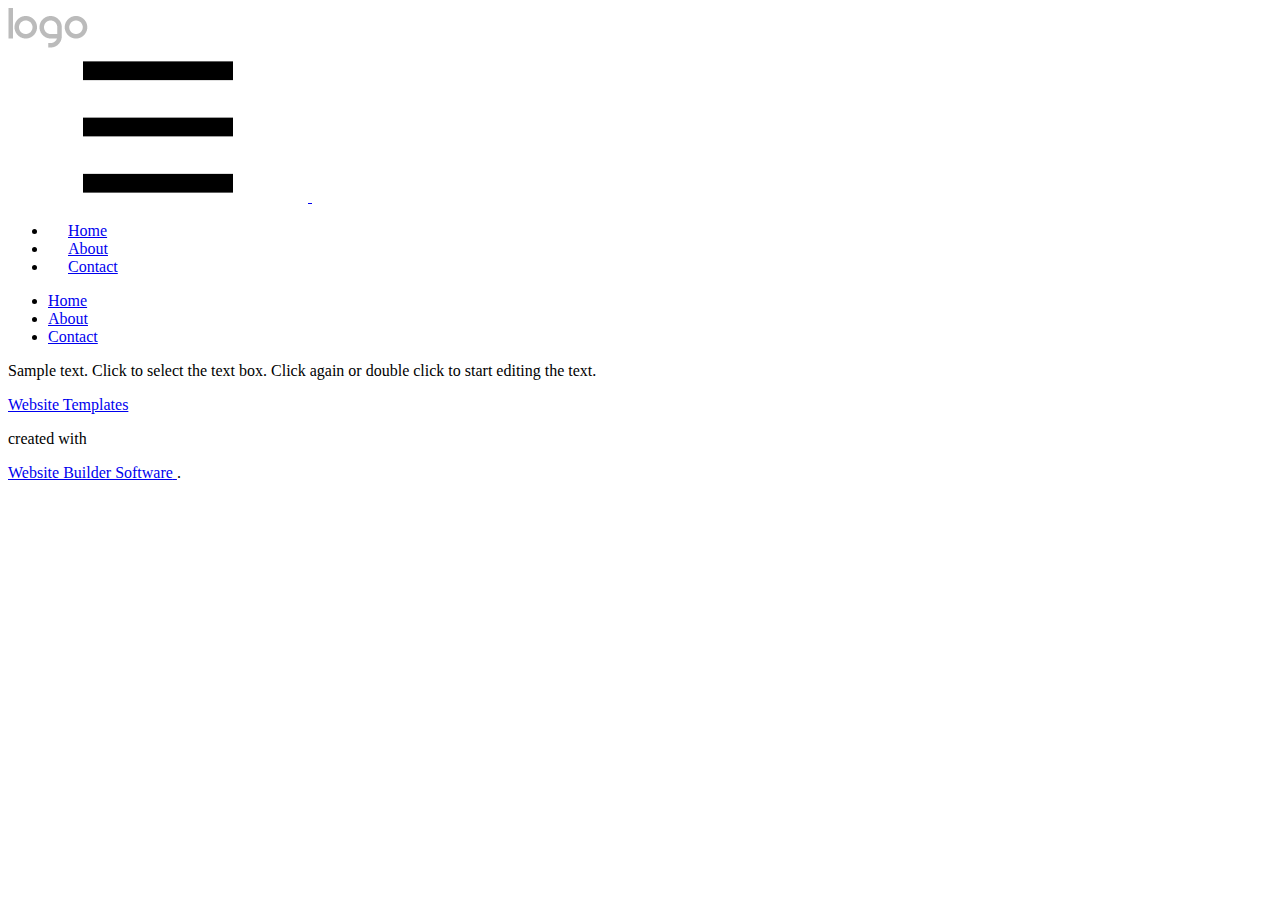
==== About.html @ 56b8187d "Add files via upload" ====
<!DOCTYPE html>
<html style="font-size: 16px;">
  <head>
    <meta name="viewport" content="width=device-width, initial-scale=1.0">
    <meta charset="utf-8">
    <meta name="keywords" content="">
    <meta name="description" content="">
    <meta name="page_type" content="np-template-header-footer-from-plugin">
    <title>About</title>
    <link rel="stylesheet" href="nicepage.css" media="screen">
<link rel="stylesheet" href="About.css" media="screen">
    <script class="u-script" type="text/javascript" src="jquery.js" defer=""></script>
    <script class="u-script" type="text/javascript" src="nicepage.js" defer=""></script>
    <meta name="generator" content="Nicepage 3.23.2, nicepage.com">
    <link id="u-theme-google-font" rel="stylesheet" href="https://fonts.googleapis.com/css?family=Roboto:100,100i,300,300i,400,400i,500,500i,700,700i,900,900i|Open+Sans:300,300i,400,400i,600,600i,700,700i,800,800i">
    
    <script type="application/ld+json">{
		"@context": "http://schema.org",
		"@type": "Organization",
		"name": "",
		"logo": "images/default-logo.png"
}</script>
    <meta name="theme-color" content="#478ac9">
    <meta property="og:title" content="About">
    <meta property="og:type" content="website">
  </head>
  <body class="u-body"><header class="u-clearfix u-header u-header" id="sec-34b9"><div class="u-clearfix u-sheet u-valign-middle u-sheet-1">
        <a href="https://nicepage.com" class="u-image u-logo u-image-1">
          <img src="images/default-logo.png" class="u-logo-image u-logo-image-1">
        </a>
        <nav class="u-menu u-menu-dropdown u-offcanvas u-menu-1">
          <div class="menu-collapse" style="font-size: 1rem; letter-spacing: 0px;">
            <a class="u-button-style u-custom-left-right-menu-spacing u-custom-padding-bottom u-custom-top-bottom-menu-spacing u-nav-link u-text-active-palette-1-base u-text-hover-palette-2-base" href="#">
              <svg><use xmlns:xlink="http://www.w3.org/1999/xlink" xlink:href="#menu-hamburger"></use></svg>
              <svg version="1.1" xmlns="http://www.w3.org/2000/svg" xmlns:xlink="http://www.w3.org/1999/xlink"><defs><symbol id="menu-hamburger" viewBox="0 0 16 16" style="width: 16px; height: 16px;"><rect y="1" width="16" height="2"></rect><rect y="7" width="16" height="2"></rect><rect y="13" width="16" height="2"></rect>
</symbol>
</defs></svg>
            </a>
          </div>
          <div class="u-nav-container">
            <ul class="u-nav u-unstyled u-nav-1"><li class="u-nav-item"><a class="u-button-style u-nav-link u-text-active-palette-1-base u-text-hover-palette-2-base" href="Home.html" style="padding: 10px 20px;">Home</a>
</li><li class="u-nav-item"><a class="u-button-style u-nav-link u-text-active-palette-1-base u-text-hover-palette-2-base" href="About.html" style="padding: 10px 20px;">About</a>
</li><li class="u-nav-item"><a class="u-button-style u-nav-link u-text-active-palette-1-base u-text-hover-palette-2-base" href="Contact.html" style="padding: 10px 20px;">Contact</a>
</li></ul>
          </div>
          <div class="u-nav-container-collapse">
            <div class="u-black u-container-style u-inner-container-layout u-opacity u-opacity-95 u-sidenav">
              <div class="u-sidenav-overflow">
                <div class="u-menu-close"></div>
                <ul class="u-align-center u-nav u-popupmenu-items u-unstyled u-nav-2"><li class="u-nav-item"><a class="u-button-style u-nav-link" href="Home.html">Home</a>
</li><li class="u-nav-item"><a class="u-button-style u-nav-link" href="About.html">About</a>
</li><li class="u-nav-item"><a class="u-button-style u-nav-link" href="Contact.html">Contact</a>
</li></ul>
              </div>
            </div>
            <div class="u-black u-menu-overlay u-opacity u-opacity-70"></div>
          </div>
        </nav>
      </div></header> 
    
    
    <footer class="u-align-center u-clearfix u-footer u-grey-80 u-footer" id="sec-90f9"><div class="u-clearfix u-sheet u-sheet-1">
        <p class="u-small-text u-text u-text-variant u-text-1">Sample text. Click to select the text box. Click again or double click to start editing the text.</p>
      </div></footer>
    <section class="u-backlink u-clearfix u-grey-80">
      <a class="u-link" href="https://nicepage.com/website-templates" target="_blank">
        <span>Website Templates</span>
      </a>
      <p class="u-text">
        <span>created with</span>
      </p>
      <a class="u-link" href="https://nicepage.com/" target="_blank">
        <span>Website Builder Software</span>
      </a>. 
    </section>
  </body>
</html>
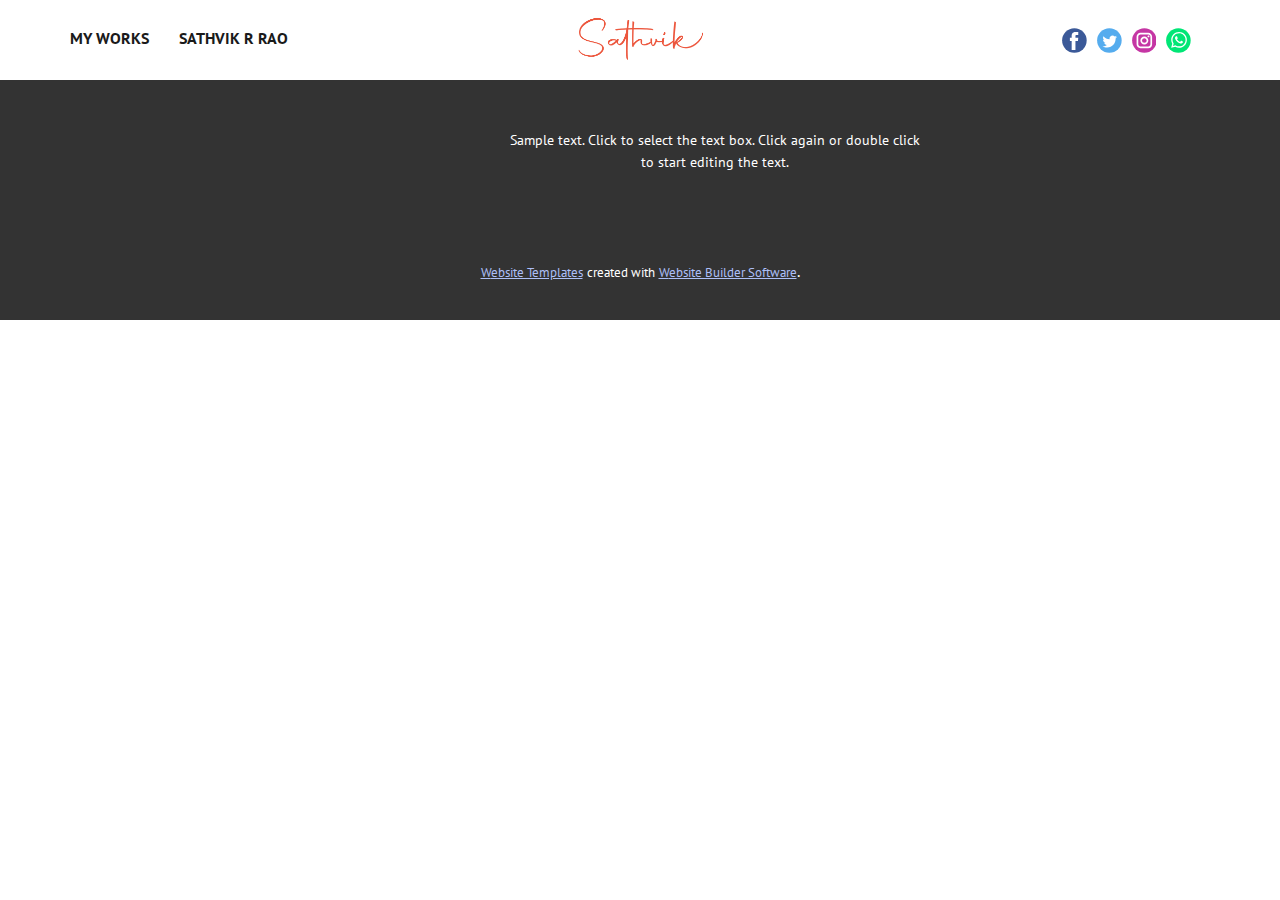
==== commit 22a6c8e9: "UPDATE 1" ====
--- a/About.html
+++ b/About.html
@@ -12,54 +12,87 @@
     <script class="u-script" type="text/javascript" src="jquery.js" defer=""></script>
     <script class="u-script" type="text/javascript" src="nicepage.js" defer=""></script>
     <meta name="generator" content="Nicepage 3.23.2, nicepage.com">
-    <link id="u-theme-google-font" rel="stylesheet" href="https://fonts.googleapis.com/css?family=Roboto:100,100i,300,300i,400,400i,500,500i,700,700i,900,900i|Open+Sans:300,300i,400,400i,600,600i,700,700i,800,800i">
+    <link id="u-theme-google-font" rel="stylesheet" href="https://fonts.googleapis.com/css?family=PT+Sans:400,400i,700,700i|Alatsi:400">
     
     <script type="application/ld+json">{
 		"@context": "http://schema.org",
 		"@type": "Organization",
 		"name": "",
-		"logo": "images/default-logo.png"
+		"logo": "images/Asset1name.png",
+		"sameAs": [
+				"https://www.facebook.com/sathvik.r.rao/",
+				"https://twitter.com/sathvik_r_rao",
+				"https://www.instagram.com/sathvik_r_rao/",
+				"https://wa.me/message/GQJB4XXEBGCHM1"
+		]
 }</script>
-    <meta name="theme-color" content="#478ac9">
+    <meta name="theme-color" content="#3a66ec">
+    <meta name="twitter:site" content="@">
+    <meta name="twitter:card" content="summary_large_image">
+    <meta name="twitter:title" content="About">
+    <meta name="twitter:description" content="">
     <meta property="og:title" content="About">
     <meta property="og:type" content="website">
   </head>
-  <body class="u-body"><header class="u-clearfix u-header u-header" id="sec-34b9"><div class="u-clearfix u-sheet u-valign-middle u-sheet-1">
-        <a href="https://nicepage.com" class="u-image u-logo u-image-1">
-          <img src="images/default-logo.png" class="u-logo-image u-logo-image-1">
+  <body class="u-body"><header class="u-clearfix u-header u-header" id="sec-bae1"><div class="u-clearfix u-sheet u-sheet-1">
+        <a href="https://nicepage.com" class="u-image u-logo u-image-1" data-image-width="1948" data-image-height="875" data-animation-name="fadeIn" data-animation-duration="1000" data-animation-delay="0" data-animation-direction="Down">
+          <img src="images/Asset1name.png" class="u-logo-image u-logo-image-1">
         </a>
-        <nav class="u-menu u-menu-dropdown u-offcanvas u-menu-1">
-          <div class="menu-collapse" style="font-size: 1rem; letter-spacing: 0px;">
-            <a class="u-button-style u-custom-left-right-menu-spacing u-custom-padding-bottom u-custom-top-bottom-menu-spacing u-nav-link u-text-active-palette-1-base u-text-hover-palette-2-base" href="#">
-              <svg><use xmlns:xlink="http://www.w3.org/1999/xlink" xlink:href="#menu-hamburger"></use></svg>
-              <svg version="1.1" xmlns="http://www.w3.org/2000/svg" xmlns:xlink="http://www.w3.org/1999/xlink"><defs><symbol id="menu-hamburger" viewBox="0 0 16 16" style="width: 16px; height: 16px;"><rect y="1" width="16" height="2"></rect><rect y="7" width="16" height="2"></rect><rect y="13" width="16" height="2"></rect>
-</symbol>
-</defs></svg>
+        <nav class="u-align-left u-hidden-sm u-hidden-xs u-menu u-menu-dropdown u-offcanvas u-menu-1">
+          <div class="menu-collapse" style="font-size: 1rem; letter-spacing: 0px; font-weight: 700; text-transform: uppercase;">
+            <a class="u-button-style u-custom-active-border-color u-custom-active-color u-custom-border u-custom-border-color u-custom-borders u-custom-hover-border-color u-custom-hover-color u-custom-left-right-menu-spacing u-custom-padding-bottom u-custom-text-active-color u-custom-text-color u-custom-text-hover-color u-custom-top-bottom-menu-spacing u-nav-link" href="#" style="padding: 1px 0px; font-size: calc(1em + 2px);">
+              <svg class="u-svg-link" preserveAspectRatio="xMidYMin slice" viewBox="0 0 302 302" style=""><use xmlns:xlink="http://www.w3.org/1999/xlink" xlink:href="#svg-8a8f"></use></svg>
+              <svg xmlns="http://www.w3.org/2000/svg" xmlns:xlink="http://www.w3.org/1999/xlink" version="1.1" id="svg-8a8f" x="0px" y="0px" viewBox="0 0 302 302" style="enable-background:new 0 0 302 302;" xml:space="preserve" class="u-svg-content"><g><rect y="36" width="302" height="30"></rect><rect y="236" width="302" height="30"></rect><rect y="136" width="302" height="30"></rect>
+</g><g></g><g></g><g></g><g></g><g></g><g></g><g></g><g></g><g></g><g></g><g></g><g></g><g></g><g></g><g></g></svg>
             </a>
           </div>
-          <div class="u-nav-container">
-            <ul class="u-nav u-unstyled u-nav-1"><li class="u-nav-item"><a class="u-button-style u-nav-link u-text-active-palette-1-base u-text-hover-palette-2-base" href="Home.html" style="padding: 10px 20px;">Home</a>
-</li><li class="u-nav-item"><a class="u-button-style u-nav-link u-text-active-palette-1-base u-text-hover-palette-2-base" href="About.html" style="padding: 10px 20px;">About</a>
-</li><li class="u-nav-item"><a class="u-button-style u-nav-link u-text-active-palette-1-base u-text-hover-palette-2-base" href="Contact.html" style="padding: 10px 20px;">Contact</a>
+          <div class="u-custom-menu u-nav-container">
+            <ul class="u-nav u-spacing-30 u-unstyled u-nav-1"><li class="u-nav-item"><a class="u-border-2 u-border-active-palette-1-base u-border-hover-palette-1-base u-border-no-left u-border-no-right u-border-no-top u-button-style u-nav-link u-text-active-palette-1-base u-text-grey-90 u-text-hover-grey-90" href="Sathvik-R-Rao.html" style="padding: 10px 0px;">MY WORKS</a>
+</li><li class="u-nav-item"><a class="u-border-2 u-border-active-palette-1-base u-border-hover-palette-1-base u-border-no-left u-border-no-right u-border-no-top u-button-style u-nav-link u-text-active-palette-1-base u-text-grey-90 u-text-hover-grey-90" href="Sathvik-R-Rao.html" style="padding: 10px 0px;">Sathvik R Rao</a>
 </li></ul>
           </div>
-          <div class="u-nav-container-collapse">
-            <div class="u-black u-container-style u-inner-container-layout u-opacity u-opacity-95 u-sidenav">
+          <div class="u-custom-menu u-nav-container-collapse">
+            <div class="u-align-center u-black u-container-style u-inner-container-layout u-opacity u-opacity-95 u-sidenav">
               <div class="u-sidenav-overflow">
                 <div class="u-menu-close"></div>
-                <ul class="u-align-center u-nav u-popupmenu-items u-unstyled u-nav-2"><li class="u-nav-item"><a class="u-button-style u-nav-link" href="Home.html">Home</a>
-</li><li class="u-nav-item"><a class="u-button-style u-nav-link" href="About.html">About</a>
-</li><li class="u-nav-item"><a class="u-button-style u-nav-link" href="Contact.html">Contact</a>
+                <ul class="u-align-center u-nav u-popupmenu-items u-unstyled u-nav-2"><li class="u-nav-item"><a class="u-button-style u-nav-link" href="Sathvik-R-Rao.html" style="padding: 10px 0px;">MY WORKS</a>
+</li><li class="u-nav-item"><a class="u-button-style u-nav-link" href="Sathvik-R-Rao.html" style="padding: 10px 0px;">Sathvik R Rao</a>
 </li></ul>
               </div>
             </div>
             <div class="u-black u-menu-overlay u-opacity u-opacity-70"></div>
           </div>
         </nav>
+        <div class="u-social-icons u-spacing-10 u-social-icons-1">
+          <a class="u-social-url" title="facebook" target="_blank" href="https://www.facebook.com/sathvik.r.rao/"><span class="u-icon u-social-facebook u-social-icon u-icon-1"><svg class="u-svg-link" preserveAspectRatio="xMidYMin slice" viewBox="0 0 112 112" style=""><use xmlns:xlink="http://www.w3.org/1999/xlink" xlink:href="#svg-3606"></use></svg><svg class="u-svg-content" viewBox="0 0 112 112" x="0" y="0" id="svg-3606"><circle fill="currentColor" cx="56.1" cy="56.1" r="55"></circle><path fill="#FFFFFF" d="M73.5,31.6h-9.1c-1.4,0-3.6,0.8-3.6,3.9v8.5h12.6L72,58.3H60.8v40.8H43.9V58.3h-8V43.9h8v-9.2
+            c0-6.7,3.1-17,17-17h12.5v13.9H73.5z"></path></svg></span>
+          </a>
+          <a class="u-social-url" title="twitter" target="_blank" href="https://twitter.com/sathvik_r_rao"><span class="u-icon u-social-icon u-social-twitter u-icon-2"><svg class="u-svg-link" preserveAspectRatio="xMidYMin slice" viewBox="0 0 112 112" style=""><use xmlns:xlink="http://www.w3.org/1999/xlink" xlink:href="#svg-bb9b"></use></svg><svg class="u-svg-content" viewBox="0 0 112 112" x="0" y="0" id="svg-bb9b"><circle fill="currentColor" class="st0" cx="56.1" cy="56.1" r="55"></circle><path fill="#FFFFFF" d="M83.8,47.3c0,0.6,0,1.2,0,1.7c0,17.7-13.5,38.2-38.2,38.2C38,87.2,31,85,25,81.2c1,0.1,2.1,0.2,3.2,0.2
+            c6.3,0,12.1-2.1,16.7-5.7c-5.9-0.1-10.8-4-12.5-9.3c0.8,0.2,1.7,0.2,2.5,0.2c1.2,0,2.4-0.2,3.5-0.5c-6.1-1.2-10.8-6.7-10.8-13.1
+            c0-0.1,0-0.1,0-0.2c1.8,1,3.9,1.6,6.1,1.7c-3.6-2.4-6-6.5-6-11.2c0-2.5,0.7-4.8,1.8-6.7c6.6,8.1,16.5,13.5,27.6,14
+            c-0.2-1-0.3-2-0.3-3.1c0-7.4,6-13.4,13.4-13.4c3.9,0,7.3,1.6,9.8,4.2c3.1-0.6,5.9-1.7,8.5-3.3c-1,3.1-3.1,5.8-5.9,7.4
+            c2.7-0.3,5.3-1,7.7-2.1C88.7,43,86.4,45.4,83.8,47.3z"></path></svg></span>
+          </a>
+          <a class="u-social-url" title="instagram" target="_blank" href="https://www.instagram.com/sathvik_r_rao/"><span class="u-icon u-social-icon u-social-instagram u-icon-3"><svg class="u-svg-link" preserveAspectRatio="xMidYMin slice" viewBox="0 0 112 112" style=""><use xmlns:xlink="http://www.w3.org/1999/xlink" xlink:href="#svg-5586"></use></svg><svg class="u-svg-content" viewBox="0 0 112 112" x="0" y="0" id="svg-5586"><circle fill="currentColor" cx="56.1" cy="56.1" r="55"></circle><path fill="#FFFFFF" d="M55.9,38.2c-9.9,0-17.9,8-17.9,17.9C38,66,46,74,55.9,74c9.9,0,17.9-8,17.9-17.9C73.8,46.2,65.8,38.2,55.9,38.2
+            z M55.9,66.4c-5.7,0-10.3-4.6-10.3-10.3c-0.1-5.7,4.6-10.3,10.3-10.3c5.7,0,10.3,4.6,10.3,10.3C66.2,61.8,61.6,66.4,55.9,66.4z"></path><path fill="#FFFFFF" d="M74.3,33.5c-2.3,0-4.2,1.9-4.2,4.2s1.9,4.2,4.2,4.2s4.2-1.9,4.2-4.2S76.6,33.5,74.3,33.5z"></path><path fill="#FFFFFF" d="M73.1,21.3H38.6c-9.7,0-17.5,7.9-17.5,17.5v34.5c0,9.7,7.9,17.6,17.5,17.6h34.5c9.7,0,17.5-7.9,17.5-17.5V38.8
+            C90.6,29.1,82.7,21.3,73.1,21.3z M83,73.3c0,5.5-4.5,9.9-9.9,9.9H38.6c-5.5,0-9.9-4.5-9.9-9.9V38.8c0-5.5,4.5-9.9,9.9-9.9h34.5
+            c5.5,0,9.9,4.5,9.9,9.9V73.3z"></path></svg></span>
+          </a>
+          <a class="u-social-url" target="_blank" title="Whatsapp" href="https://wa.me/message/GQJB4XXEBGCHM1"><span class="u-icon u-social-icon u-social-whatsapp u-icon-4"><svg class="u-svg-link" preserveAspectRatio="xMidYMin slice" viewBox="0 0 112 112" style=""><use xmlns:xlink="http://www.w3.org/1999/xlink" xlink:href="#svg-9a5d"></use></svg><svg class="u-svg-content" viewBox="0 0 112 112" x="0" y="0" id="svg-9a5d"><circle fill="currentColor" cx="56.1" cy="56.1" r="55"></circle><path fill="#FFFFFF" d="M83.8,28.3C77.2,21.7,68.4,18,59,18c-19.3,0-35.1,15.7-35.1,35.1c0,6.2,1.6,12.2,4.7,17.5l-5,18.2L42.2,84
+	c5.1,2.8,10.9,4.3,16.8,4.3h0l0,0c19.3,0,35.1-15.7,35.1-35.1C94.1,43.8,90.5,35,83.8,28.3 M59,82.3L59,82.3
+	c-5.2,0-10.4-1.4-14.9-4.1l-1.1-0.6l-11,2.9L35,69.8l-0.7-1.1c-2.9-4.6-4.5-10-4.5-15.5C29.8,37,42.9,24,59,24
+	c7.8,0,15.1,3,20.6,8.6c5.5,5.5,8.5,12.8,8.5,20.6C88.2,69.2,75.1,82.3,59,82.3 M75,60.5c-0.9-0.4-5.2-2.6-6-2.9
+	c-0.8-0.3-1.4-0.4-2,0.4s-2.3,2.9-2.8,3.4c-0.5,0.6-1,0.7-1.9,0.2c-0.9-0.4-3.7-1.4-7.1-4.4c-2.6-2.3-4.4-5.2-4.9-6.1
+	c-0.5-0.9-0.1-1.4,0.4-1.8c0.4-0.4,0.9-1,1.3-1.5c0.4-0.5,0.6-0.9,0.9-1.5c0.3-0.6,0.1-1.1-0.1-1.5c-0.2-0.4-2-4.8-2.7-6.5
+	c-0.7-1.7-1.4-1.5-2-1.5c-0.5,0-1.1,0-1.7,0c-0.6,0-1.5,0.2-2.3,1.1c-0.8,0.9-3.1,3-3.1,7.3c0,4.3,3.1,8.5,3.6,9.1
+	c0.4,0.6,6.2,9.4,15,13.2c2.1,0.9,3.7,1.4,5,1.8c2.1,0.7,4,0.6,5.5,0.3c1.7-0.3,5.2-2.1,5.9-4.2c0.7-2,0.7-3.8,0.5-4.2
+	C76.5,61.1,75.9,60.9,75,60.5"></path></svg></span>
+          </a>
+        </div>
       </div></header> 
     
     
-    <footer class="u-align-center u-clearfix u-footer u-grey-80 u-footer" id="sec-90f9"><div class="u-clearfix u-sheet u-sheet-1">
+    <footer class="u-align-center u-clearfix u-footer u-grey-80 u-footer" id="sec-d13a"><div class="u-clearfix u-sheet u-valign-middle u-sheet-1">
         <p class="u-small-text u-text u-text-variant u-text-1">Sample text. Click to select the text box. Click again or double click to start editing the text.</p>
       </div></footer>
     <section class="u-backlink u-clearfix u-grey-80">
--- a/nicepage.css
+++ b/nicepage.css
@@ -0,0 +1,34248 @@
+/*begin-commonstyles library*//*!
+ * froala_editor v3.2.3 (https://www.froala.com/wysiwyg-editor)
+ * License https://froala.com/wysiwyg-editor/terms/
+ * Copyright 2014-2020 Froala Labs
+ */
+
+.fr-clearfix::after {
+  clear: both;
+  display: block;
+  content: "";
+  height: 0; }
+
+.fr-hide-by-clipping {
+  position: absolute;
+  width: 1px;
+  height: 1px;
+  padding: 0;
+  margin: -1px;
+  overflow: hidden;
+  clip: rect(0, 0, 0, 0);
+  border: 0; }
+
+.fr-view img.fr-rounded, .fr-view .fr-img-caption.fr-rounded img {
+  border-radius: 10px;
+  -moz-border-radius: 10px;
+  -webkit-border-radius: 10px;
+  -moz-background-clip: padding;
+  -webkit-background-clip: padding-box;
+  background-clip: padding-box; }
+
+.fr-view img.fr-shadow, .fr-view .fr-img-caption.fr-shadow img {
+  -webkit-box-shadow: 10px 10px 5px 0px #cccccc;
+  -moz-box-shadow: 10px 10px 5px 0px #cccccc;
+  box-shadow: 10px 10px 5px 0px #cccccc; }
+
+.fr-view img.fr-bordered, .fr-view .fr-img-caption.fr-bordered img {
+  border: solid 5px #CCC; }
+
+.fr-view img.fr-bordered {
+  -webkit-box-sizing: content-box;
+  -moz-box-sizing: content-box;
+  box-sizing: content-box; }
+
+.fr-view .fr-img-caption.fr-bordered img {
+  -webkit-box-sizing: border-box;
+  -moz-box-sizing: border-box;
+  box-sizing: border-box; }
+
+.fr-view {
+  word-wrap: break-word; }
+  .fr-view span[style~="color:"] a {
+    color: inherit; }
+  .fr-view strong {
+    font-weight: 700; }
+  .fr-view table {
+    border: none;
+    border-collapse: collapse;
+    empty-cells: show;
+    max-width: 100%; }
+    .fr-view table td {
+      min-width: 5px; }
+    .fr-view table.fr-dashed-borders td, .fr-view table.fr-dashed-borders th {
+      border-style: dashed; }
+    .fr-view table.fr-alternate-rows tbody tr:nth-child(2n) {
+      background: whitesmoke; }
+    .fr-view table td, .fr-view table th {
+      border: 1px solid #DDD; }
+      .fr-view table td:empty, .fr-view table th:empty {
+        height: 20px; }
+      .fr-view table td.fr-highlighted, .fr-view table th.fr-highlighted {
+        border: 1px double red; }
+      .fr-view table td.fr-thick, .fr-view table th.fr-thick {
+        border-width: 2px; }
+    .fr-view table th {
+      background: #ececec; }
+  .fr-view hr {
+    clear: both;
+    user-select: none;
+    -o-user-select: none;
+    -moz-user-select: none;
+    -khtml-user-select: none;
+    -webkit-user-select: none;
+    -ms-user-select: none;
+    break-after: always;
+    page-break-after: always; }
+  .fr-view .fr-file {
+    position: relative; }
+    .fr-view .fr-file::after {
+      position: relative;
+      content: "\1F4CE";
+      font-weight: normal; }
+  .fr-view pre {
+    white-space: pre-wrap;
+    word-wrap: break-word;
+    overflow: visible; }
+/*.fr-view[dir="rtl"] blockquote {
+  border-left: none;
+  border-right: solid 2px #5E35B1;
+  margin-right: 0;
+  padding-right: 5px;
+  padding-left: 0; }
+  .fr-view[dir="rtl"] blockquote blockquote {
+    border-color: #00BCD4; }
+    .fr-view[dir="rtl"] blockquote blockquote blockquote {
+      border-color: #43A047; }
+.fr-view blockquote {
+  border-left: solid 2px #5E35B1;
+  margin-left: 0;
+  padding-left: 5px;
+  color: #5E35B1; }
+  .fr-view blockquote blockquote {
+    border-color: #00BCD4;
+    color: #00BCD4; }
+    .fr-view blockquote blockquote blockquote {
+      border-color: #43A047;
+      color: #43A047; }*/
+  .fr-view span.fr-emoticon {
+    font-weight: normal;
+    font-family: "Apple Color Emoji","Segoe UI Emoji","NotoColorEmoji","Segoe UI Symbol","Android Emoji","EmojiSymbols";
+    display: inline;
+    line-height: 0; }
+    .fr-view span.fr-emoticon.fr-emoticon-img {
+      background-repeat: no-repeat !important;
+      font-size: inherit;
+      height: 1em;
+      width: 1em;
+      min-height: 20px;
+      min-width: 20px;
+      display: inline-block;
+      margin: -.1em .1em .1em;
+      line-height: 1;
+      vertical-align: middle; }
+  .fr-view .fr-text-gray {
+    color: #AAA !important; }
+  .fr-view .fr-text-bordered {
+    border-top: solid 1px #222;
+    border-bottom: solid 1px #222;
+    padding: 10px 0; }
+  .fr-view .fr-text-spaced {
+    letter-spacing: 1px; }
+  .fr-view .fr-text-uppercase {
+    text-transform: uppercase; }
+  .fr-view .fr-class-highlighted {
+    background-color: #ffff00; }
+  .fr-view .fr-class-code {
+    border-color: #cccccc;
+    border-radius: 2px;
+    -moz-border-radius: 2px;
+    -webkit-border-radius: 2px;
+    -moz-background-clip: padding;
+    -webkit-background-clip: padding-box;
+    background-clip: padding-box;
+    background: #f5f5f5;
+    padding: 10px;
+    font-family: "Courier New", Courier, monospace; }
+  .fr-view .fr-class-transparency {
+    opacity: 0.5; }
+  .fr-view img {
+    position: relative;
+    max-width: 100%; }
+    .fr-view img.fr-dib {
+      margin: 10px auto;
+      display: block;
+      float: none;
+      vertical-align: top; }
+      .fr-view img.fr-dib.fr-fil {
+        margin-left: 0;
+        text-align: left; }
+      .fr-view img.fr-dib.fr-fir {
+        margin-right: 0;
+        text-align: right; }
+    .fr-view img.fr-dii {
+      display: inline-block;
+      float: none;
+      vertical-align: bottom;
+      margin-left: 5px;
+      margin-right: 5px;
+      max-width: calc(100% - (2 * 5px)); }
+      .fr-view img.fr-dii.fr-fil {
+        float: left;
+        margin: 10px 15px 10px 0;
+        max-width: calc(100% - 5px); }
+      .fr-view img.fr-dii.fr-fir {
+        float: right;
+        margin: 10px 0 10px 15px;
+        max-width: calc(100% - 5px); }
+  .fr-view span.fr-img-caption {
+    position: relative;
+    max-width: 100%; }
+    .fr-view span.fr-img-caption.fr-dib {
+      margin: 5px auto;
+      display: block;
+      float: none;
+      vertical-align: top; }
+      .fr-view span.fr-img-caption.fr-dib.fr-fil {
+        margin-left: 0;
+        text-align: left; }
+      .fr-view span.fr-img-caption.fr-dib.fr-fir {
+        margin-right: 0;
+        text-align: right; }
+    .fr-view span.fr-img-caption.fr-dii {
+      display: inline-block;
+      float: none;
+      vertical-align: bottom;
+      margin-left: 5px;
+      margin-right: 5px;
+      max-width: calc(100% - (2 * 5px)); }
+      .fr-view span.fr-img-caption.fr-dii.fr-fil {
+        float: left;
+        margin: 5px 5px 5px 0;
+        max-width: calc(100% - 5px); }
+      .fr-view span.fr-img-caption.fr-dii.fr-fir {
+        float: right;
+        margin: 5px 0 5px 5px;
+        max-width: calc(100% - 5px); }
+  .fr-view .fr-video {
+    text-align: center;
+    position: relative; }
+    .fr-view .fr-video.fr-rv {
+      padding-bottom: 56.25%;
+      padding-top: 30px;
+      height: 0;
+      overflow: hidden; }
+      .fr-view .fr-video.fr-rv > iframe, .fr-view .fr-video.fr-rv object, .fr-view .fr-video.fr-rv embed {
+        position: absolute !important;
+        top: 0;
+        left: 0;
+        width: 100%;
+        height: 100%; }
+    .fr-view .fr-video > * {
+      -webkit-box-sizing: content-box;
+      -moz-box-sizing: content-box;
+      box-sizing: content-box;
+      max-width: 100%;
+      border: none; }
+    .fr-view .fr-video.fr-dvb {
+      display: block;
+      clear: both; }
+      .fr-view .fr-video.fr-dvb.fr-fvl {
+        text-align: left; }
+      .fr-view .fr-video.fr-dvb.fr-fvr {
+        text-align: right; }
+    .fr-view .fr-video.fr-dvi {
+      display: inline-block; }
+      .fr-view .fr-video.fr-dvi.fr-fvl {
+        float: left; }
+      .fr-view .fr-video.fr-dvi.fr-fvr {
+        float: right; }
+  .fr-view a.fr-strong {
+    font-weight: 700; }
+  .fr-view a.fr-green {
+    color: green; }
+  .fr-view .fr-img-caption {
+    text-align: center; }
+    .fr-view .fr-img-caption .fr-img-wrap {
+      padding: 0;
+      margin: auto;
+      text-align: center;
+      width: 100%; }
+      .fr-view .fr-img-caption .fr-img-wrap a {
+        display: block; }
+      .fr-view .fr-img-caption .fr-img-wrap img {
+        display: block;
+        margin: auto;
+        width: 100%; }
+      .fr-view .fr-img-caption .fr-img-wrap > span {
+        margin: auto;
+        display: block;
+        padding: 5px 5px 10px;
+        font-size: 14px;
+        font-weight: initial;
+        -webkit-box-sizing: border-box;
+        -moz-box-sizing: border-box;
+        box-sizing: border-box;
+        -webkit-opacity: 0.9;
+        -moz-opacity: 0.9;
+        opacity: 0.9;
+        -ms-filter: "progid:DXImageTransform.Microsoft.Alpha(Opacity=0)";
+        width: 100%;
+        text-align: center; }
+  .fr-view button.fr-rounded, .fr-view input.fr-rounded, .fr-view textarea.fr-rounded {
+    border-radius: 10px;
+    -moz-border-radius: 10px;
+    -webkit-border-radius: 10px;
+    -moz-background-clip: padding;
+    -webkit-background-clip: padding-box;
+    background-clip: padding-box; }
+  .fr-view button.fr-large, .fr-view input.fr-large, .fr-view textarea.fr-large {
+    font-size: 24px; }
+  .fr-view ul, .fr-view ol {
+    list-style-position: inside; }
+
+/**
+ * Image style.
+ */
+a.fr-view.fr-strong {
+  font-weight: 700; }
+a.fr-view.fr-green {
+  color: green; }
+
+/**
+ * Link style.
+ */
+img.fr-view {
+  position: relative;
+  max-width: 100%; }
+  img.fr-view.fr-dib {
+    margin: 5px auto;
+    display: block;
+    float: none;
+    vertical-align: top; }
+    img.fr-view.fr-dib.fr-fil {
+      margin-left: 0;
+      text-align: left; }
+    img.fr-view.fr-dib.fr-fir {
+      margin-right: 0;
+      text-align: right; }
+  img.fr-view.fr-dii {
+    display: inline-block;
+    float: none;
+    vertical-align: bottom;
+    margin-left: 5px;
+    margin-right: 5px;
+    max-width: calc(100% - (2 * 5px)); }
+    img.fr-view.fr-dii.fr-fil {
+      float: left;
+      margin: 5px 5px 5px 0;
+      max-width: calc(100% - 5px); }
+    img.fr-view.fr-dii.fr-fir {
+      float: right;
+      margin: 5px 0 5px 5px;
+      max-width: calc(100% - 5px); }
+
+span.fr-img-caption.fr-view {
+  position: relative;
+  max-width: 100%; }
+  span.fr-img-caption.fr-view.fr-dib {
+    margin: 5px auto;
+    display: block;
+    float: none;
+    vertical-align: top; }
+    span.fr-img-caption.fr-view.fr-dib.fr-fil {
+      margin-left: 0;
+      text-align: left; }
+    span.fr-img-caption.fr-view.fr-dib.fr-fir {
+      margin-right: 0;
+      text-align: right; }
+  span.fr-img-caption.fr-view.fr-dii {
+    display: inline-block;
+    float: none;
+    vertical-align: bottom;
+    margin-left: 5px;
+    margin-right: 5px;
+    max-width: calc(100% - (2 * 5px)); }
+    span.fr-img-caption.fr-view.fr-dii.fr-fil {
+      float: left;
+      margin: 5px 5px 5px 0;
+      max-width: calc(100% - 5px); }
+    span.fr-img-caption.fr-view.fr-dii.fr-fir {
+      float: right;
+      margin: 5px 0 5px 5px;
+      max-width: calc(100% - 5px); }
+/*end-commonstyles library*//*begin-commonstyles library*/@charset "UTF-8";
+
+/*!
+ * animate.css -https://daneden.github.io/animate.css/
+ * Version - 3.7.2
+ * Licensed under the MIT license - http://opensource.org/licenses/MIT
+ *
+ * Copyright (c) 2019 Daniel Eden
+ */
+
+@-webkit-keyframes bounce {
+  from,
+  20%,
+  53%,
+  80%,
+  to {
+    -webkit-animation-timing-function: cubic-bezier(0.215, 0.61, 0.355, 1);
+    animation-timing-function: cubic-bezier(0.215, 0.61, 0.355, 1);
+    -webkit-transform: translate3d(0, 0, 0);
+    transform: translate3d(0, 0, 0);
+  }
+
+  40%,
+  43% {
+    -webkit-animation-timing-function: cubic-bezier(0.755, 0.05, 0.855, 0.06);
+    animation-timing-function: cubic-bezier(0.755, 0.05, 0.855, 0.06);
+    -webkit-transform: translate3d(0, -30px, 0);
+    transform: translate3d(0, -30px, 0);
+  }
+
+  70% {
+    -webkit-animation-timing-function: cubic-bezier(0.755, 0.05, 0.855, 0.06);
+    animation-timing-function: cubic-bezier(0.755, 0.05, 0.855, 0.06);
+    -webkit-transform: translate3d(0, -15px, 0);
+    transform: translate3d(0, -15px, 0);
+  }
+
+  90% {
+    -webkit-transform: translate3d(0, -4px, 0);
+    transform: translate3d(0, -4px, 0);
+  }
+}
+
+@keyframes bounce {
+  from,
+  20%,
+  53%,
+  80%,
+  to {
+    -webkit-animation-timing-function: cubic-bezier(0.215, 0.61, 0.355, 1);
+    animation-timing-function: cubic-bezier(0.215, 0.61, 0.355, 1);
+    -webkit-transform: translate3d(0, 0, 0);
+    transform: translate3d(0, 0, 0);
+  }
+
+  40%,
+  43% {
+    -webkit-animation-timing-function: cubic-bezier(0.755, 0.05, 0.855, 0.06);
+    animation-timing-function: cubic-bezier(0.755, 0.05, 0.855, 0.06);
+    -webkit-transform: translate3d(0, -30px, 0);
+    transform: translate3d(0, -30px, 0);
+  }
+
+  70% {
+    -webkit-animation-timing-function: cubic-bezier(0.755, 0.05, 0.855, 0.06);
+    animation-timing-function: cubic-bezier(0.755, 0.05, 0.855, 0.06);
+    -webkit-transform: translate3d(0, -15px, 0);
+    transform: translate3d(0, -15px, 0);
+  }
+
+  90% {
+    -webkit-transform: translate3d(0, -4px, 0);
+    transform: translate3d(0, -4px, 0);
+  }
+}
+
+.bounce {
+  -webkit-animation-name: bounce;
+  animation-name: bounce;
+  -webkit-transform-origin: center bottom;
+  transform-origin: center bottom;
+}
+
+@-webkit-keyframes flash {
+  from,
+  50%,
+  to {
+    opacity: 1;
+  }
+
+  25%,
+  75% {
+    opacity: 0;
+  }
+}
+
+@keyframes flash {
+  from,
+  50%,
+  to {
+    opacity: 1;
+  }
+
+  25%,
+  75% {
+    opacity: 0;
+  }
+}
+
+.flash {
+  -webkit-animation-name: flash;
+  animation-name: flash;
+}
+
+/* originally authored by Nick Pettit - https://github.com/nickpettit/glide */
+
+@-webkit-keyframes pulse {
+  from {
+    -webkit-transform: scale3d(1, 1, 1);
+    transform: scale3d(1, 1, 1);
+  }
+
+  50% {
+    -webkit-transform: scale3d(1.05, 1.05, 1.05);
+    transform: scale3d(1.05, 1.05, 1.05);
+  }
+
+  to {
+    -webkit-transform: scale3d(1, 1, 1);
+    transform: scale3d(1, 1, 1);
+  }
+}
+
+@keyframes pulse {
+  from {
+    -webkit-transform: scale3d(1, 1, 1);
+    transform: scale3d(1, 1, 1);
+  }
+
+  50% {
+    -webkit-transform: scale3d(1.05, 1.05, 1.05);
+    transform: scale3d(1.05, 1.05, 1.05);
+  }
+
+  to {
+    -webkit-transform: scale3d(1, 1, 1);
+    transform: scale3d(1, 1, 1);
+  }
+}
+
+.pulse {
+  -webkit-animation-name: pulse;
+  animation-name: pulse;
+}
+
+@-webkit-keyframes rubberBand {
+  from {
+    -webkit-transform: scale3d(1, 1, 1);
+    transform: scale3d(1, 1, 1);
+  }
+
+  30% {
+    -webkit-transform: scale3d(1.25, 0.75, 1);
+    transform: scale3d(1.25, 0.75, 1);
+  }
+
+  40% {
+    -webkit-transform: scale3d(0.75, 1.25, 1);
+    transform: scale3d(0.75, 1.25, 1);
+  }
+
+  50% {
+    -webkit-transform: scale3d(1.15, 0.85, 1);
+    transform: scale3d(1.15, 0.85, 1);
+  }
+
+  65% {
+    -webkit-transform: scale3d(0.95, 1.05, 1);
+    transform: scale3d(0.95, 1.05, 1);
+  }
+
+  75% {
+    -webkit-transform: scale3d(1.05, 0.95, 1);
+    transform: scale3d(1.05, 0.95, 1);
+  }
+
+  to {
+    -webkit-transform: scale3d(1, 1, 1);
+    transform: scale3d(1, 1, 1);
+  }
+}
+
+@keyframes rubberBand {
+  from {
+    -webkit-transform: scale3d(1, 1, 1);
+    transform: scale3d(1, 1, 1);
+  }
+
+  30% {
+    -webkit-transform: scale3d(1.25, 0.75, 1);
+    transform: scale3d(1.25, 0.75, 1);
+  }
+
+  40% {
+    -webkit-transform: scale3d(0.75, 1.25, 1);
+    transform: scale3d(0.75, 1.25, 1);
+  }
+
+  50% {
+    -webkit-transform: scale3d(1.15, 0.85, 1);
+    transform: scale3d(1.15, 0.85, 1);
+  }
+
+  65% {
+    -webkit-transform: scale3d(0.95, 1.05, 1);
+    transform: scale3d(0.95, 1.05, 1);
+  }
+
+  75% {
+    -webkit-transform: scale3d(1.05, 0.95, 1);
+    transform: scale3d(1.05, 0.95, 1);
+  }
+
+  to {
+    -webkit-transform: scale3d(1, 1, 1);
+    transform: scale3d(1, 1, 1);
+  }
+}
+
+.rubberBand {
+  -webkit-animation-name: rubberBand;
+  animation-name: rubberBand;
+}
+
+@-webkit-keyframes shake {
+  from,
+  to {
+    -webkit-transform: translate3d(0, 0, 0);
+    transform: translate3d(0, 0, 0);
+  }
+
+  10%,
+  30%,
+  50%,
+  70%,
+  90% {
+    -webkit-transform: translate3d(-10px, 0, 0);
+    transform: translate3d(-10px, 0, 0);
+  }
+
+  20%,
+  40%,
+  60%,
+  80% {
+    -webkit-transform: translate3d(10px, 0, 0);
+    transform: translate3d(10px, 0, 0);
+  }
+}
+
+@keyframes shake {
+  from,
+  to {
+    -webkit-transform: translate3d(0, 0, 0);
+    transform: translate3d(0, 0, 0);
+  }
+
+  10%,
+  30%,
+  50%,
+  70%,
+  90% {
+    -webkit-transform: translate3d(-10px, 0, 0);
+    transform: translate3d(-10px, 0, 0);
+  }
+
+  20%,
+  40%,
+  60%,
+  80% {
+    -webkit-transform: translate3d(10px, 0, 0);
+    transform: translate3d(10px, 0, 0);
+  }
+}
+
+.shake {
+  -webkit-animation-name: shake;
+  animation-name: shake;
+}
+
+@-webkit-keyframes headShake {
+  0% {
+    -webkit-transform: translateX(0);
+    transform: translateX(0);
+  }
+
+  6.5% {
+    -webkit-transform: translateX(-6px) rotateY(-9deg);
+    transform: translateX(-6px) rotateY(-9deg);
+  }
+
+  18.5% {
+    -webkit-transform: translateX(5px) rotateY(7deg);
+    transform: translateX(5px) rotateY(7deg);
+  }
+
+  31.5% {
+    -webkit-transform: translateX(-3px) rotateY(-5deg);
+    transform: translateX(-3px) rotateY(-5deg);
+  }
+
+  43.5% {
+    -webkit-transform: translateX(2px) rotateY(3deg);
+    transform: translateX(2px) rotateY(3deg);
+  }
+
+  50% {
+    -webkit-transform: translateX(0);
+    transform: translateX(0);
+  }
+}
+
+@keyframes headShake {
+  0% {
+    -webkit-transform: translateX(0);
+    transform: translateX(0);
+  }
+
+  6.5% {
+    -webkit-transform: translateX(-6px) rotateY(-9deg);
+    transform: translateX(-6px) rotateY(-9deg);
+  }
+
+  18.5% {
+    -webkit-transform: translateX(5px) rotateY(7deg);
+    transform: translateX(5px) rotateY(7deg);
+  }
+
+  31.5% {
+    -webkit-transform: translateX(-3px) rotateY(-5deg);
+    transform: translateX(-3px) rotateY(-5deg);
+  }
+
+  43.5% {
+    -webkit-transform: translateX(2px) rotateY(3deg);
+    transform: translateX(2px) rotateY(3deg);
+  }
+
+  50% {
+    -webkit-transform: translateX(0);
+    transform: translateX(0);
+  }
+}
+
+.headShake {
+  -webkit-animation-timing-function: ease-in-out;
+  animation-timing-function: ease-in-out;
+  -webkit-animation-name: headShake;
+  animation-name: headShake;
+}
+
+@-webkit-keyframes swing {
+  20% {
+    -webkit-transform: rotate3d(0, 0, 1, 15deg);
+    transform: rotate3d(0, 0, 1, 15deg);
+  }
+
+  40% {
+    -webkit-transform: rotate3d(0, 0, 1, -10deg);
+    transform: rotate3d(0, 0, 1, -10deg);
+  }
+
+  60% {
+    -webkit-transform: rotate3d(0, 0, 1, 5deg);
+    transform: rotate3d(0, 0, 1, 5deg);
+  }
+
+  80% {
+    -webkit-transform: rotate3d(0, 0, 1, -5deg);
+    transform: rotate3d(0, 0, 1, -5deg);
+  }
+
+  to {
+    -webkit-transform: rotate3d(0, 0, 1, 0deg);
+    transform: rotate3d(0, 0, 1, 0deg);
+  }
+}
+
+@keyframes swing {
+  20% {
+    -webkit-transform: rotate3d(0, 0, 1, 15deg);
+    transform: rotate3d(0, 0, 1, 15deg);
+  }
+
+  40% {
+    -webkit-transform: rotate3d(0, 0, 1, -10deg);
+    transform: rotate3d(0, 0, 1, -10deg);
+  }
+
+  60% {
+    -webkit-transform: rotate3d(0, 0, 1, 5deg);
+    transform: rotate3d(0, 0, 1, 5deg);
+  }
+
+  80% {
+    -webkit-transform: rotate3d(0, 0, 1, -5deg);
+    transform: rotate3d(0, 0, 1, -5deg);
+  }
+
+  to {
+    -webkit-transform: rotate3d(0, 0, 1, 0deg);
+    transform: rotate3d(0, 0, 1, 0deg);
+  }
+}
+
+.swing {
+  -webkit-transform-origin: top center;
+  transform-origin: top center;
+  -webkit-animation-name: swing;
+  animation-name: swing;
+}
+
+@-webkit-keyframes tada {
+  from {
+    -webkit-transform: scale3d(1, 1, 1);
+    transform: scale3d(1, 1, 1);
+  }
+
+  10%,
+  20% {
+    -webkit-transform: scale3d(0.9, 0.9, 0.9) rotate3d(0, 0, 1, -3deg);
+    transform: scale3d(0.9, 0.9, 0.9) rotate3d(0, 0, 1, -3deg);
+  }
+
+  30%,
+  50%,
+  70%,
+  90% {
+    -webkit-transform: scale3d(1.1, 1.1, 1.1) rotate3d(0, 0, 1, 3deg);
+    transform: scale3d(1.1, 1.1, 1.1) rotate3d(0, 0, 1, 3deg);
+  }
+
+  40%,
+  60%,
+  80% {
+    -webkit-transform: scale3d(1.1, 1.1, 1.1) rotate3d(0, 0, 1, -3deg);
+    transform: scale3d(1.1, 1.1, 1.1) rotate3d(0, 0, 1, -3deg);
+  }
+
+  to {
+    -webkit-transform: scale3d(1, 1, 1);
+    transform: scale3d(1, 1, 1);
+  }
+}
+
+@keyframes tada {
+  from {
+    -webkit-transform: scale3d(1, 1, 1);
+    transform: scale3d(1, 1, 1);
+  }
+
+  10%,
+  20% {
+    -webkit-transform: scale3d(0.9, 0.9, 0.9) rotate3d(0, 0, 1, -3deg);
+    transform: scale3d(0.9, 0.9, 0.9) rotate3d(0, 0, 1, -3deg);
+  }
+
+  30%,
+  50%,
+  70%,
+  90% {
+    -webkit-transform: scale3d(1.1, 1.1, 1.1) rotate3d(0, 0, 1, 3deg);
+    transform: scale3d(1.1, 1.1, 1.1) rotate3d(0, 0, 1, 3deg);
+  }
+
+  40%,
+  60%,
+  80% {
+    -webkit-transform: scale3d(1.1, 1.1, 1.1) rotate3d(0, 0, 1, -3deg);
+    transform: scale3d(1.1, 1.1, 1.1) rotate3d(0, 0, 1, -3deg);
+  }
+
+  to {
+    -webkit-transform: scale3d(1, 1, 1);
+    transform: scale3d(1, 1, 1);
+  }
+}
+
+.tada {
+  -webkit-animation-name: tada;
+  animation-name: tada;
+}
+
+/* originally authored by Nick Pettit - https://github.com/nickpettit/glide */
+
+@-webkit-keyframes wobble {
+  from {
+    -webkit-transform: translate3d(0, 0, 0);
+    transform: translate3d(0, 0, 0);
+  }
+
+  15% {
+    -webkit-transform: translate3d(-25%, 0, 0) rotate3d(0, 0, 1, -5deg);
+    transform: translate3d(-25%, 0, 0) rotate3d(0, 0, 1, -5deg);
+  }
+
+  30% {
+    -webkit-transform: translate3d(20%, 0, 0) rotate3d(0, 0, 1, 3deg);
+    transform: translate3d(20%, 0, 0) rotate3d(0, 0, 1, 3deg);
+  }
+
+  45% {
+    -webkit-transform: translate3d(-15%, 0, 0) rotate3d(0, 0, 1, -3deg);
+    transform: translate3d(-15%, 0, 0) rotate3d(0, 0, 1, -3deg);
+  }
+
+  60% {
+    -webkit-transform: translate3d(10%, 0, 0) rotate3d(0, 0, 1, 2deg);
+    transform: translate3d(10%, 0, 0) rotate3d(0, 0, 1, 2deg);
+  }
+
+  75% {
+    -webkit-transform: translate3d(-5%, 0, 0) rotate3d(0, 0, 1, -1deg);
+    transform: translate3d(-5%, 0, 0) rotate3d(0, 0, 1, -1deg);
+  }
+
+  to {
+    -webkit-transform: translate3d(0, 0, 0);
+    transform: translate3d(0, 0, 0);
+  }
+}
+
+@keyframes wobble {
+  from {
+    -webkit-transform: translate3d(0, 0, 0);
+    transform: translate3d(0, 0, 0);
+  }
+
+  15% {
+    -webkit-transform: translate3d(-25%, 0, 0) rotate3d(0, 0, 1, -5deg);
+    transform: translate3d(-25%, 0, 0) rotate3d(0, 0, 1, -5deg);
+  }
+
+  30% {
+    -webkit-transform: translate3d(20%, 0, 0) rotate3d(0, 0, 1, 3deg);
+    transform: translate3d(20%, 0, 0) rotate3d(0, 0, 1, 3deg);
+  }
+
+  45% {
+    -webkit-transform: translate3d(-15%, 0, 0) rotate3d(0, 0, 1, -3deg);
+    transform: translate3d(-15%, 0, 0) rotate3d(0, 0, 1, -3deg);
+  }
+
+  60% {
+    -webkit-transform: translate3d(10%, 0, 0) rotate3d(0, 0, 1, 2deg);
+    transform: translate3d(10%, 0, 0) rotate3d(0, 0, 1, 2deg);
+  }
+
+  75% {
+    -webkit-transform: translate3d(-5%, 0, 0) rotate3d(0, 0, 1, -1deg);
+    transform: translate3d(-5%, 0, 0) rotate3d(0, 0, 1, -1deg);
+  }
+
+  to {
+    -webkit-transform: translate3d(0, 0, 0);
+    transform: translate3d(0, 0, 0);
+  }
+}
+
+.wobble {
+  -webkit-animation-name: wobble;
+  animation-name: wobble;
+}
+
+@-webkit-keyframes jello {
+  from,
+  11.1%,
+  to {
+    -webkit-transform: translate3d(0, 0, 0);
+    transform: translate3d(0, 0, 0);
+  }
+
+  22.2% {
+    -webkit-transform: skewX(-12.5deg) skewY(-12.5deg);
+    transform: skewX(-12.5deg) skewY(-12.5deg);
+  }
+
+  33.3% {
+    -webkit-transform: skewX(6.25deg) skewY(6.25deg);
+    transform: skewX(6.25deg) skewY(6.25deg);
+  }
+
+  44.4% {
+    -webkit-transform: skewX(-3.125deg) skewY(-3.125deg);
+    transform: skewX(-3.125deg) skewY(-3.125deg);
+  }
+
+  55.5% {
+    -webkit-transform: skewX(1.5625deg) skewY(1.5625deg);
+    transform: skewX(1.5625deg) skewY(1.5625deg);
+  }
+
+  66.6% {
+    -webkit-transform: skewX(-0.78125deg) skewY(-0.78125deg);
+    transform: skewX(-0.78125deg) skewY(-0.78125deg);
+  }
+
+  77.7% {
+    -webkit-transform: skewX(0.390625deg) skewY(0.390625deg);
+    transform: skewX(0.390625deg) skewY(0.390625deg);
+  }
+
+  88.8% {
+    -webkit-transform: skewX(-0.1953125deg) skewY(-0.1953125deg);
+    transform: skewX(-0.1953125deg) skewY(-0.1953125deg);
+  }
+}
+
+@keyframes jello {
+  from,
+  11.1%,
+  to {
+    -webkit-transform: translate3d(0, 0, 0);
+    transform: translate3d(0, 0, 0);
+  }
+
+  22.2% {
+    -webkit-transform: skewX(-12.5deg) skewY(-12.5deg);
+    transform: skewX(-12.5deg) skewY(-12.5deg);
+  }
+
+  33.3% {
+    -webkit-transform: skewX(6.25deg) skewY(6.25deg);
+    transform: skewX(6.25deg) skewY(6.25deg);
+  }
+
+  44.4% {
+    -webkit-transform: skewX(-3.125deg) skewY(-3.125deg);
+    transform: skewX(-3.125deg) skewY(-3.125deg);
+  }
+
+  55.5% {
+    -webkit-transform: skewX(1.5625deg) skewY(1.5625deg);
+    transform: skewX(1.5625deg) skewY(1.5625deg);
+  }
+
+  66.6% {
+    -webkit-transform: skewX(-0.78125deg) skewY(-0.78125deg);
+    transform: skewX(-0.78125deg) skewY(-0.78125deg);
+  }
+
+  77.7% {
+    -webkit-transform: skewX(0.390625deg) skewY(0.390625deg);
+    transform: skewX(0.390625deg) skewY(0.390625deg);
+  }
+
+  88.8% {
+    -webkit-transform: skewX(-0.1953125deg) skewY(-0.1953125deg);
+    transform: skewX(-0.1953125deg) skewY(-0.1953125deg);
+  }
+}
+
+.jello {
+  -webkit-animation-name: jello;
+  animation-name: jello;
+  -webkit-transform-origin: center;
+  transform-origin: center;
+}
+
+@-webkit-keyframes heartBeat {
+  0% {
+    -webkit-transform: scale(1);
+    transform: scale(1);
+  }
+
+  14% {
+    -webkit-transform: scale(1.3);
+    transform: scale(1.3);
+  }
+
+  28% {
+    -webkit-transform: scale(1);
+    transform: scale(1);
+  }
+
+  42% {
+    -webkit-transform: scale(1.3);
+    transform: scale(1.3);
+  }
+
+  70% {
+    -webkit-transform: scale(1);
+    transform: scale(1);
+  }
+}
+
+@keyframes heartBeat {
+  0% {
+    -webkit-transform: scale(1);
+    transform: scale(1);
+  }
+
+  14% {
+    -webkit-transform: scale(1.3);
+    transform: scale(1.3);
+  }
+
+  28% {
+    -webkit-transform: scale(1);
+    transform: scale(1);
+  }
+
+  42% {
+    -webkit-transform: scale(1.3);
+    transform: scale(1.3);
+  }
+
+  70% {
+    -webkit-transform: scale(1);
+    transform: scale(1);
+  }
+}
+
+.heartBeat {
+  -webkit-animation-name: heartBeat;
+  animation-name: heartBeat;
+  -webkit-animation-duration: 1.3s;
+  animation-duration: 1.3s;
+  -webkit-animation-timing-function: ease-in-out;
+  animation-timing-function: ease-in-out;
+}
+
+@-webkit-keyframes bounceIn {
+  from,
+  20%,
+  40%,
+  60%,
+  80%,
+  to {
+    -webkit-animation-timing-function: cubic-bezier(0.215, 0.61, 0.355, 1);
+    animation-timing-function: cubic-bezier(0.215, 0.61, 0.355, 1);
+  }
+
+  0% {
+    opacity: 0;
+    -webkit-transform: scale3d(0.3, 0.3, 0.3);
+    transform: scale3d(0.3, 0.3, 0.3);
+  }
+
+  20% {
+    -webkit-transform: scale3d(1.1, 1.1, 1.1);
+    transform: scale3d(1.1, 1.1, 1.1);
+  }
+
+  40% {
+    -webkit-transform: scale3d(0.9, 0.9, 0.9);
+    transform: scale3d(0.9, 0.9, 0.9);
+  }
+
+  60% {
+    opacity: 1;
+    -webkit-transform: scale3d(1.03, 1.03, 1.03);
+    transform: scale3d(1.03, 1.03, 1.03);
+  }
+
+  80% {
+    -webkit-transform: scale3d(0.97, 0.97, 0.97);
+    transform: scale3d(0.97, 0.97, 0.97);
+  }
+
+  to {
+    opacity: 1;
+    -webkit-transform: scale3d(1, 1, 1);
+    transform: scale3d(1, 1, 1);
+  }
+}
+
+@keyframes bounceIn {
+  from,
+  20%,
+  40%,
+  60%,
+  80%,
+  to {
+    -webkit-animation-timing-function: cubic-bezier(0.215, 0.61, 0.355, 1);
+    animation-timing-function: cubic-bezier(0.215, 0.61, 0.355, 1);
+  }
+
+  0% {
+    opacity: 0;
+    -webkit-transform: scale3d(0.3, 0.3, 0.3);
+    transform: scale3d(0.3, 0.3, 0.3);
+  }
+
+  20% {
+    -webkit-transform: scale3d(1.1, 1.1, 1.1);
+    transform: scale3d(1.1, 1.1, 1.1);
+  }
+
+  40% {
+    -webkit-transform: scale3d(0.9, 0.9, 0.9);
+    transform: scale3d(0.9, 0.9, 0.9);
+  }
+
+  60% {
+    opacity: 1;
+    -webkit-transform: scale3d(1.03, 1.03, 1.03);
+    transform: scale3d(1.03, 1.03, 1.03);
+  }
+
+  80% {
+    -webkit-transform: scale3d(0.97, 0.97, 0.97);
+    transform: scale3d(0.97, 0.97, 0.97);
+  }
+
+  to {
+    opacity: 1;
+    -webkit-transform: scale3d(1, 1, 1);
+    transform: scale3d(1, 1, 1);
+  }
+}
+
+.bounceIn {
+  -webkit-animation-duration: 0.75s;
+  animation-duration: 0.75s;
+  -webkit-animation-name: bounceIn;
+  animation-name: bounceIn;
+}
+
+@-webkit-keyframes bounceInDown {
+  from,
+  60%,
+  75%,
+  90%,
+  to {
+    -webkit-animation-timing-function: cubic-bezier(0.215, 0.61, 0.355, 1);
+    animation-timing-function: cubic-bezier(0.215, 0.61, 0.355, 1);
+  }
+
+  0% {
+    opacity: 0;
+    -webkit-transform: translate3d(0, -3000px, 0);
+    transform: translate3d(0, -3000px, 0);
+  }
+
+  60% {
+    opacity: 1;
+    -webkit-transform: translate3d(0, 25px, 0);
+    transform: translate3d(0, 25px, 0);
+  }
+
+  75% {
+    -webkit-transform: translate3d(0, -10px, 0);
+    transform: translate3d(0, -10px, 0);
+  }
+
+  90% {
+    -webkit-transform: translate3d(0, 5px, 0);
+    transform: translate3d(0, 5px, 0);
+  }
+
+  to {
+    -webkit-transform: translate3d(0, 0, 0);
+    transform: translate3d(0, 0, 0);
+  }
+}
+
+@keyframes bounceInDown {
+  from,
+  60%,
+  75%,
+  90%,
+  to {
+    -webkit-animation-timing-function: cubic-bezier(0.215, 0.61, 0.355, 1);
+    animation-timing-function: cubic-bezier(0.215, 0.61, 0.355, 1);
+  }
+
+  0% {
+    opacity: 0;
+    -webkit-transform: translate3d(0, -3000px, 0);
+    transform: translate3d(0, -3000px, 0);
+  }
+
+  60% {
+    opacity: 1;
+    -webkit-transform: translate3d(0, 25px, 0);
+    transform: translate3d(0, 25px, 0);
+  }
+
+  75% {
+    -webkit-transform: translate3d(0, -10px, 0);
+    transform: translate3d(0, -10px, 0);
+  }
+
+  90% {
+    -webkit-transform: translate3d(0, 5px, 0);
+    transform: translate3d(0, 5px, 0);
+  }
+
+  to {
+    -webkit-transform: translate3d(0, 0, 0);
+    transform: translate3d(0, 0, 0);
+  }
+}
+
+.bounceInDown {
+  -webkit-animation-name: bounceInDown;
+  animation-name: bounceInDown;
+}
+
+@-webkit-keyframes bounceInLeft {
+  from,
+  60%,
+  75%,
+  90%,
+  to {
+    -webkit-animation-timing-function: cubic-bezier(0.215, 0.61, 0.355, 1);
+    animation-timing-function: cubic-bezier(0.215, 0.61, 0.355, 1);
+  }
+
+  0% {
+    opacity: 0;
+    -webkit-transform: translate3d(-3000px, 0, 0);
+    transform: translate3d(-3000px, 0, 0);
+  }
+
+  60% {
+    opacity: 1;
+    -webkit-transform: translate3d(25px, 0, 0);
+    transform: translate3d(25px, 0, 0);
+  }
+
+  75% {
+    -webkit-transform: translate3d(-10px, 0, 0);
+    transform: translate3d(-10px, 0, 0);
+  }
+
+  90% {
+    -webkit-transform: translate3d(5px, 0, 0);
+    transform: translate3d(5px, 0, 0);
+  }
+
+  to {
+    -webkit-transform: translate3d(0, 0, 0);
+    transform: translate3d(0, 0, 0);
+  }
+}
+
+@keyframes bounceInLeft {
+  from,
+  60%,
+  75%,
+  90%,
+  to {
+    -webkit-animation-timing-function: cubic-bezier(0.215, 0.61, 0.355, 1);
+    animation-timing-function: cubic-bezier(0.215, 0.61, 0.355, 1);
+  }
+
+  0% {
+    opacity: 0;
+    -webkit-transform: translate3d(-3000px, 0, 0);
+    transform: translate3d(-3000px, 0, 0);
+  }
+
+  60% {
+    opacity: 1;
+    -webkit-transform: translate3d(25px, 0, 0);
+    transform: translate3d(25px, 0, 0);
+  }
+
+  75% {
+    -webkit-transform: translate3d(-10px, 0, 0);
+    transform: translate3d(-10px, 0, 0);
+  }
+
+  90% {
+    -webkit-transform: translate3d(5px, 0, 0);
+    transform: translate3d(5px, 0, 0);
+  }
+
+  to {
+    -webkit-transform: translate3d(0, 0, 0);
+    transform: translate3d(0, 0, 0);
+  }
+}
+
+.bounceInLeft {
+  -webkit-animation-name: bounceInLeft;
+  animation-name: bounceInLeft;
+}
+
+@-webkit-keyframes bounceInRight {
+  from,
+  60%,
+  75%,
+  90%,
+  to {
+    -webkit-animation-timing-function: cubic-bezier(0.215, 0.61, 0.355, 1);
+    animation-timing-function: cubic-bezier(0.215, 0.61, 0.355, 1);
+  }
+
+  from {
+    opacity: 0;
+    -webkit-transform: translate3d(3000px, 0, 0);
+    transform: translate3d(3000px, 0, 0);
+  }
+
+  60% {
+    opacity: 1;
+    -webkit-transform: translate3d(-25px, 0, 0);
+    transform: translate3d(-25px, 0, 0);
+  }
+
+  75% {
+    -webkit-transform: translate3d(10px, 0, 0);
+    transform: translate3d(10px, 0, 0);
+  }
+
+  90% {
+    -webkit-transform: translate3d(-5px, 0, 0);
+    transform: translate3d(-5px, 0, 0);
+  }
+
+  to {
+    -webkit-transform: translate3d(0, 0, 0);
+    transform: translate3d(0, 0, 0);
+  }
+}
+
+@keyframes bounceInRight {
+  from,
+  60%,
+  75%,
+  90%,
+  to {
+    -webkit-animation-timing-function: cubic-bezier(0.215, 0.61, 0.355, 1);
+    animation-timing-function: cubic-bezier(0.215, 0.61, 0.355, 1);
+  }
+
+  from {
+    opacity: 0;
+    -webkit-transform: translate3d(3000px, 0, 0);
+    transform: translate3d(3000px, 0, 0);
+  }
+
+  60% {
+    opacity: 1;
+    -webkit-transform: translate3d(-25px, 0, 0);
+    transform: translate3d(-25px, 0, 0);
+  }
+
+  75% {
+    -webkit-transform: translate3d(10px, 0, 0);
+    transform: translate3d(10px, 0, 0);
+  }
+
+  90% {
+    -webkit-transform: translate3d(-5px, 0, 0);
+    transform: translate3d(-5px, 0, 0);
+  }
+
+  to {
+    -webkit-transform: translate3d(0, 0, 0);
+    transform: translate3d(0, 0, 0);
+  }
+}
+
+.bounceInRight {
+  -webkit-animation-name: bounceInRight;
+  animation-name: bounceInRight;
+}
+
+@-webkit-keyframes bounceInUp {
+  from,
+  60%,
+  75%,
+  90%,
+  to {
+    -webkit-animation-timing-function: cubic-bezier(0.215, 0.61, 0.355, 1);
+    animation-timing-function: cubic-bezier(0.215, 0.61, 0.355, 1);
+  }
+
+  from {
+    opacity: 0;
+    -webkit-transform: translate3d(0, 3000px, 0);
+    transform: translate3d(0, 3000px, 0);
+  }
+
+  60% {
+    opacity: 1;
+    -webkit-transform: translate3d(0, -20px, 0);
+    transform: translate3d(0, -20px, 0);
+  }
+
+  75% {
+    -webkit-transform: translate3d(0, 10px, 0);
+    transform: translate3d(0, 10px, 0);
+  }
+
+  90% {
+    -webkit-transform: translate3d(0, -5px, 0);
+    transform: translate3d(0, -5px, 0);
+  }
+
+  to {
+    -webkit-transform: translate3d(0, 0, 0);
+    transform: translate3d(0, 0, 0);
+  }
+}
+
+@keyframes bounceInUp {
+  from,
+  60%,
+  75%,
+  90%,
+  to {
+    -webkit-animation-timing-function: cubic-bezier(0.215, 0.61, 0.355, 1);
+    animation-timing-function: cubic-bezier(0.215, 0.61, 0.355, 1);
+  }
+
+  from {
+    opacity: 0;
+    -webkit-transform: translate3d(0, 3000px, 0);
+    transform: translate3d(0, 3000px, 0);
+  }
+
+  60% {
+    opacity: 1;
+    -webkit-transform: translate3d(0, -20px, 0);
+    transform: translate3d(0, -20px, 0);
+  }
+
+  75% {
+    -webkit-transform: translate3d(0, 10px, 0);
+    transform: translate3d(0, 10px, 0);
+  }
+
+  90% {
+    -webkit-transform: translate3d(0, -5px, 0);
+    transform: translate3d(0, -5px, 0);
+  }
+
+  to {
+    -webkit-transform: translate3d(0, 0, 0);
+    transform: translate3d(0, 0, 0);
+  }
+}
+
+.bounceInUp {
+  -webkit-animation-name: bounceInUp;
+  animation-name: bounceInUp;
+}
+
+@-webkit-keyframes bounceOut {
+  20% {
+    -webkit-transform: scale3d(0.9, 0.9, 0.9);
+    transform: scale3d(0.9, 0.9, 0.9);
+  }
+
+  50%,
+  55% {
+    opacity: 1;
+    -webkit-transform: scale3d(1.1, 1.1, 1.1);
+    transform: scale3d(1.1, 1.1, 1.1);
+  }
+
+  to {
+    opacity: 0;
+    -webkit-transform: scale3d(0.3, 0.3, 0.3);
+    transform: scale3d(0.3, 0.3, 0.3);
+  }
+}
+
+@keyframes bounceOut {
+  20% {
+    -webkit-transform: scale3d(0.9, 0.9, 0.9);
+    transform: scale3d(0.9, 0.9, 0.9);
+  }
+
+  50%,
+  55% {
+    opacity: 1;
+    -webkit-transform: scale3d(1.1, 1.1, 1.1);
+    transform: scale3d(1.1, 1.1, 1.1);
+  }
+
+  to {
+    opacity: 0;
+    -webkit-transform: scale3d(0.3, 0.3, 0.3);
+    transform: scale3d(0.3, 0.3, 0.3);
+  }
+}
+
+.bounceOut {
+  -webkit-animation-duration: 0.75s;
+  animation-duration: 0.75s;
+  -webkit-animation-name: bounceOut;
+  animation-name: bounceOut;
+}
+
+@-webkit-keyframes bounceOutDown {
+  20% {
+    -webkit-transform: translate3d(0, 10px, 0);
+    transform: translate3d(0, 10px, 0);
+  }
+
+  40%,
+  45% {
+    opacity: 1;
+    -webkit-transform: translate3d(0, -20px, 0);
+    transform: translate3d(0, -20px, 0);
+  }
+
+  to {
+    opacity: 0;
+    -webkit-transform: translate3d(0, 2000px, 0);
+    transform: translate3d(0, 2000px, 0);
+  }
+}
+
+@keyframes bounceOutDown {
+  20% {
+    -webkit-transform: translate3d(0, 10px, 0);
+    transform: translate3d(0, 10px, 0);
+  }
+
+  40%,
+  45% {
+    opacity: 1;
+    -webkit-transform: translate3d(0, -20px, 0);
+    transform: translate3d(0, -20px, 0);
+  }
+
+  to {
+    opacity: 0;
+    -webkit-transform: translate3d(0, 2000px, 0);
+    transform: translate3d(0, 2000px, 0);
+  }
+}
+
+.bounceOutDown {
+  -webkit-animation-name: bounceOutDown;
+  animation-name: bounceOutDown;
+}
+
+@-webkit-keyframes bounceOutLeft {
+  20% {
+    opacity: 1;
+    -webkit-transform: translate3d(20px, 0, 0);
+    transform: translate3d(20px, 0, 0);
+  }
+
+  to {
+    opacity: 0;
+    -webkit-transform: translate3d(-2000px, 0, 0);
+    transform: translate3d(-2000px, 0, 0);
+  }
+}
+
+@keyframes bounceOutLeft {
+  20% {
+    opacity: 1;
+    -webkit-transform: translate3d(20px, 0, 0);
+    transform: translate3d(20px, 0, 0);
+  }
+
+  to {
+    opacity: 0;
+    -webkit-transform: translate3d(-2000px, 0, 0);
+    transform: translate3d(-2000px, 0, 0);
+  }
+}
+
+.bounceOutLeft {
+  -webkit-animation-name: bounceOutLeft;
+  animation-name: bounceOutLeft;
+}
+
+@-webkit-keyframes bounceOutRight {
+  20% {
+    opacity: 1;
+    -webkit-transform: translate3d(-20px, 0, 0);
+    transform: translate3d(-20px, 0, 0);
+  }
+
+  to {
+    opacity: 0;
+    -webkit-transform: translate3d(2000px, 0, 0);
+    transform: translate3d(2000px, 0, 0);
+  }
+}
+
+@keyframes bounceOutRight {
+  20% {
+    opacity: 1;
+    -webkit-transform: translate3d(-20px, 0, 0);
+    transform: translate3d(-20px, 0, 0);
+  }
+
+  to {
+    opacity: 0;
+    -webkit-transform: translate3d(2000px, 0, 0);
+    transform: translate3d(2000px, 0, 0);
+  }
+}
+
+.bounceOutRight {
+  -webkit-animation-name: bounceOutRight;
+  animation-name: bounceOutRight;
+}
+
+@-webkit-keyframes bounceOutUp {
+  20% {
+    -webkit-transform: translate3d(0, -10px, 0);
+    transform: translate3d(0, -10px, 0);
+  }
+
+  40%,
+  45% {
+    opacity: 1;
+    -webkit-transform: translate3d(0, 20px, 0);
+    transform: translate3d(0, 20px, 0);
+  }
+
+  to {
+    opacity: 0;
+    -webkit-transform: translate3d(0, -2000px, 0);
+    transform: translate3d(0, -2000px, 0);
+  }
+}
+
+@keyframes bounceOutUp {
+  20% {
+    -webkit-transform: translate3d(0, -10px, 0);
+    transform: translate3d(0, -10px, 0);
+  }
+
+  40%,
+  45% {
+    opacity: 1;
+    -webkit-transform: translate3d(0, 20px, 0);
+    transform: translate3d(0, 20px, 0);
+  }
+
+  to {
+    opacity: 0;
+    -webkit-transform: translate3d(0, -2000px, 0);
+    transform: translate3d(0, -2000px, 0);
+  }
+}
+
+.bounceOutUp {
+  -webkit-animation-name: bounceOutUp;
+  animation-name: bounceOutUp;
+}
+
+@-webkit-keyframes fadeIn {
+  from {
+    opacity: 0;
+  }
+
+  to {
+    opacity: 1;
+  }
+}
+
+@keyframes fadeIn {
+  from {
+    opacity: 0;
+  }
+
+  to {
+    opacity: 1;
+  }
+}
+
+.fadeIn {
+  -webkit-animation-name: fadeIn;
+  animation-name: fadeIn;
+}
+
+@-webkit-keyframes fadeInDown {
+  from {
+    opacity: 0;
+    -webkit-transform: translate3d(0, -100%, 0);
+    transform: translate3d(0, -100%, 0);
+  }
+
+  to {
+    opacity: 1;
+    -webkit-transform: translate3d(0, 0, 0);
+    transform: translate3d(0, 0, 0);
+  }
+}
+
+@keyframes fadeInDown {
+  from {
+    opacity: 0;
+    -webkit-transform: translate3d(0, -100%, 0);
+    transform: translate3d(0, -100%, 0);
+  }
+
+  to {
+    opacity: 1;
+    -webkit-transform: translate3d(0, 0, 0);
+    transform: translate3d(0, 0, 0);
+  }
+}
+
+.fadeInDown {
+  -webkit-animation-name: fadeInDown;
+  animation-name: fadeInDown;
+}
+
+@-webkit-keyframes fadeInDownBig {
+  from {
+    opacity: 0;
+    -webkit-transform: translate3d(0, -2000px, 0);
+    transform: translate3d(0, -2000px, 0);
+  }
+
+  to {
+    opacity: 1;
+    -webkit-transform: translate3d(0, 0, 0);
+    transform: translate3d(0, 0, 0);
+  }
+}
+
+@keyframes fadeInDownBig {
+  from {
+    opacity: 0;
+    -webkit-transform: translate3d(0, -2000px, 0);
+    transform: translate3d(0, -2000px, 0);
+  }
+
+  to {
+    opacity: 1;
+    -webkit-transform: translate3d(0, 0, 0);
+    transform: translate3d(0, 0, 0);
+  }
+}
+
+.fadeInDownBig {
+  -webkit-animation-name: fadeInDownBig;
+  animation-name: fadeInDownBig;
+}
+
+@-webkit-keyframes fadeInLeft {
+  from {
+    opacity: 0;
+    -webkit-transform: translate3d(-100%, 0, 0);
+    transform: translate3d(-100%, 0, 0);
+  }
+
+  to {
+    opacity: 1;
+    -webkit-transform: translate3d(0, 0, 0);
+    transform: translate3d(0, 0, 0);
+  }
+}
+
+@keyframes fadeInLeft {
+  from {
+    opacity: 0;
+    -webkit-transform: translate3d(-100%, 0, 0);
+    transform: translate3d(-100%, 0, 0);
+  }
+
+  to {
+    opacity: 1;
+    -webkit-transform: translate3d(0, 0, 0);
+    transform: translate3d(0, 0, 0);
+  }
+}
+
+.fadeInLeft {
+  -webkit-animation-name: fadeInLeft;
+  animation-name: fadeInLeft;
+}
+
+@-webkit-keyframes fadeInLeftBig {
+  from {
+    opacity: 0;
+    -webkit-transform: translate3d(-2000px, 0, 0);
+    transform: translate3d(-2000px, 0, 0);
+  }
+
+  to {
+    opacity: 1;
+    -webkit-transform: translate3d(0, 0, 0);
+    transform: translate3d(0, 0, 0);
+  }
+}
+
+@keyframes fadeInLeftBig {
+  from {
+    opacity: 0;
+    -webkit-transform: translate3d(-2000px, 0, 0);
+    transform: translate3d(-2000px, 0, 0);
+  }
+
+  to {
+    opacity: 1;
+    -webkit-transform: translate3d(0, 0, 0);
+    transform: translate3d(0, 0, 0);
+  }
+}
+
+.fadeInLeftBig {
+  -webkit-animation-name: fadeInLeftBig;
+  animation-name: fadeInLeftBig;
+}
+
+@-webkit-keyframes fadeInRight {
+  from {
+    opacity: 0;
+    -webkit-transform: translate3d(100%, 0, 0);
+    transform: translate3d(100%, 0, 0);
+  }
+
+  to {
+    opacity: 1;
+    -webkit-transform: translate3d(0, 0, 0);
+    transform: translate3d(0, 0, 0);
+  }
+}
+
+@keyframes fadeInRight {
+  from {
+    opacity: 0;
+    -webkit-transform: translate3d(100%, 0, 0);
+    transform: translate3d(100%, 0, 0);
+  }
+
+  to {
+    opacity: 1;
+    -webkit-transform: translate3d(0, 0, 0);
+    transform: translate3d(0, 0, 0);
+  }
+}
+
+.fadeInRight {
+  -webkit-animation-name: fadeInRight;
+  animation-name: fadeInRight;
+}
+
+@-webkit-keyframes fadeInRightBig {
+  from {
+    opacity: 0;
+    -webkit-transform: translate3d(2000px, 0, 0);
+    transform: translate3d(2000px, 0, 0);
+  }
+
+  to {
+    opacity: 1;
+    -webkit-transform: translate3d(0, 0, 0);
+    transform: translate3d(0, 0, 0);
+  }
+}
+
+@keyframes fadeInRightBig {
+  from {
+    opacity: 0;
+    -webkit-transform: translate3d(2000px, 0, 0);
+    transform: translate3d(2000px, 0, 0);
+  }
+
+  to {
+    opacity: 1;
+    -webkit-transform: translate3d(0, 0, 0);
+    transform: translate3d(0, 0, 0);
+  }
+}
+
+.fadeInRightBig {
+  -webkit-animation-name: fadeInRightBig;
+  animation-name: fadeInRightBig;
+}
+
+@-webkit-keyframes fadeInUp {
+  from {
+    opacity: 0;
+    -webkit-transform: translate3d(0, 100%, 0);
+    transform: translate3d(0, 100%, 0);
+  }
+
+  to {
+    opacity: 1;
+    -webkit-transform: translate3d(0, 0, 0);
+    transform: translate3d(0, 0, 0);
+  }
+}
+
+@keyframes fadeInUp {
+  from {
+    opacity: 0;
+    -webkit-transform: translate3d(0, 100%, 0);
+    transform: translate3d(0, 100%, 0);
+  }
+
+  to {
+    opacity: 1;
+    -webkit-transform: translate3d(0, 0, 0);
+    transform: translate3d(0, 0, 0);
+  }
+}
+
+.fadeInUp {
+  -webkit-animation-name: fadeInUp;
+  animation-name: fadeInUp;
+}
+
+@-webkit-keyframes fadeInUpBig {
+  from {
+    opacity: 0;
+    -webkit-transform: translate3d(0, 2000px, 0);
+    transform: translate3d(0, 2000px, 0);
+  }
+
+  to {
+    opacity: 1;
+    -webkit-transform: translate3d(0, 0, 0);
+    transform: translate3d(0, 0, 0);
+  }
+}
+
+@keyframes fadeInUpBig {
+  from {
+    opacity: 0;
+    -webkit-transform: translate3d(0, 2000px, 0);
+    transform: translate3d(0, 2000px, 0);
+  }
+
+  to {
+    opacity: 1;
+    -webkit-transform: translate3d(0, 0, 0);
+    transform: translate3d(0, 0, 0);
+  }
+}
+
+.fadeInUpBig {
+  -webkit-animation-name: fadeInUpBig;
+  animation-name: fadeInUpBig;
+}
+
+@-webkit-keyframes fadeOut {
+  from {
+    opacity: 1;
+  }
+
+  to {
+    opacity: 0;
+  }
+}
+
+@keyframes fadeOut {
+  from {
+    opacity: 1;
+  }
+
+  to {
+    opacity: 0;
+  }
+}
+
+.fadeOut {
+  -webkit-animation-name: fadeOut;
+  animation-name: fadeOut;
+}
+
+@-webkit-keyframes fadeOutDown {
+  from {
+    opacity: 1;
+  }
+
+  to {
+    opacity: 0;
+    -webkit-transform: translate3d(0, 100%, 0);
+    transform: translate3d(0, 100%, 0);
+  }
+}
+
+@keyframes fadeOutDown {
+  from {
+    opacity: 1;
+  }
+
+  to {
+    opacity: 0;
+    -webkit-transform: translate3d(0, 100%, 0);
+    transform: translate3d(0, 100%, 0);
+  }
+}
+
+.fadeOutDown {
+  -webkit-animation-name: fadeOutDown;
+  animation-name: fadeOutDown;
+}
+
+@-webkit-keyframes fadeOutDownBig {
+  from {
+    opacity: 1;
+  }
+
+  to {
+    opacity: 0;
+    -webkit-transform: translate3d(0, 2000px, 0);
+    transform: translate3d(0, 2000px, 0);
+  }
+}
+
+@keyframes fadeOutDownBig {
+  from {
+    opacity: 1;
+  }
+
+  to {
+    opacity: 0;
+    -webkit-transform: translate3d(0, 2000px, 0);
+    transform: translate3d(0, 2000px, 0);
+  }
+}
+
+.fadeOutDownBig {
+  -webkit-animation-name: fadeOutDownBig;
+  animation-name: fadeOutDownBig;
+}
+
+@-webkit-keyframes fadeOutLeft {
+  from {
+    opacity: 1;
+  }
+
+  to {
+    opacity: 0;
+    -webkit-transform: translate3d(-100%, 0, 0);
+    transform: translate3d(-100%, 0, 0);
+  }
+}
+
+@keyframes fadeOutLeft {
+  from {
+    opacity: 1;
+  }
+
+  to {
+    opacity: 0;
+    -webkit-transform: translate3d(-100%, 0, 0);
+    transform: translate3d(-100%, 0, 0);
+  }
+}
+
+.fadeOutLeft {
+  -webkit-animation-name: fadeOutLeft;
+  animation-name: fadeOutLeft;
+}
+
+@-webkit-keyframes fadeOutLeftBig {
+  from {
+    opacity: 1;
+  }
+
+  to {
+    opacity: 0;
+    -webkit-transform: translate3d(-2000px, 0, 0);
+    transform: translate3d(-2000px, 0, 0);
+  }
+}
+
+@keyframes fadeOutLeftBig {
+  from {
+    opacity: 1;
+  }
+
+  to {
+    opacity: 0;
+    -webkit-transform: translate3d(-2000px, 0, 0);
+    transform: translate3d(-2000px, 0, 0);
+  }
+}
+
+.fadeOutLeftBig {
+  -webkit-animation-name: fadeOutLeftBig;
+  animation-name: fadeOutLeftBig;
+}
+
+@-webkit-keyframes fadeOutRight {
+  from {
+    opacity: 1;
+  }
+
+  to {
+    opacity: 0;
+    -webkit-transform: translate3d(100%, 0, 0);
+    transform: translate3d(100%, 0, 0);
+  }
+}
+
+@keyframes fadeOutRight {
+  from {
+    opacity: 1;
+  }
+
+  to {
+    opacity: 0;
+    -webkit-transform: translate3d(100%, 0, 0);
+    transform: translate3d(100%, 0, 0);
+  }
+}
+
+.fadeOutRight {
+  -webkit-animation-name: fadeOutRight;
+  animation-name: fadeOutRight;
+}
+
+@-webkit-keyframes fadeOutRightBig {
+  from {
+    opacity: 1;
+  }
+
+  to {
+    opacity: 0;
+    -webkit-transform: translate3d(2000px, 0, 0);
+    transform: translate3d(2000px, 0, 0);
+  }
+}
+
+@keyframes fadeOutRightBig {
+  from {
+    opacity: 1;
+  }
+
+  to {
+    opacity: 0;
+    -webkit-transform: translate3d(2000px, 0, 0);
+    transform: translate3d(2000px, 0, 0);
+  }
+}
+
+.fadeOutRightBig {
+  -webkit-animation-name: fadeOutRightBig;
+  animation-name: fadeOutRightBig;
+}
+
+@-webkit-keyframes fadeOutUp {
+  from {
+    opacity: 1;
+  }
+
+  to {
+    opacity: 0;
+    -webkit-transform: translate3d(0, -100%, 0);
+    transform: translate3d(0, -100%, 0);
+  }
+}
+
+@keyframes fadeOutUp {
+  from {
+    opacity: 1;
+  }
+
+  to {
+    opacity: 0;
+    -webkit-transform: translate3d(0, -100%, 0);
+    transform: translate3d(0, -100%, 0);
+  }
+}
+
+.fadeOutUp {
+  -webkit-animation-name: fadeOutUp;
+  animation-name: fadeOutUp;
+}
+
+@-webkit-keyframes fadeOutUpBig {
+  from {
+    opacity: 1;
+  }
+
+  to {
+    opacity: 0;
+    -webkit-transform: translate3d(0, -2000px, 0);
+    transform: translate3d(0, -2000px, 0);
+  }
+}
+
+@keyframes fadeOutUpBig {
+  from {
+    opacity: 1;
+  }
+
+  to {
+    opacity: 0;
+    -webkit-transform: translate3d(0, -2000px, 0);
+    transform: translate3d(0, -2000px, 0);
+  }
+}
+
+.fadeOutUpBig {
+  -webkit-animation-name: fadeOutUpBig;
+  animation-name: fadeOutUpBig;
+}
+
+@-webkit-keyframes flip {
+  from {
+    -webkit-transform: perspective(400px) scale3d(1, 1, 1) translate3d(0, 0, 0)
+      rotate3d(0, 1, 0, -360deg);
+    transform: perspective(400px) scale3d(1, 1, 1) translate3d(0, 0, 0) rotate3d(0, 1, 0, -360deg);
+    -webkit-animation-timing-function: ease-out;
+    animation-timing-function: ease-out;
+  }
+
+  40% {
+    -webkit-transform: perspective(400px) scale3d(1, 1, 1) translate3d(0, 0, 150px)
+      rotate3d(0, 1, 0, -190deg);
+    transform: perspective(400px) scale3d(1, 1, 1) translate3d(0, 0, 150px)
+      rotate3d(0, 1, 0, -190deg);
+    -webkit-animation-timing-function: ease-out;
+    animation-timing-function: ease-out;
+  }
+
+  50% {
+    -webkit-transform: perspective(400px) scale3d(1, 1, 1) translate3d(0, 0, 150px)
+      rotate3d(0, 1, 0, -170deg);
+    transform: perspective(400px) scale3d(1, 1, 1) translate3d(0, 0, 150px)
+      rotate3d(0, 1, 0, -170deg);
+    -webkit-animation-timing-function: ease-in;
+    animation-timing-function: ease-in;
+  }
+
+  80% {
+    -webkit-transform: perspective(400px) scale3d(0.95, 0.95, 0.95) translate3d(0, 0, 0)
+      rotate3d(0, 1, 0, 0deg);
+    transform: perspective(400px) scale3d(0.95, 0.95, 0.95) translate3d(0, 0, 0)
+      rotate3d(0, 1, 0, 0deg);
+    -webkit-animation-timing-function: ease-in;
+    animation-timing-function: ease-in;
+  }
+
+  to {
+    -webkit-transform: perspective(400px) scale3d(1, 1, 1) translate3d(0, 0, 0)
+      rotate3d(0, 1, 0, 0deg);
+    transform: perspective(400px) scale3d(1, 1, 1) translate3d(0, 0, 0) rotate3d(0, 1, 0, 0deg);
+    -webkit-animation-timing-function: ease-in;
+    animation-timing-function: ease-in;
+  }
+}
+
+@keyframes flip {
+  from {
+    -webkit-transform: perspective(400px) scale3d(1, 1, 1) translate3d(0, 0, 0)
+      rotate3d(0, 1, 0, -360deg);
+    transform: perspective(400px) scale3d(1, 1, 1) translate3d(0, 0, 0) rotate3d(0, 1, 0, -360deg);
+    -webkit-animation-timing-function: ease-out;
+    animation-timing-function: ease-out;
+  }
+
+  40% {
+    -webkit-transform: perspective(400px) scale3d(1, 1, 1) translate3d(0, 0, 150px)
+      rotate3d(0, 1, 0, -190deg);
+    transform: perspective(400px) scale3d(1, 1, 1) translate3d(0, 0, 150px)
+      rotate3d(0, 1, 0, -190deg);
+    -webkit-animation-timing-function: ease-out;
+    animation-timing-function: ease-out;
+  }
+
+  50% {
+    -webkit-transform: perspective(400px) scale3d(1, 1, 1) translate3d(0, 0, 150px)
+      rotate3d(0, 1, 0, -170deg);
+    transform: perspective(400px) scale3d(1, 1, 1) translate3d(0, 0, 150px)
+      rotate3d(0, 1, 0, -170deg);
+    -webkit-animation-timing-function: ease-in;
+    animation-timing-function: ease-in;
+  }
+
+  80% {
+    -webkit-transform: perspective(400px) scale3d(0.95, 0.95, 0.95) translate3d(0, 0, 0)
+      rotate3d(0, 1, 0, 0deg);
+    transform: perspective(400px) scale3d(0.95, 0.95, 0.95) translate3d(0, 0, 0)
+      rotate3d(0, 1, 0, 0deg);
+    -webkit-animation-timing-function: ease-in;
+    animation-timing-function: ease-in;
+  }
+
+  to {
+    -webkit-transform: perspective(400px) scale3d(1, 1, 1) translate3d(0, 0, 0)
+      rotate3d(0, 1, 0, 0deg);
+    transform: perspective(400px) scale3d(1, 1, 1) translate3d(0, 0, 0) rotate3d(0, 1, 0, 0deg);
+    -webkit-animation-timing-function: ease-in;
+    animation-timing-function: ease-in;
+  }
+}
+
+.animated.flip {
+  -webkit-backface-visibility: visible;
+  backface-visibility: visible;
+  -webkit-animation-name: flip;
+  animation-name: flip;
+}
+
+@-webkit-keyframes flipInX {
+  from {
+    -webkit-transform: perspective(400px) rotate3d(1, 0, 0, 90deg);
+    transform: perspective(400px) rotate3d(1, 0, 0, 90deg);
+    -webkit-animation-timing-function: ease-in;
+    animation-timing-function: ease-in;
+    opacity: 0;
+  }
+
+  40% {
+    -webkit-transform: perspective(400px) rotate3d(1, 0, 0, -20deg);
+    transform: perspective(400px) rotate3d(1, 0, 0, -20deg);
+    -webkit-animation-timing-function: ease-in;
+    animation-timing-function: ease-in;
+  }
+
+  60% {
+    -webkit-transform: perspective(400px) rotate3d(1, 0, 0, 10deg);
+    transform: perspective(400px) rotate3d(1, 0, 0, 10deg);
+    opacity: 1;
+  }
+
+  80% {
+    -webkit-transform: perspective(400px) rotate3d(1, 0, 0, -5deg);
+    transform: perspective(400px) rotate3d(1, 0, 0, -5deg);
+  }
+
+  to {
+    -webkit-transform: perspective(400px);
+    transform: perspective(400px);
+  }
+}
+
+@keyframes flipInX {
+  from {
+    -webkit-transform: perspective(400px) rotate3d(1, 0, 0, 90deg);
+    transform: perspective(400px) rotate3d(1, 0, 0, 90deg);
+    -webkit-animation-timing-function: ease-in;
+    animation-timing-function: ease-in;
+    opacity: 0;
+  }
+
+  40% {
+    -webkit-transform: perspective(400px) rotate3d(1, 0, 0, -20deg);
+    transform: perspective(400px) rotate3d(1, 0, 0, -20deg);
+    -webkit-animation-timing-function: ease-in;
+    animation-timing-function: ease-in;
+  }
+
+  60% {
+    -webkit-transform: perspective(400px) rotate3d(1, 0, 0, 10deg);
+    transform: perspective(400px) rotate3d(1, 0, 0, 10deg);
+    opacity: 1;
+  }
+
+  80% {
+    -webkit-transform: perspective(400px) rotate3d(1, 0, 0, -5deg);
+    transform: perspective(400px) rotate3d(1, 0, 0, -5deg);
+  }
+
+  to {
+    -webkit-transform: perspective(400px);
+    transform: perspective(400px);
+  }
+}
+
+.flipInX {
+  -webkit-backface-visibility: visible !important;
+  backface-visibility: visible !important;
+  -webkit-animation-name: flipInX;
+  animation-name: flipInX;
+}
+
+@-webkit-keyframes flipInY {
+  from {
+    -webkit-transform: perspective(400px) rotate3d(0, 1, 0, 90deg);
+    transform: perspective(400px) rotate3d(0, 1, 0, 90deg);
+    -webkit-animation-timing-function: ease-in;
+    animation-timing-function: ease-in;
+    opacity: 0;
+  }
+
+  40% {
+    -webkit-transform: perspective(400px) rotate3d(0, 1, 0, -20deg);
+    transform: perspective(400px) rotate3d(0, 1, 0, -20deg);
+    -webkit-animation-timing-function: ease-in;
+    animation-timing-function: ease-in;
+  }
+
+  60% {
+    -webkit-transform: perspective(400px) rotate3d(0, 1, 0, 10deg);
+    transform: perspective(400px) rotate3d(0, 1, 0, 10deg);
+    opacity: 1;
+  }
+
+  80% {
+    -webkit-transform: perspective(400px) rotate3d(0, 1, 0, -5deg);
+    transform: perspective(400px) rotate3d(0, 1, 0, -5deg);
+  }
+
+  to {
+    -webkit-transform: perspective(400px);
+    transform: perspective(400px);
+  }
+}
+
+@keyframes flipInY {
+  from {
+    -webkit-transform: perspective(400px) rotate3d(0, 1, 0, 90deg);
+    transform: perspective(400px) rotate3d(0, 1, 0, 90deg);
+    -webkit-animation-timing-function: ease-in;
+    animation-timing-function: ease-in;
+    opacity: 0;
+  }
+
+  40% {
+    -webkit-transform: perspective(400px) rotate3d(0, 1, 0, -20deg);
+    transform: perspective(400px) rotate3d(0, 1, 0, -20deg);
+    -webkit-animation-timing-function: ease-in;
+    animation-timing-function: ease-in;
+  }
+
+  60% {
+    -webkit-transform: perspective(400px) rotate3d(0, 1, 0, 10deg);
+    transform: perspective(400px) rotate3d(0, 1, 0, 10deg);
+    opacity: 1;
+  }
+
+  80% {
+    -webkit-transform: perspective(400px) rotate3d(0, 1, 0, -5deg);
+    transform: perspective(400px) rotate3d(0, 1, 0, -5deg);
+  }
+
+  to {
+    -webkit-transform: perspective(400px);
+    transform: perspective(400px);
+  }
+}
+
+.flipInY {
+  -webkit-backface-visibility: visible !important;
+  backface-visibility: visible !important;
+  -webkit-animation-name: flipInY;
+  animation-name: flipInY;
+}
+
+@-webkit-keyframes flipOutX {
+  from {
+    -webkit-transform: perspective(400px);
+    transform: perspective(400px);
+  }
+
+  30% {
+    -webkit-transform: perspective(400px) rotate3d(1, 0, 0, -20deg);
+    transform: perspective(400px) rotate3d(1, 0, 0, -20deg);
+    opacity: 1;
+  }
+
+  to {
+    -webkit-transform: perspective(400px) rotate3d(1, 0, 0, 90deg);
+    transform: perspective(400px) rotate3d(1, 0, 0, 90deg);
+    opacity: 0;
+  }
+}
+
+@keyframes flipOutX {
+  from {
+    -webkit-transform: perspective(400px);
+    transform: perspective(400px);
+  }
+
+  30% {
+    -webkit-transform: perspective(400px) rotate3d(1, 0, 0, -20deg);
+    transform: perspective(400px) rotate3d(1, 0, 0, -20deg);
+    opacity: 1;
+  }
+
+  to {
+    -webkit-transform: perspective(400px) rotate3d(1, 0, 0, 90deg);
+    transform: perspective(400px) rotate3d(1, 0, 0, 90deg);
+    opacity: 0;
+  }
+}
+
+.flipOutX {
+  -webkit-animation-duration: 0.75s;
+  animation-duration: 0.75s;
+  -webkit-animation-name: flipOutX;
+  animation-name: flipOutX;
+  -webkit-backface-visibility: visible !important;
+  backface-visibility: visible !important;
+}
+
+@-webkit-keyframes flipOutY {
+  from {
+    -webkit-transform: perspective(400px);
+    transform: perspective(400px);
+  }
+
+  30% {
+    -webkit-transform: perspective(400px) rotate3d(0, 1, 0, -15deg);
+    transform: perspective(400px) rotate3d(0, 1, 0, -15deg);
+    opacity: 1;
+  }
+
+  to {
+    -webkit-transform: perspective(400px) rotate3d(0, 1, 0, 90deg);
+    transform: perspective(400px) rotate3d(0, 1, 0, 90deg);
+    opacity: 0;
+  }
+}
+
+@keyframes flipOutY {
+  from {
+    -webkit-transform: perspective(400px);
+    transform: perspective(400px);
+  }
+
+  30% {
+    -webkit-transform: perspective(400px) rotate3d(0, 1, 0, -15deg);
+    transform: perspective(400px) rotate3d(0, 1, 0, -15deg);
+    opacity: 1;
+  }
+
+  to {
+    -webkit-transform: perspective(400px) rotate3d(0, 1, 0, 90deg);
+    transform: perspective(400px) rotate3d(0, 1, 0, 90deg);
+    opacity: 0;
+  }
+}
+
+.flipOutY {
+  -webkit-animation-duration: 0.75s;
+  animation-duration: 0.75s;
+  -webkit-backface-visibility: visible !important;
+  backface-visibility: visible !important;
+  -webkit-animation-name: flipOutY;
+  animation-name: flipOutY;
+}
+
+@-webkit-keyframes lightSpeedIn {
+  from {
+    -webkit-transform: translate3d(100%, 0, 0) skewX(-30deg);
+    transform: translate3d(100%, 0, 0) skewX(-30deg);
+    opacity: 0;
+  }
+
+  60% {
+    -webkit-transform: skewX(20deg);
+    transform: skewX(20deg);
+    opacity: 1;
+  }
+
+  80% {
+    -webkit-transform: skewX(-5deg);
+    transform: skewX(-5deg);
+  }
+
+  to {
+    -webkit-transform: translate3d(0, 0, 0);
+    transform: translate3d(0, 0, 0);
+  }
+}
+
+@keyframes lightSpeedIn {
+  from {
+    -webkit-transform: translate3d(100%, 0, 0) skewX(-30deg);
+    transform: translate3d(100%, 0, 0) skewX(-30deg);
+    opacity: 0;
+  }
+
+  60% {
+    -webkit-transform: skewX(20deg);
+    transform: skewX(20deg);
+    opacity: 1;
+  }
+
+  80% {
+    -webkit-transform: skewX(-5deg);
+    transform: skewX(-5deg);
+  }
+
+  to {
+    -webkit-transform: translate3d(0, 0, 0);
+    transform: translate3d(0, 0, 0);
+  }
+}
+
+.lightSpeedIn {
+  -webkit-animation-name: lightSpeedIn;
+  animation-name: lightSpeedIn;
+  -webkit-animation-timing-function: ease-out;
+  animation-timing-function: ease-out;
+}
+
+@-webkit-keyframes lightSpeedOut {
+  from {
+    opacity: 1;
+  }
+
+  to {
+    -webkit-transform: translate3d(100%, 0, 0) skewX(30deg);
+    transform: translate3d(100%, 0, 0) skewX(30deg);
+    opacity: 0;
+  }
+}
+
+@keyframes lightSpeedOut {
+  from {
+    opacity: 1;
+  }
+
+  to {
+    -webkit-transform: translate3d(100%, 0, 0) skewX(30deg);
+    transform: translate3d(100%, 0, 0) skewX(30deg);
+    opacity: 0;
+  }
+}
+
+.lightSpeedOut {
+  -webkit-animation-name: lightSpeedOut;
+  animation-name: lightSpeedOut;
+  -webkit-animation-timing-function: ease-in;
+  animation-timing-function: ease-in;
+}
+
+@-webkit-keyframes rotateIn {
+  from {
+    -webkit-transform-origin: center;
+    transform-origin: center;
+    -webkit-transform: rotate3d(0, 0, 1, -200deg);
+    transform: rotate3d(0, 0, 1, -200deg);
+    opacity: 0;
+  }
+
+  to {
+    -webkit-transform-origin: center;
+    transform-origin: center;
+    -webkit-transform: translate3d(0, 0, 0);
+    transform: translate3d(0, 0, 0);
+    opacity: 1;
+  }
+}
+
+@keyframes rotateIn {
+  from {
+    -webkit-transform-origin: center;
+    transform-origin: center;
+    -webkit-transform: rotate3d(0, 0, 1, -200deg);
+    transform: rotate3d(0, 0, 1, -200deg);
+    opacity: 0;
+  }
+
+  to {
+    -webkit-transform-origin: center;
+    transform-origin: center;
+    -webkit-transform: translate3d(0, 0, 0);
+    transform: translate3d(0, 0, 0);
+    opacity: 1;
+  }
+}
+
+.rotateIn {
+  -webkit-animation-name: rotateIn;
+  animation-name: rotateIn;
+}
+
+@-webkit-keyframes rotateInDownLeft {
+  from {
+    -webkit-transform-origin: left bottom;
+    transform-origin: left bottom;
+    -webkit-transform: rotate3d(0, 0, 1, -45deg);
+    transform: rotate3d(0, 0, 1, -45deg);
+    opacity: 0;
+  }
+
+  to {
+    -webkit-transform-origin: left bottom;
+    transform-origin: left bottom;
+    -webkit-transform: translate3d(0, 0, 0);
+    transform: translate3d(0, 0, 0);
+    opacity: 1;
+  }
+}
+
+@keyframes rotateInDownLeft {
+  from {
+    -webkit-transform-origin: left bottom;
+    transform-origin: left bottom;
+    -webkit-transform: rotate3d(0, 0, 1, -45deg);
+    transform: rotate3d(0, 0, 1, -45deg);
+    opacity: 0;
+  }
+
+  to {
+    -webkit-transform-origin: left bottom;
+    transform-origin: left bottom;
+    -webkit-transform: translate3d(0, 0, 0);
+    transform: translate3d(0, 0, 0);
+    opacity: 1;
+  }
+}
+
+.rotateInDownLeft {
+  -webkit-animation-name: rotateInDownLeft;
+  animation-name: rotateInDownLeft;
+}
+
+@-webkit-keyframes rotateInDownRight {
+  from {
+    -webkit-transform-origin: right bottom;
+    transform-origin: right bottom;
+    -webkit-transform: rotate3d(0, 0, 1, 45deg);
+    transform: rotate3d(0, 0, 1, 45deg);
+    opacity: 0;
+  }
+
+  to {
+    -webkit-transform-origin: right bottom;
+    transform-origin: right bottom;
+    -webkit-transform: translate3d(0, 0, 0);
+    transform: translate3d(0, 0, 0);
+    opacity: 1;
+  }
+}
+
+@keyframes rotateInDownRight {
+  from {
+    -webkit-transform-origin: right bottom;
+    transform-origin: right bottom;
+    -webkit-transform: rotate3d(0, 0, 1, 45deg);
+    transform: rotate3d(0, 0, 1, 45deg);
+    opacity: 0;
+  }
+
+  to {
+    -webkit-transform-origin: right bottom;
+    transform-origin: right bottom;
+    -webkit-transform: translate3d(0, 0, 0);
+    transform: translate3d(0, 0, 0);
+    opacity: 1;
+  }
+}
+
+.rotateInDownRight {
+  -webkit-animation-name: rotateInDownRight;
+  animation-name: rotateInDownRight;
+}
+
+@-webkit-keyframes rotateInUpLeft {
+  from {
+    -webkit-transform-origin: left bottom;
+    transform-origin: left bottom;
+    -webkit-transform: rotate3d(0, 0, 1, 45deg);
+    transform: rotate3d(0, 0, 1, 45deg);
+    opacity: 0;
+  }
+
+  to {
+    -webkit-transform-origin: left bottom;
+    transform-origin: left bottom;
+    -webkit-transform: translate3d(0, 0, 0);
+    transform: translate3d(0, 0, 0);
+    opacity: 1;
+  }
+}
+
+@keyframes rotateInUpLeft {
+  from {
+    -webkit-transform-origin: left bottom;
+    transform-origin: left bottom;
+    -webkit-transform: rotate3d(0, 0, 1, 45deg);
+    transform: rotate3d(0, 0, 1, 45deg);
+    opacity: 0;
+  }
+
+  to {
+    -webkit-transform-origin: left bottom;
+    transform-origin: left bottom;
+    -webkit-transform: translate3d(0, 0, 0);
+    transform: translate3d(0, 0, 0);
+    opacity: 1;
+  }
+}
+
+.rotateInUpLeft {
+  -webkit-animation-name: rotateInUpLeft;
+  animation-name: rotateInUpLeft;
+}
+
+@-webkit-keyframes rotateInUpRight {
+  from {
+    -webkit-transform-origin: right bottom;
+    transform-origin: right bottom;
+    -webkit-transform: rotate3d(0, 0, 1, -90deg);
+    transform: rotate3d(0, 0, 1, -90deg);
+    opacity: 0;
+  }
+
+  to {
+    -webkit-transform-origin: right bottom;
+    transform-origin: right bottom;
+    -webkit-transform: translate3d(0, 0, 0);
+    transform: translate3d(0, 0, 0);
+    opacity: 1;
+  }
+}
+
+@keyframes rotateInUpRight {
+  from {
+    -webkit-transform-origin: right bottom;
+    transform-origin: right bottom;
+    -webkit-transform: rotate3d(0, 0, 1, -90deg);
+    transform: rotate3d(0, 0, 1, -90deg);
+    opacity: 0;
+  }
+
+  to {
+    -webkit-transform-origin: right bottom;
+    transform-origin: right bottom;
+    -webkit-transform: translate3d(0, 0, 0);
+    transform: translate3d(0, 0, 0);
+    opacity: 1;
+  }
+}
+
+.rotateInUpRight {
+  -webkit-animation-name: rotateInUpRight;
+  animation-name: rotateInUpRight;
+}
+
+@-webkit-keyframes rotateOut {
+  from {
+    -webkit-transform-origin: center;
+    transform-origin: center;
+    opacity: 1;
+  }
+
+  to {
+    -webkit-transform-origin: center;
+    transform-origin: center;
+    -webkit-transform: rotate3d(0, 0, 1, 200deg);
+    transform: rotate3d(0, 0, 1, 200deg);
+    opacity: 0;
+  }
+}
+
+@keyframes rotateOut {
+  from {
+    -webkit-transform-origin: center;
+    transform-origin: center;
+    opacity: 1;
+  }
+
+  to {
+    -webkit-transform-origin: center;
+    transform-origin: center;
+    -webkit-transform: rotate3d(0, 0, 1, 200deg);
+    transform: rotate3d(0, 0, 1, 200deg);
+    opacity: 0;
+  }
+}
+
+.rotateOut {
+  -webkit-animation-name: rotateOut;
+  animation-name: rotateOut;
+}
+
+@-webkit-keyframes rotateOutDownLeft {
+  from {
+    -webkit-transform-origin: left bottom;
+    transform-origin: left bottom;
+    opacity: 1;
+  }
+
+  to {
+    -webkit-transform-origin: left bottom;
+    transform-origin: left bottom;
+    -webkit-transform: rotate3d(0, 0, 1, 45deg);
+    transform: rotate3d(0, 0, 1, 45deg);
+    opacity: 0;
+  }
+}
+
+@keyframes rotateOutDownLeft {
+  from {
+    -webkit-transform-origin: left bottom;
+    transform-origin: left bottom;
+    opacity: 1;
+  }
+
+  to {
+    -webkit-transform-origin: left bottom;
+    transform-origin: left bottom;
+    -webkit-transform: rotate3d(0, 0, 1, 45deg);
+    transform: rotate3d(0, 0, 1, 45deg);
+    opacity: 0;
+  }
+}
+
+.rotateOutDownLeft {
+  -webkit-animation-name: rotateOutDownLeft;
+  animation-name: rotateOutDownLeft;
+}
+
+@-webkit-keyframes rotateOutDownRight {
+  from {
+    -webkit-transform-origin: right bottom;
+    transform-origin: right bottom;
+    opacity: 1;
+  }
+
+  to {
+    -webkit-transform-origin: right bottom;
+    transform-origin: right bottom;
+    -webkit-transform: rotate3d(0, 0, 1, -45deg);
+    transform: rotate3d(0, 0, 1, -45deg);
+    opacity: 0;
+  }
+}
+
+@keyframes rotateOutDownRight {
+  from {
+    -webkit-transform-origin: right bottom;
+    transform-origin: right bottom;
+    opacity: 1;
+  }
+
+  to {
+    -webkit-transform-origin: right bottom;
+    transform-origin: right bottom;
+    -webkit-transform: rotate3d(0, 0, 1, -45deg);
+    transform: rotate3d(0, 0, 1, -45deg);
+    opacity: 0;
+  }
+}
+
+.rotateOutDownRight {
+  -webkit-animation-name: rotateOutDownRight;
+  animation-name: rotateOutDownRight;
+}
+
+@-webkit-keyframes rotateOutUpLeft {
+  from {
+    -webkit-transform-origin: left bottom;
+    transform-origin: left bottom;
+    opacity: 1;
+  }
+
+  to {
+    -webkit-transform-origin: left bottom;
+    transform-origin: left bottom;
+    -webkit-transform: rotate3d(0, 0, 1, -45deg);
+    transform: rotate3d(0, 0, 1, -45deg);
+    opacity: 0;
+  }
+}
+
+@keyframes rotateOutUpLeft {
+  from {
+    -webkit-transform-origin: left bottom;
+    transform-origin: left bottom;
+    opacity: 1;
+  }
+
+  to {
+    -webkit-transform-origin: left bottom;
+    transform-origin: left bottom;
+    -webkit-transform: rotate3d(0, 0, 1, -45deg);
+    transform: rotate3d(0, 0, 1, -45deg);
+    opacity: 0;
+  }
+}
+
+.rotateOutUpLeft {
+  -webkit-animation-name: rotateOutUpLeft;
+  animation-name: rotateOutUpLeft;
+}
+
+@-webkit-keyframes rotateOutUpRight {
+  from {
+    -webkit-transform-origin: right bottom;
+    transform-origin: right bottom;
+    opacity: 1;
+  }
+
+  to {
+    -webkit-transform-origin: right bottom;
+    transform-origin: right bottom;
+    -webkit-transform: rotate3d(0, 0, 1, 90deg);
+    transform: rotate3d(0, 0, 1, 90deg);
+    opacity: 0;
+  }
+}
+
+@keyframes rotateOutUpRight {
+  from {
+    -webkit-transform-origin: right bottom;
+    transform-origin: right bottom;
+    opacity: 1;
+  }
+
+  to {
+    -webkit-transform-origin: right bottom;
+    transform-origin: right bottom;
+    -webkit-transform: rotate3d(0, 0, 1, 90deg);
+    transform: rotate3d(0, 0, 1, 90deg);
+    opacity: 0;
+  }
+}
+
+.rotateOutUpRight {
+  -webkit-animation-name: rotateOutUpRight;
+  animation-name: rotateOutUpRight;
+}
+
+@-webkit-keyframes hinge {
+  0% {
+    -webkit-transform-origin: top left;
+    transform-origin: top left;
+    -webkit-animation-timing-function: ease-in-out;
+    animation-timing-function: ease-in-out;
+  }
+
+  20%,
+  60% {
+    -webkit-transform: rotate3d(0, 0, 1, 80deg);
+    transform: rotate3d(0, 0, 1, 80deg);
+    -webkit-transform-origin: top left;
+    transform-origin: top left;
+    -webkit-animation-timing-function: ease-in-out;
+    animation-timing-function: ease-in-out;
+  }
+
+  40%,
+  80% {
+    -webkit-transform: rotate3d(0, 0, 1, 60deg);
+    transform: rotate3d(0, 0, 1, 60deg);
+    -webkit-transform-origin: top left;
+    transform-origin: top left;
+    -webkit-animation-timing-function: ease-in-out;
+    animation-timing-function: ease-in-out;
+    opacity: 1;
+  }
+
+  to {
+    -webkit-transform: translate3d(0, 700px, 0);
+    transform: translate3d(0, 700px, 0);
+    opacity: 0;
+  }
+}
+
+@keyframes hinge {
+  0% {
+    -webkit-transform-origin: top left;
+    transform-origin: top left;
+    -webkit-animation-timing-function: ease-in-out;
+    animation-timing-function: ease-in-out;
+  }
+
+  20%,
+  60% {
+    -webkit-transform: rotate3d(0, 0, 1, 80deg);
+    transform: rotate3d(0, 0, 1, 80deg);
+    -webkit-transform-origin: top left;
+    transform-origin: top left;
+    -webkit-animation-timing-function: ease-in-out;
+    animation-timing-function: ease-in-out;
+  }
+
+  40%,
+  80% {
+    -webkit-transform: rotate3d(0, 0, 1, 60deg);
+    transform: rotate3d(0, 0, 1, 60deg);
+    -webkit-transform-origin: top left;
+    transform-origin: top left;
+    -webkit-animation-timing-function: ease-in-out;
+    animation-timing-function: ease-in-out;
+    opacity: 1;
+  }
+
+  to {
+    -webkit-transform: translate3d(0, 700px, 0);
+    transform: translate3d(0, 700px, 0);
+    opacity: 0;
+  }
+}
+
+.hinge {
+  -webkit-animation-duration: 2s;
+  animation-duration: 2s;
+  -webkit-animation-name: hinge;
+  animation-name: hinge;
+}
+
+@-webkit-keyframes jackInTheBox {
+  from {
+    opacity: 0;
+    -webkit-transform: scale(0.1) rotate(30deg);
+    transform: scale(0.1) rotate(30deg);
+    -webkit-transform-origin: center bottom;
+    transform-origin: center bottom;
+  }
+
+  50% {
+    -webkit-transform: rotate(-10deg);
+    transform: rotate(-10deg);
+  }
+
+  70% {
+    -webkit-transform: rotate(3deg);
+    transform: rotate(3deg);
+  }
+
+  to {
+    opacity: 1;
+    -webkit-transform: scale(1);
+    transform: scale(1);
+  }
+}
+
+@keyframes jackInTheBox {
+  from {
+    opacity: 0;
+    -webkit-transform: scale(0.1) rotate(30deg);
+    transform: scale(0.1) rotate(30deg);
+    -webkit-transform-origin: center bottom;
+    transform-origin: center bottom;
+  }
+
+  50% {
+    -webkit-transform: rotate(-10deg);
+    transform: rotate(-10deg);
+  }
+
+  70% {
+    -webkit-transform: rotate(3deg);
+    transform: rotate(3deg);
+  }
+
+  to {
+    opacity: 1;
+    -webkit-transform: scale(1);
+    transform: scale(1);
+  }
+}
+
+.jackInTheBox {
+  -webkit-animation-name: jackInTheBox;
+  animation-name: jackInTheBox;
+}
+
+/* originally authored by Nick Pettit - https://github.com/nickpettit/glide */
+
+@-webkit-keyframes rollIn {
+  from {
+    opacity: 0;
+    -webkit-transform: translate3d(-100%, 0, 0) rotate3d(0, 0, 1, -120deg);
+    transform: translate3d(-100%, 0, 0) rotate3d(0, 0, 1, -120deg);
+  }
+
+  to {
+    opacity: 1;
+    -webkit-transform: translate3d(0, 0, 0);
+    transform: translate3d(0, 0, 0);
+  }
+}
+
+@keyframes rollIn {
+  from {
+    opacity: 0;
+    -webkit-transform: translate3d(-100%, 0, 0) rotate3d(0, 0, 1, -120deg);
+    transform: translate3d(-100%, 0, 0) rotate3d(0, 0, 1, -120deg);
+  }
+
+  to {
+    opacity: 1;
+    -webkit-transform: translate3d(0, 0, 0);
+    transform: translate3d(0, 0, 0);
+  }
+}
+
+.rollIn {
+  -webkit-animation-name: rollIn;
+  animation-name: rollIn;
+}
+
+/* originally authored by Nick Pettit - https://github.com/nickpettit/glide */
+
+@-webkit-keyframes rollOut {
+  from {
+    opacity: 1;
+  }
+
+  to {
+    opacity: 0;
+    -webkit-transform: translate3d(100%, 0, 0) rotate3d(0, 0, 1, 120deg);
+    transform: translate3d(100%, 0, 0) rotate3d(0, 0, 1, 120deg);
+  }
+}
+
+@keyframes rollOut {
+  from {
+    opacity: 1;
+  }
+
+  to {
+    opacity: 0;
+    -webkit-transform: translate3d(100%, 0, 0) rotate3d(0, 0, 1, 120deg);
+    transform: translate3d(100%, 0, 0) rotate3d(0, 0, 1, 120deg);
+  }
+}
+
+.rollOut {
+  -webkit-animation-name: rollOut;
+  animation-name: rollOut;
+}
+
+@-webkit-keyframes zoomIn {
+  from {
+    opacity: 0;
+    -webkit-transform: scale3d(0.3, 0.3, 0.3);
+    transform: scale3d(0.3, 0.3, 0.3);
+  }
+
+  50% {
+    opacity: 1;
+  }
+}
+
+@keyframes zoomIn {
+  from {
+    opacity: 0;
+    -webkit-transform: scale3d(0.3, 0.3, 0.3);
+    transform: scale3d(0.3, 0.3, 0.3);
+  }
+
+  50% {
+    opacity: 1;
+  }
+}
+
+.zoomIn {
+  -webkit-animation-name: zoomIn;
+  animation-name: zoomIn;
+}
+
+@-webkit-keyframes zoomInDown {
+  from {
+    opacity: 0;
+    -webkit-transform: scale3d(0.1, 0.1, 0.1) translate3d(0, -1000px, 0);
+    transform: scale3d(0.1, 0.1, 0.1) translate3d(0, -1000px, 0);
+    -webkit-animation-timing-function: cubic-bezier(0.55, 0.055, 0.675, 0.19);
+    animation-timing-function: cubic-bezier(0.55, 0.055, 0.675, 0.19);
+  }
+
+  60% {
+    opacity: 1;
+    -webkit-transform: scale3d(0.475, 0.475, 0.475) translate3d(0, 60px, 0);
+    transform: scale3d(0.475, 0.475, 0.475) translate3d(0, 60px, 0);
+    -webkit-animation-timing-function: cubic-bezier(0.175, 0.885, 0.32, 1);
+    animation-timing-function: cubic-bezier(0.175, 0.885, 0.32, 1);
+  }
+}
+
+@keyframes zoomInDown {
+  from {
+    opacity: 0;
+    -webkit-transform: scale3d(0.1, 0.1, 0.1) translate3d(0, -1000px, 0);
+    transform: scale3d(0.1, 0.1, 0.1) translate3d(0, -1000px, 0);
+    -webkit-animation-timing-function: cubic-bezier(0.55, 0.055, 0.675, 0.19);
+    animation-timing-function: cubic-bezier(0.55, 0.055, 0.675, 0.19);
+  }
+
+  60% {
+    opacity: 1;
+    -webkit-transform: scale3d(0.475, 0.475, 0.475) translate3d(0, 60px, 0);
+    transform: scale3d(0.475, 0.475, 0.475) translate3d(0, 60px, 0);
+    -webkit-animation-timing-function: cubic-bezier(0.175, 0.885, 0.32, 1);
+    animation-timing-function: cubic-bezier(0.175, 0.885, 0.32, 1);
+  }
+}
+
+.zoomInDown {
+  -webkit-animation-name: zoomInDown;
+  animation-name: zoomInDown;
+}
+
+@-webkit-keyframes zoomInLeft {
+  from {
+    opacity: 0;
+    -webkit-transform: scale3d(0.1, 0.1, 0.1) translate3d(-1000px, 0, 0);
+    transform: scale3d(0.1, 0.1, 0.1) translate3d(-1000px, 0, 0);
+    -webkit-animation-timing-function: cubic-bezier(0.55, 0.055, 0.675, 0.19);
+    animation-timing-function: cubic-bezier(0.55, 0.055, 0.675, 0.19);
+  }
+
+  60% {
+    opacity: 1;
+    -webkit-transform: scale3d(0.475, 0.475, 0.475) translate3d(10px, 0, 0);
+    transform: scale3d(0.475, 0.475, 0.475) translate3d(10px, 0, 0);
+    -webkit-animation-timing-function: cubic-bezier(0.175, 0.885, 0.32, 1);
+    animation-timing-function: cubic-bezier(0.175, 0.885, 0.32, 1);
+  }
+}
+
+@keyframes zoomInLeft {
+  from {
+    opacity: 0;
+    -webkit-transform: scale3d(0.1, 0.1, 0.1) translate3d(-1000px, 0, 0);
+    transform: scale3d(0.1, 0.1, 0.1) translate3d(-1000px, 0, 0);
+    -webkit-animation-timing-function: cubic-bezier(0.55, 0.055, 0.675, 0.19);
+    animation-timing-function: cubic-bezier(0.55, 0.055, 0.675, 0.19);
+  }
+
+  60% {
+    opacity: 1;
+    -webkit-transform: scale3d(0.475, 0.475, 0.475) translate3d(10px, 0, 0);
+    transform: scale3d(0.475, 0.475, 0.475) translate3d(10px, 0, 0);
+    -webkit-animation-timing-function: cubic-bezier(0.175, 0.885, 0.32, 1);
+    animation-timing-function: cubic-bezier(0.175, 0.885, 0.32, 1);
+  }
+}
+
+.zoomInLeft {
+  -webkit-animation-name: zoomInLeft;
+  animation-name: zoomInLeft;
+}
+
+@-webkit-keyframes zoomInRight {
+  from {
+    opacity: 0;
+    -webkit-transform: scale3d(0.1, 0.1, 0.1) translate3d(1000px, 0, 0);
+    transform: scale3d(0.1, 0.1, 0.1) translate3d(1000px, 0, 0);
+    -webkit-animation-timing-function: cubic-bezier(0.55, 0.055, 0.675, 0.19);
+    animation-timing-function: cubic-bezier(0.55, 0.055, 0.675, 0.19);
+  }
+
+  60% {
+    opacity: 1;
+    -webkit-transform: scale3d(0.475, 0.475, 0.475) translate3d(-10px, 0, 0);
+    transform: scale3d(0.475, 0.475, 0.475) translate3d(-10px, 0, 0);
+    -webkit-animation-timing-function: cubic-bezier(0.175, 0.885, 0.32, 1);
+    animation-timing-function: cubic-bezier(0.175, 0.885, 0.32, 1);
+  }
+}
+
+@keyframes zoomInRight {
+  from {
+    opacity: 0;
+    -webkit-transform: scale3d(0.1, 0.1, 0.1) translate3d(1000px, 0, 0);
+    transform: scale3d(0.1, 0.1, 0.1) translate3d(1000px, 0, 0);
+    -webkit-animation-timing-function: cubic-bezier(0.55, 0.055, 0.675, 0.19);
+    animation-timing-function: cubic-bezier(0.55, 0.055, 0.675, 0.19);
+  }
+
+  60% {
+    opacity: 1;
+    -webkit-transform: scale3d(0.475, 0.475, 0.475) translate3d(-10px, 0, 0);
+    transform: scale3d(0.475, 0.475, 0.475) translate3d(-10px, 0, 0);
+    -webkit-animation-timing-function: cubic-bezier(0.175, 0.885, 0.32, 1);
+    animation-timing-function: cubic-bezier(0.175, 0.885, 0.32, 1);
+  }
+}
+
+.zoomInRight {
+  -webkit-animation-name: zoomInRight;
+  animation-name: zoomInRight;
+}
+
+@-webkit-keyframes zoomInUp {
+  from {
+    opacity: 0;
+    -webkit-transform: scale3d(0.1, 0.1, 0.1) translate3d(0, 1000px, 0);
+    transform: scale3d(0.1, 0.1, 0.1) translate3d(0, 1000px, 0);
+    -webkit-animation-timing-function: cubic-bezier(0.55, 0.055, 0.675, 0.19);
+    animation-timing-function: cubic-bezier(0.55, 0.055, 0.675, 0.19);
+  }
+
+  60% {
+    opacity: 1;
+    -webkit-transform: scale3d(0.475, 0.475, 0.475) translate3d(0, -60px, 0);
+    transform: scale3d(0.475, 0.475, 0.475) translate3d(0, -60px, 0);
+    -webkit-animation-timing-function: cubic-bezier(0.175, 0.885, 0.32, 1);
+    animation-timing-function: cubic-bezier(0.175, 0.885, 0.32, 1);
+  }
+}
+
+@keyframes zoomInUp {
+  from {
+    opacity: 0;
+    -webkit-transform: scale3d(0.1, 0.1, 0.1) translate3d(0, 1000px, 0);
+    transform: scale3d(0.1, 0.1, 0.1) translate3d(0, 1000px, 0);
+    -webkit-animation-timing-function: cubic-bezier(0.55, 0.055, 0.675, 0.19);
+    animation-timing-function: cubic-bezier(0.55, 0.055, 0.675, 0.19);
+  }
+
+  60% {
+    opacity: 1;
+    -webkit-transform: scale3d(0.475, 0.475, 0.475) translate3d(0, -60px, 0);
+    transform: scale3d(0.475, 0.475, 0.475) translate3d(0, -60px, 0);
+    -webkit-animation-timing-function: cubic-bezier(0.175, 0.885, 0.32, 1);
+    animation-timing-function: cubic-bezier(0.175, 0.885, 0.32, 1);
+  }
+}
+
+.zoomInUp {
+  -webkit-animation-name: zoomInUp;
+  animation-name: zoomInUp;
+}
+
+@-webkit-keyframes zoomOut {
+  from {
+    opacity: 1;
+  }
+
+  50% {
+    opacity: 0;
+    -webkit-transform: scale3d(0.3, 0.3, 0.3);
+    transform: scale3d(0.3, 0.3, 0.3);
+  }
+
+  to {
+    opacity: 0;
+  }
+}
+
+@keyframes zoomOut {
+  from {
+    opacity: 1;
+  }
+
+  50% {
+    opacity: 0;
+    -webkit-transform: scale3d(0.3, 0.3, 0.3);
+    transform: scale3d(0.3, 0.3, 0.3);
+  }
+
+  to {
+    opacity: 0;
+  }
+}
+
+.zoomOut {
+  -webkit-animation-name: zoomOut;
+  animation-name: zoomOut;
+}
+
+@-webkit-keyframes zoomOutDown {
+  40% {
+    opacity: 1;
+    -webkit-transform: scale3d(0.475, 0.475, 0.475) translate3d(0, -60px, 0);
+    transform: scale3d(0.475, 0.475, 0.475) translate3d(0, -60px, 0);
+    -webkit-animation-timing-function: cubic-bezier(0.55, 0.055, 0.675, 0.19);
+    animation-timing-function: cubic-bezier(0.55, 0.055, 0.675, 0.19);
+  }
+
+  to {
+    opacity: 0;
+    -webkit-transform: scale3d(0.1, 0.1, 0.1) translate3d(0, 2000px, 0);
+    transform: scale3d(0.1, 0.1, 0.1) translate3d(0, 2000px, 0);
+    -webkit-transform-origin: center bottom;
+    transform-origin: center bottom;
+    -webkit-animation-timing-function: cubic-bezier(0.175, 0.885, 0.32, 1);
+    animation-timing-function: cubic-bezier(0.175, 0.885, 0.32, 1);
+  }
+}
+
+@keyframes zoomOutDown {
+  40% {
+    opacity: 1;
+    -webkit-transform: scale3d(0.475, 0.475, 0.475) translate3d(0, -60px, 0);
+    transform: scale3d(0.475, 0.475, 0.475) translate3d(0, -60px, 0);
+    -webkit-animation-timing-function: cubic-bezier(0.55, 0.055, 0.675, 0.19);
+    animation-timing-function: cubic-bezier(0.55, 0.055, 0.675, 0.19);
+  }
+
+  to {
+    opacity: 0;
+    -webkit-transform: scale3d(0.1, 0.1, 0.1) translate3d(0, 2000px, 0);
+    transform: scale3d(0.1, 0.1, 0.1) translate3d(0, 2000px, 0);
+    -webkit-transform-origin: center bottom;
+    transform-origin: center bottom;
+    -webkit-animation-timing-function: cubic-bezier(0.175, 0.885, 0.32, 1);
+    animation-timing-function: cubic-bezier(0.175, 0.885, 0.32, 1);
+  }
+}
+
+.zoomOutDown {
+  -webkit-animation-name: zoomOutDown;
+  animation-name: zoomOutDown;
+}
+
+@-webkit-keyframes zoomOutLeft {
+  40% {
+    opacity: 1;
+    -webkit-transform: scale3d(0.475, 0.475, 0.475) translate3d(42px, 0, 0);
+    transform: scale3d(0.475, 0.475, 0.475) translate3d(42px, 0, 0);
+  }
+
+  to {
+    opacity: 0;
+    -webkit-transform: scale(0.1) translate3d(-2000px, 0, 0);
+    transform: scale(0.1) translate3d(-2000px, 0, 0);
+    -webkit-transform-origin: left center;
+    transform-origin: left center;
+  }
+}
+
+@keyframes zoomOutLeft {
+  40% {
+    opacity: 1;
+    -webkit-transform: scale3d(0.475, 0.475, 0.475) translate3d(42px, 0, 0);
+    transform: scale3d(0.475, 0.475, 0.475) translate3d(42px, 0, 0);
+  }
+
+  to {
+    opacity: 0;
+    -webkit-transform: scale(0.1) translate3d(-2000px, 0, 0);
+    transform: scale(0.1) translate3d(-2000px, 0, 0);
+    -webkit-transform-origin: left center;
+    transform-origin: left center;
+  }
+}
+
+.zoomOutLeft {
+  -webkit-animation-name: zoomOutLeft;
+  animation-name: zoomOutLeft;
+}
+
+@-webkit-keyframes zoomOutRight {
+  40% {
+    opacity: 1;
+    -webkit-transform: scale3d(0.475, 0.475, 0.475) translate3d(-42px, 0, 0);
+    transform: scale3d(0.475, 0.475, 0.475) translate3d(-42px, 0, 0);
+  }
+
+  to {
+    opacity: 0;
+    -webkit-transform: scale(0.1) translate3d(2000px, 0, 0);
+    transform: scale(0.1) translate3d(2000px, 0, 0);
+    -webkit-transform-origin: right center;
+    transform-origin: right center;
+  }
+}
+
+@keyframes zoomOutRight {
+  40% {
+    opacity: 1;
+    -webkit-transform: scale3d(0.475, 0.475, 0.475) translate3d(-42px, 0, 0);
+    transform: scale3d(0.475, 0.475, 0.475) translate3d(-42px, 0, 0);
+  }
+
+  to {
+    opacity: 0;
+    -webkit-transform: scale(0.1) translate3d(2000px, 0, 0);
+    transform: scale(0.1) translate3d(2000px, 0, 0);
+    -webkit-transform-origin: right center;
+    transform-origin: right center;
+  }
+}
+
+.zoomOutRight {
+  -webkit-animation-name: zoomOutRight;
+  animation-name: zoomOutRight;
+}
+
+@-webkit-keyframes zoomOutUp {
+  40% {
+    opacity: 1;
+    -webkit-transform: scale3d(0.475, 0.475, 0.475) translate3d(0, 60px, 0);
+    transform: scale3d(0.475, 0.475, 0.475) translate3d(0, 60px, 0);
+    -webkit-animation-timing-function: cubic-bezier(0.55, 0.055, 0.675, 0.19);
+    animation-timing-function: cubic-bezier(0.55, 0.055, 0.675, 0.19);
+  }
+
+  to {
+    opacity: 0;
+    -webkit-transform: scale3d(0.1, 0.1, 0.1) translate3d(0, -2000px, 0);
+    transform: scale3d(0.1, 0.1, 0.1) translate3d(0, -2000px, 0);
+    -webkit-transform-origin: center bottom;
+    transform-origin: center bottom;
+    -webkit-animation-timing-function: cubic-bezier(0.175, 0.885, 0.32, 1);
+    animation-timing-function: cubic-bezier(0.175, 0.885, 0.32, 1);
+  }
+}
+
+@keyframes zoomOutUp {
+  40% {
+    opacity: 1;
+    -webkit-transform: scale3d(0.475, 0.475, 0.475) translate3d(0, 60px, 0);
+    transform: scale3d(0.475, 0.475, 0.475) translate3d(0, 60px, 0);
+    -webkit-animation-timing-function: cubic-bezier(0.55, 0.055, 0.675, 0.19);
+    animation-timing-function: cubic-bezier(0.55, 0.055, 0.675, 0.19);
+  }
+
+  to {
+    opacity: 0;
+    -webkit-transform: scale3d(0.1, 0.1, 0.1) translate3d(0, -2000px, 0);
+    transform: scale3d(0.1, 0.1, 0.1) translate3d(0, -2000px, 0);
+    -webkit-transform-origin: center bottom;
+    transform-origin: center bottom;
+    -webkit-animation-timing-function: cubic-bezier(0.175, 0.885, 0.32, 1);
+    animation-timing-function: cubic-bezier(0.175, 0.885, 0.32, 1);
+  }
+}
+
+.zoomOutUp {
+  -webkit-animation-name: zoomOutUp;
+  animation-name: zoomOutUp;
+}
+
+@-webkit-keyframes slideInDown {
+  from {
+    -webkit-transform: translate3d(0, -100%, 0);
+    transform: translate3d(0, -100%, 0);
+    visibility: visible;
+  }
+
+  to {
+    -webkit-transform: translate3d(0, 0, 0);
+    transform: translate3d(0, 0, 0);
+  }
+}
+
+@keyframes slideInDown {
+  from {
+    -webkit-transform: translate3d(0, -100%, 0);
+    transform: translate3d(0, -100%, 0);
+    visibility: visible;
+  }
+
+  to {
+    -webkit-transform: translate3d(0, 0, 0);
+    transform: translate3d(0, 0, 0);
+  }
+}
+
+.slideInDown {
+  -webkit-animation-name: slideInDown;
+  animation-name: slideInDown;
+}
+
+@-webkit-keyframes slideInLeft {
+  from {
+    -webkit-transform: translate3d(-100%, 0, 0);
+    transform: translate3d(-100%, 0, 0);
+    visibility: visible;
+  }
+
+  to {
+    -webkit-transform: translate3d(0, 0, 0);
+    transform: translate3d(0, 0, 0);
+  }
+}
+
+@keyframes slideInLeft {
+  from {
+    -webkit-transform: translate3d(-100%, 0, 0);
+    transform: translate3d(-100%, 0, 0);
+    visibility: visible;
+  }
+
+  to {
+    -webkit-transform: translate3d(0, 0, 0);
+    transform: translate3d(0, 0, 0);
+  }
+}
+
+.slideInLeft {
+  -webkit-animation-name: slideInLeft;
+  animation-name: slideInLeft;
+}
+
+@-webkit-keyframes slideInRight {
+  from {
+    -webkit-transform: translate3d(100%, 0, 0);
+    transform: translate3d(100%, 0, 0);
+    visibility: visible;
+  }
+
+  to {
+    -webkit-transform: translate3d(0, 0, 0);
+    transform: translate3d(0, 0, 0);
+  }
+}
+
+@keyframes slideInRight {
+  from {
+    -webkit-transform: translate3d(100%, 0, 0);
+    transform: translate3d(100%, 0, 0);
+    visibility: visible;
+  }
+
+  to {
+    -webkit-transform: translate3d(0, 0, 0);
+    transform: translate3d(0, 0, 0);
+  }
+}
+
+.slideInRight {
+  -webkit-animation-name: slideInRight;
+  animation-name: slideInRight;
+}
+
+@-webkit-keyframes slideInUp {
+  from {
+    -webkit-transform: translate3d(0, 100%, 0);
+    transform: translate3d(0, 100%, 0);
+    visibility: visible;
+  }
+
+  to {
+    -webkit-transform: translate3d(0, 0, 0);
+    transform: translate3d(0, 0, 0);
+  }
+}
+
+@keyframes slideInUp {
+  from {
+    -webkit-transform: translate3d(0, 100%, 0);
+    transform: translate3d(0, 100%, 0);
+    visibility: visible;
+  }
+
+  to {
+    -webkit-transform: translate3d(0, 0, 0);
+    transform: translate3d(0, 0, 0);
+  }
+}
+
+.slideInUp {
+  -webkit-animation-name: slideInUp;
+  animation-name: slideInUp;
+}
+
+@-webkit-keyframes slideOutDown {
+  from {
+    -webkit-transform: translate3d(0, 0, 0);
+    transform: translate3d(0, 0, 0);
+  }
+
+  to {
+    visibility: hidden;
+    -webkit-transform: translate3d(0, 100%, 0);
+    transform: translate3d(0, 100%, 0);
+  }
+}
+
+@keyframes slideOutDown {
+  from {
+    -webkit-transform: translate3d(0, 0, 0);
+    transform: translate3d(0, 0, 0);
+  }
+
+  to {
+    visibility: hidden;
+    -webkit-transform: translate3d(0, 100%, 0);
+    transform: translate3d(0, 100%, 0);
+  }
+}
+
+.slideOutDown {
+  -webkit-animation-name: slideOutDown;
+  animation-name: slideOutDown;
+}
+
+@-webkit-keyframes slideOutLeft {
+  from {
+    -webkit-transform: translate3d(0, 0, 0);
+    transform: translate3d(0, 0, 0);
+  }
+
+  to {
+    visibility: hidden;
+    -webkit-transform: translate3d(-100%, 0, 0);
+    transform: translate3d(-100%, 0, 0);
+  }
+}
+
+@keyframes slideOutLeft {
+  from {
+    -webkit-transform: translate3d(0, 0, 0);
+    transform: translate3d(0, 0, 0);
+  }
+
+  to {
+    visibility: hidden;
+    -webkit-transform: translate3d(-100%, 0, 0);
+    transform: translate3d(-100%, 0, 0);
+  }
+}
+
+.slideOutLeft {
+  -webkit-animation-name: slideOutLeft;
+  animation-name: slideOutLeft;
+}
+
+@-webkit-keyframes slideOutRight {
+  from {
+    -webkit-transform: translate3d(0, 0, 0);
+    transform: translate3d(0, 0, 0);
+  }
+
+  to {
+    visibility: hidden;
+    -webkit-transform: translate3d(100%, 0, 0);
+    transform: translate3d(100%, 0, 0);
+  }
+}
+
+@keyframes slideOutRight {
+  from {
+    -webkit-transform: translate3d(0, 0, 0);
+    transform: translate3d(0, 0, 0);
+  }
+
+  to {
+    visibility: hidden;
+    -webkit-transform: translate3d(100%, 0, 0);
+    transform: translate3d(100%, 0, 0);
+  }
+}
+
+.slideOutRight {
+  -webkit-animation-name: slideOutRight;
+  animation-name: slideOutRight;
+}
+
+@-webkit-keyframes slideOutUp {
+  from {
+    -webkit-transform: translate3d(0, 0, 0);
+    transform: translate3d(0, 0, 0);
+  }
+
+  to {
+    visibility: hidden;
+    -webkit-transform: translate3d(0, -100%, 0);
+    transform: translate3d(0, -100%, 0);
+  }
+}
+
+@keyframes slideOutUp {
+  from {
+    -webkit-transform: translate3d(0, 0, 0);
+    transform: translate3d(0, 0, 0);
+  }
+
+  to {
+    visibility: hidden;
+    -webkit-transform: translate3d(0, -100%, 0);
+    transform: translate3d(0, -100%, 0);
+  }
+}
+
+.slideOutUp {
+  -webkit-animation-name: slideOutUp;
+  animation-name: slideOutUp;
+}
+
+.animated {
+  -webkit-animation-duration: 1s;
+  animation-duration: 1s;
+  -webkit-animation-fill-mode: both;
+  animation-fill-mode: both;
+}
+
+.animated.infinite {
+  -webkit-animation-iteration-count: infinite;
+  animation-iteration-count: infinite;
+}
+
+.animated.delay-1s {
+  -webkit-animation-delay: 1s;
+  animation-delay: 1s;
+}
+
+.animated.delay-2s {
+  -webkit-animation-delay: 2s;
+  animation-delay: 2s;
+}
+
+.animated.delay-3s {
+  -webkit-animation-delay: 3s;
+  animation-delay: 3s;
+}
+
+.animated.delay-4s {
+  -webkit-animation-delay: 4s;
+  animation-delay: 4s;
+}
+
+.animated.delay-5s {
+  -webkit-animation-delay: 5s;
+  animation-delay: 5s;
+}
+
+.animated.fast {
+  -webkit-animation-duration: 800ms;
+  animation-duration: 800ms;
+}
+
+.animated.faster {
+  -webkit-animation-duration: 500ms;
+  animation-duration: 500ms;
+}
+
+.animated.slow {
+  -webkit-animation-duration: 2s;
+  animation-duration: 2s;
+}
+
+.animated.slower {
+  -webkit-animation-duration: 3s;
+  animation-duration: 3s;
+}
+
+@media (print), (prefers-reduced-motion: reduce) {
+  .animated {
+    -webkit-animation-duration: 1ms !important;
+    animation-duration: 1ms !important;
+    -webkit-transition-duration: 1ms !important;
+    transition-duration: 1ms !important;
+    -webkit-animation-iteration-count: 1 !important;
+    animation-iteration-count: 1 !important;
+  }
+}
+/*end-commonstyles library*//*! normalize.css v4.1.1 | MIT License | github.com/necolas/normalize.css */
+html {
+  font-family: sans-serif;
+  -ms-text-size-adjust: 100%;
+  -webkit-text-size-adjust: 100%;
+}
+body {
+  margin: 0;
+}
+article,
+aside,
+details,
+figcaption,
+figure,
+footer,
+header,
+main,
+menu,
+nav,
+section,
+summary {
+  display: block;
+}
+audio,
+canvas,
+progress,
+video {
+  display: inline-block;
+}
+audio:not([controls]) {
+  display: none;
+  height: 0;
+}
+progress {
+  vertical-align: baseline;
+}
+template,
+[hidden] {
+  display: none;
+}
+a {
+  background-color: transparent;
+  -webkit-text-decoration-skip: objects;
+}
+a:active,
+a:hover {
+  outline-width: 0;
+}
+abbr[title] {
+  border-bottom: none;
+  text-decoration: underline;
+}
+b,
+strong {
+  font-weight: inherit;
+  font-weight: bold;
+}
+dfn {
+  font-style: italic;
+}
+h1 {
+  font-size: 2em;
+  margin: 0.67em 0;
+}
+mark {
+  background-color: #ff0;
+  color: #000;
+}
+small {
+  font-size: 80%;
+}
+sub,
+sup {
+  font-size: 75%;
+  line-height: 0;
+  position: relative;
+  vertical-align: baseline;
+}
+sub {
+  bottom: -0.25em;
+}
+sup {
+  top: -0.5em;
+}
+img {
+  border-style: none;
+}
+svg:not(:root) {
+  overflow: hidden;
+}
+code,
+kbd,
+pre,
+samp {
+  font-family: monospace,monospace;
+  font-size: 1em;
+}
+hr {
+  box-sizing: content-box;
+  height: 0;
+  overflow: visible;
+}
+button,
+input,
+optgroup,
+select,
+textarea {
+  color: inherit;
+  font: inherit;
+  margin: 0;
+}
+optgroup {
+  font-weight: 700;
+}
+button,
+input {
+  overflow: visible;
+}
+button,
+select {
+  text-transform: none;
+}
+button,
+html [type="button"],
+[type="reset"],
+[type="submit"] {
+  -webkit-appearance: button;
+}
+button::-moz-focus-inner,
+[type="button"]::-moz-focus-inner,
+[type="reset"]::-moz-focus-inner,
+[type="submit"]::-moz-focus-inner {
+  border-style: none;
+  padding: 0;
+}
+button:-moz-focusring,
+[type="button"]:-moz-focusring,
+[type="reset"]:-moz-focusring,
+[type="submit"]:-moz-focusring {
+  outline: 1px dotted ButtonText;
+}
+fieldset {
+  border: 1px solid silver;
+  margin: 0 2px;
+  padding: 0.35em 0.625em 0.75em;
+}
+legend {
+  box-sizing: border-box;
+  color: inherit;
+  display: table;
+  max-width: 100%;
+  padding: 0;
+  white-space: normal;
+}
+textarea {
+  overflow: auto;
+}
+[type="checkbox"],
+[type="radio"] {
+  box-sizing: border-box;
+  padding: 0;
+}
+[type="number"]::-webkit-inner-spin-button,
+[type="number"]::-webkit-outer-spin-button {
+  height: auto;
+}
+[type="search"] {
+  -webkit-appearance: textfield;
+  outline-offset: -2px;
+}
+[type="search"]::-webkit-search-cancel-button,
+[type="search"]::-webkit-search-decoration {
+  -webkit-appearance: none;
+}
+::-webkit-input-placeholder {
+  color: inherit;
+  opacity: 0.54;
+}
+::-webkit-file-upload-button {
+  -webkit-appearance: button;
+  font: inherit;
+}
+ul,
+ol {
+  padding-left: 20px;
+}
+/* Fade effect */
+/* Over effect */
+/* Slide effect */
+/* Over and Slide effect */
+/* Flip Left effect */
+/* Flip Right effect */
+/* Flip Top effect */
+/* Flip Bottom effect */
+/* Wobble Left effect */
+/* Wobble Right effect */
+/* Wobble top effect */
+/* Wobble bottom effect */
+/* Zoom and Rotate Effects */
+/* Utility */
+.u-over-slide {
+  position: absolute;
+  left: 0;
+  top: 0;
+  width: 100%;
+  height: 100%;
+}
+.u-background-effect {
+  overflow: hidden;
+}
+.u-background-effect ~ .u-container-layout {
+  cursor: pointer;
+}
+/* Fade effect */
+.u-effect-fade .u-over-slide {
+  opacity: 0;
+  transition: all 500ms ease;
+}
+.u-effect-fade:hover .u-over-slide,
+.u-effect-fade.u-effect-active .u-over-slide {
+  opacity: 1;
+}
+/* Over effect */
+.u-effect-over-left .u-over-slide {
+  transform: translate(-100%, 0);
+  transition: all 500ms ease;
+}
+.u-effect-over-left:hover .u-over-slide,
+.u-effect-over-left.u-effect-active .u-over-slide {
+  transform: translate(0, 0);
+}
+.u-effect-over-right .u-over-slide {
+  transform: translate(100%, 0);
+  transition: all 500ms ease;
+}
+.u-effect-over-right:hover .u-over-slide,
+.u-effect-over-right.u-effect-active .u-over-slide {
+  transform: translate(0, 0);
+}
+.u-effect-over-top .u-over-slide {
+  transform: translate(0, -100%);
+  transition: all 500ms ease;
+}
+.u-effect-over-top:hover .u-over-slide,
+.u-effect-over-top.u-effect-active .u-over-slide {
+  transform: translate(0, 0);
+}
+.u-effect-over-bottom .u-over-slide {
+  transform: translate(0, 100%);
+  transition: all 500ms ease;
+}
+.u-effect-over-bottom:hover .u-over-slide,
+.u-effect-over-bottom.u-effect-active .u-over-slide {
+  transform: translate(0, 0);
+}
+.u-effect-over-topleft .u-over-slide {
+  transform: translate(-100%, -100%);
+  transition: all 500ms ease;
+}
+.u-effect-over-topleft:hover .u-over-slide,
+.u-effect-over-topleft.u-effect-active .u-over-slide {
+  transform: translate(0, 0);
+}
+.u-effect-over-topright .u-over-slide {
+  transform: translate(100%, -100%);
+  transition: all 500ms ease;
+}
+.u-effect-over-topright:hover .u-over-slide,
+.u-effect-over-topright.u-effect-active .u-over-slide {
+  transform: translate(0, 0);
+}
+.u-effect-over-bottomleft .u-over-slide {
+  transform: translate(-100%, 100%);
+  transition: all 500ms ease;
+}
+.u-effect-over-bottomleft:hover .u-over-slide,
+.u-effect-over-bottomleft.u-effect-active .u-over-slide {
+  transform: translate(0, 0);
+}
+.u-effect-over-bottomright .u-over-slide {
+  transform: translate(100%, 100%);
+  transition: all 500ms ease;
+}
+.u-effect-over-bottomright:hover .u-over-slide,
+.u-effect-over-bottomright.u-effect-active .u-over-slide {
+  transform: translate(0, 0);
+}
+/* Slide effect */
+.u-effect-slide-left .u-over-slide {
+  transform: translate(-100%, 0);
+  transition: all 500ms ease;
+}
+.u-effect-slide-left:hover .u-over-slide,
+.u-effect-slide-left.u-effect-active .u-over-slide {
+  transform: translate(0, 0);
+}
+.u-effect-slide-left .u-back-slide {
+  transition: all 500ms ease;
+}
+.u-effect-slide-left:hover .u-back-slide,
+.u-effect-slide-left.u-effect-active .u-back-slide {
+  transform: translate(100%, 0);
+}
+.u-effect-slide-right .u-over-slide {
+  transform: translate(100%, 0);
+  transition: all 500ms ease;
+}
+.u-effect-slide-right:hover .u-over-slide,
+.u-effect-slide-right.u-effect-active .u-over-slide {
+  transform: translate(0, 0);
+}
+.u-effect-slide-right .u-back-slide {
+  transition: all 500ms ease;
+}
+.u-effect-slide-right:hover .u-back-slide,
+.u-effect-slide-right.u-effect-active .u-back-slide {
+  transform: translate(-100%, 0);
+}
+.u-effect-slide-top .u-over-slide {
+  transform: translate(0, -100%);
+  transition: all 500ms ease;
+}
+.u-effect-slide-top:hover .u-over-slide,
+.u-effect-slide-top.u-effect-active .u-over-slide {
+  transform: translate(0, 0);
+}
+.u-effect-slide-top .u-back-slide {
+  transition: all 500ms ease;
+}
+.u-effect-slide-top:hover .u-back-slide,
+.u-effect-slide-top.u-effect-active .u-back-slide {
+  transform: translate(0, 100%);
+}
+.u-effect-slide-bottom .u-over-slide {
+  transform: translate(0, 100%);
+  transition: all 500ms ease;
+}
+.u-effect-slide-bottom:hover .u-over-slide,
+.u-effect-slide-bottom.u-effect-active .u-over-slide {
+  transform: translate(0, 0);
+}
+.u-effect-slide-bottom .u-back-slide {
+  transition: all 500ms ease;
+}
+.u-effect-slide-bottom:hover .u-back-slide,
+.u-effect-slide-bottom.u-effect-active .u-back-slide {
+  transform: translate(0, -100%);
+}
+.u-effect-slide-topleft .u-over-slide {
+  transform: translate(-100%, -100%);
+  transition: all 500ms ease;
+}
+.u-effect-slide-topleft:hover .u-over-slide,
+.u-effect-slide-topleft.u-effect-active .u-over-slide {
+  transform: translate(0, 0);
+}
+.u-effect-slide-topleft .u-back-slide {
+  transition: all 500ms ease;
+}
+.u-effect-slide-topleft:hover .u-back-slide,
+.u-effect-slide-topleft.u-effect-active .u-back-slide {
+  transform: translate(100%, 100%);
+}
+.u-effect-slide-topright .u-over-slide {
+  transform: translate(100%, -100%);
+  transition: all 500ms ease;
+}
+.u-effect-slide-topright:hover .u-over-slide,
+.u-effect-slide-topright.u-effect-active .u-over-slide {
+  transform: translate(0, 0);
+}
+.u-effect-slide-topright .u-back-slide {
+  transition: all 500ms ease;
+}
+.u-effect-slide-topright:hover .u-back-slide,
+.u-effect-slide-topright.u-effect-active .u-back-slide {
+  transform: translate(-100%, 100%);
+}
+.u-effect-slide-bottomleft .u-over-slide {
+  transform: translate(-100%, 100%);
+  transition: all 500ms ease;
+}
+.u-effect-slide-bottomleft:hover .u-over-slide,
+.u-effect-slide-bottomleft.u-effect-active .u-over-slide {
+  transform: translate(0, 0);
+}
+.u-effect-slide-bottomleft .u-back-slide {
+  transition: all 500ms ease;
+}
+.u-effect-slide-bottomleft:hover .u-back-slide,
+.u-effect-slide-bottomleft.u-effect-active .u-back-slide {
+  transform: translate(100%, -100%);
+}
+.u-effect-slide-bottomright .u-over-slide {
+  transform: translate(100%, 100%);
+  transition: all 500ms ease;
+}
+.u-effect-slide-bottomright:hover .u-over-slide,
+.u-effect-slide-bottomright.u-effect-active .u-over-slide {
+  transform: translate(0, 0);
+}
+.u-effect-slide-bottomright .u-back-slide {
+  transition: all 500ms ease;
+}
+.u-effect-slide-bottomright:hover .u-back-slide,
+.u-effect-slide-bottomright.u-effect-active .u-back-slide {
+  transform: translate(-100%, -100%);
+}
+/* Flip */
+.u-effect-flip-left,
+.u-effect-flip-left .u-slidesWrapper {
+  perspective: 300px;
+}
+.u-effect-flip-left .u-over-slide {
+  opacity: 0;
+  transform: rotateY(130deg);
+  transform-origin: center left;
+  transition: transform 500ms ease, transform-origin 500ms ease, opacity 0ms ease 500ms;
+}
+.u-effect-flip-left:hover .u-over-slide,
+.u-effect-flip-left.u-effect-active .u-over-slide {
+  opacity: 1;
+  transform: rotateY(0deg);
+  transition: transform 500ms ease, transform-origin 500ms ease;
+}
+.u-effect-flip-right,
+.u-effect-flip-right .u-slidesWrapper {
+  perspective: 300px;
+}
+.u-effect-flip-right .u-over-slide {
+  opacity: 0;
+  transform: rotateY(-130deg);
+  transform-origin: center right;
+  transition: transform 500ms ease, transform-origin 500ms ease, opacity 0ms ease 500ms;
+}
+.u-effect-flip-right:hover .u-over-slide,
+.u-effect-flip-right.u-effect-active .u-over-slide {
+  opacity: 1;
+  transform: rotateY(0deg);
+  transition: transform 500ms ease, transform-origin 500ms ease;
+}
+.u-effect-flip-top,
+.u-effect-flip-top .u-slidesWrapper {
+  perspective: 300px;
+}
+.u-effect-flip-top .u-over-slide {
+  opacity: 0;
+  transform: rotateX(-130deg);
+  transform-origin: center top;
+  transition: transform 500ms ease, transform-origin 500ms ease, opacity 0ms ease 500ms;
+}
+.u-effect-flip-top:hover .u-over-slide,
+.u-effect-flip-top.u-effect-active .u-over-slide {
+  opacity: 1;
+  transform: rotateX(0deg);
+  transition: transform 500ms ease, transform-origin 500ms ease;
+}
+.u-effect-flip-bottom,
+.u-effect-flip-bottom .u-slidesWrapper {
+  perspective: 300px;
+}
+.u-effect-flip-bottom .u-over-slide {
+  opacity: 0;
+  transform: rotateX(130deg);
+  transform-origin: center bottom;
+  transition: transform 500ms ease, transform-origin 500ms ease, opacity 0ms ease 500ms;
+}
+.u-effect-flip-bottom:hover .u-over-slide,
+.u-effect-flip-bottom.u-effect-active .u-over-slide {
+  opacity: 1;
+  transform: rotateX(0deg);
+  transition: transform 500ms ease, transform-origin 500ms ease;
+}
+/* Wooble */
+.u-effect-wobble-left,
+.u-effect-wobble-left .u-slidesWrapper {
+  perspective: 300px;
+}
+.u-effect-wobble-left .u-over-slide {
+  opacity: 0;
+  transform: rotateY(130deg);
+  transform-origin: center left;
+  transition: transform 500ms ease, transform-origin 500ms ease, opacity 0ms ease 500ms;
+}
+.u-effect-wobble-left:hover .u-over-slide,
+.u-effect-wobble-left.u-effect-active .u-over-slide {
+  opacity: 1;
+  transform: rotateY(0deg);
+  transform-origin: center right;
+  transition: transform 500ms ease, transform-origin 500ms ease;
+}
+.u-effect-wobble-right,
+.u-effect-wobble-right .u-slidesWrapper {
+  perspective: 300px;
+}
+.u-effect-wobble-right .u-over-slide {
+  opacity: 0;
+  transform: rotateY(-130deg);
+  transform-origin: center right;
+  transition: transform 500ms ease, transform-origin 500ms ease, opacity 0ms ease 500ms;
+}
+.u-effect-wobble-right:hover .u-over-slide,
+.u-effect-wobble-right.u-effect-active .u-over-slide {
+  opacity: 1;
+  transform: rotateY(0deg);
+  transform-origin: center left;
+  transition: transform 500ms ease, transform-origin 500ms ease;
+}
+.u-effect-wobble-top,
+.u-effect-wobble-top .u-slidesWrapper {
+  perspective: 300px;
+}
+.u-effect-wobble-top .u-over-slide {
+  opacity: 0;
+  transform: rotateX(-130deg);
+  transform-origin: center top;
+  transition: transform 500ms ease, transform-origin 500ms ease, opacity 0ms ease 500ms;
+}
+.u-effect-wobble-top:hover .u-over-slide,
+.u-effect-wobble-top.u-effect-active .u-over-slide {
+  opacity: 1;
+  transform: rotateX(0deg);
+  transform-origin: center bottom;
+  transition: transform 500ms ease, transform-origin 500ms ease;
+}
+.u-effect-wobble-bottom,
+.u-effect-wobble-bottom .u-slidesWrapper {
+  perspective: 300px;
+}
+.u-effect-wobble-bottom .u-over-slide {
+  opacity: 0;
+  transform: rotateX(130deg);
+  transform-origin: center bottom;
+  transition: transform 500ms ease, transform-origin 500ms ease, opacity 0ms ease 500ms;
+}
+.u-effect-wobble-bottom:hover .u-over-slide,
+.u-effect-wobble-bottom.u-effect-active .u-over-slide {
+  opacity: 1;
+  transform: rotateX(0deg);
+  transform-origin: center top;
+  transition: transform 500ms ease, transform-origin 500ms ease;
+}
+/* Zoom */
+.u-effect-zoom .u-over-slide {
+  transition: transform 500ms ease;
+  transform: scale(0, 0);
+}
+.u-effect-zoom:hover .u-over-slide,
+.u-effect-zoom.u-effect-active .u-over-slide {
+  transform: scale(1, 1);
+}
+.u-effect-hover-zoom .u-back-slide,
+.u-effect-hover-zoom .u-background-effect-image {
+  transition: transform 500ms ease;
+  transform: scale(1);
+}
+.u-effect-hover-zoom:hover .u-back-slide,
+.u-effect-hover-zoom:hover .u-background-effect-image,
+.u-effect-hover-zoom.u-effect-active .u-back-slide,
+.u-effect-hover-zoom.u-effect-active .u-background-effect-image {
+  transform: scale(1.1);
+}
+.u-effect-hover-zoomOut .u-back-slide,
+.u-effect-hover-zoomOut .u-background-effect-image {
+  transition: transform 500ms ease;
+  transform: scale(1.1);
+}
+.u-effect-hover-zoomOut:hover .u-back-slide,
+.u-effect-hover-zoomOut:hover .u-background-effect-image,
+.u-effect-hover-zoomOut.u-effect-active .u-back-slide,
+.u-effect-hover-zoomOut.u-effect-active .u-background-effect-image {
+  transform: scale(1);
+}
+.u-effect-hover-liftUp {
+  transition: transform 500ms ease;
+  transform: scale(1);
+}
+.u-effect-hover-liftUp:hover,
+.u-effect-hover-liftUp.u-effect-active {
+  transform: scale(1.03);
+  z-index: 1;
+}
+.u-effect-zoom-rotate .u-over-slide {
+  transition: transform 500ms ease;
+  transform: rotate(0deg) scale(0, 0);
+}
+.u-effect-zoom-rotate:hover .u-over-slide,
+.u-effect-zoom-rotate.u-effect-active .u-over-slide {
+  transform: rotate(360deg) scale(1, 1);
+}
+.u-effect-zoom-rotateX .u-over-slide {
+  transition: transform 500ms ease;
+  transform: rotateX(0deg) scale(0, 0);
+}
+.u-effect-zoom-rotateX:hover .u-over-slide,
+.u-effect-zoom-rotateX.u-effect-active .u-over-slide {
+  transform: rotateX(360deg) scale(1, 1);
+}
+.u-effect-zoom-rotateY .u-over-slide {
+  transition: transform 500ms ease;
+  transform: rotateY(0deg) scale(0, 0);
+}
+.u-effect-zoom-rotateY:hover .u-over-slide,
+.u-effect-zoom-rotateY.u-effect-active .u-over-slide {
+  transform: rotateY(360deg) scale(1, 1);
+}
+.u-btn {
+  /*display: inline-block;*/
+  display: table;
+  /*TODO maye need another solution for negative marin*/
+  cursor: pointer;
+  color: inherit;
+  font-size: inherit;
+  font-family: inherit;
+  line-height: inherit;
+  letter-spacing: inherit;
+  text-transform: inherit;
+  font-style: inherit;
+  font-weight: inherit;
+  text-decoration: none;
+  border: 0 none transparent;
+  outline-width: 0;
+  background-color: transparent;
+  margin: 0;
+  -webkit-text-decoration-skip: objects;
+  font-style: initial;
+  white-space: nowrap;
+  -webkit-user-select: none;
+      -ms-user-select: none;
+          user-select: none;
+  vertical-align: middle;
+  text-align: center;
+  padding: 10px 30px;
+  border-radius: 0;
+  align-self: flex-start;
+}
+.u-btn:focus,
+.u-btn:active:focus,
+.u-btn.active:focus {
+  outline: thin dotted;
+  outline: 5px auto -webkit-focus-ring-color;
+  outline-offset: -2px;
+}
+.u-btn:hover,
+.u-btn:focus {
+  text-decoration: none;
+}
+.u-btn:active,
+.u-btn.active {
+  outline: 0;
+  background-image: none;
+}
+.u-btn.disabled,
+.u-btn[disabled] {
+  opacity: 0.6;
+}
+.u-btn-circle {
+  border-radius: 50%;
+}
+.u-btn-round {
+  border-radius: 4px;
+}
+.u-btn-rectangle {
+  border-radius: 0 !important;
+}
+.u-text a,
+.u-post-content a,
+.u-tab-item a,
+.u-nav-item a {
+  font-size: inherit;
+  font-family: inherit;
+  line-height: inherit;
+  letter-spacing: inherit;
+  text-transform: inherit;
+}
+.u-text:not(ul):not(ol):not(p):not(.u-post-content):not(.u-block-content):not(.u-product-desc):not(.u-cart-block-content) a {
+  color: inherit;
+}
+.u-text:not(ul):not(ol):not(p):not(.u-post-content):not(.u-block-content):not(.u-product-desc):not(.u-cart-block-content) a,
+.u-text:not(ul):not(ol):not(p):not(.u-post-content):not(.u-block-content):not(.u-product-desc):not(.u-cart-block-content) a:hover {
+  text-decoration: none;
+}
+.u-link,
+a {
+  border-top-width: 0;
+  border-left-width: 0;
+  border-right-width: 0;
+}
+.u-link {
+  display: table;
+  border-style: solid;
+  border-bottom-width: 0;
+  white-space: nowrap;
+  align-self: flex-start;
+}
+.u-link,
+.u-link:hover,
+.u-link:focus {
+  text-decoration: none;
+}
+.u-link:focus,
+.u-link:active:focus,
+.u-link.active:focus {
+  outline: thin dotted;
+  outline: 5px auto -webkit-focus-ring-color;
+  outline-offset: -2px;
+}
+.u-underline,
+.u-underline:hover {
+  text-decoration: underline;
+  border-bottom-width: 0;
+}
+.u-no-underline,
+.u-no-underline:hover {
+  text-decoration: none;
+  border-bottom-width: 0;
+}
+.u-block-content > :first-child,
+.u-product-desc > :first-child,
+.u-product-tab-pane > :first-child,
+.u-post-content > :first-child {
+  margin-top: 0;
+}
+.u-block-content > :last-child,
+.u-product-desc > :last-child,
+.u-product-tab-pane > :last-child,
+.u-post-content > :last-child {
+  margin-bottom: 0;
+}
+.u-block-content p,
+.u-product-desc p,
+.u-product-tab-pane p,
+.u-post-content p {
+  text-decoration: inherit !important;
+  color: inherit !important;
+  font-style: inherit !important;
+  font-size: inherit !important;
+  font-weight: inherit !important;
+  font-family: inherit !important;
+  line-height: inherit !important;
+  letter-spacing: inherit !important;
+  text-transform: inherit !important;
+}
+.u-logo {
+  color: inherit;
+  font-size: inherit;
+  font-family: inherit;
+  line-height: inherit;
+  letter-spacing: inherit;
+  text-transform: inherit;
+  font-style: inherit;
+  font-weight: inherit;
+  text-decoration: none;
+  border: 0 none transparent;
+  outline-width: 0;
+  background-color: transparent;
+  margin: 0;
+  -webkit-text-decoration-skip: objects;
+}
+.u-image.u-logo {
+  display: table;
+  white-space: nowrap;
+}
+.u-image.u-logo img {
+  display: block;
+}
+.u-form-horizontal {
+  display: flex;
+  flex-flow: row;
+  align-items: center;
+  flex-grow: 1;
+}
+.u-input {
+  display: block;
+  width: 100%;
+  padding: 10px 12px;
+  background-image: none;
+  background-clip: padding-box;
+  border: none;
+  border-radius: 3px;
+  transition: border-color ease-in-out 0.15s, box-shadow ease-in-out 0.15s;
+  background-color: transparent;
+  color: inherit;
+  height: auto;
+}
+.u-form-horizontal label,
+.u-form-horizontal input,
+.u-form-horizontal .u-form-select-wrapper,
+.u-form-horizontal .u-form-radio-button-wrapper {
+  display: flex;
+  align-items: center;
+  justify-content: center;
+  margin-bottom: 0;
+  flex-grow: 1;
+}
+.u-form-vertical {
+  display: flex;
+  flex-wrap: wrap;
+  align-items: flex-end;
+}
+.u-form-vertical.u-form-spacing-50 {
+  margin-left: -50px;
+  width: calc(100% +  50px);
+}
+.u-form-vertical.u-form-spacing-50 .u-form-group {
+  margin-bottom: 50px;
+  padding-left: 50px;
+}
+.u-form-vertical.u-form-spacing-49 {
+  margin-left: -49px;
+  width: calc(100% +  49px);
+}
+.u-form-vertical.u-form-spacing-49 .u-form-group {
+  margin-bottom: 49px;
+  padding-left: 49px;
+}
+.u-form-vertical.u-form-spacing-48 {
+  margin-left: -48px;
+  width: calc(100% +  48px);
+}
+.u-form-vertical.u-form-spacing-48 .u-form-group {
+  margin-bottom: 48px;
+  padding-left: 48px;
+}
+.u-form-vertical.u-form-spacing-47 {
+  margin-left: -47px;
+  width: calc(100% +  47px);
+}
+.u-form-vertical.u-form-spacing-47 .u-form-group {
+  margin-bottom: 47px;
+  padding-left: 47px;
+}
+.u-form-vertical.u-form-spacing-46 {
+  margin-left: -46px;
+  width: calc(100% +  46px);
+}
+.u-form-vertical.u-form-spacing-46 .u-form-group {
+  margin-bottom: 46px;
+  padding-left: 46px;
+}
+.u-form-vertical.u-form-spacing-45 {
+  margin-left: -45px;
+  width: calc(100% +  45px);
+}
+.u-form-vertical.u-form-spacing-45 .u-form-group {
+  margin-bottom: 45px;
+  padding-left: 45px;
+}
+.u-form-vertical.u-form-spacing-44 {
+  margin-left: -44px;
+  width: calc(100% +  44px);
+}
+.u-form-vertical.u-form-spacing-44 .u-form-group {
+  margin-bottom: 44px;
+  padding-left: 44px;
+}
+.u-form-vertical.u-form-spacing-43 {
+  margin-left: -43px;
+  width: calc(100% +  43px);
+}
+.u-form-vertical.u-form-spacing-43 .u-form-group {
+  margin-bottom: 43px;
+  padding-left: 43px;
+}
+.u-form-vertical.u-form-spacing-42 {
+  margin-left: -42px;
+  width: calc(100% +  42px);
+}
+.u-form-vertical.u-form-spacing-42 .u-form-group {
+  margin-bottom: 42px;
+  padding-left: 42px;
+}
+.u-form-vertical.u-form-spacing-41 {
+  margin-left: -41px;
+  width: calc(100% +  41px);
+}
+.u-form-vertical.u-form-spacing-41 .u-form-group {
+  margin-bottom: 41px;
+  padding-left: 41px;
+}
+.u-form-vertical.u-form-spacing-40 {
+  margin-left: -40px;
+  width: calc(100% +  40px);
+}
+.u-form-vertical.u-form-spacing-40 .u-form-group {
+  margin-bottom: 40px;
+  padding-left: 40px;
+}
+.u-form-vertical.u-form-spacing-39 {
+  margin-left: -39px;
+  width: calc(100% +  39px);
+}
+.u-form-vertical.u-form-spacing-39 .u-form-group {
+  margin-bottom: 39px;
+  padding-left: 39px;
+}
+.u-form-vertical.u-form-spacing-38 {
+  margin-left: -38px;
+  width: calc(100% +  38px);
+}
+.u-form-vertical.u-form-spacing-38 .u-form-group {
+  margin-bottom: 38px;
+  padding-left: 38px;
+}
+.u-form-vertical.u-form-spacing-37 {
+  margin-left: -37px;
+  width: calc(100% +  37px);
+}
+.u-form-vertical.u-form-spacing-37 .u-form-group {
+  margin-bottom: 37px;
+  padding-left: 37px;
+}
+.u-form-vertical.u-form-spacing-36 {
+  margin-left: -36px;
+  width: calc(100% +  36px);
+}
+.u-form-vertical.u-form-spacing-36 .u-form-group {
+  margin-bottom: 36px;
+  padding-left: 36px;
+}
+.u-form-vertical.u-form-spacing-35 {
+  margin-left: -35px;
+  width: calc(100% +  35px);
+}
+.u-form-vertical.u-form-spacing-35 .u-form-group {
+  margin-bottom: 35px;
+  padding-left: 35px;
+}
+.u-form-vertical.u-form-spacing-34 {
+  margin-left: -34px;
+  width: calc(100% +  34px);
+}
+.u-form-vertical.u-form-spacing-34 .u-form-group {
+  margin-bottom: 34px;
+  padding-left: 34px;
+}
+.u-form-vertical.u-form-spacing-33 {
+  margin-left: -33px;
+  width: calc(100% +  33px);
+}
+.u-form-vertical.u-form-spacing-33 .u-form-group {
+  margin-bottom: 33px;
+  padding-left: 33px;
+}
+.u-form-vertical.u-form-spacing-32 {
+  margin-left: -32px;
+  width: calc(100% +  32px);
+}
+.u-form-vertical.u-form-spacing-32 .u-form-group {
+  margin-bottom: 32px;
+  padding-left: 32px;
+}
+.u-form-vertical.u-form-spacing-31 {
+  margin-left: -31px;
+  width: calc(100% +  31px);
+}
+.u-form-vertical.u-form-spacing-31 .u-form-group {
+  margin-bottom: 31px;
+  padding-left: 31px;
+}
+.u-form-vertical.u-form-spacing-30 {
+  margin-left: -30px;
+  width: calc(100% +  30px);
+}
+.u-form-vertical.u-form-spacing-30 .u-form-group {
+  margin-bottom: 30px;
+  padding-left: 30px;
+}
+.u-form-vertical.u-form-spacing-29 {
+  margin-left: -29px;
+  width: calc(100% +  29px);
+}
+.u-form-vertical.u-form-spacing-29 .u-form-group {
+  margin-bottom: 29px;
+  padding-left: 29px;
+}
+.u-form-vertical.u-form-spacing-28 {
+  margin-left: -28px;
+  width: calc(100% +  28px);
+}
+.u-form-vertical.u-form-spacing-28 .u-form-group {
+  margin-bottom: 28px;
+  padding-left: 28px;
+}
+.u-form-vertical.u-form-spacing-27 {
+  margin-left: -27px;
+  width: calc(100% +  27px);
+}
+.u-form-vertical.u-form-spacing-27 .u-form-group {
+  margin-bottom: 27px;
+  padding-left: 27px;
+}
+.u-form-vertical.u-form-spacing-26 {
+  margin-left: -26px;
+  width: calc(100% +  26px);
+}
+.u-form-vertical.u-form-spacing-26 .u-form-group {
+  margin-bottom: 26px;
+  padding-left: 26px;
+}
+.u-form-vertical.u-form-spacing-25 {
+  margin-left: -25px;
+  width: calc(100% +  25px);
+}
+.u-form-vertical.u-form-spacing-25 .u-form-group {
+  margin-bottom: 25px;
+  padding-left: 25px;
+}
+.u-form-vertical.u-form-spacing-24 {
+  margin-left: -24px;
+  width: calc(100% +  24px);
+}
+.u-form-vertical.u-form-spacing-24 .u-form-group {
+  margin-bottom: 24px;
+  padding-left: 24px;
+}
+.u-form-vertical.u-form-spacing-23 {
+  margin-left: -23px;
+  width: calc(100% +  23px);
+}
+.u-form-vertical.u-form-spacing-23 .u-form-group {
+  margin-bottom: 23px;
+  padding-left: 23px;
+}
+.u-form-vertical.u-form-spacing-22 {
+  margin-left: -22px;
+  width: calc(100% +  22px);
+}
+.u-form-vertical.u-form-spacing-22 .u-form-group {
+  margin-bottom: 22px;
+  padding-left: 22px;
+}
+.u-form-vertical.u-form-spacing-21 {
+  margin-left: -21px;
+  width: calc(100% +  21px);
+}
+.u-form-vertical.u-form-spacing-21 .u-form-group {
+  margin-bottom: 21px;
+  padding-left: 21px;
+}
+.u-form-vertical.u-form-spacing-20 {
+  margin-left: -20px;
+  width: calc(100% +  20px);
+}
+.u-form-vertical.u-form-spacing-20 .u-form-group {
+  margin-bottom: 20px;
+  padding-left: 20px;
+}
+.u-form-vertical.u-form-spacing-19 {
+  margin-left: -19px;
+  width: calc(100% +  19px);
+}
+.u-form-vertical.u-form-spacing-19 .u-form-group {
+  margin-bottom: 19px;
+  padding-left: 19px;
+}
+.u-form-vertical.u-form-spacing-18 {
+  margin-left: -18px;
+  width: calc(100% +  18px);
+}
+.u-form-vertical.u-form-spacing-18 .u-form-group {
+  margin-bottom: 18px;
+  padding-left: 18px;
+}
+.u-form-vertical.u-form-spacing-17 {
+  margin-left: -17px;
+  width: calc(100% +  17px);
+}
+.u-form-vertical.u-form-spacing-17 .u-form-group {
+  margin-bottom: 17px;
+  padding-left: 17px;
+}
+.u-form-vertical.u-form-spacing-16 {
+  margin-left: -16px;
+  width: calc(100% +  16px);
+}
+.u-form-vertical.u-form-spacing-16 .u-form-group {
+  margin-bottom: 16px;
+  padding-left: 16px;
+}
+.u-form-vertical.u-form-spacing-15 {
+  margin-left: -15px;
+  width: calc(100% +  15px);
+}
+.u-form-vertical.u-form-spacing-15 .u-form-group {
+  margin-bottom: 15px;
+  padding-left: 15px;
+}
+.u-form-vertical.u-form-spacing-14 {
+  margin-left: -14px;
+  width: calc(100% +  14px);
+}
+.u-form-vertical.u-form-spacing-14 .u-form-group {
+  margin-bottom: 14px;
+  padding-left: 14px;
+}
+.u-form-vertical.u-form-spacing-13 {
+  margin-left: -13px;
+  width: calc(100% +  13px);
+}
+.u-form-vertical.u-form-spacing-13 .u-form-group {
+  margin-bottom: 13px;
+  padding-left: 13px;
+}
+.u-form-vertical.u-form-spacing-12 {
+  margin-left: -12px;
+  width: calc(100% +  12px);
+}
+.u-form-vertical.u-form-spacing-12 .u-form-group {
+  margin-bottom: 12px;
+  padding-left: 12px;
+}
+.u-form-vertical.u-form-spacing-11 {
+  margin-left: -11px;
+  width: calc(100% +  11px);
+}
+.u-form-vertical.u-form-spacing-11 .u-form-group {
+  margin-bottom: 11px;
+  padding-left: 11px;
+}
+.u-form-vertical.u-form-spacing-10 {
+  margin-left: -10px;
+  width: calc(100% +  10px);
+}
+.u-form-vertical.u-form-spacing-10 .u-form-group {
+  margin-bottom: 10px;
+  padding-left: 10px;
+}
+.u-form-vertical.u-form-spacing-9 {
+  margin-left: -9px;
+  width: calc(100% +  9px);
+}
+.u-form-vertical.u-form-spacing-9 .u-form-group {
+  margin-bottom: 9px;
+  padding-left: 9px;
+}
+.u-form-vertical.u-form-spacing-8 {
+  margin-left: -8px;
+  width: calc(100% +  8px);
+}
+.u-form-vertical.u-form-spacing-8 .u-form-group {
+  margin-bottom: 8px;
+  padding-left: 8px;
+}
+.u-form-vertical.u-form-spacing-7 {
+  margin-left: -7px;
+  width: calc(100% +  7px);
+}
+.u-form-vertical.u-form-spacing-7 .u-form-group {
+  margin-bottom: 7px;
+  padding-left: 7px;
+}
+.u-form-vertical.u-form-spacing-6 {
+  margin-left: -6px;
+  width: calc(100% +  6px);
+}
+.u-form-vertical.u-form-spacing-6 .u-form-group {
+  margin-bottom: 6px;
+  padding-left: 6px;
+}
+.u-form-vertical.u-form-spacing-5 {
+  margin-left: -5px;
+  width: calc(100% +  5px);
+}
+.u-form-vertical.u-form-spacing-5 .u-form-group {
+  margin-bottom: 5px;
+  padding-left: 5px;
+}
+.u-form-vertical.u-form-spacing-4 {
+  margin-left: -4px;
+  width: calc(100% +  4px);
+}
+.u-form-vertical.u-form-spacing-4 .u-form-group {
+  margin-bottom: 4px;
+  padding-left: 4px;
+}
+.u-form-vertical.u-form-spacing-3 {
+  margin-left: -3px;
+  width: calc(100% +  3px);
+}
+.u-form-vertical.u-form-spacing-3 .u-form-group {
+  margin-bottom: 3px;
+  padding-left: 3px;
+}
+.u-form-vertical.u-form-spacing-2 {
+  margin-left: -2px;
+  width: calc(100% +  2px);
+}
+.u-form-vertical.u-form-spacing-2 .u-form-group {
+  margin-bottom: 2px;
+  padding-left: 2px;
+}
+.u-form-vertical.u-form-spacing-1 {
+  margin-left: -1px;
+  width: calc(100% +  1px);
+}
+.u-form-vertical.u-form-spacing-1 .u-form-group {
+  margin-bottom: 1px;
+  padding-left: 1px;
+}
+.u-form-vertical.u-form-spacing-0 {
+  margin-left: 0px;
+  width: calc(100% +  0px);
+}
+.u-form-vertical.u-form-spacing-0 .u-form-group {
+  margin-bottom: 0px;
+  padding-left: 0px;
+}
+.u-form-vertical .u-form-group {
+  width: 100%;
+}
+.u-form-vertical .u-form-partition-factor-10 {
+  width: 10%;
+}
+.u-form-vertical .u-form-partition-factor-9 {
+  width: 11.11111111%;
+}
+.u-form-vertical .u-form-partition-factor-8 {
+  width: 12.5%;
+}
+.u-form-vertical .u-form-partition-factor-7 {
+  width: 14.28571429%;
+}
+.u-form-vertical .u-form-partition-factor-6 {
+  width: 16.66666667%;
+}
+.u-form-vertical .u-form-partition-factor-5 {
+  width: 20%;
+}
+.u-form-vertical .u-form-partition-factor-4 {
+  width: 25%;
+}
+.u-form-vertical .u-form-partition-factor-3 {
+  width: 33.33333333%;
+}
+.u-form-vertical .u-form-partition-factor-2 {
+  width: 50%;
+}
+.u-form-vertical .u-form-partition-factor-1 {
+  width: 100%;
+}
+@media (max-width: 575px) {
+  .u-form-vertical .u-form-group {
+    width: 100%;
+  }
+}
+.u-form-horizontal .u-form-group {
+  display: flex;
+  flex: 0 0 auto;
+  flex-flow: row nowrap;
+  align-items: center;
+  margin-bottom: 0;
+  flex-grow: 1;
+}
+.u-form-horizontal .u-form-submit {
+  display: flex;
+  flex-grow: 0;
+}
+.u-form-horizontal .u-form-group label {
+  display: flex;
+  flex-grow: 0;
+  margin-right: 10px;
+}
+.u-form-horizontal .u-input {
+  display: flex;
+  width: 0;
+  vertical-align: middle;
+  flex-grow: 1;
+  flex-shrink: 1;
+  min-width: 0px;
+}
+.u-form-horizontal .input-group {
+  width: auto;
+}
+.u-form-control-hidden {
+  display: none !important;
+}
+.u-form-horizontal .u-btn-submit,
+.u-form-vertical .u-btn-submit {
+  margin-top: 1px;
+  margin-bottom: 1px;
+  position: relative;
+}
+.u-form-horizontal .u-form-group {
+  flex-shrink: 1;
+  min-width: 0;
+}
+/* ********  spacing ******** */
+.u-form-horizontal.u-form-spacing-50 .u-form-group {
+  margin-right: 50px;
+}
+.u-form-horizontal.u-form-spacing-49 .u-form-group {
+  margin-right: 49px;
+}
+.u-form-horizontal.u-form-spacing-48 .u-form-group {
+  margin-right: 48px;
+}
+.u-form-horizontal.u-form-spacing-47 .u-form-group {
+  margin-right: 47px;
+}
+.u-form-horizontal.u-form-spacing-46 .u-form-group {
+  margin-right: 46px;
+}
+.u-form-horizontal.u-form-spacing-45 .u-form-group {
+  margin-right: 45px;
+}
+.u-form-horizontal.u-form-spacing-44 .u-form-group {
+  margin-right: 44px;
+}
+.u-form-horizontal.u-form-spacing-43 .u-form-group {
+  margin-right: 43px;
+}
+.u-form-horizontal.u-form-spacing-42 .u-form-group {
+  margin-right: 42px;
+}
+.u-form-horizontal.u-form-spacing-41 .u-form-group {
+  margin-right: 41px;
+}
+.u-form-horizontal.u-form-spacing-40 .u-form-group {
+  margin-right: 40px;
+}
+.u-form-horizontal.u-form-spacing-39 .u-form-group {
+  margin-right: 39px;
+}
+.u-form-horizontal.u-form-spacing-38 .u-form-group {
+  margin-right: 38px;
+}
+.u-form-horizontal.u-form-spacing-37 .u-form-group {
+  margin-right: 37px;
+}
+.u-form-horizontal.u-form-spacing-36 .u-form-group {
+  margin-right: 36px;
+}
+.u-form-horizontal.u-form-spacing-35 .u-form-group {
+  margin-right: 35px;
+}
+.u-form-horizontal.u-form-spacing-34 .u-form-group {
+  margin-right: 34px;
+}
+.u-form-horizontal.u-form-spacing-33 .u-form-group {
+  margin-right: 33px;
+}
+.u-form-horizontal.u-form-spacing-32 .u-form-group {
+  margin-right: 32px;
+}
+.u-form-horizontal.u-form-spacing-31 .u-form-group {
+  margin-right: 31px;
+}
+.u-form-horizontal.u-form-spacing-30 .u-form-group {
+  margin-right: 30px;
+}
+.u-form-horizontal.u-form-spacing-29 .u-form-group {
+  margin-right: 29px;
+}
+.u-form-horizontal.u-form-spacing-28 .u-form-group {
+  margin-right: 28px;
+}
+.u-form-horizontal.u-form-spacing-27 .u-form-group {
+  margin-right: 27px;
+}
+.u-form-horizontal.u-form-spacing-26 .u-form-group {
+  margin-right: 26px;
+}
+.u-form-horizontal.u-form-spacing-25 .u-form-group {
+  margin-right: 25px;
+}
+.u-form-horizontal.u-form-spacing-24 .u-form-group {
+  margin-right: 24px;
+}
+.u-form-horizontal.u-form-spacing-23 .u-form-group {
+  margin-right: 23px;
+}
+.u-form-horizontal.u-form-spacing-22 .u-form-group {
+  margin-right: 22px;
+}
+.u-form-horizontal.u-form-spacing-21 .u-form-group {
+  margin-right: 21px;
+}
+.u-form-horizontal.u-form-spacing-20 .u-form-group {
+  margin-right: 20px;
+}
+.u-form-horizontal.u-form-spacing-19 .u-form-group {
+  margin-right: 19px;
+}
+.u-form-horizontal.u-form-spacing-18 .u-form-group {
+  margin-right: 18px;
+}
+.u-form-horizontal.u-form-spacing-17 .u-form-group {
+  margin-right: 17px;
+}
+.u-form-horizontal.u-form-spacing-16 .u-form-group {
+  margin-right: 16px;
+}
+.u-form-horizontal.u-form-spacing-15 .u-form-group {
+  margin-right: 15px;
+}
+.u-form-horizontal.u-form-spacing-14 .u-form-group {
+  margin-right: 14px;
+}
+.u-form-horizontal.u-form-spacing-13 .u-form-group {
+  margin-right: 13px;
+}
+.u-form-horizontal.u-form-spacing-12 .u-form-group {
+  margin-right: 12px;
+}
+.u-form-horizontal.u-form-spacing-11 .u-form-group {
+  margin-right: 11px;
+}
+.u-form-horizontal.u-form-spacing-10 .u-form-group {
+  margin-right: 10px;
+}
+.u-form-horizontal.u-form-spacing-9 .u-form-group {
+  margin-right: 9px;
+}
+.u-form-horizontal.u-form-spacing-8 .u-form-group {
+  margin-right: 8px;
+}
+.u-form-horizontal.u-form-spacing-7 .u-form-group {
+  margin-right: 7px;
+}
+.u-form-horizontal.u-form-spacing-6 .u-form-group {
+  margin-right: 6px;
+}
+.u-form-horizontal.u-form-spacing-5 .u-form-group {
+  margin-right: 5px;
+}
+.u-form-horizontal.u-form-spacing-4 .u-form-group {
+  margin-right: 4px;
+}
+.u-form-horizontal.u-form-spacing-3 .u-form-group {
+  margin-right: 3px;
+}
+.u-form-horizontal.u-form-spacing-2 .u-form-group {
+  margin-right: 2px;
+}
+.u-form-horizontal.u-form-spacing-1 .u-form-group {
+  margin-right: 1px;
+}
+.u-form-horizontal.u-form-spacing-0 .u-form-group {
+  margin-right: 0px;
+}
+/* ********  end of spacing ******** */
+.u-form-horizontal .u-form-group.u-form-submit {
+  margin-right: 0;
+}
+.u-form div.u-form-send-error,
+.u-form div.u-form-send-success {
+  display: none;
+  position: absolute;
+  bottom: 0px;
+  left: 0px;
+  width: 100%;
+  text-align: center;
+  color: #fff;
+  padding: 20px 0px 20px 0px;
+  border: none;
+}
+.u-form .u-form-group.u-form-checkbox,
+.u-form .u-form-group.u-form-agree {
+  display: flex;
+}
+.u-form .u-form-group.u-form-checkbox input[type="checkbox"],
+.u-form .u-form-group.u-form-agree input[type="checkbox"] {
+  float: left;
+  flex-shrink: 0;
+}
+.u-form .u-form-group.u-form-checkbox label.u-label,
+.u-form .u-form-group.u-form-agree label.u-label {
+  margin-left: 5px;
+}
+.u-form .u-form-group.u-form-checkbox label.u-label a,
+.u-form .u-form-group.u-form-agree label.u-label a {
+  margin-top: 0;
+  margin-bottom: 0;
+}
+.u-form .u-form-horizontal .u-form-group.u-form-checkbox,
+.u-form .u-form-horizontal .u-form-group.u-form-agree {
+  align-items: center;
+}
+.u-form .u-form-horizontal input[type="checkbox"] {
+  width: 13px;
+  max-width: 13px;
+  margin-bottom: 3px;
+  min-width: 13px;
+}
+.u-form .u-form-vertical .u-form-group.u-form-checkbox,
+.u-form .u-form-vertical .u-form-group.u-form-agree {
+  align-items: baseline;
+}
+.u-form-send-message {
+  z-index: 1;
+}
+.u-form-send-error {
+  background: #F95D51;
+}
+.u-form-send-success {
+  background: #62C584;
+}
+.u-form {
+  position: relative;
+  font-size: 1rem;
+  height: auto !important;
+}
+.u-form-group {
+  text-align: start;
+}
+.u-btn-submit {
+  display: inline-block;
+}
+.u-label {
+  font-weight: normal;
+}
+.u-form ::placeholder {
+  opacity: 0.5;
+}
+.u-form :-ms-input-placeholder {
+  opacity: 1;
+}
+.u-form-horizontal .u-form-submit {
+  margin-right: 0 !important;
+}
+.u-form-vertical .u-form-submit {
+  margin-bottom: 0 !important;
+}
+@media (max-width: 767px) {
+  .u-form-horizontal {
+    flex-direction: column;
+    align-items: stretch;
+    margin: -0.5rem !important;
+  }
+  .u-form-horizontal .u-form-group {
+    border: 0.5rem solid transparent !important;
+    margin-right: 0 !important;
+  }
+  .u-form-horizontal label {
+    display: none;
+  }
+  .u-form-horizontal .u-btn-submit {
+    flex-grow: 1;
+  }
+}
+.u-input-round {
+  border-radius: 4px;
+}
+.u-input-rectangle {
+  border-radius: 0;
+}
+.u-form-select-wrapper {
+  position: relative;
+}
+.u-form-select-wrapper select {
+  -webkit-appearance: none;
+     -moz-appearance: none;
+          appearance: none;
+}
+.u-form-select-wrapper .u-caret {
+  position: absolute;
+  top: 50%;
+  transform: translateY(-50%);
+  right: 10px;
+  pointer-events: none;
+}
+.u-form-select-wrapper select[size] ~ .u-caret {
+  display: none;
+}
+*,
+*:before,
+*:after {
+  box-sizing: border-box;
+}
+html {
+  height: 100%;
+  overflow-y: auto;
+  overflow-x: hidden;
+}
+body {
+  height: auto;
+  min-height: 100%;
+}
+body,
+aside,
+.u-sidebar-block,
+section,
+header,
+footer {
+  position: relative;
+}
+section > *,
+header > *,
+footer > *,
+.u-sheet > * {
+  position: relative;
+}
+base {
+  display: none;
+}
+a {
+  color: #259bca;
+  text-decoration: none;
+}
+a:hover {
+  color: #0676a4;
+}
+a:focus {
+  outline: thin dotted;
+  outline: 5px auto -webkit-focus-ring-color;
+  outline-offset: -2px;
+}
+.u-sheet-left {
+  left: calc((100% - 1140px) / 2);
+}
+.u-sheet-right {
+  right: calc((100% - 1140px) / 2);
+}
+.u-clearfix:after,
+.u-clearfix:before {
+  content: '';
+  display: table;
+}
+.u-clearfix:after {
+  clear: both;
+}
+.u-textlink,
+.u-textlink:hover,
+.u-textlink:focus,
+.u-textlink:active {
+  color: inherit;
+}
+.u-opacity-100,
+.u-opacity-100:before {
+  opacity: 1;
+}
+.u-opacity-95,
+.u-opacity-95:before {
+  opacity: 0.95;
+}
+.u-opacity-90,
+.u-opacity-90:before {
+  opacity: 0.9;
+}
+.u-opacity-85,
+.u-opacity-85:before {
+  opacity: 0.85;
+}
+.u-opacity-80,
+.u-opacity-80:before {
+  opacity: 0.8;
+}
+.u-opacity-75,
+.u-opacity-75:before {
+  opacity: 0.75;
+}
+.u-opacity-70,
+.u-opacity-70:before {
+  opacity: 0.7;
+}
+.u-opacity-65,
+.u-opacity-65:before {
+  opacity: 0.65;
+}
+.u-opacity-60,
+.u-opacity-60:before {
+  opacity: 0.6;
+}
+.u-opacity-55,
+.u-opacity-55:before {
+  opacity: 0.55;
+}
+.u-opacity-50,
+.u-opacity-50:before {
+  opacity: 0.5;
+}
+.u-opacity-45,
+.u-opacity-45:before {
+  opacity: 0.45;
+}
+.u-opacity-40,
+.u-opacity-40:before {
+  opacity: 0.4;
+}
+.u-opacity-35,
+.u-opacity-35:before {
+  opacity: 0.35;
+}
+.u-opacity-30,
+.u-opacity-30:before {
+  opacity: 0.3;
+}
+.u-opacity-25,
+.u-opacity-25:before {
+  opacity: 0.25;
+}
+.u-opacity-20,
+.u-opacity-20:before {
+  opacity: 0.2;
+}
+.u-opacity-15,
+.u-opacity-15:before {
+  opacity: 0.15;
+}
+.u-opacity-10,
+.u-opacity-10:before {
+  opacity: 0.1;
+}
+.u-opacity-5,
+.u-opacity-5:before {
+  opacity: 0.05;
+}
+.u-opacity-0,
+.u-opacity-0:before {
+  opacity: 0;
+}
+.u-text.u-spacing-100 li {
+  margin-bottom: 100px;
+}
+.u-text.u-indent-100,
+.u-text.u-indent-100 ul,
+.u-text.u-indent-100 ol {
+  padding-left: 120px;
+}
+.u-spacing-100.u-price-wrapper > div + div,
+.u-spacing-100 .u-social-url + .u-social-url {
+  margin-left: 100px;
+}
+.u-spacing-100.u-icon,
+.u-spacing-100.u-search-icon,
+.u-spacing-100.u-gallery-nav,
+.u-spacing-100.u-carousel-control {
+  padding: 100px;
+}
+blockquote.u-text.u-indent-100 {
+  padding-left: 100px;
+}
+.u-text.u-spacing-99 li {
+  margin-bottom: 99px;
+}
+.u-text.u-indent-99,
+.u-text.u-indent-99 ul,
+.u-text.u-indent-99 ol {
+  padding-left: 119px;
+}
+.u-spacing-99.u-price-wrapper > div + div,
+.u-spacing-99 .u-social-url + .u-social-url {
+  margin-left: 99px;
+}
+.u-spacing-99.u-icon,
+.u-spacing-99.u-search-icon,
+.u-spacing-99.u-gallery-nav,
+.u-spacing-99.u-carousel-control {
+  padding: 99px;
+}
+blockquote.u-text.u-indent-99 {
+  padding-left: 99px;
+}
+.u-text.u-spacing-98 li {
+  margin-bottom: 98px;
+}
+.u-text.u-indent-98,
+.u-text.u-indent-98 ul,
+.u-text.u-indent-98 ol {
+  padding-left: 118px;
+}
+.u-spacing-98.u-price-wrapper > div + div,
+.u-spacing-98 .u-social-url + .u-social-url {
+  margin-left: 98px;
+}
+.u-spacing-98.u-icon,
+.u-spacing-98.u-search-icon,
+.u-spacing-98.u-gallery-nav,
+.u-spacing-98.u-carousel-control {
+  padding: 98px;
+}
+blockquote.u-text.u-indent-98 {
+  padding-left: 98px;
+}
+.u-text.u-spacing-97 li {
+  margin-bottom: 97px;
+}
+.u-text.u-indent-97,
+.u-text.u-indent-97 ul,
+.u-text.u-indent-97 ol {
+  padding-left: 117px;
+}
+.u-spacing-97.u-price-wrapper > div + div,
+.u-spacing-97 .u-social-url + .u-social-url {
+  margin-left: 97px;
+}
+.u-spacing-97.u-icon,
+.u-spacing-97.u-search-icon,
+.u-spacing-97.u-gallery-nav,
+.u-spacing-97.u-carousel-control {
+  padding: 97px;
+}
+blockquote.u-text.u-indent-97 {
+  padding-left: 97px;
+}
+.u-text.u-spacing-96 li {
+  margin-bottom: 96px;
+}
+.u-text.u-indent-96,
+.u-text.u-indent-96 ul,
+.u-text.u-indent-96 ol {
+  padding-left: 116px;
+}
+.u-spacing-96.u-price-wrapper > div + div,
+.u-spacing-96 .u-social-url + .u-social-url {
+  margin-left: 96px;
+}
+.u-spacing-96.u-icon,
+.u-spacing-96.u-search-icon,
+.u-spacing-96.u-gallery-nav,
+.u-spacing-96.u-carousel-control {
+  padding: 96px;
+}
+blockquote.u-text.u-indent-96 {
+  padding-left: 96px;
+}
+.u-text.u-spacing-95 li {
+  margin-bottom: 95px;
+}
+.u-text.u-indent-95,
+.u-text.u-indent-95 ul,
+.u-text.u-indent-95 ol {
+  padding-left: 115px;
+}
+.u-spacing-95.u-price-wrapper > div + div,
+.u-spacing-95 .u-social-url + .u-social-url {
+  margin-left: 95px;
+}
+.u-spacing-95.u-icon,
+.u-spacing-95.u-search-icon,
+.u-spacing-95.u-gallery-nav,
+.u-spacing-95.u-carousel-control {
+  padding: 95px;
+}
+blockquote.u-text.u-indent-95 {
+  padding-left: 95px;
+}
+.u-text.u-spacing-94 li {
+  margin-bottom: 94px;
+}
+.u-text.u-indent-94,
+.u-text.u-indent-94 ul,
+.u-text.u-indent-94 ol {
+  padding-left: 114px;
+}
+.u-spacing-94.u-price-wrapper > div + div,
+.u-spacing-94 .u-social-url + .u-social-url {
+  margin-left: 94px;
+}
+.u-spacing-94.u-icon,
+.u-spacing-94.u-search-icon,
+.u-spacing-94.u-gallery-nav,
+.u-spacing-94.u-carousel-control {
+  padding: 94px;
+}
+blockquote.u-text.u-indent-94 {
+  padding-left: 94px;
+}
+.u-text.u-spacing-93 li {
+  margin-bottom: 93px;
+}
+.u-text.u-indent-93,
+.u-text.u-indent-93 ul,
+.u-text.u-indent-93 ol {
+  padding-left: 113px;
+}
+.u-spacing-93.u-price-wrapper > div + div,
+.u-spacing-93 .u-social-url + .u-social-url {
+  margin-left: 93px;
+}
+.u-spacing-93.u-icon,
+.u-spacing-93.u-search-icon,
+.u-spacing-93.u-gallery-nav,
+.u-spacing-93.u-carousel-control {
+  padding: 93px;
+}
+blockquote.u-text.u-indent-93 {
+  padding-left: 93px;
+}
+.u-text.u-spacing-92 li {
+  margin-bottom: 92px;
+}
+.u-text.u-indent-92,
+.u-text.u-indent-92 ul,
+.u-text.u-indent-92 ol {
+  padding-left: 112px;
+}
+.u-spacing-92.u-price-wrapper > div + div,
+.u-spacing-92 .u-social-url + .u-social-url {
+  margin-left: 92px;
+}
+.u-spacing-92.u-icon,
+.u-spacing-92.u-search-icon,
+.u-spacing-92.u-gallery-nav,
+.u-spacing-92.u-carousel-control {
+  padding: 92px;
+}
+blockquote.u-text.u-indent-92 {
+  padding-left: 92px;
+}
+.u-text.u-spacing-91 li {
+  margin-bottom: 91px;
+}
+.u-text.u-indent-91,
+.u-text.u-indent-91 ul,
+.u-text.u-indent-91 ol {
+  padding-left: 111px;
+}
+.u-spacing-91.u-price-wrapper > div + div,
+.u-spacing-91 .u-social-url + .u-social-url {
+  margin-left: 91px;
+}
+.u-spacing-91.u-icon,
+.u-spacing-91.u-search-icon,
+.u-spacing-91.u-gallery-nav,
+.u-spacing-91.u-carousel-control {
+  padding: 91px;
+}
+blockquote.u-text.u-indent-91 {
+  padding-left: 91px;
+}
+.u-text.u-spacing-90 li {
+  margin-bottom: 90px;
+}
+.u-text.u-indent-90,
+.u-text.u-indent-90 ul,
+.u-text.u-indent-90 ol {
+  padding-left: 110px;
+}
+.u-spacing-90.u-price-wrapper > div + div,
+.u-spacing-90 .u-social-url + .u-social-url {
+  margin-left: 90px;
+}
+.u-spacing-90.u-icon,
+.u-spacing-90.u-search-icon,
+.u-spacing-90.u-gallery-nav,
+.u-spacing-90.u-carousel-control {
+  padding: 90px;
+}
+blockquote.u-text.u-indent-90 {
+  padding-left: 90px;
+}
+.u-text.u-spacing-89 li {
+  margin-bottom: 89px;
+}
+.u-text.u-indent-89,
+.u-text.u-indent-89 ul,
+.u-text.u-indent-89 ol {
+  padding-left: 109px;
+}
+.u-spacing-89.u-price-wrapper > div + div,
+.u-spacing-89 .u-social-url + .u-social-url {
+  margin-left: 89px;
+}
+.u-spacing-89.u-icon,
+.u-spacing-89.u-search-icon,
+.u-spacing-89.u-gallery-nav,
+.u-spacing-89.u-carousel-control {
+  padding: 89px;
+}
+blockquote.u-text.u-indent-89 {
+  padding-left: 89px;
+}
+.u-text.u-spacing-88 li {
+  margin-bottom: 88px;
+}
+.u-text.u-indent-88,
+.u-text.u-indent-88 ul,
+.u-text.u-indent-88 ol {
+  padding-left: 108px;
+}
+.u-spacing-88.u-price-wrapper > div + div,
+.u-spacing-88 .u-social-url + .u-social-url {
+  margin-left: 88px;
+}
+.u-spacing-88.u-icon,
+.u-spacing-88.u-search-icon,
+.u-spacing-88.u-gallery-nav,
+.u-spacing-88.u-carousel-control {
+  padding: 88px;
+}
+blockquote.u-text.u-indent-88 {
+  padding-left: 88px;
+}
+.u-text.u-spacing-87 li {
+  margin-bottom: 87px;
+}
+.u-text.u-indent-87,
+.u-text.u-indent-87 ul,
+.u-text.u-indent-87 ol {
+  padding-left: 107px;
+}
+.u-spacing-87.u-price-wrapper > div + div,
+.u-spacing-87 .u-social-url + .u-social-url {
+  margin-left: 87px;
+}
+.u-spacing-87.u-icon,
+.u-spacing-87.u-search-icon,
+.u-spacing-87.u-gallery-nav,
+.u-spacing-87.u-carousel-control {
+  padding: 87px;
+}
+blockquote.u-text.u-indent-87 {
+  padding-left: 87px;
+}
+.u-text.u-spacing-86 li {
+  margin-bottom: 86px;
+}
+.u-text.u-indent-86,
+.u-text.u-indent-86 ul,
+.u-text.u-indent-86 ol {
+  padding-left: 106px;
+}
+.u-spacing-86.u-price-wrapper > div + div,
+.u-spacing-86 .u-social-url + .u-social-url {
+  margin-left: 86px;
+}
+.u-spacing-86.u-icon,
+.u-spacing-86.u-search-icon,
+.u-spacing-86.u-gallery-nav,
+.u-spacing-86.u-carousel-control {
+  padding: 86px;
+}
+blockquote.u-text.u-indent-86 {
+  padding-left: 86px;
+}
+.u-text.u-spacing-85 li {
+  margin-bottom: 85px;
+}
+.u-text.u-indent-85,
+.u-text.u-indent-85 ul,
+.u-text.u-indent-85 ol {
+  padding-left: 105px;
+}
+.u-spacing-85.u-price-wrapper > div + div,
+.u-spacing-85 .u-social-url + .u-social-url {
+  margin-left: 85px;
+}
+.u-spacing-85.u-icon,
+.u-spacing-85.u-search-icon,
+.u-spacing-85.u-gallery-nav,
+.u-spacing-85.u-carousel-control {
+  padding: 85px;
+}
+blockquote.u-text.u-indent-85 {
+  padding-left: 85px;
+}
+.u-text.u-spacing-84 li {
+  margin-bottom: 84px;
+}
+.u-text.u-indent-84,
+.u-text.u-indent-84 ul,
+.u-text.u-indent-84 ol {
+  padding-left: 104px;
+}
+.u-spacing-84.u-price-wrapper > div + div,
+.u-spacing-84 .u-social-url + .u-social-url {
+  margin-left: 84px;
+}
+.u-spacing-84.u-icon,
+.u-spacing-84.u-search-icon,
+.u-spacing-84.u-gallery-nav,
+.u-spacing-84.u-carousel-control {
+  padding: 84px;
+}
+blockquote.u-text.u-indent-84 {
+  padding-left: 84px;
+}
+.u-text.u-spacing-83 li {
+  margin-bottom: 83px;
+}
+.u-text.u-indent-83,
+.u-text.u-indent-83 ul,
+.u-text.u-indent-83 ol {
+  padding-left: 103px;
+}
+.u-spacing-83.u-price-wrapper > div + div,
+.u-spacing-83 .u-social-url + .u-social-url {
+  margin-left: 83px;
+}
+.u-spacing-83.u-icon,
+.u-spacing-83.u-search-icon,
+.u-spacing-83.u-gallery-nav,
+.u-spacing-83.u-carousel-control {
+  padding: 83px;
+}
+blockquote.u-text.u-indent-83 {
+  padding-left: 83px;
+}
+.u-text.u-spacing-82 li {
+  margin-bottom: 82px;
+}
+.u-text.u-indent-82,
+.u-text.u-indent-82 ul,
+.u-text.u-indent-82 ol {
+  padding-left: 102px;
+}
+.u-spacing-82.u-price-wrapper > div + div,
+.u-spacing-82 .u-social-url + .u-social-url {
+  margin-left: 82px;
+}
+.u-spacing-82.u-icon,
+.u-spacing-82.u-search-icon,
+.u-spacing-82.u-gallery-nav,
+.u-spacing-82.u-carousel-control {
+  padding: 82px;
+}
+blockquote.u-text.u-indent-82 {
+  padding-left: 82px;
+}
+.u-text.u-spacing-81 li {
+  margin-bottom: 81px;
+}
+.u-text.u-indent-81,
+.u-text.u-indent-81 ul,
+.u-text.u-indent-81 ol {
+  padding-left: 101px;
+}
+.u-spacing-81.u-price-wrapper > div + div,
+.u-spacing-81 .u-social-url + .u-social-url {
+  margin-left: 81px;
+}
+.u-spacing-81.u-icon,
+.u-spacing-81.u-search-icon,
+.u-spacing-81.u-gallery-nav,
+.u-spacing-81.u-carousel-control {
+  padding: 81px;
+}
+blockquote.u-text.u-indent-81 {
+  padding-left: 81px;
+}
+.u-text.u-spacing-80 li {
+  margin-bottom: 80px;
+}
+.u-text.u-indent-80,
+.u-text.u-indent-80 ul,
+.u-text.u-indent-80 ol {
+  padding-left: 100px;
+}
+.u-spacing-80.u-price-wrapper > div + div,
+.u-spacing-80 .u-social-url + .u-social-url {
+  margin-left: 80px;
+}
+.u-spacing-80.u-icon,
+.u-spacing-80.u-search-icon,
+.u-spacing-80.u-gallery-nav,
+.u-spacing-80.u-carousel-control {
+  padding: 80px;
+}
+blockquote.u-text.u-indent-80 {
+  padding-left: 80px;
+}
+.u-text.u-spacing-79 li {
+  margin-bottom: 79px;
+}
+.u-text.u-indent-79,
+.u-text.u-indent-79 ul,
+.u-text.u-indent-79 ol {
+  padding-left: 99px;
+}
+.u-spacing-79.u-price-wrapper > div + div,
+.u-spacing-79 .u-social-url + .u-social-url {
+  margin-left: 79px;
+}
+.u-spacing-79.u-icon,
+.u-spacing-79.u-search-icon,
+.u-spacing-79.u-gallery-nav,
+.u-spacing-79.u-carousel-control {
+  padding: 79px;
+}
+blockquote.u-text.u-indent-79 {
+  padding-left: 79px;
+}
+.u-text.u-spacing-78 li {
+  margin-bottom: 78px;
+}
+.u-text.u-indent-78,
+.u-text.u-indent-78 ul,
+.u-text.u-indent-78 ol {
+  padding-left: 98px;
+}
+.u-spacing-78.u-price-wrapper > div + div,
+.u-spacing-78 .u-social-url + .u-social-url {
+  margin-left: 78px;
+}
+.u-spacing-78.u-icon,
+.u-spacing-78.u-search-icon,
+.u-spacing-78.u-gallery-nav,
+.u-spacing-78.u-carousel-control {
+  padding: 78px;
+}
+blockquote.u-text.u-indent-78 {
+  padding-left: 78px;
+}
+.u-text.u-spacing-77 li {
+  margin-bottom: 77px;
+}
+.u-text.u-indent-77,
+.u-text.u-indent-77 ul,
+.u-text.u-indent-77 ol {
+  padding-left: 97px;
+}
+.u-spacing-77.u-price-wrapper > div + div,
+.u-spacing-77 .u-social-url + .u-social-url {
+  margin-left: 77px;
+}
+.u-spacing-77.u-icon,
+.u-spacing-77.u-search-icon,
+.u-spacing-77.u-gallery-nav,
+.u-spacing-77.u-carousel-control {
+  padding: 77px;
+}
+blockquote.u-text.u-indent-77 {
+  padding-left: 77px;
+}
+.u-text.u-spacing-76 li {
+  margin-bottom: 76px;
+}
+.u-text.u-indent-76,
+.u-text.u-indent-76 ul,
+.u-text.u-indent-76 ol {
+  padding-left: 96px;
+}
+.u-spacing-76.u-price-wrapper > div + div,
+.u-spacing-76 .u-social-url + .u-social-url {
+  margin-left: 76px;
+}
+.u-spacing-76.u-icon,
+.u-spacing-76.u-search-icon,
+.u-spacing-76.u-gallery-nav,
+.u-spacing-76.u-carousel-control {
+  padding: 76px;
+}
+blockquote.u-text.u-indent-76 {
+  padding-left: 76px;
+}
+.u-text.u-spacing-75 li {
+  margin-bottom: 75px;
+}
+.u-text.u-indent-75,
+.u-text.u-indent-75 ul,
+.u-text.u-indent-75 ol {
+  padding-left: 95px;
+}
+.u-spacing-75.u-price-wrapper > div + div,
+.u-spacing-75 .u-social-url + .u-social-url {
+  margin-left: 75px;
+}
+.u-spacing-75.u-icon,
+.u-spacing-75.u-search-icon,
+.u-spacing-75.u-gallery-nav,
+.u-spacing-75.u-carousel-control {
+  padding: 75px;
+}
+blockquote.u-text.u-indent-75 {
+  padding-left: 75px;
+}
+.u-text.u-spacing-74 li {
+  margin-bottom: 74px;
+}
+.u-text.u-indent-74,
+.u-text.u-indent-74 ul,
+.u-text.u-indent-74 ol {
+  padding-left: 94px;
+}
+.u-spacing-74.u-price-wrapper > div + div,
+.u-spacing-74 .u-social-url + .u-social-url {
+  margin-left: 74px;
+}
+.u-spacing-74.u-icon,
+.u-spacing-74.u-search-icon,
+.u-spacing-74.u-gallery-nav,
+.u-spacing-74.u-carousel-control {
+  padding: 74px;
+}
+blockquote.u-text.u-indent-74 {
+  padding-left: 74px;
+}
+.u-text.u-spacing-73 li {
+  margin-bottom: 73px;
+}
+.u-text.u-indent-73,
+.u-text.u-indent-73 ul,
+.u-text.u-indent-73 ol {
+  padding-left: 93px;
+}
+.u-spacing-73.u-price-wrapper > div + div,
+.u-spacing-73 .u-social-url + .u-social-url {
+  margin-left: 73px;
+}
+.u-spacing-73.u-icon,
+.u-spacing-73.u-search-icon,
+.u-spacing-73.u-gallery-nav,
+.u-spacing-73.u-carousel-control {
+  padding: 73px;
+}
+blockquote.u-text.u-indent-73 {
+  padding-left: 73px;
+}
+.u-text.u-spacing-72 li {
+  margin-bottom: 72px;
+}
+.u-text.u-indent-72,
+.u-text.u-indent-72 ul,
+.u-text.u-indent-72 ol {
+  padding-left: 92px;
+}
+.u-spacing-72.u-price-wrapper > div + div,
+.u-spacing-72 .u-social-url + .u-social-url {
+  margin-left: 72px;
+}
+.u-spacing-72.u-icon,
+.u-spacing-72.u-search-icon,
+.u-spacing-72.u-gallery-nav,
+.u-spacing-72.u-carousel-control {
+  padding: 72px;
+}
+blockquote.u-text.u-indent-72 {
+  padding-left: 72px;
+}
+.u-text.u-spacing-71 li {
+  margin-bottom: 71px;
+}
+.u-text.u-indent-71,
+.u-text.u-indent-71 ul,
+.u-text.u-indent-71 ol {
+  padding-left: 91px;
+}
+.u-spacing-71.u-price-wrapper > div + div,
+.u-spacing-71 .u-social-url + .u-social-url {
+  margin-left: 71px;
+}
+.u-spacing-71.u-icon,
+.u-spacing-71.u-search-icon,
+.u-spacing-71.u-gallery-nav,
+.u-spacing-71.u-carousel-control {
+  padding: 71px;
+}
+blockquote.u-text.u-indent-71 {
+  padding-left: 71px;
+}
+.u-text.u-spacing-70 li {
+  margin-bottom: 70px;
+}
+.u-text.u-indent-70,
+.u-text.u-indent-70 ul,
+.u-text.u-indent-70 ol {
+  padding-left: 90px;
+}
+.u-spacing-70.u-price-wrapper > div + div,
+.u-spacing-70 .u-social-url + .u-social-url {
+  margin-left: 70px;
+}
+.u-spacing-70.u-icon,
+.u-spacing-70.u-search-icon,
+.u-spacing-70.u-gallery-nav,
+.u-spacing-70.u-carousel-control {
+  padding: 70px;
+}
+blockquote.u-text.u-indent-70 {
+  padding-left: 70px;
+}
+.u-text.u-spacing-69 li {
+  margin-bottom: 69px;
+}
+.u-text.u-indent-69,
+.u-text.u-indent-69 ul,
+.u-text.u-indent-69 ol {
+  padding-left: 89px;
+}
+.u-spacing-69.u-price-wrapper > div + div,
+.u-spacing-69 .u-social-url + .u-social-url {
+  margin-left: 69px;
+}
+.u-spacing-69.u-icon,
+.u-spacing-69.u-search-icon,
+.u-spacing-69.u-gallery-nav,
+.u-spacing-69.u-carousel-control {
+  padding: 69px;
+}
+blockquote.u-text.u-indent-69 {
+  padding-left: 69px;
+}
+.u-text.u-spacing-68 li {
+  margin-bottom: 68px;
+}
+.u-text.u-indent-68,
+.u-text.u-indent-68 ul,
+.u-text.u-indent-68 ol {
+  padding-left: 88px;
+}
+.u-spacing-68.u-price-wrapper > div + div,
+.u-spacing-68 .u-social-url + .u-social-url {
+  margin-left: 68px;
+}
+.u-spacing-68.u-icon,
+.u-spacing-68.u-search-icon,
+.u-spacing-68.u-gallery-nav,
+.u-spacing-68.u-carousel-control {
+  padding: 68px;
+}
+blockquote.u-text.u-indent-68 {
+  padding-left: 68px;
+}
+.u-text.u-spacing-67 li {
+  margin-bottom: 67px;
+}
+.u-text.u-indent-67,
+.u-text.u-indent-67 ul,
+.u-text.u-indent-67 ol {
+  padding-left: 87px;
+}
+.u-spacing-67.u-price-wrapper > div + div,
+.u-spacing-67 .u-social-url + .u-social-url {
+  margin-left: 67px;
+}
+.u-spacing-67.u-icon,
+.u-spacing-67.u-search-icon,
+.u-spacing-67.u-gallery-nav,
+.u-spacing-67.u-carousel-control {
+  padding: 67px;
+}
+blockquote.u-text.u-indent-67 {
+  padding-left: 67px;
+}
+.u-text.u-spacing-66 li {
+  margin-bottom: 66px;
+}
+.u-text.u-indent-66,
+.u-text.u-indent-66 ul,
+.u-text.u-indent-66 ol {
+  padding-left: 86px;
+}
+.u-spacing-66.u-price-wrapper > div + div,
+.u-spacing-66 .u-social-url + .u-social-url {
+  margin-left: 66px;
+}
+.u-spacing-66.u-icon,
+.u-spacing-66.u-search-icon,
+.u-spacing-66.u-gallery-nav,
+.u-spacing-66.u-carousel-control {
+  padding: 66px;
+}
+blockquote.u-text.u-indent-66 {
+  padding-left: 66px;
+}
+.u-text.u-spacing-65 li {
+  margin-bottom: 65px;
+}
+.u-text.u-indent-65,
+.u-text.u-indent-65 ul,
+.u-text.u-indent-65 ol {
+  padding-left: 85px;
+}
+.u-spacing-65.u-price-wrapper > div + div,
+.u-spacing-65 .u-social-url + .u-social-url {
+  margin-left: 65px;
+}
+.u-spacing-65.u-icon,
+.u-spacing-65.u-search-icon,
+.u-spacing-65.u-gallery-nav,
+.u-spacing-65.u-carousel-control {
+  padding: 65px;
+}
+blockquote.u-text.u-indent-65 {
+  padding-left: 65px;
+}
+.u-text.u-spacing-64 li {
+  margin-bottom: 64px;
+}
+.u-text.u-indent-64,
+.u-text.u-indent-64 ul,
+.u-text.u-indent-64 ol {
+  padding-left: 84px;
+}
+.u-spacing-64.u-price-wrapper > div + div,
+.u-spacing-64 .u-social-url + .u-social-url {
+  margin-left: 64px;
+}
+.u-spacing-64.u-icon,
+.u-spacing-64.u-search-icon,
+.u-spacing-64.u-gallery-nav,
+.u-spacing-64.u-carousel-control {
+  padding: 64px;
+}
+blockquote.u-text.u-indent-64 {
+  padding-left: 64px;
+}
+.u-text.u-spacing-63 li {
+  margin-bottom: 63px;
+}
+.u-text.u-indent-63,
+.u-text.u-indent-63 ul,
+.u-text.u-indent-63 ol {
+  padding-left: 83px;
+}
+.u-spacing-63.u-price-wrapper > div + div,
+.u-spacing-63 .u-social-url + .u-social-url {
+  margin-left: 63px;
+}
+.u-spacing-63.u-icon,
+.u-spacing-63.u-search-icon,
+.u-spacing-63.u-gallery-nav,
+.u-spacing-63.u-carousel-control {
+  padding: 63px;
+}
+blockquote.u-text.u-indent-63 {
+  padding-left: 63px;
+}
+.u-text.u-spacing-62 li {
+  margin-bottom: 62px;
+}
+.u-text.u-indent-62,
+.u-text.u-indent-62 ul,
+.u-text.u-indent-62 ol {
+  padding-left: 82px;
+}
+.u-spacing-62.u-price-wrapper > div + div,
+.u-spacing-62 .u-social-url + .u-social-url {
+  margin-left: 62px;
+}
+.u-spacing-62.u-icon,
+.u-spacing-62.u-search-icon,
+.u-spacing-62.u-gallery-nav,
+.u-spacing-62.u-carousel-control {
+  padding: 62px;
+}
+blockquote.u-text.u-indent-62 {
+  padding-left: 62px;
+}
+.u-text.u-spacing-61 li {
+  margin-bottom: 61px;
+}
+.u-text.u-indent-61,
+.u-text.u-indent-61 ul,
+.u-text.u-indent-61 ol {
+  padding-left: 81px;
+}
+.u-spacing-61.u-price-wrapper > div + div,
+.u-spacing-61 .u-social-url + .u-social-url {
+  margin-left: 61px;
+}
+.u-spacing-61.u-icon,
+.u-spacing-61.u-search-icon,
+.u-spacing-61.u-gallery-nav,
+.u-spacing-61.u-carousel-control {
+  padding: 61px;
+}
+blockquote.u-text.u-indent-61 {
+  padding-left: 61px;
+}
+.u-text.u-spacing-60 li {
+  margin-bottom: 60px;
+}
+.u-text.u-indent-60,
+.u-text.u-indent-60 ul,
+.u-text.u-indent-60 ol {
+  padding-left: 80px;
+}
+.u-spacing-60.u-price-wrapper > div + div,
+.u-spacing-60 .u-social-url + .u-social-url {
+  margin-left: 60px;
+}
+.u-spacing-60.u-icon,
+.u-spacing-60.u-search-icon,
+.u-spacing-60.u-gallery-nav,
+.u-spacing-60.u-carousel-control {
+  padding: 60px;
+}
+blockquote.u-text.u-indent-60 {
+  padding-left: 60px;
+}
+.u-text.u-spacing-59 li {
+  margin-bottom: 59px;
+}
+.u-text.u-indent-59,
+.u-text.u-indent-59 ul,
+.u-text.u-indent-59 ol {
+  padding-left: 79px;
+}
+.u-spacing-59.u-price-wrapper > div + div,
+.u-spacing-59 .u-social-url + .u-social-url {
+  margin-left: 59px;
+}
+.u-spacing-59.u-icon,
+.u-spacing-59.u-search-icon,
+.u-spacing-59.u-gallery-nav,
+.u-spacing-59.u-carousel-control {
+  padding: 59px;
+}
+blockquote.u-text.u-indent-59 {
+  padding-left: 59px;
+}
+.u-text.u-spacing-58 li {
+  margin-bottom: 58px;
+}
+.u-text.u-indent-58,
+.u-text.u-indent-58 ul,
+.u-text.u-indent-58 ol {
+  padding-left: 78px;
+}
+.u-spacing-58.u-price-wrapper > div + div,
+.u-spacing-58 .u-social-url + .u-social-url {
+  margin-left: 58px;
+}
+.u-spacing-58.u-icon,
+.u-spacing-58.u-search-icon,
+.u-spacing-58.u-gallery-nav,
+.u-spacing-58.u-carousel-control {
+  padding: 58px;
+}
+blockquote.u-text.u-indent-58 {
+  padding-left: 58px;
+}
+.u-text.u-spacing-57 li {
+  margin-bottom: 57px;
+}
+.u-text.u-indent-57,
+.u-text.u-indent-57 ul,
+.u-text.u-indent-57 ol {
+  padding-left: 77px;
+}
+.u-spacing-57.u-price-wrapper > div + div,
+.u-spacing-57 .u-social-url + .u-social-url {
+  margin-left: 57px;
+}
+.u-spacing-57.u-icon,
+.u-spacing-57.u-search-icon,
+.u-spacing-57.u-gallery-nav,
+.u-spacing-57.u-carousel-control {
+  padding: 57px;
+}
+blockquote.u-text.u-indent-57 {
+  padding-left: 57px;
+}
+.u-text.u-spacing-56 li {
+  margin-bottom: 56px;
+}
+.u-text.u-indent-56,
+.u-text.u-indent-56 ul,
+.u-text.u-indent-56 ol {
+  padding-left: 76px;
+}
+.u-spacing-56.u-price-wrapper > div + div,
+.u-spacing-56 .u-social-url + .u-social-url {
+  margin-left: 56px;
+}
+.u-spacing-56.u-icon,
+.u-spacing-56.u-search-icon,
+.u-spacing-56.u-gallery-nav,
+.u-spacing-56.u-carousel-control {
+  padding: 56px;
+}
+blockquote.u-text.u-indent-56 {
+  padding-left: 56px;
+}
+.u-text.u-spacing-55 li {
+  margin-bottom: 55px;
+}
+.u-text.u-indent-55,
+.u-text.u-indent-55 ul,
+.u-text.u-indent-55 ol {
+  padding-left: 75px;
+}
+.u-spacing-55.u-price-wrapper > div + div,
+.u-spacing-55 .u-social-url + .u-social-url {
+  margin-left: 55px;
+}
+.u-spacing-55.u-icon,
+.u-spacing-55.u-search-icon,
+.u-spacing-55.u-gallery-nav,
+.u-spacing-55.u-carousel-control {
+  padding: 55px;
+}
+blockquote.u-text.u-indent-55 {
+  padding-left: 55px;
+}
+.u-text.u-spacing-54 li {
+  margin-bottom: 54px;
+}
+.u-text.u-indent-54,
+.u-text.u-indent-54 ul,
+.u-text.u-indent-54 ol {
+  padding-left: 74px;
+}
+.u-spacing-54.u-price-wrapper > div + div,
+.u-spacing-54 .u-social-url + .u-social-url {
+  margin-left: 54px;
+}
+.u-spacing-54.u-icon,
+.u-spacing-54.u-search-icon,
+.u-spacing-54.u-gallery-nav,
+.u-spacing-54.u-carousel-control {
+  padding: 54px;
+}
+blockquote.u-text.u-indent-54 {
+  padding-left: 54px;
+}
+.u-text.u-spacing-53 li {
+  margin-bottom: 53px;
+}
+.u-text.u-indent-53,
+.u-text.u-indent-53 ul,
+.u-text.u-indent-53 ol {
+  padding-left: 73px;
+}
+.u-spacing-53.u-price-wrapper > div + div,
+.u-spacing-53 .u-social-url + .u-social-url {
+  margin-left: 53px;
+}
+.u-spacing-53.u-icon,
+.u-spacing-53.u-search-icon,
+.u-spacing-53.u-gallery-nav,
+.u-spacing-53.u-carousel-control {
+  padding: 53px;
+}
+blockquote.u-text.u-indent-53 {
+  padding-left: 53px;
+}
+.u-text.u-spacing-52 li {
+  margin-bottom: 52px;
+}
+.u-text.u-indent-52,
+.u-text.u-indent-52 ul,
+.u-text.u-indent-52 ol {
+  padding-left: 72px;
+}
+.u-spacing-52.u-price-wrapper > div + div,
+.u-spacing-52 .u-social-url + .u-social-url {
+  margin-left: 52px;
+}
+.u-spacing-52.u-icon,
+.u-spacing-52.u-search-icon,
+.u-spacing-52.u-gallery-nav,
+.u-spacing-52.u-carousel-control {
+  padding: 52px;
+}
+blockquote.u-text.u-indent-52 {
+  padding-left: 52px;
+}
+.u-text.u-spacing-51 li {
+  margin-bottom: 51px;
+}
+.u-text.u-indent-51,
+.u-text.u-indent-51 ul,
+.u-text.u-indent-51 ol {
+  padding-left: 71px;
+}
+.u-spacing-51.u-price-wrapper > div + div,
+.u-spacing-51 .u-social-url + .u-social-url {
+  margin-left: 51px;
+}
+.u-spacing-51.u-icon,
+.u-spacing-51.u-search-icon,
+.u-spacing-51.u-gallery-nav,
+.u-spacing-51.u-carousel-control {
+  padding: 51px;
+}
+blockquote.u-text.u-indent-51 {
+  padding-left: 51px;
+}
+.u-text.u-spacing-50 li {
+  margin-bottom: 50px;
+}
+.u-text.u-indent-50,
+.u-text.u-indent-50 ul,
+.u-text.u-indent-50 ol {
+  padding-left: 70px;
+}
+.u-spacing-50.u-price-wrapper > div + div,
+.u-spacing-50 .u-social-url + .u-social-url {
+  margin-left: 50px;
+}
+.u-spacing-50.u-icon,
+.u-spacing-50.u-search-icon,
+.u-spacing-50.u-gallery-nav,
+.u-spacing-50.u-carousel-control {
+  padding: 50px;
+}
+blockquote.u-text.u-indent-50 {
+  padding-left: 50px;
+}
+.u-text.u-spacing-49 li {
+  margin-bottom: 49px;
+}
+.u-text.u-indent-49,
+.u-text.u-indent-49 ul,
+.u-text.u-indent-49 ol {
+  padding-left: 69px;
+}
+.u-spacing-49.u-price-wrapper > div + div,
+.u-spacing-49 .u-social-url + .u-social-url {
+  margin-left: 49px;
+}
+.u-spacing-49.u-icon,
+.u-spacing-49.u-search-icon,
+.u-spacing-49.u-gallery-nav,
+.u-spacing-49.u-carousel-control {
+  padding: 49px;
+}
+blockquote.u-text.u-indent-49 {
+  padding-left: 49px;
+}
+.u-text.u-spacing-48 li {
+  margin-bottom: 48px;
+}
+.u-text.u-indent-48,
+.u-text.u-indent-48 ul,
+.u-text.u-indent-48 ol {
+  padding-left: 68px;
+}
+.u-spacing-48.u-price-wrapper > div + div,
+.u-spacing-48 .u-social-url + .u-social-url {
+  margin-left: 48px;
+}
+.u-spacing-48.u-icon,
+.u-spacing-48.u-search-icon,
+.u-spacing-48.u-gallery-nav,
+.u-spacing-48.u-carousel-control {
+  padding: 48px;
+}
+blockquote.u-text.u-indent-48 {
+  padding-left: 48px;
+}
+.u-text.u-spacing-47 li {
+  margin-bottom: 47px;
+}
+.u-text.u-indent-47,
+.u-text.u-indent-47 ul,
+.u-text.u-indent-47 ol {
+  padding-left: 67px;
+}
+.u-spacing-47.u-price-wrapper > div + div,
+.u-spacing-47 .u-social-url + .u-social-url {
+  margin-left: 47px;
+}
+.u-spacing-47.u-icon,
+.u-spacing-47.u-search-icon,
+.u-spacing-47.u-gallery-nav,
+.u-spacing-47.u-carousel-control {
+  padding: 47px;
+}
+blockquote.u-text.u-indent-47 {
+  padding-left: 47px;
+}
+.u-text.u-spacing-46 li {
+  margin-bottom: 46px;
+}
+.u-text.u-indent-46,
+.u-text.u-indent-46 ul,
+.u-text.u-indent-46 ol {
+  padding-left: 66px;
+}
+.u-spacing-46.u-price-wrapper > div + div,
+.u-spacing-46 .u-social-url + .u-social-url {
+  margin-left: 46px;
+}
+.u-spacing-46.u-icon,
+.u-spacing-46.u-search-icon,
+.u-spacing-46.u-gallery-nav,
+.u-spacing-46.u-carousel-control {
+  padding: 46px;
+}
+blockquote.u-text.u-indent-46 {
+  padding-left: 46px;
+}
+.u-text.u-spacing-45 li {
+  margin-bottom: 45px;
+}
+.u-text.u-indent-45,
+.u-text.u-indent-45 ul,
+.u-text.u-indent-45 ol {
+  padding-left: 65px;
+}
+.u-spacing-45.u-price-wrapper > div + div,
+.u-spacing-45 .u-social-url + .u-social-url {
+  margin-left: 45px;
+}
+.u-spacing-45.u-icon,
+.u-spacing-45.u-search-icon,
+.u-spacing-45.u-gallery-nav,
+.u-spacing-45.u-carousel-control {
+  padding: 45px;
+}
+blockquote.u-text.u-indent-45 {
+  padding-left: 45px;
+}
+.u-text.u-spacing-44 li {
+  margin-bottom: 44px;
+}
+.u-text.u-indent-44,
+.u-text.u-indent-44 ul,
+.u-text.u-indent-44 ol {
+  padding-left: 64px;
+}
+.u-spacing-44.u-price-wrapper > div + div,
+.u-spacing-44 .u-social-url + .u-social-url {
+  margin-left: 44px;
+}
+.u-spacing-44.u-icon,
+.u-spacing-44.u-search-icon,
+.u-spacing-44.u-gallery-nav,
+.u-spacing-44.u-carousel-control {
+  padding: 44px;
+}
+blockquote.u-text.u-indent-44 {
+  padding-left: 44px;
+}
+.u-text.u-spacing-43 li {
+  margin-bottom: 43px;
+}
+.u-text.u-indent-43,
+.u-text.u-indent-43 ul,
+.u-text.u-indent-43 ol {
+  padding-left: 63px;
+}
+.u-spacing-43.u-price-wrapper > div + div,
+.u-spacing-43 .u-social-url + .u-social-url {
+  margin-left: 43px;
+}
+.u-spacing-43.u-icon,
+.u-spacing-43.u-search-icon,
+.u-spacing-43.u-gallery-nav,
+.u-spacing-43.u-carousel-control {
+  padding: 43px;
+}
+blockquote.u-text.u-indent-43 {
+  padding-left: 43px;
+}
+.u-text.u-spacing-42 li {
+  margin-bottom: 42px;
+}
+.u-text.u-indent-42,
+.u-text.u-indent-42 ul,
+.u-text.u-indent-42 ol {
+  padding-left: 62px;
+}
+.u-spacing-42.u-price-wrapper > div + div,
+.u-spacing-42 .u-social-url + .u-social-url {
+  margin-left: 42px;
+}
+.u-spacing-42.u-icon,
+.u-spacing-42.u-search-icon,
+.u-spacing-42.u-gallery-nav,
+.u-spacing-42.u-carousel-control {
+  padding: 42px;
+}
+blockquote.u-text.u-indent-42 {
+  padding-left: 42px;
+}
+.u-text.u-spacing-41 li {
+  margin-bottom: 41px;
+}
+.u-text.u-indent-41,
+.u-text.u-indent-41 ul,
+.u-text.u-indent-41 ol {
+  padding-left: 61px;
+}
+.u-spacing-41.u-price-wrapper > div + div,
+.u-spacing-41 .u-social-url + .u-social-url {
+  margin-left: 41px;
+}
+.u-spacing-41.u-icon,
+.u-spacing-41.u-search-icon,
+.u-spacing-41.u-gallery-nav,
+.u-spacing-41.u-carousel-control {
+  padding: 41px;
+}
+blockquote.u-text.u-indent-41 {
+  padding-left: 41px;
+}
+.u-text.u-spacing-40 li {
+  margin-bottom: 40px;
+}
+.u-text.u-indent-40,
+.u-text.u-indent-40 ul,
+.u-text.u-indent-40 ol {
+  padding-left: 60px;
+}
+.u-spacing-40.u-price-wrapper > div + div,
+.u-spacing-40 .u-social-url + .u-social-url {
+  margin-left: 40px;
+}
+.u-spacing-40.u-icon,
+.u-spacing-40.u-search-icon,
+.u-spacing-40.u-gallery-nav,
+.u-spacing-40.u-carousel-control {
+  padding: 40px;
+}
+blockquote.u-text.u-indent-40 {
+  padding-left: 40px;
+}
+.u-text.u-spacing-39 li {
+  margin-bottom: 39px;
+}
+.u-text.u-indent-39,
+.u-text.u-indent-39 ul,
+.u-text.u-indent-39 ol {
+  padding-left: 59px;
+}
+.u-spacing-39.u-price-wrapper > div + div,
+.u-spacing-39 .u-social-url + .u-social-url {
+  margin-left: 39px;
+}
+.u-spacing-39.u-icon,
+.u-spacing-39.u-search-icon,
+.u-spacing-39.u-gallery-nav,
+.u-spacing-39.u-carousel-control {
+  padding: 39px;
+}
+blockquote.u-text.u-indent-39 {
+  padding-left: 39px;
+}
+.u-text.u-spacing-38 li {
+  margin-bottom: 38px;
+}
+.u-text.u-indent-38,
+.u-text.u-indent-38 ul,
+.u-text.u-indent-38 ol {
+  padding-left: 58px;
+}
+.u-spacing-38.u-price-wrapper > div + div,
+.u-spacing-38 .u-social-url + .u-social-url {
+  margin-left: 38px;
+}
+.u-spacing-38.u-icon,
+.u-spacing-38.u-search-icon,
+.u-spacing-38.u-gallery-nav,
+.u-spacing-38.u-carousel-control {
+  padding: 38px;
+}
+blockquote.u-text.u-indent-38 {
+  padding-left: 38px;
+}
+.u-text.u-spacing-37 li {
+  margin-bottom: 37px;
+}
+.u-text.u-indent-37,
+.u-text.u-indent-37 ul,
+.u-text.u-indent-37 ol {
+  padding-left: 57px;
+}
+.u-spacing-37.u-price-wrapper > div + div,
+.u-spacing-37 .u-social-url + .u-social-url {
+  margin-left: 37px;
+}
+.u-spacing-37.u-icon,
+.u-spacing-37.u-search-icon,
+.u-spacing-37.u-gallery-nav,
+.u-spacing-37.u-carousel-control {
+  padding: 37px;
+}
+blockquote.u-text.u-indent-37 {
+  padding-left: 37px;
+}
+.u-text.u-spacing-36 li {
+  margin-bottom: 36px;
+}
+.u-text.u-indent-36,
+.u-text.u-indent-36 ul,
+.u-text.u-indent-36 ol {
+  padding-left: 56px;
+}
+.u-spacing-36.u-price-wrapper > div + div,
+.u-spacing-36 .u-social-url + .u-social-url {
+  margin-left: 36px;
+}
+.u-spacing-36.u-icon,
+.u-spacing-36.u-search-icon,
+.u-spacing-36.u-gallery-nav,
+.u-spacing-36.u-carousel-control {
+  padding: 36px;
+}
+blockquote.u-text.u-indent-36 {
+  padding-left: 36px;
+}
+.u-text.u-spacing-35 li {
+  margin-bottom: 35px;
+}
+.u-text.u-indent-35,
+.u-text.u-indent-35 ul,
+.u-text.u-indent-35 ol {
+  padding-left: 55px;
+}
+.u-spacing-35.u-price-wrapper > div + div,
+.u-spacing-35 .u-social-url + .u-social-url {
+  margin-left: 35px;
+}
+.u-spacing-35.u-icon,
+.u-spacing-35.u-search-icon,
+.u-spacing-35.u-gallery-nav,
+.u-spacing-35.u-carousel-control {
+  padding: 35px;
+}
+blockquote.u-text.u-indent-35 {
+  padding-left: 35px;
+}
+.u-text.u-spacing-34 li {
+  margin-bottom: 34px;
+}
+.u-text.u-indent-34,
+.u-text.u-indent-34 ul,
+.u-text.u-indent-34 ol {
+  padding-left: 54px;
+}
+.u-spacing-34.u-price-wrapper > div + div,
+.u-spacing-34 .u-social-url + .u-social-url {
+  margin-left: 34px;
+}
+.u-spacing-34.u-icon,
+.u-spacing-34.u-search-icon,
+.u-spacing-34.u-gallery-nav,
+.u-spacing-34.u-carousel-control {
+  padding: 34px;
+}
+blockquote.u-text.u-indent-34 {
+  padding-left: 34px;
+}
+.u-text.u-spacing-33 li {
+  margin-bottom: 33px;
+}
+.u-text.u-indent-33,
+.u-text.u-indent-33 ul,
+.u-text.u-indent-33 ol {
+  padding-left: 53px;
+}
+.u-spacing-33.u-price-wrapper > div + div,
+.u-spacing-33 .u-social-url + .u-social-url {
+  margin-left: 33px;
+}
+.u-spacing-33.u-icon,
+.u-spacing-33.u-search-icon,
+.u-spacing-33.u-gallery-nav,
+.u-spacing-33.u-carousel-control {
+  padding: 33px;
+}
+blockquote.u-text.u-indent-33 {
+  padding-left: 33px;
+}
+.u-text.u-spacing-32 li {
+  margin-bottom: 32px;
+}
+.u-text.u-indent-32,
+.u-text.u-indent-32 ul,
+.u-text.u-indent-32 ol {
+  padding-left: 52px;
+}
+.u-spacing-32.u-price-wrapper > div + div,
+.u-spacing-32 .u-social-url + .u-social-url {
+  margin-left: 32px;
+}
+.u-spacing-32.u-icon,
+.u-spacing-32.u-search-icon,
+.u-spacing-32.u-gallery-nav,
+.u-spacing-32.u-carousel-control {
+  padding: 32px;
+}
+blockquote.u-text.u-indent-32 {
+  padding-left: 32px;
+}
+.u-text.u-spacing-31 li {
+  margin-bottom: 31px;
+}
+.u-text.u-indent-31,
+.u-text.u-indent-31 ul,
+.u-text.u-indent-31 ol {
+  padding-left: 51px;
+}
+.u-spacing-31.u-price-wrapper > div + div,
+.u-spacing-31 .u-social-url + .u-social-url {
+  margin-left: 31px;
+}
+.u-spacing-31.u-icon,
+.u-spacing-31.u-search-icon,
+.u-spacing-31.u-gallery-nav,
+.u-spacing-31.u-carousel-control {
+  padding: 31px;
+}
+blockquote.u-text.u-indent-31 {
+  padding-left: 31px;
+}
+.u-text.u-spacing-30 li {
+  margin-bottom: 30px;
+}
+.u-text.u-indent-30,
+.u-text.u-indent-30 ul,
+.u-text.u-indent-30 ol {
+  padding-left: 50px;
+}
+.u-spacing-30.u-price-wrapper > div + div,
+.u-spacing-30 .u-social-url + .u-social-url {
+  margin-left: 30px;
+}
+.u-spacing-30.u-icon,
+.u-spacing-30.u-search-icon,
+.u-spacing-30.u-gallery-nav,
+.u-spacing-30.u-carousel-control {
+  padding: 30px;
+}
+blockquote.u-text.u-indent-30 {
+  padding-left: 30px;
+}
+.u-text.u-spacing-29 li {
+  margin-bottom: 29px;
+}
+.u-text.u-indent-29,
+.u-text.u-indent-29 ul,
+.u-text.u-indent-29 ol {
+  padding-left: 49px;
+}
+.u-spacing-29.u-price-wrapper > div + div,
+.u-spacing-29 .u-social-url + .u-social-url {
+  margin-left: 29px;
+}
+.u-spacing-29.u-icon,
+.u-spacing-29.u-search-icon,
+.u-spacing-29.u-gallery-nav,
+.u-spacing-29.u-carousel-control {
+  padding: 29px;
+}
+blockquote.u-text.u-indent-29 {
+  padding-left: 29px;
+}
+.u-text.u-spacing-28 li {
+  margin-bottom: 28px;
+}
+.u-text.u-indent-28,
+.u-text.u-indent-28 ul,
+.u-text.u-indent-28 ol {
+  padding-left: 48px;
+}
+.u-spacing-28.u-price-wrapper > div + div,
+.u-spacing-28 .u-social-url + .u-social-url {
+  margin-left: 28px;
+}
+.u-spacing-28.u-icon,
+.u-spacing-28.u-search-icon,
+.u-spacing-28.u-gallery-nav,
+.u-spacing-28.u-carousel-control {
+  padding: 28px;
+}
+blockquote.u-text.u-indent-28 {
+  padding-left: 28px;
+}
+.u-text.u-spacing-27 li {
+  margin-bottom: 27px;
+}
+.u-text.u-indent-27,
+.u-text.u-indent-27 ul,
+.u-text.u-indent-27 ol {
+  padding-left: 47px;
+}
+.u-spacing-27.u-price-wrapper > div + div,
+.u-spacing-27 .u-social-url + .u-social-url {
+  margin-left: 27px;
+}
+.u-spacing-27.u-icon,
+.u-spacing-27.u-search-icon,
+.u-spacing-27.u-gallery-nav,
+.u-spacing-27.u-carousel-control {
+  padding: 27px;
+}
+blockquote.u-text.u-indent-27 {
+  padding-left: 27px;
+}
+.u-text.u-spacing-26 li {
+  margin-bottom: 26px;
+}
+.u-text.u-indent-26,
+.u-text.u-indent-26 ul,
+.u-text.u-indent-26 ol {
+  padding-left: 46px;
+}
+.u-spacing-26.u-price-wrapper > div + div,
+.u-spacing-26 .u-social-url + .u-social-url {
+  margin-left: 26px;
+}
+.u-spacing-26.u-icon,
+.u-spacing-26.u-search-icon,
+.u-spacing-26.u-gallery-nav,
+.u-spacing-26.u-carousel-control {
+  padding: 26px;
+}
+blockquote.u-text.u-indent-26 {
+  padding-left: 26px;
+}
+.u-text.u-spacing-25 li {
+  margin-bottom: 25px;
+}
+.u-text.u-indent-25,
+.u-text.u-indent-25 ul,
+.u-text.u-indent-25 ol {
+  padding-left: 45px;
+}
+.u-spacing-25.u-price-wrapper > div + div,
+.u-spacing-25 .u-social-url + .u-social-url {
+  margin-left: 25px;
+}
+.u-spacing-25.u-icon,
+.u-spacing-25.u-search-icon,
+.u-spacing-25.u-gallery-nav,
+.u-spacing-25.u-carousel-control {
+  padding: 25px;
+}
+blockquote.u-text.u-indent-25 {
+  padding-left: 25px;
+}
+.u-text.u-spacing-24 li {
+  margin-bottom: 24px;
+}
+.u-text.u-indent-24,
+.u-text.u-indent-24 ul,
+.u-text.u-indent-24 ol {
+  padding-left: 44px;
+}
+.u-spacing-24.u-price-wrapper > div + div,
+.u-spacing-24 .u-social-url + .u-social-url {
+  margin-left: 24px;
+}
+.u-spacing-24.u-icon,
+.u-spacing-24.u-search-icon,
+.u-spacing-24.u-gallery-nav,
+.u-spacing-24.u-carousel-control {
+  padding: 24px;
+}
+blockquote.u-text.u-indent-24 {
+  padding-left: 24px;
+}
+.u-text.u-spacing-23 li {
+  margin-bottom: 23px;
+}
+.u-text.u-indent-23,
+.u-text.u-indent-23 ul,
+.u-text.u-indent-23 ol {
+  padding-left: 43px;
+}
+.u-spacing-23.u-price-wrapper > div + div,
+.u-spacing-23 .u-social-url + .u-social-url {
+  margin-left: 23px;
+}
+.u-spacing-23.u-icon,
+.u-spacing-23.u-search-icon,
+.u-spacing-23.u-gallery-nav,
+.u-spacing-23.u-carousel-control {
+  padding: 23px;
+}
+blockquote.u-text.u-indent-23 {
+  padding-left: 23px;
+}
+.u-text.u-spacing-22 li {
+  margin-bottom: 22px;
+}
+.u-text.u-indent-22,
+.u-text.u-indent-22 ul,
+.u-text.u-indent-22 ol {
+  padding-left: 42px;
+}
+.u-spacing-22.u-price-wrapper > div + div,
+.u-spacing-22 .u-social-url + .u-social-url {
+  margin-left: 22px;
+}
+.u-spacing-22.u-icon,
+.u-spacing-22.u-search-icon,
+.u-spacing-22.u-gallery-nav,
+.u-spacing-22.u-carousel-control {
+  padding: 22px;
+}
+blockquote.u-text.u-indent-22 {
+  padding-left: 22px;
+}
+.u-text.u-spacing-21 li {
+  margin-bottom: 21px;
+}
+.u-text.u-indent-21,
+.u-text.u-indent-21 ul,
+.u-text.u-indent-21 ol {
+  padding-left: 41px;
+}
+.u-spacing-21.u-price-wrapper > div + div,
+.u-spacing-21 .u-social-url + .u-social-url {
+  margin-left: 21px;
+}
+.u-spacing-21.u-icon,
+.u-spacing-21.u-search-icon,
+.u-spacing-21.u-gallery-nav,
+.u-spacing-21.u-carousel-control {
+  padding: 21px;
+}
+blockquote.u-text.u-indent-21 {
+  padding-left: 21px;
+}
+.u-text.u-spacing-20 li {
+  margin-bottom: 20px;
+}
+.u-text.u-indent-20,
+.u-text.u-indent-20 ul,
+.u-text.u-indent-20 ol {
+  padding-left: 40px;
+}
+.u-spacing-20.u-price-wrapper > div + div,
+.u-spacing-20 .u-social-url + .u-social-url {
+  margin-left: 20px;
+}
+.u-spacing-20.u-icon,
+.u-spacing-20.u-search-icon,
+.u-spacing-20.u-gallery-nav,
+.u-spacing-20.u-carousel-control {
+  padding: 20px;
+}
+blockquote.u-text.u-indent-20 {
+  padding-left: 20px;
+}
+.u-text.u-spacing-19 li {
+  margin-bottom: 19px;
+}
+.u-text.u-indent-19,
+.u-text.u-indent-19 ul,
+.u-text.u-indent-19 ol {
+  padding-left: 39px;
+}
+.u-spacing-19.u-price-wrapper > div + div,
+.u-spacing-19 .u-social-url + .u-social-url {
+  margin-left: 19px;
+}
+.u-spacing-19.u-icon,
+.u-spacing-19.u-search-icon,
+.u-spacing-19.u-gallery-nav,
+.u-spacing-19.u-carousel-control {
+  padding: 19px;
+}
+blockquote.u-text.u-indent-19 {
+  padding-left: 19px;
+}
+.u-text.u-spacing-18 li {
+  margin-bottom: 18px;
+}
+.u-text.u-indent-18,
+.u-text.u-indent-18 ul,
+.u-text.u-indent-18 ol {
+  padding-left: 38px;
+}
+.u-spacing-18.u-price-wrapper > div + div,
+.u-spacing-18 .u-social-url + .u-social-url {
+  margin-left: 18px;
+}
+.u-spacing-18.u-icon,
+.u-spacing-18.u-search-icon,
+.u-spacing-18.u-gallery-nav,
+.u-spacing-18.u-carousel-control {
+  padding: 18px;
+}
+blockquote.u-text.u-indent-18 {
+  padding-left: 18px;
+}
+.u-text.u-spacing-17 li {
+  margin-bottom: 17px;
+}
+.u-text.u-indent-17,
+.u-text.u-indent-17 ul,
+.u-text.u-indent-17 ol {
+  padding-left: 37px;
+}
+.u-spacing-17.u-price-wrapper > div + div,
+.u-spacing-17 .u-social-url + .u-social-url {
+  margin-left: 17px;
+}
+.u-spacing-17.u-icon,
+.u-spacing-17.u-search-icon,
+.u-spacing-17.u-gallery-nav,
+.u-spacing-17.u-carousel-control {
+  padding: 17px;
+}
+blockquote.u-text.u-indent-17 {
+  padding-left: 17px;
+}
+.u-text.u-spacing-16 li {
+  margin-bottom: 16px;
+}
+.u-text.u-indent-16,
+.u-text.u-indent-16 ul,
+.u-text.u-indent-16 ol {
+  padding-left: 36px;
+}
+.u-spacing-16.u-price-wrapper > div + div,
+.u-spacing-16 .u-social-url + .u-social-url {
+  margin-left: 16px;
+}
+.u-spacing-16.u-icon,
+.u-spacing-16.u-search-icon,
+.u-spacing-16.u-gallery-nav,
+.u-spacing-16.u-carousel-control {
+  padding: 16px;
+}
+blockquote.u-text.u-indent-16 {
+  padding-left: 16px;
+}
+.u-text.u-spacing-15 li {
+  margin-bottom: 15px;
+}
+.u-text.u-indent-15,
+.u-text.u-indent-15 ul,
+.u-text.u-indent-15 ol {
+  padding-left: 35px;
+}
+.u-spacing-15.u-price-wrapper > div + div,
+.u-spacing-15 .u-social-url + .u-social-url {
+  margin-left: 15px;
+}
+.u-spacing-15.u-icon,
+.u-spacing-15.u-search-icon,
+.u-spacing-15.u-gallery-nav,
+.u-spacing-15.u-carousel-control {
+  padding: 15px;
+}
+blockquote.u-text.u-indent-15 {
+  padding-left: 15px;
+}
+.u-text.u-spacing-14 li {
+  margin-bottom: 14px;
+}
+.u-text.u-indent-14,
+.u-text.u-indent-14 ul,
+.u-text.u-indent-14 ol {
+  padding-left: 34px;
+}
+.u-spacing-14.u-price-wrapper > div + div,
+.u-spacing-14 .u-social-url + .u-social-url {
+  margin-left: 14px;
+}
+.u-spacing-14.u-icon,
+.u-spacing-14.u-search-icon,
+.u-spacing-14.u-gallery-nav,
+.u-spacing-14.u-carousel-control {
+  padding: 14px;
+}
+blockquote.u-text.u-indent-14 {
+  padding-left: 14px;
+}
+.u-text.u-spacing-13 li {
+  margin-bottom: 13px;
+}
+.u-text.u-indent-13,
+.u-text.u-indent-13 ul,
+.u-text.u-indent-13 ol {
+  padding-left: 33px;
+}
+.u-spacing-13.u-price-wrapper > div + div,
+.u-spacing-13 .u-social-url + .u-social-url {
+  margin-left: 13px;
+}
+.u-spacing-13.u-icon,
+.u-spacing-13.u-search-icon,
+.u-spacing-13.u-gallery-nav,
+.u-spacing-13.u-carousel-control {
+  padding: 13px;
+}
+blockquote.u-text.u-indent-13 {
+  padding-left: 13px;
+}
+.u-text.u-spacing-12 li {
+  margin-bottom: 12px;
+}
+.u-text.u-indent-12,
+.u-text.u-indent-12 ul,
+.u-text.u-indent-12 ol {
+  padding-left: 32px;
+}
+.u-spacing-12.u-price-wrapper > div + div,
+.u-spacing-12 .u-social-url + .u-social-url {
+  margin-left: 12px;
+}
+.u-spacing-12.u-icon,
+.u-spacing-12.u-search-icon,
+.u-spacing-12.u-gallery-nav,
+.u-spacing-12.u-carousel-control {
+  padding: 12px;
+}
+blockquote.u-text.u-indent-12 {
+  padding-left: 12px;
+}
+.u-text.u-spacing-11 li {
+  margin-bottom: 11px;
+}
+.u-text.u-indent-11,
+.u-text.u-indent-11 ul,
+.u-text.u-indent-11 ol {
+  padding-left: 31px;
+}
+.u-spacing-11.u-price-wrapper > div + div,
+.u-spacing-11 .u-social-url + .u-social-url {
+  margin-left: 11px;
+}
+.u-spacing-11.u-icon,
+.u-spacing-11.u-search-icon,
+.u-spacing-11.u-gallery-nav,
+.u-spacing-11.u-carousel-control {
+  padding: 11px;
+}
+blockquote.u-text.u-indent-11 {
+  padding-left: 11px;
+}
+.u-text.u-spacing-10 li {
+  margin-bottom: 10px;
+}
+.u-text.u-indent-10,
+.u-text.u-indent-10 ul,
+.u-text.u-indent-10 ol {
+  padding-left: 30px;
+}
+.u-spacing-10.u-price-wrapper > div + div,
+.u-spacing-10 .u-social-url + .u-social-url {
+  margin-left: 10px;
+}
+.u-spacing-10.u-icon,
+.u-spacing-10.u-search-icon,
+.u-spacing-10.u-gallery-nav,
+.u-spacing-10.u-carousel-control {
+  padding: 10px;
+}
+blockquote.u-text.u-indent-10 {
+  padding-left: 10px;
+}
+.u-text.u-spacing-9 li {
+  margin-bottom: 9px;
+}
+.u-text.u-indent-9,
+.u-text.u-indent-9 ul,
+.u-text.u-indent-9 ol {
+  padding-left: 29px;
+}
+.u-spacing-9.u-price-wrapper > div + div,
+.u-spacing-9 .u-social-url + .u-social-url {
+  margin-left: 9px;
+}
+.u-spacing-9.u-icon,
+.u-spacing-9.u-search-icon,
+.u-spacing-9.u-gallery-nav,
+.u-spacing-9.u-carousel-control {
+  padding: 9px;
+}
+blockquote.u-text.u-indent-9 {
+  padding-left: 9px;
+}
+.u-text.u-spacing-8 li {
+  margin-bottom: 8px;
+}
+.u-text.u-indent-8,
+.u-text.u-indent-8 ul,
+.u-text.u-indent-8 ol {
+  padding-left: 28px;
+}
+.u-spacing-8.u-price-wrapper > div + div,
+.u-spacing-8 .u-social-url + .u-social-url {
+  margin-left: 8px;
+}
+.u-spacing-8.u-icon,
+.u-spacing-8.u-search-icon,
+.u-spacing-8.u-gallery-nav,
+.u-spacing-8.u-carousel-control {
+  padding: 8px;
+}
+blockquote.u-text.u-indent-8 {
+  padding-left: 8px;
+}
+.u-text.u-spacing-7 li {
+  margin-bottom: 7px;
+}
+.u-text.u-indent-7,
+.u-text.u-indent-7 ul,
+.u-text.u-indent-7 ol {
+  padding-left: 27px;
+}
+.u-spacing-7.u-price-wrapper > div + div,
+.u-spacing-7 .u-social-url + .u-social-url {
+  margin-left: 7px;
+}
+.u-spacing-7.u-icon,
+.u-spacing-7.u-search-icon,
+.u-spacing-7.u-gallery-nav,
+.u-spacing-7.u-carousel-control {
+  padding: 7px;
+}
+blockquote.u-text.u-indent-7 {
+  padding-left: 7px;
+}
+.u-text.u-spacing-6 li {
+  margin-bottom: 6px;
+}
+.u-text.u-indent-6,
+.u-text.u-indent-6 ul,
+.u-text.u-indent-6 ol {
+  padding-left: 26px;
+}
+.u-spacing-6.u-price-wrapper > div + div,
+.u-spacing-6 .u-social-url + .u-social-url {
+  margin-left: 6px;
+}
+.u-spacing-6.u-icon,
+.u-spacing-6.u-search-icon,
+.u-spacing-6.u-gallery-nav,
+.u-spacing-6.u-carousel-control {
+  padding: 6px;
+}
+blockquote.u-text.u-indent-6 {
+  padding-left: 6px;
+}
+.u-text.u-spacing-5 li {
+  margin-bottom: 5px;
+}
+.u-text.u-indent-5,
+.u-text.u-indent-5 ul,
+.u-text.u-indent-5 ol {
+  padding-left: 25px;
+}
+.u-spacing-5.u-price-wrapper > div + div,
+.u-spacing-5 .u-social-url + .u-social-url {
+  margin-left: 5px;
+}
+.u-spacing-5.u-icon,
+.u-spacing-5.u-search-icon,
+.u-spacing-5.u-gallery-nav,
+.u-spacing-5.u-carousel-control {
+  padding: 5px;
+}
+blockquote.u-text.u-indent-5 {
+  padding-left: 5px;
+}
+.u-text.u-spacing-4 li {
+  margin-bottom: 4px;
+}
+.u-text.u-indent-4,
+.u-text.u-indent-4 ul,
+.u-text.u-indent-4 ol {
+  padding-left: 24px;
+}
+.u-spacing-4.u-price-wrapper > div + div,
+.u-spacing-4 .u-social-url + .u-social-url {
+  margin-left: 4px;
+}
+.u-spacing-4.u-icon,
+.u-spacing-4.u-search-icon,
+.u-spacing-4.u-gallery-nav,
+.u-spacing-4.u-carousel-control {
+  padding: 4px;
+}
+blockquote.u-text.u-indent-4 {
+  padding-left: 4px;
+}
+.u-text.u-spacing-3 li {
+  margin-bottom: 3px;
+}
+.u-text.u-indent-3,
+.u-text.u-indent-3 ul,
+.u-text.u-indent-3 ol {
+  padding-left: 23px;
+}
+.u-spacing-3.u-price-wrapper > div + div,
+.u-spacing-3 .u-social-url + .u-social-url {
+  margin-left: 3px;
+}
+.u-spacing-3.u-icon,
+.u-spacing-3.u-search-icon,
+.u-spacing-3.u-gallery-nav,
+.u-spacing-3.u-carousel-control {
+  padding: 3px;
+}
+blockquote.u-text.u-indent-3 {
+  padding-left: 3px;
+}
+.u-text.u-spacing-2 li {
+  margin-bottom: 2px;
+}
+.u-text.u-indent-2,
+.u-text.u-indent-2 ul,
+.u-text.u-indent-2 ol {
+  padding-left: 22px;
+}
+.u-spacing-2.u-price-wrapper > div + div,
+.u-spacing-2 .u-social-url + .u-social-url {
+  margin-left: 2px;
+}
+.u-spacing-2.u-icon,
+.u-spacing-2.u-search-icon,
+.u-spacing-2.u-gallery-nav,
+.u-spacing-2.u-carousel-control {
+  padding: 2px;
+}
+blockquote.u-text.u-indent-2 {
+  padding-left: 2px;
+}
+.u-text.u-spacing-1 li {
+  margin-bottom: 1px;
+}
+.u-text.u-indent-1,
+.u-text.u-indent-1 ul,
+.u-text.u-indent-1 ol {
+  padding-left: 21px;
+}
+.u-spacing-1.u-price-wrapper > div + div,
+.u-spacing-1 .u-social-url + .u-social-url {
+  margin-left: 1px;
+}
+.u-spacing-1.u-icon,
+.u-spacing-1.u-search-icon,
+.u-spacing-1.u-gallery-nav,
+.u-spacing-1.u-carousel-control {
+  padding: 1px;
+}
+blockquote.u-text.u-indent-1 {
+  padding-left: 1px;
+}
+.u-text.u-spacing-0 li {
+  margin-bottom: 0px;
+}
+.u-text.u-indent-0,
+.u-text.u-indent-0 ul,
+.u-text.u-indent-0 ol {
+  padding-left: 20px;
+}
+.u-spacing-0.u-price-wrapper > div + div,
+.u-spacing-0 .u-social-url + .u-social-url {
+  margin-left: 0px;
+}
+.u-spacing-0.u-icon,
+.u-spacing-0.u-search-icon,
+.u-spacing-0.u-gallery-nav,
+.u-spacing-0.u-carousel-control {
+  padding: 0px;
+}
+blockquote.u-text.u-indent-0 {
+  padding-left: 0px;
+}
+ul.u-text li:last-child {
+  margin-bottom: 0;
+}
+.u-vertical-spacing.u-spacing-100 > li:not(:last-child) {
+  margin-right: 0 !important;
+  margin-bottom: 100px;
+}
+.u-vertical-spacing.u-spacing-99 > li:not(:last-child) {
+  margin-right: 0 !important;
+  margin-bottom: 99px;
+}
+.u-vertical-spacing.u-spacing-98 > li:not(:last-child) {
+  margin-right: 0 !important;
+  margin-bottom: 98px;
+}
+.u-vertical-spacing.u-spacing-97 > li:not(:last-child) {
+  margin-right: 0 !important;
+  margin-bottom: 97px;
+}
+.u-vertical-spacing.u-spacing-96 > li:not(:last-child) {
+  margin-right: 0 !important;
+  margin-bottom: 96px;
+}
+.u-vertical-spacing.u-spacing-95 > li:not(:last-child) {
+  margin-right: 0 !important;
+  margin-bottom: 95px;
+}
+.u-vertical-spacing.u-spacing-94 > li:not(:last-child) {
+  margin-right: 0 !important;
+  margin-bottom: 94px;
+}
+.u-vertical-spacing.u-spacing-93 > li:not(:last-child) {
+  margin-right: 0 !important;
+  margin-bottom: 93px;
+}
+.u-vertical-spacing.u-spacing-92 > li:not(:last-child) {
+  margin-right: 0 !important;
+  margin-bottom: 92px;
+}
+.u-vertical-spacing.u-spacing-91 > li:not(:last-child) {
+  margin-right: 0 !important;
+  margin-bottom: 91px;
+}
+.u-vertical-spacing.u-spacing-90 > li:not(:last-child) {
+  margin-right: 0 !important;
+  margin-bottom: 90px;
+}
+.u-vertical-spacing.u-spacing-89 > li:not(:last-child) {
+  margin-right: 0 !important;
+  margin-bottom: 89px;
+}
+.u-vertical-spacing.u-spacing-88 > li:not(:last-child) {
+  margin-right: 0 !important;
+  margin-bottom: 88px;
+}
+.u-vertical-spacing.u-spacing-87 > li:not(:last-child) {
+  margin-right: 0 !important;
+  margin-bottom: 87px;
+}
+.u-vertical-spacing.u-spacing-86 > li:not(:last-child) {
+  margin-right: 0 !important;
+  margin-bottom: 86px;
+}
+.u-vertical-spacing.u-spacing-85 > li:not(:last-child) {
+  margin-right: 0 !important;
+  margin-bottom: 85px;
+}
+.u-vertical-spacing.u-spacing-84 > li:not(:last-child) {
+  margin-right: 0 !important;
+  margin-bottom: 84px;
+}
+.u-vertical-spacing.u-spacing-83 > li:not(:last-child) {
+  margin-right: 0 !important;
+  margin-bottom: 83px;
+}
+.u-vertical-spacing.u-spacing-82 > li:not(:last-child) {
+  margin-right: 0 !important;
+  margin-bottom: 82px;
+}
+.u-vertical-spacing.u-spacing-81 > li:not(:last-child) {
+  margin-right: 0 !important;
+  margin-bottom: 81px;
+}
+.u-vertical-spacing.u-spacing-80 > li:not(:last-child) {
+  margin-right: 0 !important;
+  margin-bottom: 80px;
+}
+.u-vertical-spacing.u-spacing-79 > li:not(:last-child) {
+  margin-right: 0 !important;
+  margin-bottom: 79px;
+}
+.u-vertical-spacing.u-spacing-78 > li:not(:last-child) {
+  margin-right: 0 !important;
+  margin-bottom: 78px;
+}
+.u-vertical-spacing.u-spacing-77 > li:not(:last-child) {
+  margin-right: 0 !important;
+  margin-bottom: 77px;
+}
+.u-vertical-spacing.u-spacing-76 > li:not(:last-child) {
+  margin-right: 0 !important;
+  margin-bottom: 76px;
+}
+.u-vertical-spacing.u-spacing-75 > li:not(:last-child) {
+  margin-right: 0 !important;
+  margin-bottom: 75px;
+}
+.u-vertical-spacing.u-spacing-74 > li:not(:last-child) {
+  margin-right: 0 !important;
+  margin-bottom: 74px;
+}
+.u-vertical-spacing.u-spacing-73 > li:not(:last-child) {
+  margin-right: 0 !important;
+  margin-bottom: 73px;
+}
+.u-vertical-spacing.u-spacing-72 > li:not(:last-child) {
+  margin-right: 0 !important;
+  margin-bottom: 72px;
+}
+.u-vertical-spacing.u-spacing-71 > li:not(:last-child) {
+  margin-right: 0 !important;
+  margin-bottom: 71px;
+}
+.u-vertical-spacing.u-spacing-70 > li:not(:last-child) {
+  margin-right: 0 !important;
+  margin-bottom: 70px;
+}
+.u-vertical-spacing.u-spacing-69 > li:not(:last-child) {
+  margin-right: 0 !important;
+  margin-bottom: 69px;
+}
+.u-vertical-spacing.u-spacing-68 > li:not(:last-child) {
+  margin-right: 0 !important;
+  margin-bottom: 68px;
+}
+.u-vertical-spacing.u-spacing-67 > li:not(:last-child) {
+  margin-right: 0 !important;
+  margin-bottom: 67px;
+}
+.u-vertical-spacing.u-spacing-66 > li:not(:last-child) {
+  margin-right: 0 !important;
+  margin-bottom: 66px;
+}
+.u-vertical-spacing.u-spacing-65 > li:not(:last-child) {
+  margin-right: 0 !important;
+  margin-bottom: 65px;
+}
+.u-vertical-spacing.u-spacing-64 > li:not(:last-child) {
+  margin-right: 0 !important;
+  margin-bottom: 64px;
+}
+.u-vertical-spacing.u-spacing-63 > li:not(:last-child) {
+  margin-right: 0 !important;
+  margin-bottom: 63px;
+}
+.u-vertical-spacing.u-spacing-62 > li:not(:last-child) {
+  margin-right: 0 !important;
+  margin-bottom: 62px;
+}
+.u-vertical-spacing.u-spacing-61 > li:not(:last-child) {
+  margin-right: 0 !important;
+  margin-bottom: 61px;
+}
+.u-vertical-spacing.u-spacing-60 > li:not(:last-child) {
+  margin-right: 0 !important;
+  margin-bottom: 60px;
+}
+.u-vertical-spacing.u-spacing-59 > li:not(:last-child) {
+  margin-right: 0 !important;
+  margin-bottom: 59px;
+}
+.u-vertical-spacing.u-spacing-58 > li:not(:last-child) {
+  margin-right: 0 !important;
+  margin-bottom: 58px;
+}
+.u-vertical-spacing.u-spacing-57 > li:not(:last-child) {
+  margin-right: 0 !important;
+  margin-bottom: 57px;
+}
+.u-vertical-spacing.u-spacing-56 > li:not(:last-child) {
+  margin-right: 0 !important;
+  margin-bottom: 56px;
+}
+.u-vertical-spacing.u-spacing-55 > li:not(:last-child) {
+  margin-right: 0 !important;
+  margin-bottom: 55px;
+}
+.u-vertical-spacing.u-spacing-54 > li:not(:last-child) {
+  margin-right: 0 !important;
+  margin-bottom: 54px;
+}
+.u-vertical-spacing.u-spacing-53 > li:not(:last-child) {
+  margin-right: 0 !important;
+  margin-bottom: 53px;
+}
+.u-vertical-spacing.u-spacing-52 > li:not(:last-child) {
+  margin-right: 0 !important;
+  margin-bottom: 52px;
+}
+.u-vertical-spacing.u-spacing-51 > li:not(:last-child) {
+  margin-right: 0 !important;
+  margin-bottom: 51px;
+}
+.u-vertical-spacing.u-spacing-50 > li:not(:last-child) {
+  margin-right: 0 !important;
+  margin-bottom: 50px;
+}
+.u-vertical-spacing.u-spacing-49 > li:not(:last-child) {
+  margin-right: 0 !important;
+  margin-bottom: 49px;
+}
+.u-vertical-spacing.u-spacing-48 > li:not(:last-child) {
+  margin-right: 0 !important;
+  margin-bottom: 48px;
+}
+.u-vertical-spacing.u-spacing-47 > li:not(:last-child) {
+  margin-right: 0 !important;
+  margin-bottom: 47px;
+}
+.u-vertical-spacing.u-spacing-46 > li:not(:last-child) {
+  margin-right: 0 !important;
+  margin-bottom: 46px;
+}
+.u-vertical-spacing.u-spacing-45 > li:not(:last-child) {
+  margin-right: 0 !important;
+  margin-bottom: 45px;
+}
+.u-vertical-spacing.u-spacing-44 > li:not(:last-child) {
+  margin-right: 0 !important;
+  margin-bottom: 44px;
+}
+.u-vertical-spacing.u-spacing-43 > li:not(:last-child) {
+  margin-right: 0 !important;
+  margin-bottom: 43px;
+}
+.u-vertical-spacing.u-spacing-42 > li:not(:last-child) {
+  margin-right: 0 !important;
+  margin-bottom: 42px;
+}
+.u-vertical-spacing.u-spacing-41 > li:not(:last-child) {
+  margin-right: 0 !important;
+  margin-bottom: 41px;
+}
+.u-vertical-spacing.u-spacing-40 > li:not(:last-child) {
+  margin-right: 0 !important;
+  margin-bottom: 40px;
+}
+.u-vertical-spacing.u-spacing-39 > li:not(:last-child) {
+  margin-right: 0 !important;
+  margin-bottom: 39px;
+}
+.u-vertical-spacing.u-spacing-38 > li:not(:last-child) {
+  margin-right: 0 !important;
+  margin-bottom: 38px;
+}
+.u-vertical-spacing.u-spacing-37 > li:not(:last-child) {
+  margin-right: 0 !important;
+  margin-bottom: 37px;
+}
+.u-vertical-spacing.u-spacing-36 > li:not(:last-child) {
+  margin-right: 0 !important;
+  margin-bottom: 36px;
+}
+.u-vertical-spacing.u-spacing-35 > li:not(:last-child) {
+  margin-right: 0 !important;
+  margin-bottom: 35px;
+}
+.u-vertical-spacing.u-spacing-34 > li:not(:last-child) {
+  margin-right: 0 !important;
+  margin-bottom: 34px;
+}
+.u-vertical-spacing.u-spacing-33 > li:not(:last-child) {
+  margin-right: 0 !important;
+  margin-bottom: 33px;
+}
+.u-vertical-spacing.u-spacing-32 > li:not(:last-child) {
+  margin-right: 0 !important;
+  margin-bottom: 32px;
+}
+.u-vertical-spacing.u-spacing-31 > li:not(:last-child) {
+  margin-right: 0 !important;
+  margin-bottom: 31px;
+}
+.u-vertical-spacing.u-spacing-30 > li:not(:last-child) {
+  margin-right: 0 !important;
+  margin-bottom: 30px;
+}
+.u-vertical-spacing.u-spacing-29 > li:not(:last-child) {
+  margin-right: 0 !important;
+  margin-bottom: 29px;
+}
+.u-vertical-spacing.u-spacing-28 > li:not(:last-child) {
+  margin-right: 0 !important;
+  margin-bottom: 28px;
+}
+.u-vertical-spacing.u-spacing-27 > li:not(:last-child) {
+  margin-right: 0 !important;
+  margin-bottom: 27px;
+}
+.u-vertical-spacing.u-spacing-26 > li:not(:last-child) {
+  margin-right: 0 !important;
+  margin-bottom: 26px;
+}
+.u-vertical-spacing.u-spacing-25 > li:not(:last-child) {
+  margin-right: 0 !important;
+  margin-bottom: 25px;
+}
+.u-vertical-spacing.u-spacing-24 > li:not(:last-child) {
+  margin-right: 0 !important;
+  margin-bottom: 24px;
+}
+.u-vertical-spacing.u-spacing-23 > li:not(:last-child) {
+  margin-right: 0 !important;
+  margin-bottom: 23px;
+}
+.u-vertical-spacing.u-spacing-22 > li:not(:last-child) {
+  margin-right: 0 !important;
+  margin-bottom: 22px;
+}
+.u-vertical-spacing.u-spacing-21 > li:not(:last-child) {
+  margin-right: 0 !important;
+  margin-bottom: 21px;
+}
+.u-vertical-spacing.u-spacing-20 > li:not(:last-child) {
+  margin-right: 0 !important;
+  margin-bottom: 20px;
+}
+.u-vertical-spacing.u-spacing-19 > li:not(:last-child) {
+  margin-right: 0 !important;
+  margin-bottom: 19px;
+}
+.u-vertical-spacing.u-spacing-18 > li:not(:last-child) {
+  margin-right: 0 !important;
+  margin-bottom: 18px;
+}
+.u-vertical-spacing.u-spacing-17 > li:not(:last-child) {
+  margin-right: 0 !important;
+  margin-bottom: 17px;
+}
+.u-vertical-spacing.u-spacing-16 > li:not(:last-child) {
+  margin-right: 0 !important;
+  margin-bottom: 16px;
+}
+.u-vertical-spacing.u-spacing-15 > li:not(:last-child) {
+  margin-right: 0 !important;
+  margin-bottom: 15px;
+}
+.u-vertical-spacing.u-spacing-14 > li:not(:last-child) {
+  margin-right: 0 !important;
+  margin-bottom: 14px;
+}
+.u-vertical-spacing.u-spacing-13 > li:not(:last-child) {
+  margin-right: 0 !important;
+  margin-bottom: 13px;
+}
+.u-vertical-spacing.u-spacing-12 > li:not(:last-child) {
+  margin-right: 0 !important;
+  margin-bottom: 12px;
+}
+.u-vertical-spacing.u-spacing-11 > li:not(:last-child) {
+  margin-right: 0 !important;
+  margin-bottom: 11px;
+}
+.u-vertical-spacing.u-spacing-10 > li:not(:last-child) {
+  margin-right: 0 !important;
+  margin-bottom: 10px;
+}
+.u-vertical-spacing.u-spacing-9 > li:not(:last-child) {
+  margin-right: 0 !important;
+  margin-bottom: 9px;
+}
+.u-vertical-spacing.u-spacing-8 > li:not(:last-child) {
+  margin-right: 0 !important;
+  margin-bottom: 8px;
+}
+.u-vertical-spacing.u-spacing-7 > li:not(:last-child) {
+  margin-right: 0 !important;
+  margin-bottom: 7px;
+}
+.u-vertical-spacing.u-spacing-6 > li:not(:last-child) {
+  margin-right: 0 !important;
+  margin-bottom: 6px;
+}
+.u-vertical-spacing.u-spacing-5 > li:not(:last-child) {
+  margin-right: 0 !important;
+  margin-bottom: 5px;
+}
+.u-vertical-spacing.u-spacing-4 > li:not(:last-child) {
+  margin-right: 0 !important;
+  margin-bottom: 4px;
+}
+.u-vertical-spacing.u-spacing-3 > li:not(:last-child) {
+  margin-right: 0 !important;
+  margin-bottom: 3px;
+}
+.u-vertical-spacing.u-spacing-2 > li:not(:last-child) {
+  margin-right: 0 !important;
+  margin-bottom: 2px;
+}
+.u-vertical-spacing.u-spacing-1 > li:not(:last-child) {
+  margin-right: 0 !important;
+  margin-bottom: 1px;
+}
+.u-vertical-spacing.u-spacing-0 > li:not(:last-child) {
+  margin-right: 0 !important;
+  margin-bottom: 0px;
+}
+.u-backlink {
+  position: relative;
+  text-align: center;
+  padding: 1em;
+}
+.u-backlink a:first-letter {
+  text-transform: capitalize;
+}
+.u-backlink a,
+.u-backlink p {
+  display: inline-block;
+}
+.u-backlink span {
+  font-size: 0.8rem;
+}
+.u-backlink .u-link {
+  text-decoration: underline;
+}
+.u-backlink span,
+.u-backlink .u-link:hover {
+  text-decoration: none;
+}
+.u-hidden {
+  display: none !important;
+}
+@media (min-width: 1200px) {
+  .u-hidden-xl {
+    display: none !important;
+  }
+}
+@media (min-width: 992px) and (max-width: 1199px) {
+  .u-hidden-lg {
+    display: none !important;
+  }
+}
+@media (min-width: 768px) and (max-width: 991px) {
+  .u-hidden-md {
+    display: none !important;
+  }
+}
+@media (min-width: 576px) and (max-width: 767px) {
+  .u-hidden-sm {
+    display: none !important;
+  }
+}
+@media (max-width: 575px) {
+  .u-hidden-xs {
+    display: none !important;
+  }
+}
+.u-invisible {
+  visibility: hidden;
+}
+.u-border-none {
+  border-width: 0 !important;
+}
+[class*="u-border-"].u-border-no-top {
+  border-top-width: 0;
+  border-top-style: none;
+}
+[class*="u-border-"].u-border-no-right {
+  border-right-width: 0;
+  border-right-style: none;
+}
+[class*="u-border-"].u-border-no-bottom {
+  border-bottom-width: 0;
+  border-bottom-style: none;
+}
+[class*="u-border-"].u-border-no-left {
+  border-left-width: 0;
+  border-left-style: none;
+}
+.u-border-color-none {
+  background-color: transparent;
+}
+.u-text.u-indent-none {
+  padding-left: 0 !important;
+}
+.u-text-default {
+  display: table;
+  align-self: flex-start;
+}
+.u-text-default:empty {
+  display: block;
+  width: 15px;
+}
+@media (min-width: 1200px) {
+  .u-text-default-xl {
+    display: table;
+    align-self: flex-start;
+  }
+  .u-text-default-xl:empty {
+    display: block;
+    width: 15px;
+  }
+}
+@media (min-width: 992px) and (max-width: 1199px) {
+  .u-text-default-lg {
+    display: table;
+    align-self: flex-start;
+  }
+  .u-text-default-lg:empty {
+    display: block;
+    width: 15px;
+  }
+}
+@media (min-width: 768px) and (max-width: 991px) {
+  .u-text-default-md {
+    display: table;
+    align-self: flex-start;
+  }
+  .u-text-default-md:empty {
+    display: block;
+    width: 15px;
+  }
+}
+@media (min-width: 576px) and (max-width: 767px) {
+  .u-text-default-sm {
+    display: table;
+    align-self: flex-start;
+  }
+  .u-text-default-sm:empty {
+    display: block;
+    width: 15px;
+  }
+}
+@media (max-width: 575px) {
+  .u-text-default-xs {
+    display: table;
+    align-self: flex-start;
+  }
+  .u-text-default-xs:empty {
+    display: block;
+    width: 15px;
+  }
+}
+.u-image,
+.u-background-effect-image,
+.u-video-poster {
+  object-fit: cover;
+  display: block;
+  vertical-align: middle;
+  background-size: cover;
+  background-position: 50% 50%;
+  background-repeat: no-repeat;
+}
+img.u-image,
+.u-video-poster {
+  overflow: hidden;
+}
+.u-back-image.u-image-contain,
+.u-image.u-image-contain {
+  object-fit: contain;
+  background-size: contain;
+}
+.u-back-image.u-image-tiles,
+.u-image.u-image-tiles {
+  background-size: initial;
+  background-repeat: repeat;
+  background-position: top left !important;
+}
+section.u-image,
+.u-sheet.u-image,
+.u-group.u-image,
+.u-layout-cell.u-image {
+  overflow: visible;
+}
+.u-text .u-image {
+  display: inline-block;
+}
+.u-post-content .u-image {
+  margin-bottom: 0.5rem;
+}
+.u-image-circle.u-image {
+  border-radius: 50% !important;
+}
+.u-image-round {
+  border-radius: 10px;
+}
+.u-image-square {
+  border-radius: 0;
+}
+[data-post-link],
+[data-href] {
+  cursor: pointer;
+}
+.u-sheet {
+  position: relative;
+  width: 1140px;
+  margin: 0 auto;
+}
+@media (min-width: 1200px) {
+  .u-sheet {
+    width: 1140px;
+  }
+}
+@media (min-width: 992px) and (max-width: 1199px) {
+  .u-sheet {
+    width: 940px;
+  }
+}
+@media (min-width: 768px) and (max-width: 991px) {
+  .u-sheet {
+    width: 720px;
+  }
+}
+@media (min-width: 576px) and (max-width: 767px) {
+  .u-sheet {
+    width: 540px;
+  }
+}
+@media (max-width: 575px) {
+  .u-sheet {
+    width: 340px;
+  }
+}
+.u-sheet .u-sheet {
+  width: 100%;
+}
+.u-container-layout {
+  position: relative;
+  flex: 1;
+  max-width: 100%;
+}
+.u-inner-container-layout,
+.u-container-layout > * {
+  position: relative;
+}
+.u-expanded {
+  position: absolute !important;
+  left: 0;
+  top: 0;
+  width: 100%;
+  height: 100%;
+}
+.u-expanded-width {
+  width: 100% !important;
+  margin-left: 0 !important;
+  margin-right: 0 !important;
+}
+@media (min-width: 1200px) {
+  .u-expanded-width-xl {
+    width: 100% !important;
+    margin-left: 0 !important;
+    margin-right: 0 !important;
+  }
+}
+@media (min-width: 992px) and (max-width: 1199px) {
+  .u-expanded-width-lg {
+    width: 100% !important;
+    margin-left: 0 !important;
+    margin-right: 0 !important;
+  }
+}
+@media (min-width: 768px) and (max-width: 991px) {
+  .u-expanded-width-md {
+    width: 100% !important;
+    margin-left: 0 !important;
+    margin-right: 0 !important;
+  }
+}
+@media (min-width: 576px) and (max-width: 767px) {
+  .u-expanded-width-sm {
+    width: 100% !important;
+    margin-left: 0 !important;
+    margin-right: 0 !important;
+  }
+}
+@media (max-width: 575px) {
+  .u-expanded-width-xs {
+    width: 100% !important;
+    margin-left: 0 !important;
+    margin-right: 0 !important;
+  }
+}
+.u-preserve-proportions.u-expanded-width > * {
+  position: absolute !important;
+}
+.u-preserve-proportions.u-expanded-width-xl > * {
+  position: absolute !important;
+}
+.u-preserve-proportions.u-expanded-width-lg > * {
+  position: absolute !important;
+}
+.u-preserve-proportions.u-expanded-width-md > * {
+  position: absolute !important;
+}
+.u-preserve-proportions.u-expanded-width-sm > * {
+  position: absolute !important;
+}
+.u-preserve-proportions.u-expanded-width-xs > * {
+  position: absolute !important;
+}
+.u-preserve-proportions.u-expanded-width > .u-preserve-proportions-child {
+  position: relative !important;
+}
+.u-preserve-proportions.u-expanded-width-xl > .u-preserve-proportions-child {
+  position: relative !important;
+}
+.u-preserve-proportions.u-expanded-width-lg > .u-preserve-proportions-child {
+  position: relative !important;
+}
+.u-preserve-proportions.u-expanded-width-md > .u-preserve-proportions-child {
+  position: relative !important;
+}
+.u-preserve-proportions.u-expanded-width-sm > .u-preserve-proportions-child {
+  position: relative !important;
+}
+.u-preserve-proportions.u-expanded-width-xs > .u-preserve-proportions-child {
+  position: relative !important;
+}
+.u-expanded-height {
+  position: absolute !important;
+  height: 100% !important;
+  top: 0 !important;
+}
+@media (min-width: 1200px) {
+  .u-expanded-height-xl {
+    position: absolute !important;
+    height: 100% !important;
+    top: 0 !important;
+  }
+}
+@media (min-width: 992px) and (max-width: 1199px) {
+  .u-expanded-height-lg {
+    position: absolute !important;
+    height: 100% !important;
+    top: 0 !important;
+  }
+}
+@media (min-width: 768px) and (max-width: 991px) {
+  .u-expanded-height-md {
+    position: absolute !important;
+    height: 100% !important;
+    top: 0 !important;
+  }
+}
+@media (min-width: 576px) and (max-width: 767px) {
+  .u-expanded-height-sm {
+    position: absolute !important;
+    height: 100% !important;
+    top: 0 !important;
+  }
+}
+@media (max-width: 575px) {
+  .u-expanded-height-xs {
+    position: absolute !important;
+    height: 100% !important;
+    top: 0 !important;
+  }
+}
+.u-valign-middle,
+.u-valign-top,
+.u-valign-bottom {
+  display: flex;
+  flex-direction: column;
+}
+@media (min-width: 1200px) {
+  .u-valign-middle-xl,
+  .u-valign-top-xl,
+  .u-valign-bottom-xl {
+    display: flex;
+    flex-direction: column;
+  }
+}
+@media (min-width: 992px) and (max-width: 1199px) {
+  .u-valign-middle-lg,
+  .u-valign-top-lg,
+  .u-valign-bottom-lg {
+    display: flex;
+    flex-direction: column;
+  }
+}
+@media (min-width: 768px) and (max-width: 991px) {
+  .u-valign-middle-md,
+  .u-valign-top-md,
+  .u-valign-bottom-md {
+    display: flex;
+    flex-direction: column;
+  }
+}
+@media (min-width: 576px) and (max-width: 767px) {
+  .u-valign-middle-sm,
+  .u-valign-top-sm,
+  .u-valign-bottom-sm {
+    display: flex;
+    flex-direction: column;
+  }
+}
+@media (max-width: 575px) {
+  .u-valign-middle-xs,
+  .u-valign-top-xs,
+  .u-valign-bottom-xs {
+    display: flex;
+    flex-direction: column;
+  }
+}
+.u-valign-middle > *,
+.u-valign-top > *,
+.u-valign-bottom > * {
+  flex-shrink: 0;
+}
+.u-valign-middle {
+  justify-content: center;
+}
+@media (min-width: 1200px) {
+  .u-valign-middle-xl {
+    justify-content: center;
+  }
+}
+@media (min-width: 992px) and (max-width: 1199px) {
+  .u-valign-middle-lg {
+    justify-content: center;
+  }
+}
+@media (min-width: 768px) and (max-width: 991px) {
+  .u-valign-middle-md {
+    justify-content: center;
+  }
+}
+@media (min-width: 576px) and (max-width: 767px) {
+  .u-valign-middle-sm {
+    justify-content: center;
+  }
+}
+@media (max-width: 575px) {
+  .u-valign-middle-xs {
+    justify-content: center;
+  }
+}
+.u-valign-top {
+  justify-content: flex-start;
+}
+@media (min-width: 1200px) {
+  .u-valign-top-xl {
+    justify-content: flex-start;
+  }
+}
+@media (min-width: 992px) and (max-width: 1199px) {
+  .u-valign-top-lg {
+    justify-content: flex-start;
+  }
+}
+@media (min-width: 768px) and (max-width: 991px) {
+  .u-valign-top-md {
+    justify-content: flex-start;
+  }
+}
+@media (min-width: 576px) and (max-width: 767px) {
+  .u-valign-top-sm {
+    justify-content: flex-start;
+  }
+}
+@media (max-width: 575px) {
+  .u-valign-top-xs {
+    justify-content: flex-start;
+  }
+}
+.u-valign-bottom {
+  justify-content: flex-end;
+}
+@media (min-width: 1200px) {
+  .u-valign-bottom-xl {
+    justify-content: flex-end;
+  }
+}
+@media (min-width: 992px) and (max-width: 1199px) {
+  .u-valign-bottom-lg {
+    justify-content: flex-end;
+  }
+}
+@media (min-width: 768px) and (max-width: 991px) {
+  .u-valign-bottom-md {
+    justify-content: flex-end;
+  }
+}
+@media (min-width: 576px) and (max-width: 767px) {
+  .u-valign-bottom-sm {
+    justify-content: flex-end;
+  }
+}
+@media (max-width: 575px) {
+  .u-valign-bottom-xs {
+    justify-content: flex-end;
+  }
+}
+@media (max-width: 767px) {
+  :not(.u-sheet) > [class*="u-gutter-"]:not(.u-gutter-0).u-expanded-width {
+    overflow: hidden;
+  }
+}
+@media (min-width: 576px) and (max-width: 767px) {
+  .u-layout-wrap:not(.u-layout-custom-sm) .u-layout-row > * {
+    min-width: 100%;
+  }
+  .u-layout-wrap:not(.u-layout-custom-sm) .u-layout {
+    margin-left: 0 !important;
+    margin-right: 0 !important;
+  }
+  .u-layout-wrap:not(.u-layout-custom-sm) .u-layout .u-layout-cell {
+    border-left: 0 !important;
+    border-right: 0 !important;
+  }
+  .u-absolute-hcenter,
+  .u-absolute-hcenter-sm {
+    max-width: 100%;
+  }
+}
+@media (max-width: 575px) {
+  .u-layout-wrap:not(.u-layout-custom-xs) .u-layout-row > * {
+    min-width: 100%;
+  }
+  .u-layout-wrap:not(.u-layout-custom-xs) .u-layout {
+    margin-left: 0 !important;
+    margin-right: 0 !important;
+  }
+  .u-layout-wrap:not(.u-layout-custom-xs) .u-layout .u-layout-cell {
+    border-left: 0 !important;
+    border-right: 0 !important;
+  }
+  .u-absolute-hcenter,
+  .u-absolute-hcenter-xs {
+    max-width: 100%;
+  }
+}
+.u-layout-row > .u-size-60 {
+  flex: 0 0 100%;
+  max-width: 100%;
+  min-width: 100%;
+}
+.u-layout-col > .u-size-60 {
+  flex: 60 0 100%;
+}
+.u-layout-row > .u-size-59 {
+  flex: 0 0 98.33333333%;
+  max-width: 98.33333333%;
+  min-width: 98.33333333%;
+}
+.u-layout-col > .u-size-59 {
+  flex: 59 0 98.33333333%;
+}
+.u-layout-row > .u-size-58 {
+  flex: 0 0 96.66666667%;
+  max-width: 96.66666667%;
+  min-width: 96.66666667%;
+}
+.u-layout-col > .u-size-58 {
+  flex: 58 0 96.66666667%;
+}
+.u-layout-row > .u-size-57 {
+  flex: 0 0 95%;
+  max-width: 95%;
+  min-width: 95%;
+}
+.u-layout-col > .u-size-57 {
+  flex: 57 0 95%;
+}
+.u-layout-row > .u-size-56 {
+  flex: 0 0 93.33333333%;
+  max-width: 93.33333333%;
+  min-width: 93.33333333%;
+}
+.u-layout-col > .u-size-56 {
+  flex: 56 0 93.33333333%;
+}
+.u-layout-row > .u-size-55 {
+  flex: 0 0 91.66666667%;
+  max-width: 91.66666667%;
+  min-width: 91.66666667%;
+}
+.u-layout-col > .u-size-55 {
+  flex: 55 0 91.66666667%;
+}
+.u-layout-row > .u-size-54 {
+  flex: 0 0 90%;
+  max-width: 90%;
+  min-width: 90%;
+}
+.u-layout-col > .u-size-54 {
+  flex: 54 0 90%;
+}
+.u-layout-row > .u-size-53 {
+  flex: 0 0 88.33333333%;
+  max-width: 88.33333333%;
+  min-width: 88.33333333%;
+}
+.u-layout-col > .u-size-53 {
+  flex: 53 0 88.33333333%;
+}
+.u-layout-row > .u-size-52 {
+  flex: 0 0 86.66666667%;
+  max-width: 86.66666667%;
+  min-width: 86.66666667%;
+}
+.u-layout-col > .u-size-52 {
+  flex: 52 0 86.66666667%;
+}
+.u-layout-row > .u-size-51 {
+  flex: 0 0 85%;
+  max-width: 85%;
+  min-width: 85%;
+}
+.u-layout-col > .u-size-51 {
+  flex: 51 0 85%;
+}
+.u-layout-row > .u-size-50 {
+  flex: 0 0 83.33333333%;
+  max-width: 83.33333333%;
+  min-width: 83.33333333%;
+}
+.u-layout-col > .u-size-50 {
+  flex: 50 0 83.33333333%;
+}
+.u-layout-row > .u-size-49 {
+  flex: 0 0 81.66666667%;
+  max-width: 81.66666667%;
+  min-width: 81.66666667%;
+}
+.u-layout-col > .u-size-49 {
+  flex: 49 0 81.66666667%;
+}
+.u-layout-row > .u-size-48 {
+  flex: 0 0 80%;
+  max-width: 80%;
+  min-width: 80%;
+}
+.u-layout-col > .u-size-48 {
+  flex: 48 0 80%;
+}
+.u-layout-row > .u-size-47 {
+  flex: 0 0 78.33333333%;
+  max-width: 78.33333333%;
+  min-width: 78.33333333%;
+}
+.u-layout-col > .u-size-47 {
+  flex: 47 0 78.33333333%;
+}
+.u-layout-row > .u-size-46 {
+  flex: 0 0 76.66666667%;
+  max-width: 76.66666667%;
+  min-width: 76.66666667%;
+}
+.u-layout-col > .u-size-46 {
+  flex: 46 0 76.66666667%;
+}
+.u-layout-row > .u-size-45 {
+  flex: 0 0 75%;
+  max-width: 75%;
+  min-width: 75%;
+}
+.u-layout-col > .u-size-45 {
+  flex: 45 0 75%;
+}
+.u-layout-row > .u-size-44 {
+  flex: 0 0 73.33333333%;
+  max-width: 73.33333333%;
+  min-width: 73.33333333%;
+}
+.u-layout-col > .u-size-44 {
+  flex: 44 0 73.33333333%;
+}
+.u-layout-row > .u-size-43 {
+  flex: 0 0 71.66666667%;
+  max-width: 71.66666667%;
+  min-width: 71.66666667%;
+}
+.u-layout-col > .u-size-43 {
+  flex: 43 0 71.66666667%;
+}
+.u-layout-row > .u-size-42 {
+  flex: 0 0 70%;
+  max-width: 70%;
+  min-width: 70%;
+}
+.u-layout-col > .u-size-42 {
+  flex: 42 0 70%;
+}
+.u-layout-row > .u-size-41 {
+  flex: 0 0 68.33333333%;
+  max-width: 68.33333333%;
+  min-width: 68.33333333%;
+}
+.u-layout-col > .u-size-41 {
+  flex: 41 0 68.33333333%;
+}
+.u-layout-row > .u-size-40 {
+  flex: 0 0 66.66666667%;
+  max-width: 66.66666667%;
+  min-width: 66.66666667%;
+}
+.u-layout-col > .u-size-40 {
+  flex: 40 0 66.66666667%;
+}
+.u-layout-row > .u-size-39 {
+  flex: 0 0 65%;
+  max-width: 65%;
+  min-width: 65%;
+}
+.u-layout-col > .u-size-39 {
+  flex: 39 0 65%;
+}
+.u-layout-row > .u-size-38 {
+  flex: 0 0 63.33333333%;
+  max-width: 63.33333333%;
+  min-width: 63.33333333%;
+}
+.u-layout-col > .u-size-38 {
+  flex: 38 0 63.33333333%;
+}
+.u-layout-row > .u-size-37 {
+  flex: 0 0 61.66666667%;
+  max-width: 61.66666667%;
+  min-width: 61.66666667%;
+}
+.u-layout-col > .u-size-37 {
+  flex: 37 0 61.66666667%;
+}
+.u-layout-row > .u-size-36 {
+  flex: 0 0 60%;
+  max-width: 60%;
+  min-width: 60%;
+}
+.u-layout-col > .u-size-36 {
+  flex: 36 0 60%;
+}
+.u-layout-row > .u-size-35 {
+  flex: 0 0 58.33333333%;
+  max-width: 58.33333333%;
+  min-width: 58.33333333%;
+}
+.u-layout-col > .u-size-35 {
+  flex: 35 0 58.33333333%;
+}
+.u-layout-row > .u-size-34 {
+  flex: 0 0 56.66666667%;
+  max-width: 56.66666667%;
+  min-width: 56.66666667%;
+}
+.u-layout-col > .u-size-34 {
+  flex: 34 0 56.66666667%;
+}
+.u-layout-row > .u-size-33 {
+  flex: 0 0 55%;
+  max-width: 55%;
+  min-width: 55%;
+}
+.u-layout-col > .u-size-33 {
+  flex: 33 0 55%;
+}
+.u-layout-row > .u-size-32 {
+  flex: 0 0 53.33333333%;
+  max-width: 53.33333333%;
+  min-width: 53.33333333%;
+}
+.u-layout-col > .u-size-32 {
+  flex: 32 0 53.33333333%;
+}
+.u-layout-row > .u-size-31 {
+  flex: 0 0 51.66666667%;
+  max-width: 51.66666667%;
+  min-width: 51.66666667%;
+}
+.u-layout-col > .u-size-31 {
+  flex: 31 0 51.66666667%;
+}
+.u-layout-row > .u-size-30 {
+  flex: 0 0 50%;
+  max-width: 50%;
+  min-width: 50%;
+}
+.u-layout-col > .u-size-30 {
+  flex: 30 0 50%;
+}
+.u-layout-row > .u-size-29 {
+  flex: 0 0 48.33333333%;
+  max-width: 48.33333333%;
+  min-width: 48.33333333%;
+}
+.u-layout-col > .u-size-29 {
+  flex: 29 0 48.33333333%;
+}
+.u-layout-row > .u-size-28 {
+  flex: 0 0 46.66666667%;
+  max-width: 46.66666667%;
+  min-width: 46.66666667%;
+}
+.u-layout-col > .u-size-28 {
+  flex: 28 0 46.66666667%;
+}
+.u-layout-row > .u-size-27 {
+  flex: 0 0 45%;
+  max-width: 45%;
+  min-width: 45%;
+}
+.u-layout-col > .u-size-27 {
+  flex: 27 0 45%;
+}
+.u-layout-row > .u-size-26 {
+  flex: 0 0 43.33333333%;
+  max-width: 43.33333333%;
+  min-width: 43.33333333%;
+}
+.u-layout-col > .u-size-26 {
+  flex: 26 0 43.33333333%;
+}
+.u-layout-row > .u-size-25 {
+  flex: 0 0 41.66666667%;
+  max-width: 41.66666667%;
+  min-width: 41.66666667%;
+}
+.u-layout-col > .u-size-25 {
+  flex: 25 0 41.66666667%;
+}
+.u-layout-row > .u-size-24 {
+  flex: 0 0 40%;
+  max-width: 40%;
+  min-width: 40%;
+}
+.u-layout-col > .u-size-24 {
+  flex: 24 0 40%;
+}
+.u-layout-row > .u-size-23 {
+  flex: 0 0 38.33333333%;
+  max-width: 38.33333333%;
+  min-width: 38.33333333%;
+}
+.u-layout-col > .u-size-23 {
+  flex: 23 0 38.33333333%;
+}
+.u-layout-row > .u-size-22 {
+  flex: 0 0 36.66666667%;
+  max-width: 36.66666667%;
+  min-width: 36.66666667%;
+}
+.u-layout-col > .u-size-22 {
+  flex: 22 0 36.66666667%;
+}
+.u-layout-row > .u-size-21 {
+  flex: 0 0 35%;
+  max-width: 35%;
+  min-width: 35%;
+}
+.u-layout-col > .u-size-21 {
+  flex: 21 0 35%;
+}
+.u-layout-row > .u-size-20 {
+  flex: 0 0 33.33333333%;
+  max-width: 33.33333333%;
+  min-width: 33.33333333%;
+}
+.u-layout-col > .u-size-20 {
+  flex: 20 0 33.33333333%;
+}
+.u-layout-row > .u-size-19 {
+  flex: 0 0 31.66666667%;
+  max-width: 31.66666667%;
+  min-width: 31.66666667%;
+}
+.u-layout-col > .u-size-19 {
+  flex: 19 0 31.66666667%;
+}
+.u-layout-row > .u-size-18 {
+  flex: 0 0 30%;
+  max-width: 30%;
+  min-width: 30%;
+}
+.u-layout-col > .u-size-18 {
+  flex: 18 0 30%;
+}
+.u-layout-row > .u-size-17 {
+  flex: 0 0 28.33333333%;
+  max-width: 28.33333333%;
+  min-width: 28.33333333%;
+}
+.u-layout-col > .u-size-17 {
+  flex: 17 0 28.33333333%;
+}
+.u-layout-row > .u-size-16 {
+  flex: 0 0 26.66666667%;
+  max-width: 26.66666667%;
+  min-width: 26.66666667%;
+}
+.u-layout-col > .u-size-16 {
+  flex: 16 0 26.66666667%;
+}
+.u-layout-row > .u-size-15 {
+  flex: 0 0 25%;
+  max-width: 25%;
+  min-width: 25%;
+}
+.u-layout-col > .u-size-15 {
+  flex: 15 0 25%;
+}
+.u-layout-row > .u-size-14 {
+  flex: 0 0 23.33333333%;
+  max-width: 23.33333333%;
+  min-width: 23.33333333%;
+}
+.u-layout-col > .u-size-14 {
+  flex: 14 0 23.33333333%;
+}
+.u-layout-row > .u-size-13 {
+  flex: 0 0 21.66666667%;
+  max-width: 21.66666667%;
+  min-width: 21.66666667%;
+}
+.u-layout-col > .u-size-13 {
+  flex: 13 0 21.66666667%;
+}
+.u-layout-row > .u-size-12 {
+  flex: 0 0 20%;
+  max-width: 20%;
+  min-width: 20%;
+}
+.u-layout-col > .u-size-12 {
+  flex: 12 0 20%;
+}
+.u-layout-row > .u-size-11 {
+  flex: 0 0 18.33333333%;
+  max-width: 18.33333333%;
+  min-width: 18.33333333%;
+}
+.u-layout-col > .u-size-11 {
+  flex: 11 0 18.33333333%;
+}
+.u-layout-row > .u-size-10 {
+  flex: 0 0 16.66666667%;
+  max-width: 16.66666667%;
+  min-width: 16.66666667%;
+}
+.u-layout-col > .u-size-10 {
+  flex: 10 0 16.66666667%;
+}
+.u-layout-row > .u-size-9 {
+  flex: 0 0 15%;
+  max-width: 15%;
+  min-width: 15%;
+}
+.u-layout-col > .u-size-9 {
+  flex: 9 0 15%;
+}
+.u-layout-row > .u-size-8 {
+  flex: 0 0 13.33333333%;
+  max-width: 13.33333333%;
+  min-width: 13.33333333%;
+}
+.u-layout-col > .u-size-8 {
+  flex: 8 0 13.33333333%;
+}
+.u-layout-row > .u-size-7 {
+  flex: 0 0 11.66666667%;
+  max-width: 11.66666667%;
+  min-width: 11.66666667%;
+}
+.u-layout-col > .u-size-7 {
+  flex: 7 0 11.66666667%;
+}
+.u-layout-row > .u-size-6 {
+  flex: 0 0 10%;
+  max-width: 10%;
+  min-width: 10%;
+}
+.u-layout-col > .u-size-6 {
+  flex: 6 0 10%;
+}
+.u-layout-row > .u-size-5 {
+  flex: 0 0 8.33333333%;
+  max-width: 8.33333333%;
+  min-width: 8.33333333%;
+}
+.u-layout-col > .u-size-5 {
+  flex: 5 0 8.33333333%;
+}
+.u-layout-row > .u-size-4 {
+  flex: 0 0 6.66666667%;
+  max-width: 6.66666667%;
+  min-width: 6.66666667%;
+}
+.u-layout-col > .u-size-4 {
+  flex: 4 0 6.66666667%;
+}
+.u-layout-row > .u-size-3 {
+  flex: 0 0 5%;
+  max-width: 5%;
+  min-width: 5%;
+}
+.u-layout-col > .u-size-3 {
+  flex: 3 0 5%;
+}
+.u-layout-row > .u-size-2 {
+  flex: 0 0 3.33333333%;
+  max-width: 3.33333333%;
+  min-width: 3.33333333%;
+}
+.u-layout-col > .u-size-2 {
+  flex: 2 0 3.33333333%;
+}
+.u-layout-row > .u-size-1 {
+  flex: 0 0 1.66666667%;
+  max-width: 1.66666667%;
+  min-width: 1.66666667%;
+}
+.u-layout-col > .u-size-1 {
+  flex: 1 0 1.66666667%;
+}
+.u-layout-row > .u-size-0 {
+  flex: 0 0 0%;
+  max-width: 0%;
+  min-width: 0%;
+}
+.u-layout-col > .u-size-0 {
+  flex: 0 0 0%;
+}
+@media (min-width: 1200px) {
+  .u-layout-row > .u-size-60-xl {
+    flex: 0 0 100%;
+    max-width: 100%;
+    min-width: 100%;
+  }
+  .u-layout-col > .u-size-60-xl {
+    flex: 60 0 100%;
+  }
+  .u-layout-row > .u-size-59-xl {
+    flex: 0 0 98.33333333%;
+    max-width: 98.33333333%;
+    min-width: 98.33333333%;
+  }
+  .u-layout-col > .u-size-59-xl {
+    flex: 59 0 98.33333333%;
+  }
+  .u-layout-row > .u-size-58-xl {
+    flex: 0 0 96.66666667%;
+    max-width: 96.66666667%;
+    min-width: 96.66666667%;
+  }
+  .u-layout-col > .u-size-58-xl {
+    flex: 58 0 96.66666667%;
+  }
+  .u-layout-row > .u-size-57-xl {
+    flex: 0 0 95%;
+    max-width: 95%;
+    min-width: 95%;
+  }
+  .u-layout-col > .u-size-57-xl {
+    flex: 57 0 95%;
+  }
+  .u-layout-row > .u-size-56-xl {
+    flex: 0 0 93.33333333%;
+    max-width: 93.33333333%;
+    min-width: 93.33333333%;
+  }
+  .u-layout-col > .u-size-56-xl {
+    flex: 56 0 93.33333333%;
+  }
+  .u-layout-row > .u-size-55-xl {
+    flex: 0 0 91.66666667%;
+    max-width: 91.66666667%;
+    min-width: 91.66666667%;
+  }
+  .u-layout-col > .u-size-55-xl {
+    flex: 55 0 91.66666667%;
+  }
+  .u-layout-row > .u-size-54-xl {
+    flex: 0 0 90%;
+    max-width: 90%;
+    min-width: 90%;
+  }
+  .u-layout-col > .u-size-54-xl {
+    flex: 54 0 90%;
+  }
+  .u-layout-row > .u-size-53-xl {
+    flex: 0 0 88.33333333%;
+    max-width: 88.33333333%;
+    min-width: 88.33333333%;
+  }
+  .u-layout-col > .u-size-53-xl {
+    flex: 53 0 88.33333333%;
+  }
+  .u-layout-row > .u-size-52-xl {
+    flex: 0 0 86.66666667%;
+    max-width: 86.66666667%;
+    min-width: 86.66666667%;
+  }
+  .u-layout-col > .u-size-52-xl {
+    flex: 52 0 86.66666667%;
+  }
+  .u-layout-row > .u-size-51-xl {
+    flex: 0 0 85%;
+    max-width: 85%;
+    min-width: 85%;
+  }
+  .u-layout-col > .u-size-51-xl {
+    flex: 51 0 85%;
+  }
+  .u-layout-row > .u-size-50-xl {
+    flex: 0 0 83.33333333%;
+    max-width: 83.33333333%;
+    min-width: 83.33333333%;
+  }
+  .u-layout-col > .u-size-50-xl {
+    flex: 50 0 83.33333333%;
+  }
+  .u-layout-row > .u-size-49-xl {
+    flex: 0 0 81.66666667%;
+    max-width: 81.66666667%;
+    min-width: 81.66666667%;
+  }
+  .u-layout-col > .u-size-49-xl {
+    flex: 49 0 81.66666667%;
+  }
+  .u-layout-row > .u-size-48-xl {
+    flex: 0 0 80%;
+    max-width: 80%;
+    min-width: 80%;
+  }
+  .u-layout-col > .u-size-48-xl {
+    flex: 48 0 80%;
+  }
+  .u-layout-row > .u-size-47-xl {
+    flex: 0 0 78.33333333%;
+    max-width: 78.33333333%;
+    min-width: 78.33333333%;
+  }
+  .u-layout-col > .u-size-47-xl {
+    flex: 47 0 78.33333333%;
+  }
+  .u-layout-row > .u-size-46-xl {
+    flex: 0 0 76.66666667%;
+    max-width: 76.66666667%;
+    min-width: 76.66666667%;
+  }
+  .u-layout-col > .u-size-46-xl {
+    flex: 46 0 76.66666667%;
+  }
+  .u-layout-row > .u-size-45-xl {
+    flex: 0 0 75%;
+    max-width: 75%;
+    min-width: 75%;
+  }
+  .u-layout-col > .u-size-45-xl {
+    flex: 45 0 75%;
+  }
+  .u-layout-row > .u-size-44-xl {
+    flex: 0 0 73.33333333%;
+    max-width: 73.33333333%;
+    min-width: 73.33333333%;
+  }
+  .u-layout-col > .u-size-44-xl {
+    flex: 44 0 73.33333333%;
+  }
+  .u-layout-row > .u-size-43-xl {
+    flex: 0 0 71.66666667%;
+    max-width: 71.66666667%;
+    min-width: 71.66666667%;
+  }
+  .u-layout-col > .u-size-43-xl {
+    flex: 43 0 71.66666667%;
+  }
+  .u-layout-row > .u-size-42-xl {
+    flex: 0 0 70%;
+    max-width: 70%;
+    min-width: 70%;
+  }
+  .u-layout-col > .u-size-42-xl {
+    flex: 42 0 70%;
+  }
+  .u-layout-row > .u-size-41-xl {
+    flex: 0 0 68.33333333%;
+    max-width: 68.33333333%;
+    min-width: 68.33333333%;
+  }
+  .u-layout-col > .u-size-41-xl {
+    flex: 41 0 68.33333333%;
+  }
+  .u-layout-row > .u-size-40-xl {
+    flex: 0 0 66.66666667%;
+    max-width: 66.66666667%;
+    min-width: 66.66666667%;
+  }
+  .u-layout-col > .u-size-40-xl {
+    flex: 40 0 66.66666667%;
+  }
+  .u-layout-row > .u-size-39-xl {
+    flex: 0 0 65%;
+    max-width: 65%;
+    min-width: 65%;
+  }
+  .u-layout-col > .u-size-39-xl {
+    flex: 39 0 65%;
+  }
+  .u-layout-row > .u-size-38-xl {
+    flex: 0 0 63.33333333%;
+    max-width: 63.33333333%;
+    min-width: 63.33333333%;
+  }
+  .u-layout-col > .u-size-38-xl {
+    flex: 38 0 63.33333333%;
+  }
+  .u-layout-row > .u-size-37-xl {
+    flex: 0 0 61.66666667%;
+    max-width: 61.66666667%;
+    min-width: 61.66666667%;
+  }
+  .u-layout-col > .u-size-37-xl {
+    flex: 37 0 61.66666667%;
+  }
+  .u-layout-row > .u-size-36-xl {
+    flex: 0 0 60%;
+    max-width: 60%;
+    min-width: 60%;
+  }
+  .u-layout-col > .u-size-36-xl {
+    flex: 36 0 60%;
+  }
+  .u-layout-row > .u-size-35-xl {
+    flex: 0 0 58.33333333%;
+    max-width: 58.33333333%;
+    min-width: 58.33333333%;
+  }
+  .u-layout-col > .u-size-35-xl {
+    flex: 35 0 58.33333333%;
+  }
+  .u-layout-row > .u-size-34-xl {
+    flex: 0 0 56.66666667%;
+    max-width: 56.66666667%;
+    min-width: 56.66666667%;
+  }
+  .u-layout-col > .u-size-34-xl {
+    flex: 34 0 56.66666667%;
+  }
+  .u-layout-row > .u-size-33-xl {
+    flex: 0 0 55%;
+    max-width: 55%;
+    min-width: 55%;
+  }
+  .u-layout-col > .u-size-33-xl {
+    flex: 33 0 55%;
+  }
+  .u-layout-row > .u-size-32-xl {
+    flex: 0 0 53.33333333%;
+    max-width: 53.33333333%;
+    min-width: 53.33333333%;
+  }
+  .u-layout-col > .u-size-32-xl {
+    flex: 32 0 53.33333333%;
+  }
+  .u-layout-row > .u-size-31-xl {
+    flex: 0 0 51.66666667%;
+    max-width: 51.66666667%;
+    min-width: 51.66666667%;
+  }
+  .u-layout-col > .u-size-31-xl {
+    flex: 31 0 51.66666667%;
+  }
+  .u-layout-row > .u-size-30-xl {
+    flex: 0 0 50%;
+    max-width: 50%;
+    min-width: 50%;
+  }
+  .u-layout-col > .u-size-30-xl {
+    flex: 30 0 50%;
+  }
+  .u-layout-row > .u-size-29-xl {
+    flex: 0 0 48.33333333%;
+    max-width: 48.33333333%;
+    min-width: 48.33333333%;
+  }
+  .u-layout-col > .u-size-29-xl {
+    flex: 29 0 48.33333333%;
+  }
+  .u-layout-row > .u-size-28-xl {
+    flex: 0 0 46.66666667%;
+    max-width: 46.66666667%;
+    min-width: 46.66666667%;
+  }
+  .u-layout-col > .u-size-28-xl {
+    flex: 28 0 46.66666667%;
+  }
+  .u-layout-row > .u-size-27-xl {
+    flex: 0 0 45%;
+    max-width: 45%;
+    min-width: 45%;
+  }
+  .u-layout-col > .u-size-27-xl {
+    flex: 27 0 45%;
+  }
+  .u-layout-row > .u-size-26-xl {
+    flex: 0 0 43.33333333%;
+    max-width: 43.33333333%;
+    min-width: 43.33333333%;
+  }
+  .u-layout-col > .u-size-26-xl {
+    flex: 26 0 43.33333333%;
+  }
+  .u-layout-row > .u-size-25-xl {
+    flex: 0 0 41.66666667%;
+    max-width: 41.66666667%;
+    min-width: 41.66666667%;
+  }
+  .u-layout-col > .u-size-25-xl {
+    flex: 25 0 41.66666667%;
+  }
+  .u-layout-row > .u-size-24-xl {
+    flex: 0 0 40%;
+    max-width: 40%;
+    min-width: 40%;
+  }
+  .u-layout-col > .u-size-24-xl {
+    flex: 24 0 40%;
+  }
+  .u-layout-row > .u-size-23-xl {
+    flex: 0 0 38.33333333%;
+    max-width: 38.33333333%;
+    min-width: 38.33333333%;
+  }
+  .u-layout-col > .u-size-23-xl {
+    flex: 23 0 38.33333333%;
+  }
+  .u-layout-row > .u-size-22-xl {
+    flex: 0 0 36.66666667%;
+    max-width: 36.66666667%;
+    min-width: 36.66666667%;
+  }
+  .u-layout-col > .u-size-22-xl {
+    flex: 22 0 36.66666667%;
+  }
+  .u-layout-row > .u-size-21-xl {
+    flex: 0 0 35%;
+    max-width: 35%;
+    min-width: 35%;
+  }
+  .u-layout-col > .u-size-21-xl {
+    flex: 21 0 35%;
+  }
+  .u-layout-row > .u-size-20-xl {
+    flex: 0 0 33.33333333%;
+    max-width: 33.33333333%;
+    min-width: 33.33333333%;
+  }
+  .u-layout-col > .u-size-20-xl {
+    flex: 20 0 33.33333333%;
+  }
+  .u-layout-row > .u-size-19-xl {
+    flex: 0 0 31.66666667%;
+    max-width: 31.66666667%;
+    min-width: 31.66666667%;
+  }
+  .u-layout-col > .u-size-19-xl {
+    flex: 19 0 31.66666667%;
+  }
+  .u-layout-row > .u-size-18-xl {
+    flex: 0 0 30%;
+    max-width: 30%;
+    min-width: 30%;
+  }
+  .u-layout-col > .u-size-18-xl {
+    flex: 18 0 30%;
+  }
+  .u-layout-row > .u-size-17-xl {
+    flex: 0 0 28.33333333%;
+    max-width: 28.33333333%;
+    min-width: 28.33333333%;
+  }
+  .u-layout-col > .u-size-17-xl {
+    flex: 17 0 28.33333333%;
+  }
+  .u-layout-row > .u-size-16-xl {
+    flex: 0 0 26.66666667%;
+    max-width: 26.66666667%;
+    min-width: 26.66666667%;
+  }
+  .u-layout-col > .u-size-16-xl {
+    flex: 16 0 26.66666667%;
+  }
+  .u-layout-row > .u-size-15-xl {
+    flex: 0 0 25%;
+    max-width: 25%;
+    min-width: 25%;
+  }
+  .u-layout-col > .u-size-15-xl {
+    flex: 15 0 25%;
+  }
+  .u-layout-row > .u-size-14-xl {
+    flex: 0 0 23.33333333%;
+    max-width: 23.33333333%;
+    min-width: 23.33333333%;
+  }
+  .u-layout-col > .u-size-14-xl {
+    flex: 14 0 23.33333333%;
+  }
+  .u-layout-row > .u-size-13-xl {
+    flex: 0 0 21.66666667%;
+    max-width: 21.66666667%;
+    min-width: 21.66666667%;
+  }
+  .u-layout-col > .u-size-13-xl {
+    flex: 13 0 21.66666667%;
+  }
+  .u-layout-row > .u-size-12-xl {
+    flex: 0 0 20%;
+    max-width: 20%;
+    min-width: 20%;
+  }
+  .u-layout-col > .u-size-12-xl {
+    flex: 12 0 20%;
+  }
+  .u-layout-row > .u-size-11-xl {
+    flex: 0 0 18.33333333%;
+    max-width: 18.33333333%;
+    min-width: 18.33333333%;
+  }
+  .u-layout-col > .u-size-11-xl {
+    flex: 11 0 18.33333333%;
+  }
+  .u-layout-row > .u-size-10-xl {
+    flex: 0 0 16.66666667%;
+    max-width: 16.66666667%;
+    min-width: 16.66666667%;
+  }
+  .u-layout-col > .u-size-10-xl {
+    flex: 10 0 16.66666667%;
+  }
+  .u-layout-row > .u-size-9-xl {
+    flex: 0 0 15%;
+    max-width: 15%;
+    min-width: 15%;
+  }
+  .u-layout-col > .u-size-9-xl {
+    flex: 9 0 15%;
+  }
+  .u-layout-row > .u-size-8-xl {
+    flex: 0 0 13.33333333%;
+    max-width: 13.33333333%;
+    min-width: 13.33333333%;
+  }
+  .u-layout-col > .u-size-8-xl {
+    flex: 8 0 13.33333333%;
+  }
+  .u-layout-row > .u-size-7-xl {
+    flex: 0 0 11.66666667%;
+    max-width: 11.66666667%;
+    min-width: 11.66666667%;
+  }
+  .u-layout-col > .u-size-7-xl {
+    flex: 7 0 11.66666667%;
+  }
+  .u-layout-row > .u-size-6-xl {
+    flex: 0 0 10%;
+    max-width: 10%;
+    min-width: 10%;
+  }
+  .u-layout-col > .u-size-6-xl {
+    flex: 6 0 10%;
+  }
+  .u-layout-row > .u-size-5-xl {
+    flex: 0 0 8.33333333%;
+    max-width: 8.33333333%;
+    min-width: 8.33333333%;
+  }
+  .u-layout-col > .u-size-5-xl {
+    flex: 5 0 8.33333333%;
+  }
+  .u-layout-row > .u-size-4-xl {
+    flex: 0 0 6.66666667%;
+    max-width: 6.66666667%;
+    min-width: 6.66666667%;
+  }
+  .u-layout-col > .u-size-4-xl {
+    flex: 4 0 6.66666667%;
+  }
+  .u-layout-row > .u-size-3-xl {
+    flex: 0 0 5%;
+    max-width: 5%;
+    min-width: 5%;
+  }
+  .u-layout-col > .u-size-3-xl {
+    flex: 3 0 5%;
+  }
+  .u-layout-row > .u-size-2-xl {
+    flex: 0 0 3.33333333%;
+    max-width: 3.33333333%;
+    min-width: 3.33333333%;
+  }
+  .u-layout-col > .u-size-2-xl {
+    flex: 2 0 3.33333333%;
+  }
+  .u-layout-row > .u-size-1-xl {
+    flex: 0 0 1.66666667%;
+    max-width: 1.66666667%;
+    min-width: 1.66666667%;
+  }
+  .u-layout-col > .u-size-1-xl {
+    flex: 1 0 1.66666667%;
+  }
+  .u-layout-row > .u-size-0-xl {
+    flex: 0 0 0%;
+    max-width: 0%;
+    min-width: 0%;
+  }
+  .u-layout-col > .u-size-0-xl {
+    flex: 0 0 0%;
+  }
+}
+@media (min-width: 992px) and (max-width: 1199px) {
+  .u-layout-row > .u-size-60-lg {
+    flex: 0 0 100%;
+    max-width: 100%;
+    min-width: 100%;
+  }
+  .u-layout-col > .u-size-60-lg {
+    flex: 60 0 100%;
+  }
+  .u-layout-row > .u-size-59-lg {
+    flex: 0 0 98.33333333%;
+    max-width: 98.33333333%;
+    min-width: 98.33333333%;
+  }
+  .u-layout-col > .u-size-59-lg {
+    flex: 59 0 98.33333333%;
+  }
+  .u-layout-row > .u-size-58-lg {
+    flex: 0 0 96.66666667%;
+    max-width: 96.66666667%;
+    min-width: 96.66666667%;
+  }
+  .u-layout-col > .u-size-58-lg {
+    flex: 58 0 96.66666667%;
+  }
+  .u-layout-row > .u-size-57-lg {
+    flex: 0 0 95%;
+    max-width: 95%;
+    min-width: 95%;
+  }
+  .u-layout-col > .u-size-57-lg {
+    flex: 57 0 95%;
+  }
+  .u-layout-row > .u-size-56-lg {
+    flex: 0 0 93.33333333%;
+    max-width: 93.33333333%;
+    min-width: 93.33333333%;
+  }
+  .u-layout-col > .u-size-56-lg {
+    flex: 56 0 93.33333333%;
+  }
+  .u-layout-row > .u-size-55-lg {
+    flex: 0 0 91.66666667%;
+    max-width: 91.66666667%;
+    min-width: 91.66666667%;
+  }
+  .u-layout-col > .u-size-55-lg {
+    flex: 55 0 91.66666667%;
+  }
+  .u-layout-row > .u-size-54-lg {
+    flex: 0 0 90%;
+    max-width: 90%;
+    min-width: 90%;
+  }
+  .u-layout-col > .u-size-54-lg {
+    flex: 54 0 90%;
+  }
+  .u-layout-row > .u-size-53-lg {
+    flex: 0 0 88.33333333%;
+    max-width: 88.33333333%;
+    min-width: 88.33333333%;
+  }
+  .u-layout-col > .u-size-53-lg {
+    flex: 53 0 88.33333333%;
+  }
+  .u-layout-row > .u-size-52-lg {
+    flex: 0 0 86.66666667%;
+    max-width: 86.66666667%;
+    min-width: 86.66666667%;
+  }
+  .u-layout-col > .u-size-52-lg {
+    flex: 52 0 86.66666667%;
+  }
+  .u-layout-row > .u-size-51-lg {
+    flex: 0 0 85%;
+    max-width: 85%;
+    min-width: 85%;
+  }
+  .u-layout-col > .u-size-51-lg {
+    flex: 51 0 85%;
+  }
+  .u-layout-row > .u-size-50-lg {
+    flex: 0 0 83.33333333%;
+    max-width: 83.33333333%;
+    min-width: 83.33333333%;
+  }
+  .u-layout-col > .u-size-50-lg {
+    flex: 50 0 83.33333333%;
+  }
+  .u-layout-row > .u-size-49-lg {
+    flex: 0 0 81.66666667%;
+    max-width: 81.66666667%;
+    min-width: 81.66666667%;
+  }
+  .u-layout-col > .u-size-49-lg {
+    flex: 49 0 81.66666667%;
+  }
+  .u-layout-row > .u-size-48-lg {
+    flex: 0 0 80%;
+    max-width: 80%;
+    min-width: 80%;
+  }
+  .u-layout-col > .u-size-48-lg {
+    flex: 48 0 80%;
+  }
+  .u-layout-row > .u-size-47-lg {
+    flex: 0 0 78.33333333%;
+    max-width: 78.33333333%;
+    min-width: 78.33333333%;
+  }
+  .u-layout-col > .u-size-47-lg {
+    flex: 47 0 78.33333333%;
+  }
+  .u-layout-row > .u-size-46-lg {
+    flex: 0 0 76.66666667%;
+    max-width: 76.66666667%;
+    min-width: 76.66666667%;
+  }
+  .u-layout-col > .u-size-46-lg {
+    flex: 46 0 76.66666667%;
+  }
+  .u-layout-row > .u-size-45-lg {
+    flex: 0 0 75%;
+    max-width: 75%;
+    min-width: 75%;
+  }
+  .u-layout-col > .u-size-45-lg {
+    flex: 45 0 75%;
+  }
+  .u-layout-row > .u-size-44-lg {
+    flex: 0 0 73.33333333%;
+    max-width: 73.33333333%;
+    min-width: 73.33333333%;
+  }
+  .u-layout-col > .u-size-44-lg {
+    flex: 44 0 73.33333333%;
+  }
+  .u-layout-row > .u-size-43-lg {
+    flex: 0 0 71.66666667%;
+    max-width: 71.66666667%;
+    min-width: 71.66666667%;
+  }
+  .u-layout-col > .u-size-43-lg {
+    flex: 43 0 71.66666667%;
+  }
+  .u-layout-row > .u-size-42-lg {
+    flex: 0 0 70%;
+    max-width: 70%;
+    min-width: 70%;
+  }
+  .u-layout-col > .u-size-42-lg {
+    flex: 42 0 70%;
+  }
+  .u-layout-row > .u-size-41-lg {
+    flex: 0 0 68.33333333%;
+    max-width: 68.33333333%;
+    min-width: 68.33333333%;
+  }
+  .u-layout-col > .u-size-41-lg {
+    flex: 41 0 68.33333333%;
+  }
+  .u-layout-row > .u-size-40-lg {
+    flex: 0 0 66.66666667%;
+    max-width: 66.66666667%;
+    min-width: 66.66666667%;
+  }
+  .u-layout-col > .u-size-40-lg {
+    flex: 40 0 66.66666667%;
+  }
+  .u-layout-row > .u-size-39-lg {
+    flex: 0 0 65%;
+    max-width: 65%;
+    min-width: 65%;
+  }
+  .u-layout-col > .u-size-39-lg {
+    flex: 39 0 65%;
+  }
+  .u-layout-row > .u-size-38-lg {
+    flex: 0 0 63.33333333%;
+    max-width: 63.33333333%;
+    min-width: 63.33333333%;
+  }
+  .u-layout-col > .u-size-38-lg {
+    flex: 38 0 63.33333333%;
+  }
+  .u-layout-row > .u-size-37-lg {
+    flex: 0 0 61.66666667%;
+    max-width: 61.66666667%;
+    min-width: 61.66666667%;
+  }
+  .u-layout-col > .u-size-37-lg {
+    flex: 37 0 61.66666667%;
+  }
+  .u-layout-row > .u-size-36-lg {
+    flex: 0 0 60%;
+    max-width: 60%;
+    min-width: 60%;
+  }
+  .u-layout-col > .u-size-36-lg {
+    flex: 36 0 60%;
+  }
+  .u-layout-row > .u-size-35-lg {
+    flex: 0 0 58.33333333%;
+    max-width: 58.33333333%;
+    min-width: 58.33333333%;
+  }
+  .u-layout-col > .u-size-35-lg {
+    flex: 35 0 58.33333333%;
+  }
+  .u-layout-row > .u-size-34-lg {
+    flex: 0 0 56.66666667%;
+    max-width: 56.66666667%;
+    min-width: 56.66666667%;
+  }
+  .u-layout-col > .u-size-34-lg {
+    flex: 34 0 56.66666667%;
+  }
+  .u-layout-row > .u-size-33-lg {
+    flex: 0 0 55%;
+    max-width: 55%;
+    min-width: 55%;
+  }
+  .u-layout-col > .u-size-33-lg {
+    flex: 33 0 55%;
+  }
+  .u-layout-row > .u-size-32-lg {
+    flex: 0 0 53.33333333%;
+    max-width: 53.33333333%;
+    min-width: 53.33333333%;
+  }
+  .u-layout-col > .u-size-32-lg {
+    flex: 32 0 53.33333333%;
+  }
+  .u-layout-row > .u-size-31-lg {
+    flex: 0 0 51.66666667%;
+    max-width: 51.66666667%;
+    min-width: 51.66666667%;
+  }
+  .u-layout-col > .u-size-31-lg {
+    flex: 31 0 51.66666667%;
+  }
+  .u-layout-row > .u-size-30-lg {
+    flex: 0 0 50%;
+    max-width: 50%;
+    min-width: 50%;
+  }
+  .u-layout-col > .u-size-30-lg {
+    flex: 30 0 50%;
+  }
+  .u-layout-row > .u-size-29-lg {
+    flex: 0 0 48.33333333%;
+    max-width: 48.33333333%;
+    min-width: 48.33333333%;
+  }
+  .u-layout-col > .u-size-29-lg {
+    flex: 29 0 48.33333333%;
+  }
+  .u-layout-row > .u-size-28-lg {
+    flex: 0 0 46.66666667%;
+    max-width: 46.66666667%;
+    min-width: 46.66666667%;
+  }
+  .u-layout-col > .u-size-28-lg {
+    flex: 28 0 46.66666667%;
+  }
+  .u-layout-row > .u-size-27-lg {
+    flex: 0 0 45%;
+    max-width: 45%;
+    min-width: 45%;
+  }
+  .u-layout-col > .u-size-27-lg {
+    flex: 27 0 45%;
+  }
+  .u-layout-row > .u-size-26-lg {
+    flex: 0 0 43.33333333%;
+    max-width: 43.33333333%;
+    min-width: 43.33333333%;
+  }
+  .u-layout-col > .u-size-26-lg {
+    flex: 26 0 43.33333333%;
+  }
+  .u-layout-row > .u-size-25-lg {
+    flex: 0 0 41.66666667%;
+    max-width: 41.66666667%;
+    min-width: 41.66666667%;
+  }
+  .u-layout-col > .u-size-25-lg {
+    flex: 25 0 41.66666667%;
+  }
+  .u-layout-row > .u-size-24-lg {
+    flex: 0 0 40%;
+    max-width: 40%;
+    min-width: 40%;
+  }
+  .u-layout-col > .u-size-24-lg {
+    flex: 24 0 40%;
+  }
+  .u-layout-row > .u-size-23-lg {
+    flex: 0 0 38.33333333%;
+    max-width: 38.33333333%;
+    min-width: 38.33333333%;
+  }
+  .u-layout-col > .u-size-23-lg {
+    flex: 23 0 38.33333333%;
+  }
+  .u-layout-row > .u-size-22-lg {
+    flex: 0 0 36.66666667%;
+    max-width: 36.66666667%;
+    min-width: 36.66666667%;
+  }
+  .u-layout-col > .u-size-22-lg {
+    flex: 22 0 36.66666667%;
+  }
+  .u-layout-row > .u-size-21-lg {
+    flex: 0 0 35%;
+    max-width: 35%;
+    min-width: 35%;
+  }
+  .u-layout-col > .u-size-21-lg {
+    flex: 21 0 35%;
+  }
+  .u-layout-row > .u-size-20-lg {
+    flex: 0 0 33.33333333%;
+    max-width: 33.33333333%;
+    min-width: 33.33333333%;
+  }
+  .u-layout-col > .u-size-20-lg {
+    flex: 20 0 33.33333333%;
+  }
+  .u-layout-row > .u-size-19-lg {
+    flex: 0 0 31.66666667%;
+    max-width: 31.66666667%;
+    min-width: 31.66666667%;
+  }
+  .u-layout-col > .u-size-19-lg {
+    flex: 19 0 31.66666667%;
+  }
+  .u-layout-row > .u-size-18-lg {
+    flex: 0 0 30%;
+    max-width: 30%;
+    min-width: 30%;
+  }
+  .u-layout-col > .u-size-18-lg {
+    flex: 18 0 30%;
+  }
+  .u-layout-row > .u-size-17-lg {
+    flex: 0 0 28.33333333%;
+    max-width: 28.33333333%;
+    min-width: 28.33333333%;
+  }
+  .u-layout-col > .u-size-17-lg {
+    flex: 17 0 28.33333333%;
+  }
+  .u-layout-row > .u-size-16-lg {
+    flex: 0 0 26.66666667%;
+    max-width: 26.66666667%;
+    min-width: 26.66666667%;
+  }
+  .u-layout-col > .u-size-16-lg {
+    flex: 16 0 26.66666667%;
+  }
+  .u-layout-row > .u-size-15-lg {
+    flex: 0 0 25%;
+    max-width: 25%;
+    min-width: 25%;
+  }
+  .u-layout-col > .u-size-15-lg {
+    flex: 15 0 25%;
+  }
+  .u-layout-row > .u-size-14-lg {
+    flex: 0 0 23.33333333%;
+    max-width: 23.33333333%;
+    min-width: 23.33333333%;
+  }
+  .u-layout-col > .u-size-14-lg {
+    flex: 14 0 23.33333333%;
+  }
+  .u-layout-row > .u-size-13-lg {
+    flex: 0 0 21.66666667%;
+    max-width: 21.66666667%;
+    min-width: 21.66666667%;
+  }
+  .u-layout-col > .u-size-13-lg {
+    flex: 13 0 21.66666667%;
+  }
+  .u-layout-row > .u-size-12-lg {
+    flex: 0 0 20%;
+    max-width: 20%;
+    min-width: 20%;
+  }
+  .u-layout-col > .u-size-12-lg {
+    flex: 12 0 20%;
+  }
+  .u-layout-row > .u-size-11-lg {
+    flex: 0 0 18.33333333%;
+    max-width: 18.33333333%;
+    min-width: 18.33333333%;
+  }
+  .u-layout-col > .u-size-11-lg {
+    flex: 11 0 18.33333333%;
+  }
+  .u-layout-row > .u-size-10-lg {
+    flex: 0 0 16.66666667%;
+    max-width: 16.66666667%;
+    min-width: 16.66666667%;
+  }
+  .u-layout-col > .u-size-10-lg {
+    flex: 10 0 16.66666667%;
+  }
+  .u-layout-row > .u-size-9-lg {
+    flex: 0 0 15%;
+    max-width: 15%;
+    min-width: 15%;
+  }
+  .u-layout-col > .u-size-9-lg {
+    flex: 9 0 15%;
+  }
+  .u-layout-row > .u-size-8-lg {
+    flex: 0 0 13.33333333%;
+    max-width: 13.33333333%;
+    min-width: 13.33333333%;
+  }
+  .u-layout-col > .u-size-8-lg {
+    flex: 8 0 13.33333333%;
+  }
+  .u-layout-row > .u-size-7-lg {
+    flex: 0 0 11.66666667%;
+    max-width: 11.66666667%;
+    min-width: 11.66666667%;
+  }
+  .u-layout-col > .u-size-7-lg {
+    flex: 7 0 11.66666667%;
+  }
+  .u-layout-row > .u-size-6-lg {
+    flex: 0 0 10%;
+    max-width: 10%;
+    min-width: 10%;
+  }
+  .u-layout-col > .u-size-6-lg {
+    flex: 6 0 10%;
+  }
+  .u-layout-row > .u-size-5-lg {
+    flex: 0 0 8.33333333%;
+    max-width: 8.33333333%;
+    min-width: 8.33333333%;
+  }
+  .u-layout-col > .u-size-5-lg {
+    flex: 5 0 8.33333333%;
+  }
+  .u-layout-row > .u-size-4-lg {
+    flex: 0 0 6.66666667%;
+    max-width: 6.66666667%;
+    min-width: 6.66666667%;
+  }
+  .u-layout-col > .u-size-4-lg {
+    flex: 4 0 6.66666667%;
+  }
+  .u-layout-row > .u-size-3-lg {
+    flex: 0 0 5%;
+    max-width: 5%;
+    min-width: 5%;
+  }
+  .u-layout-col > .u-size-3-lg {
+    flex: 3 0 5%;
+  }
+  .u-layout-row > .u-size-2-lg {
+    flex: 0 0 3.33333333%;
+    max-width: 3.33333333%;
+    min-width: 3.33333333%;
+  }
+  .u-layout-col > .u-size-2-lg {
+    flex: 2 0 3.33333333%;
+  }
+  .u-layout-row > .u-size-1-lg {
+    flex: 0 0 1.66666667%;
+    max-width: 1.66666667%;
+    min-width: 1.66666667%;
+  }
+  .u-layout-col > .u-size-1-lg {
+    flex: 1 0 1.66666667%;
+  }
+  .u-layout-row > .u-size-0-lg {
+    flex: 0 0 0%;
+    max-width: 0%;
+    min-width: 0%;
+  }
+  .u-layout-col > .u-size-0-lg {
+    flex: 0 0 0%;
+  }
+}
+@media (min-width: 768px) and (max-width: 991px) {
+  .u-layout-row > .u-size-60-md {
+    flex: 0 0 100%;
+    max-width: 100%;
+    min-width: 100%;
+  }
+  .u-layout-col > .u-size-60-md {
+    flex: 60 0 100%;
+  }
+  .u-layout-row > .u-size-59-md {
+    flex: 0 0 98.33333333%;
+    max-width: 98.33333333%;
+    min-width: 98.33333333%;
+  }
+  .u-layout-col > .u-size-59-md {
+    flex: 59 0 98.33333333%;
+  }
+  .u-layout-row > .u-size-58-md {
+    flex: 0 0 96.66666667%;
+    max-width: 96.66666667%;
+    min-width: 96.66666667%;
+  }
+  .u-layout-col > .u-size-58-md {
+    flex: 58 0 96.66666667%;
+  }
+  .u-layout-row > .u-size-57-md {
+    flex: 0 0 95%;
+    max-width: 95%;
+    min-width: 95%;
+  }
+  .u-layout-col > .u-size-57-md {
+    flex: 57 0 95%;
+  }
+  .u-layout-row > .u-size-56-md {
+    flex: 0 0 93.33333333%;
+    max-width: 93.33333333%;
+    min-width: 93.33333333%;
+  }
+  .u-layout-col > .u-size-56-md {
+    flex: 56 0 93.33333333%;
+  }
+  .u-layout-row > .u-size-55-md {
+    flex: 0 0 91.66666667%;
+    max-width: 91.66666667%;
+    min-width: 91.66666667%;
+  }
+  .u-layout-col > .u-size-55-md {
+    flex: 55 0 91.66666667%;
+  }
+  .u-layout-row > .u-size-54-md {
+    flex: 0 0 90%;
+    max-width: 90%;
+    min-width: 90%;
+  }
+  .u-layout-col > .u-size-54-md {
+    flex: 54 0 90%;
+  }
+  .u-layout-row > .u-size-53-md {
+    flex: 0 0 88.33333333%;
+    max-width: 88.33333333%;
+    min-width: 88.33333333%;
+  }
+  .u-layout-col > .u-size-53-md {
+    flex: 53 0 88.33333333%;
+  }
+  .u-layout-row > .u-size-52-md {
+    flex: 0 0 86.66666667%;
+    max-width: 86.66666667%;
+    min-width: 86.66666667%;
+  }
+  .u-layout-col > .u-size-52-md {
+    flex: 52 0 86.66666667%;
+  }
+  .u-layout-row > .u-size-51-md {
+    flex: 0 0 85%;
+    max-width: 85%;
+    min-width: 85%;
+  }
+  .u-layout-col > .u-size-51-md {
+    flex: 51 0 85%;
+  }
+  .u-layout-row > .u-size-50-md {
+    flex: 0 0 83.33333333%;
+    max-width: 83.33333333%;
+    min-width: 83.33333333%;
+  }
+  .u-layout-col > .u-size-50-md {
+    flex: 50 0 83.33333333%;
+  }
+  .u-layout-row > .u-size-49-md {
+    flex: 0 0 81.66666667%;
+    max-width: 81.66666667%;
+    min-width: 81.66666667%;
+  }
+  .u-layout-col > .u-size-49-md {
+    flex: 49 0 81.66666667%;
+  }
+  .u-layout-row > .u-size-48-md {
+    flex: 0 0 80%;
+    max-width: 80%;
+    min-width: 80%;
+  }
+  .u-layout-col > .u-size-48-md {
+    flex: 48 0 80%;
+  }
+  .u-layout-row > .u-size-47-md {
+    flex: 0 0 78.33333333%;
+    max-width: 78.33333333%;
+    min-width: 78.33333333%;
+  }
+  .u-layout-col > .u-size-47-md {
+    flex: 47 0 78.33333333%;
+  }
+  .u-layout-row > .u-size-46-md {
+    flex: 0 0 76.66666667%;
+    max-width: 76.66666667%;
+    min-width: 76.66666667%;
+  }
+  .u-layout-col > .u-size-46-md {
+    flex: 46 0 76.66666667%;
+  }
+  .u-layout-row > .u-size-45-md {
+    flex: 0 0 75%;
+    max-width: 75%;
+    min-width: 75%;
+  }
+  .u-layout-col > .u-size-45-md {
+    flex: 45 0 75%;
+  }
+  .u-layout-row > .u-size-44-md {
+    flex: 0 0 73.33333333%;
+    max-width: 73.33333333%;
+    min-width: 73.33333333%;
+  }
+  .u-layout-col > .u-size-44-md {
+    flex: 44 0 73.33333333%;
+  }
+  .u-layout-row > .u-size-43-md {
+    flex: 0 0 71.66666667%;
+    max-width: 71.66666667%;
+    min-width: 71.66666667%;
+  }
+  .u-layout-col > .u-size-43-md {
+    flex: 43 0 71.66666667%;
+  }
+  .u-layout-row > .u-size-42-md {
+    flex: 0 0 70%;
+    max-width: 70%;
+    min-width: 70%;
+  }
+  .u-layout-col > .u-size-42-md {
+    flex: 42 0 70%;
+  }
+  .u-layout-row > .u-size-41-md {
+    flex: 0 0 68.33333333%;
+    max-width: 68.33333333%;
+    min-width: 68.33333333%;
+  }
+  .u-layout-col > .u-size-41-md {
+    flex: 41 0 68.33333333%;
+  }
+  .u-layout-row > .u-size-40-md {
+    flex: 0 0 66.66666667%;
+    max-width: 66.66666667%;
+    min-width: 66.66666667%;
+  }
+  .u-layout-col > .u-size-40-md {
+    flex: 40 0 66.66666667%;
+  }
+  .u-layout-row > .u-size-39-md {
+    flex: 0 0 65%;
+    max-width: 65%;
+    min-width: 65%;
+  }
+  .u-layout-col > .u-size-39-md {
+    flex: 39 0 65%;
+  }
+  .u-layout-row > .u-size-38-md {
+    flex: 0 0 63.33333333%;
+    max-width: 63.33333333%;
+    min-width: 63.33333333%;
+  }
+  .u-layout-col > .u-size-38-md {
+    flex: 38 0 63.33333333%;
+  }
+  .u-layout-row > .u-size-37-md {
+    flex: 0 0 61.66666667%;
+    max-width: 61.66666667%;
+    min-width: 61.66666667%;
+  }
+  .u-layout-col > .u-size-37-md {
+    flex: 37 0 61.66666667%;
+  }
+  .u-layout-row > .u-size-36-md {
+    flex: 0 0 60%;
+    max-width: 60%;
+    min-width: 60%;
+  }
+  .u-layout-col > .u-size-36-md {
+    flex: 36 0 60%;
+  }
+  .u-layout-row > .u-size-35-md {
+    flex: 0 0 58.33333333%;
+    max-width: 58.33333333%;
+    min-width: 58.33333333%;
+  }
+  .u-layout-col > .u-size-35-md {
+    flex: 35 0 58.33333333%;
+  }
+  .u-layout-row > .u-size-34-md {
+    flex: 0 0 56.66666667%;
+    max-width: 56.66666667%;
+    min-width: 56.66666667%;
+  }
+  .u-layout-col > .u-size-34-md {
+    flex: 34 0 56.66666667%;
+  }
+  .u-layout-row > .u-size-33-md {
+    flex: 0 0 55%;
+    max-width: 55%;
+    min-width: 55%;
+  }
+  .u-layout-col > .u-size-33-md {
+    flex: 33 0 55%;
+  }
+  .u-layout-row > .u-size-32-md {
+    flex: 0 0 53.33333333%;
+    max-width: 53.33333333%;
+    min-width: 53.33333333%;
+  }
+  .u-layout-col > .u-size-32-md {
+    flex: 32 0 53.33333333%;
+  }
+  .u-layout-row > .u-size-31-md {
+    flex: 0 0 51.66666667%;
+    max-width: 51.66666667%;
+    min-width: 51.66666667%;
+  }
+  .u-layout-col > .u-size-31-md {
+    flex: 31 0 51.66666667%;
+  }
+  .u-layout-row > .u-size-30-md {
+    flex: 0 0 50%;
+    max-width: 50%;
+    min-width: 50%;
+  }
+  .u-layout-col > .u-size-30-md {
+    flex: 30 0 50%;
+  }
+  .u-layout-row > .u-size-29-md {
+    flex: 0 0 48.33333333%;
+    max-width: 48.33333333%;
+    min-width: 48.33333333%;
+  }
+  .u-layout-col > .u-size-29-md {
+    flex: 29 0 48.33333333%;
+  }
+  .u-layout-row > .u-size-28-md {
+    flex: 0 0 46.66666667%;
+    max-width: 46.66666667%;
+    min-width: 46.66666667%;
+  }
+  .u-layout-col > .u-size-28-md {
+    flex: 28 0 46.66666667%;
+  }
+  .u-layout-row > .u-size-27-md {
+    flex: 0 0 45%;
+    max-width: 45%;
+    min-width: 45%;
+  }
+  .u-layout-col > .u-size-27-md {
+    flex: 27 0 45%;
+  }
+  .u-layout-row > .u-size-26-md {
+    flex: 0 0 43.33333333%;
+    max-width: 43.33333333%;
+    min-width: 43.33333333%;
+  }
+  .u-layout-col > .u-size-26-md {
+    flex: 26 0 43.33333333%;
+  }
+  .u-layout-row > .u-size-25-md {
+    flex: 0 0 41.66666667%;
+    max-width: 41.66666667%;
+    min-width: 41.66666667%;
+  }
+  .u-layout-col > .u-size-25-md {
+    flex: 25 0 41.66666667%;
+  }
+  .u-layout-row > .u-size-24-md {
+    flex: 0 0 40%;
+    max-width: 40%;
+    min-width: 40%;
+  }
+  .u-layout-col > .u-size-24-md {
+    flex: 24 0 40%;
+  }
+  .u-layout-row > .u-size-23-md {
+    flex: 0 0 38.33333333%;
+    max-width: 38.33333333%;
+    min-width: 38.33333333%;
+  }
+  .u-layout-col > .u-size-23-md {
+    flex: 23 0 38.33333333%;
+  }
+  .u-layout-row > .u-size-22-md {
+    flex: 0 0 36.66666667%;
+    max-width: 36.66666667%;
+    min-width: 36.66666667%;
+  }
+  .u-layout-col > .u-size-22-md {
+    flex: 22 0 36.66666667%;
+  }
+  .u-layout-row > .u-size-21-md {
+    flex: 0 0 35%;
+    max-width: 35%;
+    min-width: 35%;
+  }
+  .u-layout-col > .u-size-21-md {
+    flex: 21 0 35%;
+  }
+  .u-layout-row > .u-size-20-md {
+    flex: 0 0 33.33333333%;
+    max-width: 33.33333333%;
+    min-width: 33.33333333%;
+  }
+  .u-layout-col > .u-size-20-md {
+    flex: 20 0 33.33333333%;
+  }
+  .u-layout-row > .u-size-19-md {
+    flex: 0 0 31.66666667%;
+    max-width: 31.66666667%;
+    min-width: 31.66666667%;
+  }
+  .u-layout-col > .u-size-19-md {
+    flex: 19 0 31.66666667%;
+  }
+  .u-layout-row > .u-size-18-md {
+    flex: 0 0 30%;
+    max-width: 30%;
+    min-width: 30%;
+  }
+  .u-layout-col > .u-size-18-md {
+    flex: 18 0 30%;
+  }
+  .u-layout-row > .u-size-17-md {
+    flex: 0 0 28.33333333%;
+    max-width: 28.33333333%;
+    min-width: 28.33333333%;
+  }
+  .u-layout-col > .u-size-17-md {
+    flex: 17 0 28.33333333%;
+  }
+  .u-layout-row > .u-size-16-md {
+    flex: 0 0 26.66666667%;
+    max-width: 26.66666667%;
+    min-width: 26.66666667%;
+  }
+  .u-layout-col > .u-size-16-md {
+    flex: 16 0 26.66666667%;
+  }
+  .u-layout-row > .u-size-15-md {
+    flex: 0 0 25%;
+    max-width: 25%;
+    min-width: 25%;
+  }
+  .u-layout-col > .u-size-15-md {
+    flex: 15 0 25%;
+  }
+  .u-layout-row > .u-size-14-md {
+    flex: 0 0 23.33333333%;
+    max-width: 23.33333333%;
+    min-width: 23.33333333%;
+  }
+  .u-layout-col > .u-size-14-md {
+    flex: 14 0 23.33333333%;
+  }
+  .u-layout-row > .u-size-13-md {
+    flex: 0 0 21.66666667%;
+    max-width: 21.66666667%;
+    min-width: 21.66666667%;
+  }
+  .u-layout-col > .u-size-13-md {
+    flex: 13 0 21.66666667%;
+  }
+  .u-layout-row > .u-size-12-md {
+    flex: 0 0 20%;
+    max-width: 20%;
+    min-width: 20%;
+  }
+  .u-layout-col > .u-size-12-md {
+    flex: 12 0 20%;
+  }
+  .u-layout-row > .u-size-11-md {
+    flex: 0 0 18.33333333%;
+    max-width: 18.33333333%;
+    min-width: 18.33333333%;
+  }
+  .u-layout-col > .u-size-11-md {
+    flex: 11 0 18.33333333%;
+  }
+  .u-layout-row > .u-size-10-md {
+    flex: 0 0 16.66666667%;
+    max-width: 16.66666667%;
+    min-width: 16.66666667%;
+  }
+  .u-layout-col > .u-size-10-md {
+    flex: 10 0 16.66666667%;
+  }
+  .u-layout-row > .u-size-9-md {
+    flex: 0 0 15%;
+    max-width: 15%;
+    min-width: 15%;
+  }
+  .u-layout-col > .u-size-9-md {
+    flex: 9 0 15%;
+  }
+  .u-layout-row > .u-size-8-md {
+    flex: 0 0 13.33333333%;
+    max-width: 13.33333333%;
+    min-width: 13.33333333%;
+  }
+  .u-layout-col > .u-size-8-md {
+    flex: 8 0 13.33333333%;
+  }
+  .u-layout-row > .u-size-7-md {
+    flex: 0 0 11.66666667%;
+    max-width: 11.66666667%;
+    min-width: 11.66666667%;
+  }
+  .u-layout-col > .u-size-7-md {
+    flex: 7 0 11.66666667%;
+  }
+  .u-layout-row > .u-size-6-md {
+    flex: 0 0 10%;
+    max-width: 10%;
+    min-width: 10%;
+  }
+  .u-layout-col > .u-size-6-md {
+    flex: 6 0 10%;
+  }
+  .u-layout-row > .u-size-5-md {
+    flex: 0 0 8.33333333%;
+    max-width: 8.33333333%;
+    min-width: 8.33333333%;
+  }
+  .u-layout-col > .u-size-5-md {
+    flex: 5 0 8.33333333%;
+  }
+  .u-layout-row > .u-size-4-md {
+    flex: 0 0 6.66666667%;
+    max-width: 6.66666667%;
+    min-width: 6.66666667%;
+  }
+  .u-layout-col > .u-size-4-md {
+    flex: 4 0 6.66666667%;
+  }
+  .u-layout-row > .u-size-3-md {
+    flex: 0 0 5%;
+    max-width: 5%;
+    min-width: 5%;
+  }
+  .u-layout-col > .u-size-3-md {
+    flex: 3 0 5%;
+  }
+  .u-layout-row > .u-size-2-md {
+    flex: 0 0 3.33333333%;
+    max-width: 3.33333333%;
+    min-width: 3.33333333%;
+  }
+  .u-layout-col > .u-size-2-md {
+    flex: 2 0 3.33333333%;
+  }
+  .u-layout-row > .u-size-1-md {
+    flex: 0 0 1.66666667%;
+    max-width: 1.66666667%;
+    min-width: 1.66666667%;
+  }
+  .u-layout-col > .u-size-1-md {
+    flex: 1 0 1.66666667%;
+  }
+  .u-layout-row > .u-size-0-md {
+    flex: 0 0 0%;
+    max-width: 0%;
+    min-width: 0%;
+  }
+  .u-layout-col > .u-size-0-md {
+    flex: 0 0 0%;
+  }
+}
+@media (min-width: 576px) and (max-width: 767px) {
+  .u-layout-row > .u-size-60-sm {
+    flex: 0 0 100%;
+    max-width: 100%;
+    min-width: 100%;
+  }
+  .u-layout-col > .u-size-60-sm {
+    flex: 60 0 100%;
+  }
+  .u-layout-row > .u-size-59-sm {
+    flex: 0 0 98.33333333%;
+    max-width: 98.33333333%;
+    min-width: 98.33333333%;
+  }
+  .u-layout-col > .u-size-59-sm {
+    flex: 59 0 98.33333333%;
+  }
+  .u-layout-row > .u-size-58-sm {
+    flex: 0 0 96.66666667%;
+    max-width: 96.66666667%;
+    min-width: 96.66666667%;
+  }
+  .u-layout-col > .u-size-58-sm {
+    flex: 58 0 96.66666667%;
+  }
+  .u-layout-row > .u-size-57-sm {
+    flex: 0 0 95%;
+    max-width: 95%;
+    min-width: 95%;
+  }
+  .u-layout-col > .u-size-57-sm {
+    flex: 57 0 95%;
+  }
+  .u-layout-row > .u-size-56-sm {
+    flex: 0 0 93.33333333%;
+    max-width: 93.33333333%;
+    min-width: 93.33333333%;
+  }
+  .u-layout-col > .u-size-56-sm {
+    flex: 56 0 93.33333333%;
+  }
+  .u-layout-row > .u-size-55-sm {
+    flex: 0 0 91.66666667%;
+    max-width: 91.66666667%;
+    min-width: 91.66666667%;
+  }
+  .u-layout-col > .u-size-55-sm {
+    flex: 55 0 91.66666667%;
+  }
+  .u-layout-row > .u-size-54-sm {
+    flex: 0 0 90%;
+    max-width: 90%;
+    min-width: 90%;
+  }
+  .u-layout-col > .u-size-54-sm {
+    flex: 54 0 90%;
+  }
+  .u-layout-row > .u-size-53-sm {
+    flex: 0 0 88.33333333%;
+    max-width: 88.33333333%;
+    min-width: 88.33333333%;
+  }
+  .u-layout-col > .u-size-53-sm {
+    flex: 53 0 88.33333333%;
+  }
+  .u-layout-row > .u-size-52-sm {
+    flex: 0 0 86.66666667%;
+    max-width: 86.66666667%;
+    min-width: 86.66666667%;
+  }
+  .u-layout-col > .u-size-52-sm {
+    flex: 52 0 86.66666667%;
+  }
+  .u-layout-row > .u-size-51-sm {
+    flex: 0 0 85%;
+    max-width: 85%;
+    min-width: 85%;
+  }
+  .u-layout-col > .u-size-51-sm {
+    flex: 51 0 85%;
+  }
+  .u-layout-row > .u-size-50-sm {
+    flex: 0 0 83.33333333%;
+    max-width: 83.33333333%;
+    min-width: 83.33333333%;
+  }
+  .u-layout-col > .u-size-50-sm {
+    flex: 50 0 83.33333333%;
+  }
+  .u-layout-row > .u-size-49-sm {
+    flex: 0 0 81.66666667%;
+    max-width: 81.66666667%;
+    min-width: 81.66666667%;
+  }
+  .u-layout-col > .u-size-49-sm {
+    flex: 49 0 81.66666667%;
+  }
+  .u-layout-row > .u-size-48-sm {
+    flex: 0 0 80%;
+    max-width: 80%;
+    min-width: 80%;
+  }
+  .u-layout-col > .u-size-48-sm {
+    flex: 48 0 80%;
+  }
+  .u-layout-row > .u-size-47-sm {
+    flex: 0 0 78.33333333%;
+    max-width: 78.33333333%;
+    min-width: 78.33333333%;
+  }
+  .u-layout-col > .u-size-47-sm {
+    flex: 47 0 78.33333333%;
+  }
+  .u-layout-row > .u-size-46-sm {
+    flex: 0 0 76.66666667%;
+    max-width: 76.66666667%;
+    min-width: 76.66666667%;
+  }
+  .u-layout-col > .u-size-46-sm {
+    flex: 46 0 76.66666667%;
+  }
+  .u-layout-row > .u-size-45-sm {
+    flex: 0 0 75%;
+    max-width: 75%;
+    min-width: 75%;
+  }
+  .u-layout-col > .u-size-45-sm {
+    flex: 45 0 75%;
+  }
+  .u-layout-row > .u-size-44-sm {
+    flex: 0 0 73.33333333%;
+    max-width: 73.33333333%;
+    min-width: 73.33333333%;
+  }
+  .u-layout-col > .u-size-44-sm {
+    flex: 44 0 73.33333333%;
+  }
+  .u-layout-row > .u-size-43-sm {
+    flex: 0 0 71.66666667%;
+    max-width: 71.66666667%;
+    min-width: 71.66666667%;
+  }
+  .u-layout-col > .u-size-43-sm {
+    flex: 43 0 71.66666667%;
+  }
+  .u-layout-row > .u-size-42-sm {
+    flex: 0 0 70%;
+    max-width: 70%;
+    min-width: 70%;
+  }
+  .u-layout-col > .u-size-42-sm {
+    flex: 42 0 70%;
+  }
+  .u-layout-row > .u-size-41-sm {
+    flex: 0 0 68.33333333%;
+    max-width: 68.33333333%;
+    min-width: 68.33333333%;
+  }
+  .u-layout-col > .u-size-41-sm {
+    flex: 41 0 68.33333333%;
+  }
+  .u-layout-row > .u-size-40-sm {
+    flex: 0 0 66.66666667%;
+    max-width: 66.66666667%;
+    min-width: 66.66666667%;
+  }
+  .u-layout-col > .u-size-40-sm {
+    flex: 40 0 66.66666667%;
+  }
+  .u-layout-row > .u-size-39-sm {
+    flex: 0 0 65%;
+    max-width: 65%;
+    min-width: 65%;
+  }
+  .u-layout-col > .u-size-39-sm {
+    flex: 39 0 65%;
+  }
+  .u-layout-row > .u-size-38-sm {
+    flex: 0 0 63.33333333%;
+    max-width: 63.33333333%;
+    min-width: 63.33333333%;
+  }
+  .u-layout-col > .u-size-38-sm {
+    flex: 38 0 63.33333333%;
+  }
+  .u-layout-row > .u-size-37-sm {
+    flex: 0 0 61.66666667%;
+    max-width: 61.66666667%;
+    min-width: 61.66666667%;
+  }
+  .u-layout-col > .u-size-37-sm {
+    flex: 37 0 61.66666667%;
+  }
+  .u-layout-row > .u-size-36-sm {
+    flex: 0 0 60%;
+    max-width: 60%;
+    min-width: 60%;
+  }
+  .u-layout-col > .u-size-36-sm {
+    flex: 36 0 60%;
+  }
+  .u-layout-row > .u-size-35-sm {
+    flex: 0 0 58.33333333%;
+    max-width: 58.33333333%;
+    min-width: 58.33333333%;
+  }
+  .u-layout-col > .u-size-35-sm {
+    flex: 35 0 58.33333333%;
+  }
+  .u-layout-row > .u-size-34-sm {
+    flex: 0 0 56.66666667%;
+    max-width: 56.66666667%;
+    min-width: 56.66666667%;
+  }
+  .u-layout-col > .u-size-34-sm {
+    flex: 34 0 56.66666667%;
+  }
+  .u-layout-row > .u-size-33-sm {
+    flex: 0 0 55%;
+    max-width: 55%;
+    min-width: 55%;
+  }
+  .u-layout-col > .u-size-33-sm {
+    flex: 33 0 55%;
+  }
+  .u-layout-row > .u-size-32-sm {
+    flex: 0 0 53.33333333%;
+    max-width: 53.33333333%;
+    min-width: 53.33333333%;
+  }
+  .u-layout-col > .u-size-32-sm {
+    flex: 32 0 53.33333333%;
+  }
+  .u-layout-row > .u-size-31-sm {
+    flex: 0 0 51.66666667%;
+    max-width: 51.66666667%;
+    min-width: 51.66666667%;
+  }
+  .u-layout-col > .u-size-31-sm {
+    flex: 31 0 51.66666667%;
+  }
+  .u-layout-row > .u-size-30-sm {
+    flex: 0 0 50%;
+    max-width: 50%;
+    min-width: 50%;
+  }
+  .u-layout-col > .u-size-30-sm {
+    flex: 30 0 50%;
+  }
+  .u-layout-row > .u-size-29-sm {
+    flex: 0 0 48.33333333%;
+    max-width: 48.33333333%;
+    min-width: 48.33333333%;
+  }
+  .u-layout-col > .u-size-29-sm {
+    flex: 29 0 48.33333333%;
+  }
+  .u-layout-row > .u-size-28-sm {
+    flex: 0 0 46.66666667%;
+    max-width: 46.66666667%;
+    min-width: 46.66666667%;
+  }
+  .u-layout-col > .u-size-28-sm {
+    flex: 28 0 46.66666667%;
+  }
+  .u-layout-row > .u-size-27-sm {
+    flex: 0 0 45%;
+    max-width: 45%;
+    min-width: 45%;
+  }
+  .u-layout-col > .u-size-27-sm {
+    flex: 27 0 45%;
+  }
+  .u-layout-row > .u-size-26-sm {
+    flex: 0 0 43.33333333%;
+    max-width: 43.33333333%;
+    min-width: 43.33333333%;
+  }
+  .u-layout-col > .u-size-26-sm {
+    flex: 26 0 43.33333333%;
+  }
+  .u-layout-row > .u-size-25-sm {
+    flex: 0 0 41.66666667%;
+    max-width: 41.66666667%;
+    min-width: 41.66666667%;
+  }
+  .u-layout-col > .u-size-25-sm {
+    flex: 25 0 41.66666667%;
+  }
+  .u-layout-row > .u-size-24-sm {
+    flex: 0 0 40%;
+    max-width: 40%;
+    min-width: 40%;
+  }
+  .u-layout-col > .u-size-24-sm {
+    flex: 24 0 40%;
+  }
+  .u-layout-row > .u-size-23-sm {
+    flex: 0 0 38.33333333%;
+    max-width: 38.33333333%;
+    min-width: 38.33333333%;
+  }
+  .u-layout-col > .u-size-23-sm {
+    flex: 23 0 38.33333333%;
+  }
+  .u-layout-row > .u-size-22-sm {
+    flex: 0 0 36.66666667%;
+    max-width: 36.66666667%;
+    min-width: 36.66666667%;
+  }
+  .u-layout-col > .u-size-22-sm {
+    flex: 22 0 36.66666667%;
+  }
+  .u-layout-row > .u-size-21-sm {
+    flex: 0 0 35%;
+    max-width: 35%;
+    min-width: 35%;
+  }
+  .u-layout-col > .u-size-21-sm {
+    flex: 21 0 35%;
+  }
+  .u-layout-row > .u-size-20-sm {
+    flex: 0 0 33.33333333%;
+    max-width: 33.33333333%;
+    min-width: 33.33333333%;
+  }
+  .u-layout-col > .u-size-20-sm {
+    flex: 20 0 33.33333333%;
+  }
+  .u-layout-row > .u-size-19-sm {
+    flex: 0 0 31.66666667%;
+    max-width: 31.66666667%;
+    min-width: 31.66666667%;
+  }
+  .u-layout-col > .u-size-19-sm {
+    flex: 19 0 31.66666667%;
+  }
+  .u-layout-row > .u-size-18-sm {
+    flex: 0 0 30%;
+    max-width: 30%;
+    min-width: 30%;
+  }
+  .u-layout-col > .u-size-18-sm {
+    flex: 18 0 30%;
+  }
+  .u-layout-row > .u-size-17-sm {
+    flex: 0 0 28.33333333%;
+    max-width: 28.33333333%;
+    min-width: 28.33333333%;
+  }
+  .u-layout-col > .u-size-17-sm {
+    flex: 17 0 28.33333333%;
+  }
+  .u-layout-row > .u-size-16-sm {
+    flex: 0 0 26.66666667%;
+    max-width: 26.66666667%;
+    min-width: 26.66666667%;
+  }
+  .u-layout-col > .u-size-16-sm {
+    flex: 16 0 26.66666667%;
+  }
+  .u-layout-row > .u-size-15-sm {
+    flex: 0 0 25%;
+    max-width: 25%;
+    min-width: 25%;
+  }
+  .u-layout-col > .u-size-15-sm {
+    flex: 15 0 25%;
+  }
+  .u-layout-row > .u-size-14-sm {
+    flex: 0 0 23.33333333%;
+    max-width: 23.33333333%;
+    min-width: 23.33333333%;
+  }
+  .u-layout-col > .u-size-14-sm {
+    flex: 14 0 23.33333333%;
+  }
+  .u-layout-row > .u-size-13-sm {
+    flex: 0 0 21.66666667%;
+    max-width: 21.66666667%;
+    min-width: 21.66666667%;
+  }
+  .u-layout-col > .u-size-13-sm {
+    flex: 13 0 21.66666667%;
+  }
+  .u-layout-row > .u-size-12-sm {
+    flex: 0 0 20%;
+    max-width: 20%;
+    min-width: 20%;
+  }
+  .u-layout-col > .u-size-12-sm {
+    flex: 12 0 20%;
+  }
+  .u-layout-row > .u-size-11-sm {
+    flex: 0 0 18.33333333%;
+    max-width: 18.33333333%;
+    min-width: 18.33333333%;
+  }
+  .u-layout-col > .u-size-11-sm {
+    flex: 11 0 18.33333333%;
+  }
+  .u-layout-row > .u-size-10-sm {
+    flex: 0 0 16.66666667%;
+    max-width: 16.66666667%;
+    min-width: 16.66666667%;
+  }
+  .u-layout-col > .u-size-10-sm {
+    flex: 10 0 16.66666667%;
+  }
+  .u-layout-row > .u-size-9-sm {
+    flex: 0 0 15%;
+    max-width: 15%;
+    min-width: 15%;
+  }
+  .u-layout-col > .u-size-9-sm {
+    flex: 9 0 15%;
+  }
+  .u-layout-row > .u-size-8-sm {
+    flex: 0 0 13.33333333%;
+    max-width: 13.33333333%;
+    min-width: 13.33333333%;
+  }
+  .u-layout-col > .u-size-8-sm {
+    flex: 8 0 13.33333333%;
+  }
+  .u-layout-row > .u-size-7-sm {
+    flex: 0 0 11.66666667%;
+    max-width: 11.66666667%;
+    min-width: 11.66666667%;
+  }
+  .u-layout-col > .u-size-7-sm {
+    flex: 7 0 11.66666667%;
+  }
+  .u-layout-row > .u-size-6-sm {
+    flex: 0 0 10%;
+    max-width: 10%;
+    min-width: 10%;
+  }
+  .u-layout-col > .u-size-6-sm {
+    flex: 6 0 10%;
+  }
+  .u-layout-row > .u-size-5-sm {
+    flex: 0 0 8.33333333%;
+    max-width: 8.33333333%;
+    min-width: 8.33333333%;
+  }
+  .u-layout-col > .u-size-5-sm {
+    flex: 5 0 8.33333333%;
+  }
+  .u-layout-row > .u-size-4-sm {
+    flex: 0 0 6.66666667%;
+    max-width: 6.66666667%;
+    min-width: 6.66666667%;
+  }
+  .u-layout-col > .u-size-4-sm {
+    flex: 4 0 6.66666667%;
+  }
+  .u-layout-row > .u-size-3-sm {
+    flex: 0 0 5%;
+    max-width: 5%;
+    min-width: 5%;
+  }
+  .u-layout-col > .u-size-3-sm {
+    flex: 3 0 5%;
+  }
+  .u-layout-row > .u-size-2-sm {
+    flex: 0 0 3.33333333%;
+    max-width: 3.33333333%;
+    min-width: 3.33333333%;
+  }
+  .u-layout-col > .u-size-2-sm {
+    flex: 2 0 3.33333333%;
+  }
+  .u-layout-row > .u-size-1-sm {
+    flex: 0 0 1.66666667%;
+    max-width: 1.66666667%;
+    min-width: 1.66666667%;
+  }
+  .u-layout-col > .u-size-1-sm {
+    flex: 1 0 1.66666667%;
+  }
+  .u-layout-row > .u-size-0-sm {
+    flex: 0 0 0%;
+    max-width: 0%;
+    min-width: 0%;
+  }
+  .u-layout-col > .u-size-0-sm {
+    flex: 0 0 0%;
+  }
+}
+@media (max-width: 575px) {
+  .u-layout-row > .u-size-60-xs {
+    flex: 0 0 100%;
+    max-width: 100%;
+    min-width: 100%;
+  }
+  .u-layout-col > .u-size-60-xs {
+    flex: 60 0 100%;
+  }
+  .u-layout-row > .u-size-59-xs {
+    flex: 0 0 98.33333333%;
+    max-width: 98.33333333%;
+    min-width: 98.33333333%;
+  }
+  .u-layout-col > .u-size-59-xs {
+    flex: 59 0 98.33333333%;
+  }
+  .u-layout-row > .u-size-58-xs {
+    flex: 0 0 96.66666667%;
+    max-width: 96.66666667%;
+    min-width: 96.66666667%;
+  }
+  .u-layout-col > .u-size-58-xs {
+    flex: 58 0 96.66666667%;
+  }
+  .u-layout-row > .u-size-57-xs {
+    flex: 0 0 95%;
+    max-width: 95%;
+    min-width: 95%;
+  }
+  .u-layout-col > .u-size-57-xs {
+    flex: 57 0 95%;
+  }
+  .u-layout-row > .u-size-56-xs {
+    flex: 0 0 93.33333333%;
+    max-width: 93.33333333%;
+    min-width: 93.33333333%;
+  }
+  .u-layout-col > .u-size-56-xs {
+    flex: 56 0 93.33333333%;
+  }
+  .u-layout-row > .u-size-55-xs {
+    flex: 0 0 91.66666667%;
+    max-width: 91.66666667%;
+    min-width: 91.66666667%;
+  }
+  .u-layout-col > .u-size-55-xs {
+    flex: 55 0 91.66666667%;
+  }
+  .u-layout-row > .u-size-54-xs {
+    flex: 0 0 90%;
+    max-width: 90%;
+    min-width: 90%;
+  }
+  .u-layout-col > .u-size-54-xs {
+    flex: 54 0 90%;
+  }
+  .u-layout-row > .u-size-53-xs {
+    flex: 0 0 88.33333333%;
+    max-width: 88.33333333%;
+    min-width: 88.33333333%;
+  }
+  .u-layout-col > .u-size-53-xs {
+    flex: 53 0 88.33333333%;
+  }
+  .u-layout-row > .u-size-52-xs {
+    flex: 0 0 86.66666667%;
+    max-width: 86.66666667%;
+    min-width: 86.66666667%;
+  }
+  .u-layout-col > .u-size-52-xs {
+    flex: 52 0 86.66666667%;
+  }
+  .u-layout-row > .u-size-51-xs {
+    flex: 0 0 85%;
+    max-width: 85%;
+    min-width: 85%;
+  }
+  .u-layout-col > .u-size-51-xs {
+    flex: 51 0 85%;
+  }
+  .u-layout-row > .u-size-50-xs {
+    flex: 0 0 83.33333333%;
+    max-width: 83.33333333%;
+    min-width: 83.33333333%;
+  }
+  .u-layout-col > .u-size-50-xs {
+    flex: 50 0 83.33333333%;
+  }
+  .u-layout-row > .u-size-49-xs {
+    flex: 0 0 81.66666667%;
+    max-width: 81.66666667%;
+    min-width: 81.66666667%;
+  }
+  .u-layout-col > .u-size-49-xs {
+    flex: 49 0 81.66666667%;
+  }
+  .u-layout-row > .u-size-48-xs {
+    flex: 0 0 80%;
+    max-width: 80%;
+    min-width: 80%;
+  }
+  .u-layout-col > .u-size-48-xs {
+    flex: 48 0 80%;
+  }
+  .u-layout-row > .u-size-47-xs {
+    flex: 0 0 78.33333333%;
+    max-width: 78.33333333%;
+    min-width: 78.33333333%;
+  }
+  .u-layout-col > .u-size-47-xs {
+    flex: 47 0 78.33333333%;
+  }
+  .u-layout-row > .u-size-46-xs {
+    flex: 0 0 76.66666667%;
+    max-width: 76.66666667%;
+    min-width: 76.66666667%;
+  }
+  .u-layout-col > .u-size-46-xs {
+    flex: 46 0 76.66666667%;
+  }
+  .u-layout-row > .u-size-45-xs {
+    flex: 0 0 75%;
+    max-width: 75%;
+    min-width: 75%;
+  }
+  .u-layout-col > .u-size-45-xs {
+    flex: 45 0 75%;
+  }
+  .u-layout-row > .u-size-44-xs {
+    flex: 0 0 73.33333333%;
+    max-width: 73.33333333%;
+    min-width: 73.33333333%;
+  }
+  .u-layout-col > .u-size-44-xs {
+    flex: 44 0 73.33333333%;
+  }
+  .u-layout-row > .u-size-43-xs {
+    flex: 0 0 71.66666667%;
+    max-width: 71.66666667%;
+    min-width: 71.66666667%;
+  }
+  .u-layout-col > .u-size-43-xs {
+    flex: 43 0 71.66666667%;
+  }
+  .u-layout-row > .u-size-42-xs {
+    flex: 0 0 70%;
+    max-width: 70%;
+    min-width: 70%;
+  }
+  .u-layout-col > .u-size-42-xs {
+    flex: 42 0 70%;
+  }
+  .u-layout-row > .u-size-41-xs {
+    flex: 0 0 68.33333333%;
+    max-width: 68.33333333%;
+    min-width: 68.33333333%;
+  }
+  .u-layout-col > .u-size-41-xs {
+    flex: 41 0 68.33333333%;
+  }
+  .u-layout-row > .u-size-40-xs {
+    flex: 0 0 66.66666667%;
+    max-width: 66.66666667%;
+    min-width: 66.66666667%;
+  }
+  .u-layout-col > .u-size-40-xs {
+    flex: 40 0 66.66666667%;
+  }
+  .u-layout-row > .u-size-39-xs {
+    flex: 0 0 65%;
+    max-width: 65%;
+    min-width: 65%;
+  }
+  .u-layout-col > .u-size-39-xs {
+    flex: 39 0 65%;
+  }
+  .u-layout-row > .u-size-38-xs {
+    flex: 0 0 63.33333333%;
+    max-width: 63.33333333%;
+    min-width: 63.33333333%;
+  }
+  .u-layout-col > .u-size-38-xs {
+    flex: 38 0 63.33333333%;
+  }
+  .u-layout-row > .u-size-37-xs {
+    flex: 0 0 61.66666667%;
+    max-width: 61.66666667%;
+    min-width: 61.66666667%;
+  }
+  .u-layout-col > .u-size-37-xs {
+    flex: 37 0 61.66666667%;
+  }
+  .u-layout-row > .u-size-36-xs {
+    flex: 0 0 60%;
+    max-width: 60%;
+    min-width: 60%;
+  }
+  .u-layout-col > .u-size-36-xs {
+    flex: 36 0 60%;
+  }
+  .u-layout-row > .u-size-35-xs {
+    flex: 0 0 58.33333333%;
+    max-width: 58.33333333%;
+    min-width: 58.33333333%;
+  }
+  .u-layout-col > .u-size-35-xs {
+    flex: 35 0 58.33333333%;
+  }
+  .u-layout-row > .u-size-34-xs {
+    flex: 0 0 56.66666667%;
+    max-width: 56.66666667%;
+    min-width: 56.66666667%;
+  }
+  .u-layout-col > .u-size-34-xs {
+    flex: 34 0 56.66666667%;
+  }
+  .u-layout-row > .u-size-33-xs {
+    flex: 0 0 55%;
+    max-width: 55%;
+    min-width: 55%;
+  }
+  .u-layout-col > .u-size-33-xs {
+    flex: 33 0 55%;
+  }
+  .u-layout-row > .u-size-32-xs {
+    flex: 0 0 53.33333333%;
+    max-width: 53.33333333%;
+    min-width: 53.33333333%;
+  }
+  .u-layout-col > .u-size-32-xs {
+    flex: 32 0 53.33333333%;
+  }
+  .u-layout-row > .u-size-31-xs {
+    flex: 0 0 51.66666667%;
+    max-width: 51.66666667%;
+    min-width: 51.66666667%;
+  }
+  .u-layout-col > .u-size-31-xs {
+    flex: 31 0 51.66666667%;
+  }
+  .u-layout-row > .u-size-30-xs {
+    flex: 0 0 50%;
+    max-width: 50%;
+    min-width: 50%;
+  }
+  .u-layout-col > .u-size-30-xs {
+    flex: 30 0 50%;
+  }
+  .u-layout-row > .u-size-29-xs {
+    flex: 0 0 48.33333333%;
+    max-width: 48.33333333%;
+    min-width: 48.33333333%;
+  }
+  .u-layout-col > .u-size-29-xs {
+    flex: 29 0 48.33333333%;
+  }
+  .u-layout-row > .u-size-28-xs {
+    flex: 0 0 46.66666667%;
+    max-width: 46.66666667%;
+    min-width: 46.66666667%;
+  }
+  .u-layout-col > .u-size-28-xs {
+    flex: 28 0 46.66666667%;
+  }
+  .u-layout-row > .u-size-27-xs {
+    flex: 0 0 45%;
+    max-width: 45%;
+    min-width: 45%;
+  }
+  .u-layout-col > .u-size-27-xs {
+    flex: 27 0 45%;
+  }
+  .u-layout-row > .u-size-26-xs {
+    flex: 0 0 43.33333333%;
+    max-width: 43.33333333%;
+    min-width: 43.33333333%;
+  }
+  .u-layout-col > .u-size-26-xs {
+    flex: 26 0 43.33333333%;
+  }
+  .u-layout-row > .u-size-25-xs {
+    flex: 0 0 41.66666667%;
+    max-width: 41.66666667%;
+    min-width: 41.66666667%;
+  }
+  .u-layout-col > .u-size-25-xs {
+    flex: 25 0 41.66666667%;
+  }
+  .u-layout-row > .u-size-24-xs {
+    flex: 0 0 40%;
+    max-width: 40%;
+    min-width: 40%;
+  }
+  .u-layout-col > .u-size-24-xs {
+    flex: 24 0 40%;
+  }
+  .u-layout-row > .u-size-23-xs {
+    flex: 0 0 38.33333333%;
+    max-width: 38.33333333%;
+    min-width: 38.33333333%;
+  }
+  .u-layout-col > .u-size-23-xs {
+    flex: 23 0 38.33333333%;
+  }
+  .u-layout-row > .u-size-22-xs {
+    flex: 0 0 36.66666667%;
+    max-width: 36.66666667%;
+    min-width: 36.66666667%;
+  }
+  .u-layout-col > .u-size-22-xs {
+    flex: 22 0 36.66666667%;
+  }
+  .u-layout-row > .u-size-21-xs {
+    flex: 0 0 35%;
+    max-width: 35%;
+    min-width: 35%;
+  }
+  .u-layout-col > .u-size-21-xs {
+    flex: 21 0 35%;
+  }
+  .u-layout-row > .u-size-20-xs {
+    flex: 0 0 33.33333333%;
+    max-width: 33.33333333%;
+    min-width: 33.33333333%;
+  }
+  .u-layout-col > .u-size-20-xs {
+    flex: 20 0 33.33333333%;
+  }
+  .u-layout-row > .u-size-19-xs {
+    flex: 0 0 31.66666667%;
+    max-width: 31.66666667%;
+    min-width: 31.66666667%;
+  }
+  .u-layout-col > .u-size-19-xs {
+    flex: 19 0 31.66666667%;
+  }
+  .u-layout-row > .u-size-18-xs {
+    flex: 0 0 30%;
+    max-width: 30%;
+    min-width: 30%;
+  }
+  .u-layout-col > .u-size-18-xs {
+    flex: 18 0 30%;
+  }
+  .u-layout-row > .u-size-17-xs {
+    flex: 0 0 28.33333333%;
+    max-width: 28.33333333%;
+    min-width: 28.33333333%;
+  }
+  .u-layout-col > .u-size-17-xs {
+    flex: 17 0 28.33333333%;
+  }
+  .u-layout-row > .u-size-16-xs {
+    flex: 0 0 26.66666667%;
+    max-width: 26.66666667%;
+    min-width: 26.66666667%;
+  }
+  .u-layout-col > .u-size-16-xs {
+    flex: 16 0 26.66666667%;
+  }
+  .u-layout-row > .u-size-15-xs {
+    flex: 0 0 25%;
+    max-width: 25%;
+    min-width: 25%;
+  }
+  .u-layout-col > .u-size-15-xs {
+    flex: 15 0 25%;
+  }
+  .u-layout-row > .u-size-14-xs {
+    flex: 0 0 23.33333333%;
+    max-width: 23.33333333%;
+    min-width: 23.33333333%;
+  }
+  .u-layout-col > .u-size-14-xs {
+    flex: 14 0 23.33333333%;
+  }
+  .u-layout-row > .u-size-13-xs {
+    flex: 0 0 21.66666667%;
+    max-width: 21.66666667%;
+    min-width: 21.66666667%;
+  }
+  .u-layout-col > .u-size-13-xs {
+    flex: 13 0 21.66666667%;
+  }
+  .u-layout-row > .u-size-12-xs {
+    flex: 0 0 20%;
+    max-width: 20%;
+    min-width: 20%;
+  }
+  .u-layout-col > .u-size-12-xs {
+    flex: 12 0 20%;
+  }
+  .u-layout-row > .u-size-11-xs {
+    flex: 0 0 18.33333333%;
+    max-width: 18.33333333%;
+    min-width: 18.33333333%;
+  }
+  .u-layout-col > .u-size-11-xs {
+    flex: 11 0 18.33333333%;
+  }
+  .u-layout-row > .u-size-10-xs {
+    flex: 0 0 16.66666667%;
+    max-width: 16.66666667%;
+    min-width: 16.66666667%;
+  }
+  .u-layout-col > .u-size-10-xs {
+    flex: 10 0 16.66666667%;
+  }
+  .u-layout-row > .u-size-9-xs {
+    flex: 0 0 15%;
+    max-width: 15%;
+    min-width: 15%;
+  }
+  .u-layout-col > .u-size-9-xs {
+    flex: 9 0 15%;
+  }
+  .u-layout-row > .u-size-8-xs {
+    flex: 0 0 13.33333333%;
+    max-width: 13.33333333%;
+    min-width: 13.33333333%;
+  }
+  .u-layout-col > .u-size-8-xs {
+    flex: 8 0 13.33333333%;
+  }
+  .u-layout-row > .u-size-7-xs {
+    flex: 0 0 11.66666667%;
+    max-width: 11.66666667%;
+    min-width: 11.66666667%;
+  }
+  .u-layout-col > .u-size-7-xs {
+    flex: 7 0 11.66666667%;
+  }
+  .u-layout-row > .u-size-6-xs {
+    flex: 0 0 10%;
+    max-width: 10%;
+    min-width: 10%;
+  }
+  .u-layout-col > .u-size-6-xs {
+    flex: 6 0 10%;
+  }
+  .u-layout-row > .u-size-5-xs {
+    flex: 0 0 8.33333333%;
+    max-width: 8.33333333%;
+    min-width: 8.33333333%;
+  }
+  .u-layout-col > .u-size-5-xs {
+    flex: 5 0 8.33333333%;
+  }
+  .u-layout-row > .u-size-4-xs {
+    flex: 0 0 6.66666667%;
+    max-width: 6.66666667%;
+    min-width: 6.66666667%;
+  }
+  .u-layout-col > .u-size-4-xs {
+    flex: 4 0 6.66666667%;
+  }
+  .u-layout-row > .u-size-3-xs {
+    flex: 0 0 5%;
+    max-width: 5%;
+    min-width: 5%;
+  }
+  .u-layout-col > .u-size-3-xs {
+    flex: 3 0 5%;
+  }
+  .u-layout-row > .u-size-2-xs {
+    flex: 0 0 3.33333333%;
+    max-width: 3.33333333%;
+    min-width: 3.33333333%;
+  }
+  .u-layout-col > .u-size-2-xs {
+    flex: 2 0 3.33333333%;
+  }
+  .u-layout-row > .u-size-1-xs {
+    flex: 0 0 1.66666667%;
+    max-width: 1.66666667%;
+    min-width: 1.66666667%;
+  }
+  .u-layout-col > .u-size-1-xs {
+    flex: 1 0 1.66666667%;
+  }
+  .u-layout-row > .u-size-0-xs {
+    flex: 0 0 0%;
+    max-width: 0%;
+    min-width: 0%;
+  }
+  .u-layout-col > .u-size-0-xs {
+    flex: 0 0 0%;
+  }
+}
+.u-gutter-100 .u-layout {
+  margin: -50px;
+}
+.u-gutter-100 .u-layout .u-layout-cell {
+  border: 50px solid transparent;
+}
+.u-gutter-100.u-layout-spacing-top {
+  padding-top: 100px;
+}
+.u-gutter-100.u-layout-spacing-top-bottom {
+  padding: 100px 0;
+}
+.u-gutter-100.u-layout-spacing-left-right {
+  padding: 0 100px;
+}
+.u-gutter-100.u-layout-spacing-all {
+  padding: 100px;
+}
+.u-gutter-98 .u-layout {
+  margin: -49px;
+}
+.u-gutter-98 .u-layout .u-layout-cell {
+  border: 49px solid transparent;
+}
+.u-gutter-98.u-layout-spacing-top {
+  padding-top: 98px;
+}
+.u-gutter-98.u-layout-spacing-top-bottom {
+  padding: 98px 0;
+}
+.u-gutter-98.u-layout-spacing-left-right {
+  padding: 0 98px;
+}
+.u-gutter-98.u-layout-spacing-all {
+  padding: 98px;
+}
+.u-gutter-96 .u-layout {
+  margin: -48px;
+}
+.u-gutter-96 .u-layout .u-layout-cell {
+  border: 48px solid transparent;
+}
+.u-gutter-96.u-layout-spacing-top {
+  padding-top: 96px;
+}
+.u-gutter-96.u-layout-spacing-top-bottom {
+  padding: 96px 0;
+}
+.u-gutter-96.u-layout-spacing-left-right {
+  padding: 0 96px;
+}
+.u-gutter-96.u-layout-spacing-all {
+  padding: 96px;
+}
+.u-gutter-94 .u-layout {
+  margin: -47px;
+}
+.u-gutter-94 .u-layout .u-layout-cell {
+  border: 47px solid transparent;
+}
+.u-gutter-94.u-layout-spacing-top {
+  padding-top: 94px;
+}
+.u-gutter-94.u-layout-spacing-top-bottom {
+  padding: 94px 0;
+}
+.u-gutter-94.u-layout-spacing-left-right {
+  padding: 0 94px;
+}
+.u-gutter-94.u-layout-spacing-all {
+  padding: 94px;
+}
+.u-gutter-92 .u-layout {
+  margin: -46px;
+}
+.u-gutter-92 .u-layout .u-layout-cell {
+  border: 46px solid transparent;
+}
+.u-gutter-92.u-layout-spacing-top {
+  padding-top: 92px;
+}
+.u-gutter-92.u-layout-spacing-top-bottom {
+  padding: 92px 0;
+}
+.u-gutter-92.u-layout-spacing-left-right {
+  padding: 0 92px;
+}
+.u-gutter-92.u-layout-spacing-all {
+  padding: 92px;
+}
+.u-gutter-90 .u-layout {
+  margin: -45px;
+}
+.u-gutter-90 .u-layout .u-layout-cell {
+  border: 45px solid transparent;
+}
+.u-gutter-90.u-layout-spacing-top {
+  padding-top: 90px;
+}
+.u-gutter-90.u-layout-spacing-top-bottom {
+  padding: 90px 0;
+}
+.u-gutter-90.u-layout-spacing-left-right {
+  padding: 0 90px;
+}
+.u-gutter-90.u-layout-spacing-all {
+  padding: 90px;
+}
+.u-gutter-88 .u-layout {
+  margin: -44px;
+}
+.u-gutter-88 .u-layout .u-layout-cell {
+  border: 44px solid transparent;
+}
+.u-gutter-88.u-layout-spacing-top {
+  padding-top: 88px;
+}
+.u-gutter-88.u-layout-spacing-top-bottom {
+  padding: 88px 0;
+}
+.u-gutter-88.u-layout-spacing-left-right {
+  padding: 0 88px;
+}
+.u-gutter-88.u-layout-spacing-all {
+  padding: 88px;
+}
+.u-gutter-86 .u-layout {
+  margin: -43px;
+}
+.u-gutter-86 .u-layout .u-layout-cell {
+  border: 43px solid transparent;
+}
+.u-gutter-86.u-layout-spacing-top {
+  padding-top: 86px;
+}
+.u-gutter-86.u-layout-spacing-top-bottom {
+  padding: 86px 0;
+}
+.u-gutter-86.u-layout-spacing-left-right {
+  padding: 0 86px;
+}
+.u-gutter-86.u-layout-spacing-all {
+  padding: 86px;
+}
+.u-gutter-84 .u-layout {
+  margin: -42px;
+}
+.u-gutter-84 .u-layout .u-layout-cell {
+  border: 42px solid transparent;
+}
+.u-gutter-84.u-layout-spacing-top {
+  padding-top: 84px;
+}
+.u-gutter-84.u-layout-spacing-top-bottom {
+  padding: 84px 0;
+}
+.u-gutter-84.u-layout-spacing-left-right {
+  padding: 0 84px;
+}
+.u-gutter-84.u-layout-spacing-all {
+  padding: 84px;
+}
+.u-gutter-82 .u-layout {
+  margin: -41px;
+}
+.u-gutter-82 .u-layout .u-layout-cell {
+  border: 41px solid transparent;
+}
+.u-gutter-82.u-layout-spacing-top {
+  padding-top: 82px;
+}
+.u-gutter-82.u-layout-spacing-top-bottom {
+  padding: 82px 0;
+}
+.u-gutter-82.u-layout-spacing-left-right {
+  padding: 0 82px;
+}
+.u-gutter-82.u-layout-spacing-all {
+  padding: 82px;
+}
+.u-gutter-80 .u-layout {
+  margin: -40px;
+}
+.u-gutter-80 .u-layout .u-layout-cell {
+  border: 40px solid transparent;
+}
+.u-gutter-80.u-layout-spacing-top {
+  padding-top: 80px;
+}
+.u-gutter-80.u-layout-spacing-top-bottom {
+  padding: 80px 0;
+}
+.u-gutter-80.u-layout-spacing-left-right {
+  padding: 0 80px;
+}
+.u-gutter-80.u-layout-spacing-all {
+  padding: 80px;
+}
+.u-gutter-78 .u-layout {
+  margin: -39px;
+}
+.u-gutter-78 .u-layout .u-layout-cell {
+  border: 39px solid transparent;
+}
+.u-gutter-78.u-layout-spacing-top {
+  padding-top: 78px;
+}
+.u-gutter-78.u-layout-spacing-top-bottom {
+  padding: 78px 0;
+}
+.u-gutter-78.u-layout-spacing-left-right {
+  padding: 0 78px;
+}
+.u-gutter-78.u-layout-spacing-all {
+  padding: 78px;
+}
+.u-gutter-76 .u-layout {
+  margin: -38px;
+}
+.u-gutter-76 .u-layout .u-layout-cell {
+  border: 38px solid transparent;
+}
+.u-gutter-76.u-layout-spacing-top {
+  padding-top: 76px;
+}
+.u-gutter-76.u-layout-spacing-top-bottom {
+  padding: 76px 0;
+}
+.u-gutter-76.u-layout-spacing-left-right {
+  padding: 0 76px;
+}
+.u-gutter-76.u-layout-spacing-all {
+  padding: 76px;
+}
+.u-gutter-74 .u-layout {
+  margin: -37px;
+}
+.u-gutter-74 .u-layout .u-layout-cell {
+  border: 37px solid transparent;
+}
+.u-gutter-74.u-layout-spacing-top {
+  padding-top: 74px;
+}
+.u-gutter-74.u-layout-spacing-top-bottom {
+  padding: 74px 0;
+}
+.u-gutter-74.u-layout-spacing-left-right {
+  padding: 0 74px;
+}
+.u-gutter-74.u-layout-spacing-all {
+  padding: 74px;
+}
+.u-gutter-72 .u-layout {
+  margin: -36px;
+}
+.u-gutter-72 .u-layout .u-layout-cell {
+  border: 36px solid transparent;
+}
+.u-gutter-72.u-layout-spacing-top {
+  padding-top: 72px;
+}
+.u-gutter-72.u-layout-spacing-top-bottom {
+  padding: 72px 0;
+}
+.u-gutter-72.u-layout-spacing-left-right {
+  padding: 0 72px;
+}
+.u-gutter-72.u-layout-spacing-all {
+  padding: 72px;
+}
+.u-gutter-70 .u-layout {
+  margin: -35px;
+}
+.u-gutter-70 .u-layout .u-layout-cell {
+  border: 35px solid transparent;
+}
+.u-gutter-70.u-layout-spacing-top {
+  padding-top: 70px;
+}
+.u-gutter-70.u-layout-spacing-top-bottom {
+  padding: 70px 0;
+}
+.u-gutter-70.u-layout-spacing-left-right {
+  padding: 0 70px;
+}
+.u-gutter-70.u-layout-spacing-all {
+  padding: 70px;
+}
+.u-gutter-68 .u-layout {
+  margin: -34px;
+}
+.u-gutter-68 .u-layout .u-layout-cell {
+  border: 34px solid transparent;
+}
+.u-gutter-68.u-layout-spacing-top {
+  padding-top: 68px;
+}
+.u-gutter-68.u-layout-spacing-top-bottom {
+  padding: 68px 0;
+}
+.u-gutter-68.u-layout-spacing-left-right {
+  padding: 0 68px;
+}
+.u-gutter-68.u-layout-spacing-all {
+  padding: 68px;
+}
+.u-gutter-66 .u-layout {
+  margin: -33px;
+}
+.u-gutter-66 .u-layout .u-layout-cell {
+  border: 33px solid transparent;
+}
+.u-gutter-66.u-layout-spacing-top {
+  padding-top: 66px;
+}
+.u-gutter-66.u-layout-spacing-top-bottom {
+  padding: 66px 0;
+}
+.u-gutter-66.u-layout-spacing-left-right {
+  padding: 0 66px;
+}
+.u-gutter-66.u-layout-spacing-all {
+  padding: 66px;
+}
+.u-gutter-64 .u-layout {
+  margin: -32px;
+}
+.u-gutter-64 .u-layout .u-layout-cell {
+  border: 32px solid transparent;
+}
+.u-gutter-64.u-layout-spacing-top {
+  padding-top: 64px;
+}
+.u-gutter-64.u-layout-spacing-top-bottom {
+  padding: 64px 0;
+}
+.u-gutter-64.u-layout-spacing-left-right {
+  padding: 0 64px;
+}
+.u-gutter-64.u-layout-spacing-all {
+  padding: 64px;
+}
+.u-gutter-62 .u-layout {
+  margin: -31px;
+}
+.u-gutter-62 .u-layout .u-layout-cell {
+  border: 31px solid transparent;
+}
+.u-gutter-62.u-layout-spacing-top {
+  padding-top: 62px;
+}
+.u-gutter-62.u-layout-spacing-top-bottom {
+  padding: 62px 0;
+}
+.u-gutter-62.u-layout-spacing-left-right {
+  padding: 0 62px;
+}
+.u-gutter-62.u-layout-spacing-all {
+  padding: 62px;
+}
+.u-gutter-60 .u-layout {
+  margin: -30px;
+}
+.u-gutter-60 .u-layout .u-layout-cell {
+  border: 30px solid transparent;
+}
+.u-gutter-60.u-layout-spacing-top {
+  padding-top: 60px;
+}
+.u-gutter-60.u-layout-spacing-top-bottom {
+  padding: 60px 0;
+}
+.u-gutter-60.u-layout-spacing-left-right {
+  padding: 0 60px;
+}
+.u-gutter-60.u-layout-spacing-all {
+  padding: 60px;
+}
+.u-gutter-58 .u-layout {
+  margin: -29px;
+}
+.u-gutter-58 .u-layout .u-layout-cell {
+  border: 29px solid transparent;
+}
+.u-gutter-58.u-layout-spacing-top {
+  padding-top: 58px;
+}
+.u-gutter-58.u-layout-spacing-top-bottom {
+  padding: 58px 0;
+}
+.u-gutter-58.u-layout-spacing-left-right {
+  padding: 0 58px;
+}
+.u-gutter-58.u-layout-spacing-all {
+  padding: 58px;
+}
+.u-gutter-56 .u-layout {
+  margin: -28px;
+}
+.u-gutter-56 .u-layout .u-layout-cell {
+  border: 28px solid transparent;
+}
+.u-gutter-56.u-layout-spacing-top {
+  padding-top: 56px;
+}
+.u-gutter-56.u-layout-spacing-top-bottom {
+  padding: 56px 0;
+}
+.u-gutter-56.u-layout-spacing-left-right {
+  padding: 0 56px;
+}
+.u-gutter-56.u-layout-spacing-all {
+  padding: 56px;
+}
+.u-gutter-54 .u-layout {
+  margin: -27px;
+}
+.u-gutter-54 .u-layout .u-layout-cell {
+  border: 27px solid transparent;
+}
+.u-gutter-54.u-layout-spacing-top {
+  padding-top: 54px;
+}
+.u-gutter-54.u-layout-spacing-top-bottom {
+  padding: 54px 0;
+}
+.u-gutter-54.u-layout-spacing-left-right {
+  padding: 0 54px;
+}
+.u-gutter-54.u-layout-spacing-all {
+  padding: 54px;
+}
+.u-gutter-52 .u-layout {
+  margin: -26px;
+}
+.u-gutter-52 .u-layout .u-layout-cell {
+  border: 26px solid transparent;
+}
+.u-gutter-52.u-layout-spacing-top {
+  padding-top: 52px;
+}
+.u-gutter-52.u-layout-spacing-top-bottom {
+  padding: 52px 0;
+}
+.u-gutter-52.u-layout-spacing-left-right {
+  padding: 0 52px;
+}
+.u-gutter-52.u-layout-spacing-all {
+  padding: 52px;
+}
+.u-gutter-50 .u-layout {
+  margin: -25px;
+}
+.u-gutter-50 .u-layout .u-layout-cell {
+  border: 25px solid transparent;
+}
+.u-gutter-50.u-layout-spacing-top {
+  padding-top: 50px;
+}
+.u-gutter-50.u-layout-spacing-top-bottom {
+  padding: 50px 0;
+}
+.u-gutter-50.u-layout-spacing-left-right {
+  padding: 0 50px;
+}
+.u-gutter-50.u-layout-spacing-all {
+  padding: 50px;
+}
+.u-gutter-48 .u-layout {
+  margin: -24px;
+}
+.u-gutter-48 .u-layout .u-layout-cell {
+  border: 24px solid transparent;
+}
+.u-gutter-48.u-layout-spacing-top {
+  padding-top: 48px;
+}
+.u-gutter-48.u-layout-spacing-top-bottom {
+  padding: 48px 0;
+}
+.u-gutter-48.u-layout-spacing-left-right {
+  padding: 0 48px;
+}
+.u-gutter-48.u-layout-spacing-all {
+  padding: 48px;
+}
+.u-gutter-46 .u-layout {
+  margin: -23px;
+}
+.u-gutter-46 .u-layout .u-layout-cell {
+  border: 23px solid transparent;
+}
+.u-gutter-46.u-layout-spacing-top {
+  padding-top: 46px;
+}
+.u-gutter-46.u-layout-spacing-top-bottom {
+  padding: 46px 0;
+}
+.u-gutter-46.u-layout-spacing-left-right {
+  padding: 0 46px;
+}
+.u-gutter-46.u-layout-spacing-all {
+  padding: 46px;
+}
+.u-gutter-44 .u-layout {
+  margin: -22px;
+}
+.u-gutter-44 .u-layout .u-layout-cell {
+  border: 22px solid transparent;
+}
+.u-gutter-44.u-layout-spacing-top {
+  padding-top: 44px;
+}
+.u-gutter-44.u-layout-spacing-top-bottom {
+  padding: 44px 0;
+}
+.u-gutter-44.u-layout-spacing-left-right {
+  padding: 0 44px;
+}
+.u-gutter-44.u-layout-spacing-all {
+  padding: 44px;
+}
+.u-gutter-42 .u-layout {
+  margin: -21px;
+}
+.u-gutter-42 .u-layout .u-layout-cell {
+  border: 21px solid transparent;
+}
+.u-gutter-42.u-layout-spacing-top {
+  padding-top: 42px;
+}
+.u-gutter-42.u-layout-spacing-top-bottom {
+  padding: 42px 0;
+}
+.u-gutter-42.u-layout-spacing-left-right {
+  padding: 0 42px;
+}
+.u-gutter-42.u-layout-spacing-all {
+  padding: 42px;
+}
+.u-gutter-40 .u-layout {
+  margin: -20px;
+}
+.u-gutter-40 .u-layout .u-layout-cell {
+  border: 20px solid transparent;
+}
+.u-gutter-40.u-layout-spacing-top {
+  padding-top: 40px;
+}
+.u-gutter-40.u-layout-spacing-top-bottom {
+  padding: 40px 0;
+}
+.u-gutter-40.u-layout-spacing-left-right {
+  padding: 0 40px;
+}
+.u-gutter-40.u-layout-spacing-all {
+  padding: 40px;
+}
+.u-gutter-38 .u-layout {
+  margin: -19px;
+}
+.u-gutter-38 .u-layout .u-layout-cell {
+  border: 19px solid transparent;
+}
+.u-gutter-38.u-layout-spacing-top {
+  padding-top: 38px;
+}
+.u-gutter-38.u-layout-spacing-top-bottom {
+  padding: 38px 0;
+}
+.u-gutter-38.u-layout-spacing-left-right {
+  padding: 0 38px;
+}
+.u-gutter-38.u-layout-spacing-all {
+  padding: 38px;
+}
+.u-gutter-36 .u-layout {
+  margin: -18px;
+}
+.u-gutter-36 .u-layout .u-layout-cell {
+  border: 18px solid transparent;
+}
+.u-gutter-36.u-layout-spacing-top {
+  padding-top: 36px;
+}
+.u-gutter-36.u-layout-spacing-top-bottom {
+  padding: 36px 0;
+}
+.u-gutter-36.u-layout-spacing-left-right {
+  padding: 0 36px;
+}
+.u-gutter-36.u-layout-spacing-all {
+  padding: 36px;
+}
+.u-gutter-34 .u-layout {
+  margin: -17px;
+}
+.u-gutter-34 .u-layout .u-layout-cell {
+  border: 17px solid transparent;
+}
+.u-gutter-34.u-layout-spacing-top {
+  padding-top: 34px;
+}
+.u-gutter-34.u-layout-spacing-top-bottom {
+  padding: 34px 0;
+}
+.u-gutter-34.u-layout-spacing-left-right {
+  padding: 0 34px;
+}
+.u-gutter-34.u-layout-spacing-all {
+  padding: 34px;
+}
+.u-gutter-32 .u-layout {
+  margin: -16px;
+}
+.u-gutter-32 .u-layout .u-layout-cell {
+  border: 16px solid transparent;
+}
+.u-gutter-32.u-layout-spacing-top {
+  padding-top: 32px;
+}
+.u-gutter-32.u-layout-spacing-top-bottom {
+  padding: 32px 0;
+}
+.u-gutter-32.u-layout-spacing-left-right {
+  padding: 0 32px;
+}
+.u-gutter-32.u-layout-spacing-all {
+  padding: 32px;
+}
+.u-gutter-30 .u-layout {
+  margin: -15px;
+}
+.u-gutter-30 .u-layout .u-layout-cell {
+  border: 15px solid transparent;
+}
+.u-gutter-30.u-layout-spacing-top {
+  padding-top: 30px;
+}
+.u-gutter-30.u-layout-spacing-top-bottom {
+  padding: 30px 0;
+}
+.u-gutter-30.u-layout-spacing-left-right {
+  padding: 0 30px;
+}
+.u-gutter-30.u-layout-spacing-all {
+  padding: 30px;
+}
+.u-gutter-28 .u-layout {
+  margin: -14px;
+}
+.u-gutter-28 .u-layout .u-layout-cell {
+  border: 14px solid transparent;
+}
+.u-gutter-28.u-layout-spacing-top {
+  padding-top: 28px;
+}
+.u-gutter-28.u-layout-spacing-top-bottom {
+  padding: 28px 0;
+}
+.u-gutter-28.u-layout-spacing-left-right {
+  padding: 0 28px;
+}
+.u-gutter-28.u-layout-spacing-all {
+  padding: 28px;
+}
+.u-gutter-26 .u-layout {
+  margin: -13px;
+}
+.u-gutter-26 .u-layout .u-layout-cell {
+  border: 13px solid transparent;
+}
+.u-gutter-26.u-layout-spacing-top {
+  padding-top: 26px;
+}
+.u-gutter-26.u-layout-spacing-top-bottom {
+  padding: 26px 0;
+}
+.u-gutter-26.u-layout-spacing-left-right {
+  padding: 0 26px;
+}
+.u-gutter-26.u-layout-spacing-all {
+  padding: 26px;
+}
+.u-gutter-24 .u-layout {
+  margin: -12px;
+}
+.u-gutter-24 .u-layout .u-layout-cell {
+  border: 12px solid transparent;
+}
+.u-gutter-24.u-layout-spacing-top {
+  padding-top: 24px;
+}
+.u-gutter-24.u-layout-spacing-top-bottom {
+  padding: 24px 0;
+}
+.u-gutter-24.u-layout-spacing-left-right {
+  padding: 0 24px;
+}
+.u-gutter-24.u-layout-spacing-all {
+  padding: 24px;
+}
+.u-gutter-22 .u-layout {
+  margin: -11px;
+}
+.u-gutter-22 .u-layout .u-layout-cell {
+  border: 11px solid transparent;
+}
+.u-gutter-22.u-layout-spacing-top {
+  padding-top: 22px;
+}
+.u-gutter-22.u-layout-spacing-top-bottom {
+  padding: 22px 0;
+}
+.u-gutter-22.u-layout-spacing-left-right {
+  padding: 0 22px;
+}
+.u-gutter-22.u-layout-spacing-all {
+  padding: 22px;
+}
+.u-gutter-20 .u-layout {
+  margin: -10px;
+}
+.u-gutter-20 .u-layout .u-layout-cell {
+  border: 10px solid transparent;
+}
+.u-gutter-20.u-layout-spacing-top {
+  padding-top: 20px;
+}
+.u-gutter-20.u-layout-spacing-top-bottom {
+  padding: 20px 0;
+}
+.u-gutter-20.u-layout-spacing-left-right {
+  padding: 0 20px;
+}
+.u-gutter-20.u-layout-spacing-all {
+  padding: 20px;
+}
+.u-gutter-18 .u-layout {
+  margin: -9px;
+}
+.u-gutter-18 .u-layout .u-layout-cell {
+  border: 9px solid transparent;
+}
+.u-gutter-18.u-layout-spacing-top {
+  padding-top: 18px;
+}
+.u-gutter-18.u-layout-spacing-top-bottom {
+  padding: 18px 0;
+}
+.u-gutter-18.u-layout-spacing-left-right {
+  padding: 0 18px;
+}
+.u-gutter-18.u-layout-spacing-all {
+  padding: 18px;
+}
+.u-gutter-16 .u-layout {
+  margin: -8px;
+}
+.u-gutter-16 .u-layout .u-layout-cell {
+  border: 8px solid transparent;
+}
+.u-gutter-16.u-layout-spacing-top {
+  padding-top: 16px;
+}
+.u-gutter-16.u-layout-spacing-top-bottom {
+  padding: 16px 0;
+}
+.u-gutter-16.u-layout-spacing-left-right {
+  padding: 0 16px;
+}
+.u-gutter-16.u-layout-spacing-all {
+  padding: 16px;
+}
+.u-gutter-14 .u-layout {
+  margin: -7px;
+}
+.u-gutter-14 .u-layout .u-layout-cell {
+  border: 7px solid transparent;
+}
+.u-gutter-14.u-layout-spacing-top {
+  padding-top: 14px;
+}
+.u-gutter-14.u-layout-spacing-top-bottom {
+  padding: 14px 0;
+}
+.u-gutter-14.u-layout-spacing-left-right {
+  padding: 0 14px;
+}
+.u-gutter-14.u-layout-spacing-all {
+  padding: 14px;
+}
+.u-gutter-12 .u-layout {
+  margin: -6px;
+}
+.u-gutter-12 .u-layout .u-layout-cell {
+  border: 6px solid transparent;
+}
+.u-gutter-12.u-layout-spacing-top {
+  padding-top: 12px;
+